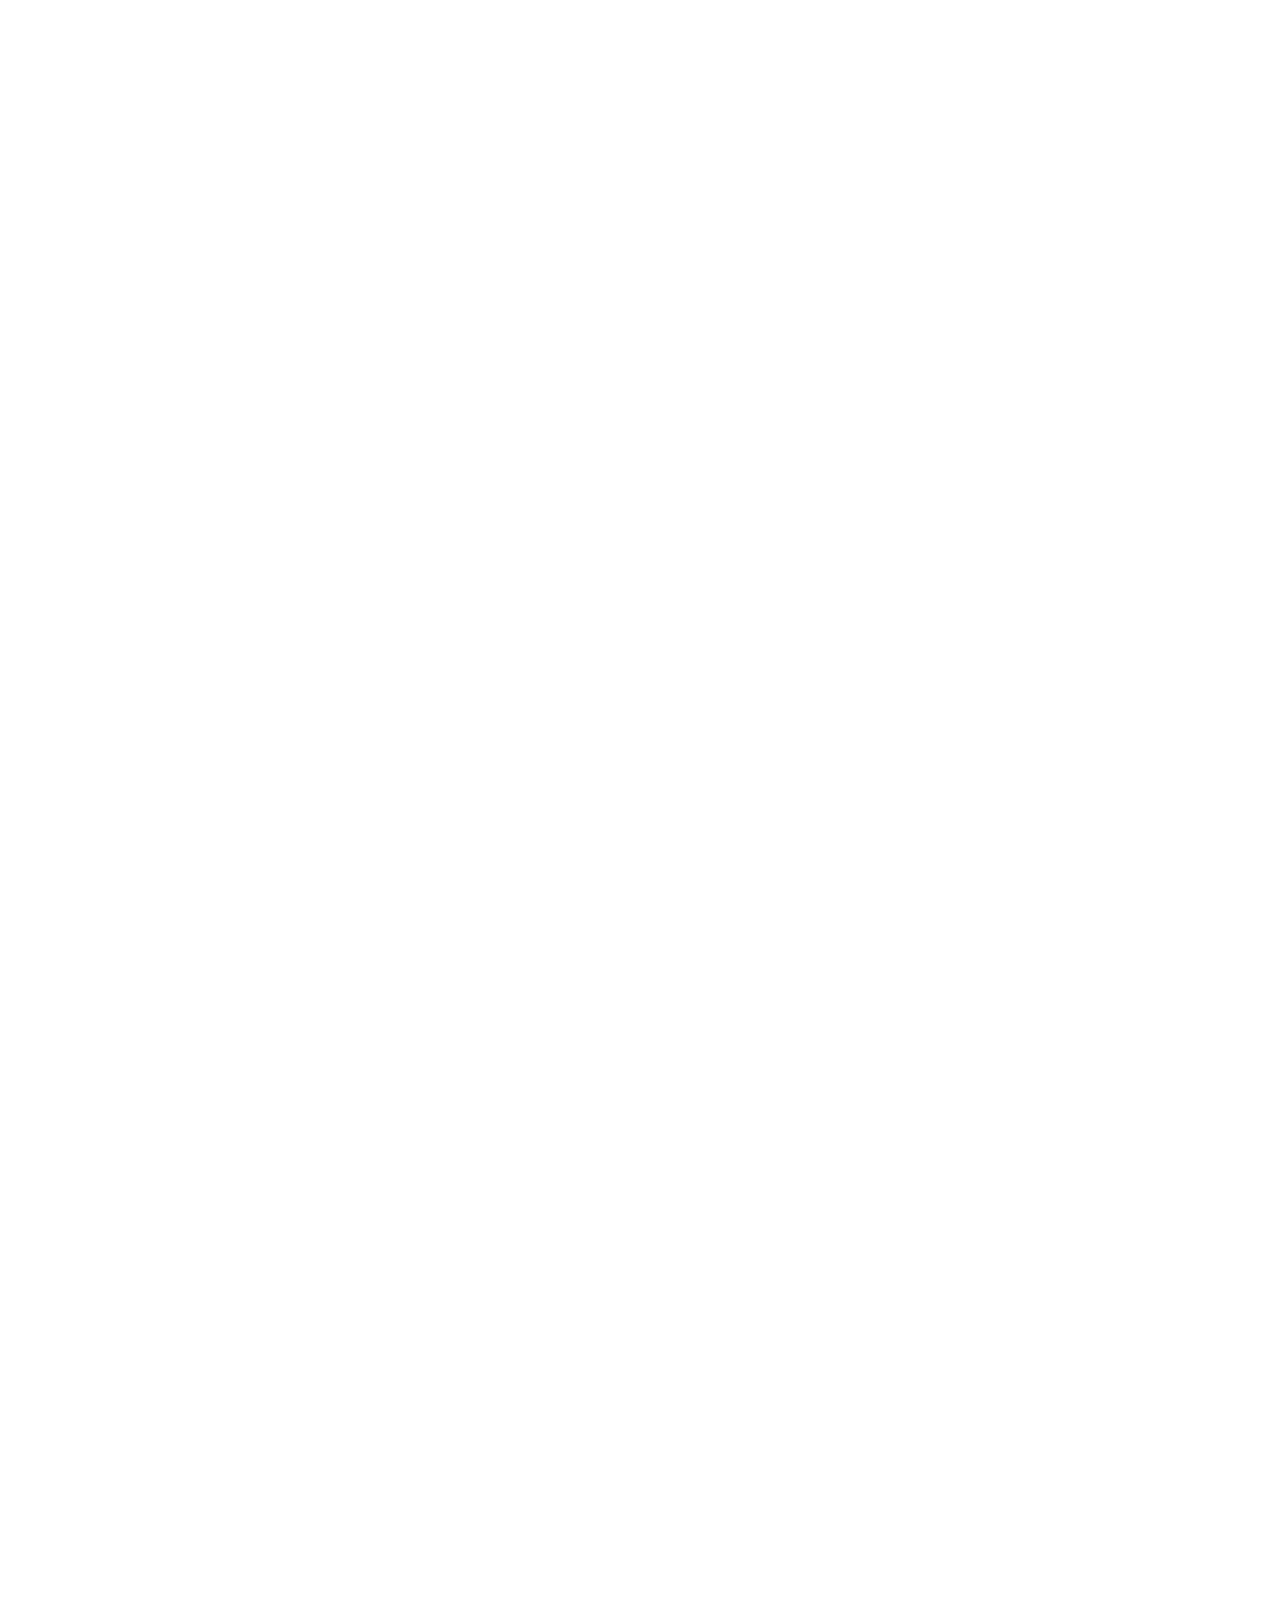
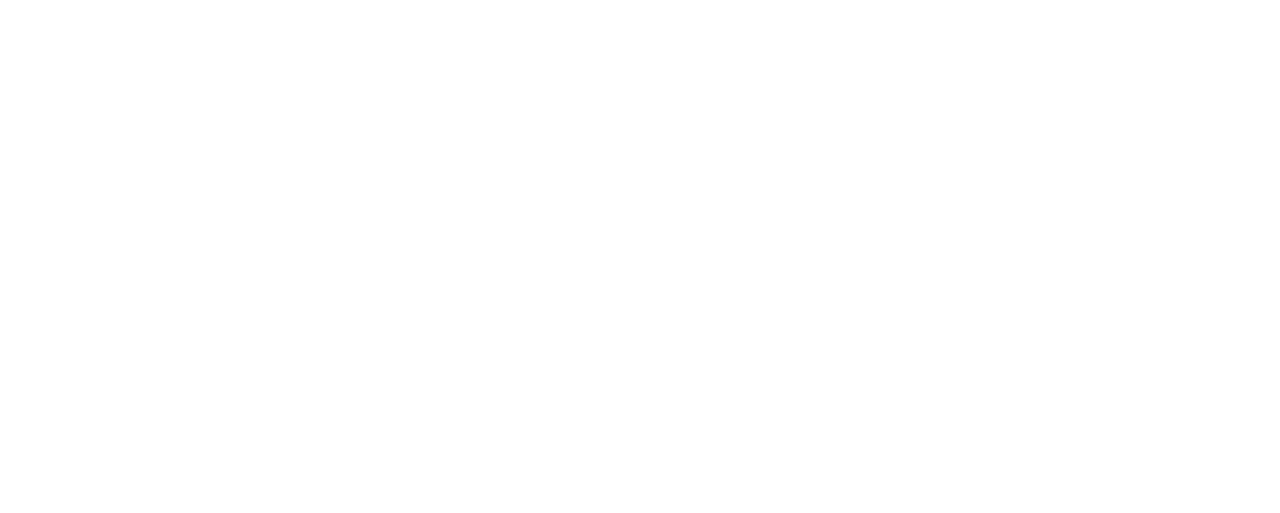
==== index.html @ 5c04b8e4 "Add files via upload" ====
<!DOCTYPE html>
<html lang="en-US">

<head>
    <meta charSet="utf-8" />
    <meta name="viewport" content="minimum-scale=1, initial-scale=1, width=device-width, shrink-to-fit=no" />
    <link rel="icon" href="/favicon.ico" />
    <title>AETHERNET</title>
    <meta name="robots" content="index,follow" />
    <meta name="description"
        content="AETHERNET is the #1 platform to deploy docker containers on the Aethernet, a decentralized super cloud compute marketplace. Explore, deploy and track all in one place!" />
 
    <meta name="twitter:creator" content="@AETHERNET" />
    <meta property="og:title" content="AETHERNET" />
    <meta property="og:description" content="Deploy docker containers on the decentralized supercloud Aethernet." />
    <meta property="og:url" content="#" />
    <meta property="og:type" content="website" />
    <meta property="og:image" content="/logo.png" />
    <meta property="og:image:alt" content="AETHERNET" />
    <meta property="og:image:width" content="1200" />
    <meta property="og:image:height" content="630" />
    <meta property="og:locale" content="en_US" />
    <meta property="og:site_name" content="AETHERNET" />
    <meta name="next-head-count" content="19" />
    <meta name="emotion-insertion-point" content="" />
    <style data-emotion="mui-global animation-ozg7p2">


.text-red-500 { 
    color: #0f74bd;
    fill: #fff;
}
 
.text-muted-foreground{
    color: #fff;
}
svg { 
    color: #fff;
}
svg:hover { 
    color: #0f74bd;
}
h1, h2, h3, h4, h5, h6, p,span,a { 
    color: #fff;
}
.bg-border{
    background-color :#3d4d8f !important;
} 
li {
    color: #ddd;
}
div{
    border-color: #3d4d8f !important;
}
.text-card-foreground {
    border: 1px solid #3d3f6a;
    background: rgb(2, 0, 36);
    background: linear-gradient(90deg, rgb(6, 4, 56) 0%, rgb(9 9 73) 35% );
} 
label {
    color: #fff;
}
small {
    color: #0f74bd;
}
strong  {
    color: #fbfbfb;
}
input {
    color: #fff;
}
.bg-popover.text-popover-foreground {
    color: #fff;
}
.ring-offset-background { 
    border-color: #3d4d8f !important;
}
.bg-secondary {
    background-color: #1f336b;
}
header {
    border-bottom: 1px solid #363187 !important;
}
button {
    border-color: #48499e !important;
}
.bg-muted-foreground\/10 { 
    background: #0f74bd;
}
.hover\:bg-accent:hover { 
    background: #234093;
}
.mui-1pnu8fc.Mui-active { 
    color: #fff;
}
.text-current { 
    color: #0f74bd;
}
.mainlog a svg {
    visibility: hidden;
}
.mainlog a{
    background: url(wlogo.png) no-repeat;
    background-size: 100%;
    height: 61px;
} 
.leftsocial a:nth-child(1) svg{
    visibility: hidden;

}

.leftsocial a:nth-child(1) {
    background: url(tg.png) no-repeat;
    background-size: 30px;
    background-position: center;
}

ul.botomsc li:nth-child(1) a svg{
    visibility: hidden;
}
ul.botomsc li:nth-child(1) a {
    background: url(tg.png) no-repeat;
    background-size: 37px;
    background-position: center;
}


 
        @-webkit-keyframes animation-ozg7p2 {
            0% {
                left: -35%;
                right: 100%;
            }

            60% {
                left: 100%;
                right: -90%;
            }

            100% {
                left: 100%;
                right: -90%;
            }
        }

        @keyframes animation-ozg7p2 {
            0% {
                left: -35%;
                right: 100%;
            }

            60% {
                left: 100%;
                right: -90%;
            }

            100% {
                left: 100%;
                right: -90%;
            }
        }
    </style>
    <style data-emotion="mui-global animation-19gglwu">
        @-webkit-keyframes animation-19gglwu {
            0% {
                left: -200%;
                right: 100%;
            }

            60% {
                left: 107%;
                right: -8%;
            }

            100% {
                left: 107%;
                right: -8%;
            }
        }

        @keyframes animation-19gglwu {
            0% {
                left: -200%;
                right: 100%;
            }

            60% {
                left: 107%;
                right: -8%;
            }

            100% {
                left: 107%;
                right: -8%;
            }
        }
    </style>
    <style data-emotion="mui 1tu59u4 1m7eac7 9fwml uld9hj 1pvykqc">
        .mui-1tu59u4 {
            -webkit-flex: 0 0 auto;
            -ms-flex: 0 0 auto;
            flex: 0 0 auto;
        }

        .mui-1m7eac7 {
            background-color: #fff;
            color: rgba(0, 0, 0, 0.87);
            -webkit-transition: box-shadow 300ms cubic-bezier(0.4, 0, 0.2, 1) 0ms;
            transition: box-shadow 300ms cubic-bezier(0.4, 0, 0.2, 1) 0ms;
            box-shadow: none;
            -webkit-transition: background-color .2s ease, box-shadow 300ms cubic-bezier(0.4, 0, 0.2, 1) 0ms;
            transition: background-color .2s ease, box-shadow 300ms cubic-bezier(0.4, 0, 0.2, 1) 0ms;
            box-shadow: none;
            overflow-y: auto;
            display: -webkit-box;
            display: -webkit-flex;
            display: -ms-flexbox;
            display: flex;
            -webkit-flex-direction: column;
            -ms-flex-direction: column;
            flex-direction: column;
            height: 100%;
            -webkit-flex: 1 0 auto;
            -ms-flex: 1 0 auto;
            flex: 1 0 auto;
            z-index: 1200;
            -webkit-overflow-scrolling: touch;
            position: fixed;
            top: 0;
            outline: 0;
            left: 0;
            border-right: 1px solid rgba(0, 0, 0, 0.12);
        }

        .mui-9fwml {
            position: relative;
            overflow: hidden;
            display: block;
            height: 4px;
            z-index: 0;
            background-color: hsl(NaN, undefined%, NaN%);
            background-color: hsl(var(--primary) / 15%);
        }

        @media print {
            .mui-9fwml {
                -webkit-print-color-adjust: exact;
                color-adjust: exact;
            }
        }

        .mui-uld9hj {
            width: 100%;
            position: absolute;
            left: 0;
            bottom: 0;
            top: 0;
            -webkit-transition: -webkit-transform 0.2s linear;
            transition: transform 0.2s linear;
            transform-origin: left;
            background-color: hsl(var(--primary));
            width: auto;
            -webkit-animation: animation-ozg7p2 2.1s cubic-bezier(0.65, 0.815, 0.735, 0.395) infinite;
            animation: animation-ozg7p2 2.1s cubic-bezier(0.65, 0.815, 0.735, 0.395) infinite;
        }

        .mui-1pvykqc {
            width: 100%;
            position: absolute;
            left: 0;
            bottom: 0;
            top: 0;
            -webkit-transition: -webkit-transform 0.2s linear;
            transition: transform 0.2s linear;
            transform-origin: left;
            background-color: hsl(var(--primary));
            width: auto;
            -webkit-animation: animation-19gglwu 2.1s cubic-bezier(0.165, 0.84, 0.44, 1) 1.15s infinite;
            animation: animation-19gglwu 2.1s cubic-bezier(0.165, 0.84, 0.44, 1) 1.15s infinite;
        }
    </style>
    <link rel="shortcut icon" href="/favicon.ico" />
    <link rel="manifest" href="/manifest.json" />
    <link rel="mask-icon" href="/safari-pinned-tab.svg" color="#0c0b0b" />
    <meta name="msapplication-TileColor" content="#0c0b0b" />
    <link rel="apple-touch-icon" href="/apple-touch-icon.png" />
    <meta name="theme-color" content="#0c0b0b" />
    <link rel="icon" type="image/png" sizes="32x32" href="/favicon-32x32.png" />
    <link rel="icon" type="image/png" sizes="16x16" href="/favicon-16x16.png" />
    <link rel="stylesheet"
        data-href="https://fonts.googleapis.com/css2?family=Inter:wght@100;300;500;700;900&amp;display=swap" />
    <link rel="preload" href="/_next/static/media/e11418ac562b8ac1-s.p.woff2" as="font" type="font/woff2"
        crossorigin="anonymous" data-next-font="size-adjust" />
    <link rel="preload" href="/_next/static/css/1b759b588b2bcef3.css" as="style" />
    <link rel="stylesheet" href="/_next/static/css/1b759b588b2bcef3.css" data-n-g="" /><noscript
        data-n-css=""></noscript>
    <script defer="" nomodule="" src="/_next/static/chunks/polyfills-78c92fac7aa8fdd8.js"></script>
    <script src="/_next/static/chunks/webpack-24ed890a0730f869.js" defer=""></script>
    <script src="/_next/static/chunks/framework-8383bf789d61bcef.js" defer=""></script>
    <script src="/_next/static/chunks/main-6975c9c4f12c2805.js" defer=""></script>
    <script src="/_next/static/chunks/pages/_app-e7ae334e8a578d6b.js" defer=""></script>
    <script src="/_next/static/chunks/pages/index-7781bb5c2dbfcdb3.js" defer=""></script>
    <script src="/_next/static/JBez5o0dT6u_xsRR8KZHu/_buildManifest.js" defer=""></script>
    <script src="/_next/static/JBez5o0dT6u_xsRR8KZHu/_ssgManifest.js" defer=""></script>
    <link rel="stylesheet"
        href="https://fonts.googleapis.com/css2?family=Inter:wght@100;300;500;700;900&display=swap" />
</head>

<body>
    <div id="__next">
        <main class="h-full bg-background font-sans tracking-wide antialiased __variable_3a0388">
            <script>
                ! function () {
                    try {
                        var d = document.documentElement,
                            c = d.classList;
                        c.remove('light', 'dark');
                        var e = localStorage.getItem('theme');
                        if ('system' === e || (!e && true)) {
                            var t = '(prefers-color-scheme: dark)',
                                m = window.matchMedia(t);
                            if (m.media !== t || m.matches) {
                                d.style.colorScheme = 'dark';
                                c.add('dark')
                            } else {
                                d.style.colorScheme = 'light';
                                c.add('light')
                            }
                        } else if (e) {
                            c.add(e || '')
                        }
                        if (e === 'light' || e === 'dark') d.style.colorScheme = e
                    } catch (e) {}
                }()
            </script>
            <div style="visibility:hidden">
                <div data-is-controlled="false" style="visibility:hidden" class=""></div>
                <div class="h-full">
                    <div class="h-full w-full" style="margin-top:57px">
                        <div class="h-full">
                            <header
                                class="fixed top-0 z-50 w-full border-b border-border bg-popover dark:bg-background">
                                <div class="hide flex h-14 items-center justify-between pl-4 pr-4">
                                    <div><button
                                            class="ring-offset-background focus-visible:ring-ring inline-flex items-center justify-center whitespace-nowrap text-sm font-medium transition-colors focus-visible:outline-none focus-visible:ring-2 focus-visible:ring-offset-2 disabled:pointer-events-none disabled:opacity-50 hover:bg-accent hover:text-accent-foreground cursor-pointer h-10 w-10 rounded-full md:hidden"><svg
                                                width="1.5em" height="1.5em" stroke-width="1.5" viewBox="0 0 24 24"
                                                fill="none" xmlns="http://www.w3.org/2000/svg" color="currentColor">
                                                <path d="M3 5H21" stroke="currentColor" stroke-linecap="round"
                                                    stroke-linejoin="round"></path>
                                                <path d="M3 12H21" stroke="currentColor" stroke-linecap="round"
                                                    stroke-linejoin="round"></path>
                                                <path d="M3 19H21" stroke="currentColor" stroke-linecap="round"
                                                    stroke-linejoin="round"></path>
                                            </svg></button></div>
                                    <div style="height:57px" class="hidden items-center md:flex">
                                        <div><a href="/get-started"><button
                                                    class="ring-offset-background focus-visible:ring-ring inline-flex items-center justify-center whitespace-nowrap rounded-md text-sm font-medium transition-colors focus-visible:outline-none focus-visible:ring-2 focus-visible:ring-offset-2 disabled:pointer-events-none disabled:opacity-50 border-input bg-background hover:bg-accent hover:text-accent-foreground border h-10 px-4 py-2 relative">Get
                                                    Started<div
                                                        class="focus:ring-ring inline-flex items-center border text-xs font-semibold transition-colors focus:outline-none focus:ring-2 focus:ring-offset-2 bg-primary text-primary-foreground hover:bg-primary/80 border-transparent absolute -right-1 -top-1 h-2 w-2 rounded-full p-0">
                                                    </div></button></a></div>
                                        <div class="flex items-center">
                                            <div class="ml-4"><button
                                                    class="ring-offset-background focus-visible:ring-ring inline-flex items-center justify-center whitespace-nowrap rounded-md text-sm font-medium transition-colors focus-visible:outline-none focus-visible:ring-2 focus-visible:ring-offset-2 disabled:pointer-events-none disabled:opacity-50 bg-background hover:bg-accent hover:text-accent-foreground border h-10 px-4 py-2 border-primary w-full md:w-auto"
                                                    data-testid="connect-wallet-btn"><svg width="1.5em"
                                                        stroke-width="1.5" height="1.5em" viewBox="0 0 24 24"
                                                        fill="none" xmlns="http://www.w3.org/2000/svg"
                                                        color="currentColor" class="text-xs">
                                                        <path
                                                            d="M19 20H5C3.89543 20 3 19.1046 3 18V9C3 7.89543 3.89543 7 5 7H19C20.1046 7 21 7.89543 21 9V18C21 19.1046 20.1046 20 19 20Z"
                                                            stroke="currentColor"></path>
                                                        <path
                                                            d="M16.5 14C16.2239 14 16 13.7761 16 13.5C16 13.2239 16.2239 13 16.5 13C16.7761 13 17 13.2239 17 13.5C17 13.7761 16.7761 14 16.5 14Z"
                                                            fill="currentColor" stroke="currentColor"
                                                            stroke-linecap="round" stroke-linejoin="round"></path>
                                                        <path
                                                            d="M18 7V5.60322C18 4.28916 16.7544 3.33217 15.4847 3.67075L4.48467 6.60409C3.60917 6.83756 3 7.63046 3 8.53656V9"
                                                            stroke="currentColor"></path>
                                                    </svg><span class="ml-2 whitespace-nowrap">Connect
                                                        Wallet</span></button></div>
                                            <div class="flex items-center text-center">
                                                <div class="pl-2 pr-2">
                                                    <div role="status"><svg aria-hidden="true"
                                                            class="animate-spin fill-red-200 text-red-500 dark:fill-red-500 dark:text-transparent/20 h-4 w-4"
                                                            viewBox="0 0 100 101" fill="none"
                                                            xmlns="http://www.w3.org/2000/svg">
                                                            <path
                                                                d="M100 50.5908C100 78.2051 77.6142 100.591 50 100.591C22.3858 100.591 0 78.2051 0 50.5908C0 22.9766 22.3858 0.59082 50 0.59082C77.6142 0.59082 100 22.9766 100 50.5908ZM9.08144 50.5908C9.08144 73.1895 27.4013 91.5094 50 91.5094C72.5987 91.5094 90.9186 73.1895 90.9186 50.5908C90.9186 27.9921 72.5987 9.67226 50 9.67226C27.4013 9.67226 9.08144 27.9921 9.08144 50.5908Z"
                                                                fill="currentColor"></path>
                                                            <path
                                                                d="M93.9676 39.0409C96.393 38.4038 97.8624 35.9116 97.0079 33.5539C95.2932 28.8227 92.871 24.3692 89.8167 20.348C85.8452 15.1192 80.8826 10.7238 75.2124 7.41289C69.5422 4.10194 63.2754 1.94025 56.7698 1.05124C51.7666 0.367541 46.6976 0.446843 41.7345 1.27873C39.2613 1.69328 37.813 4.19778 38.4501 6.62326C39.0873 9.04874 41.5694 10.4717 44.0505 10.1071C47.8511 9.54855 51.7191 9.52689 55.5402 10.0491C60.8642 10.7766 65.9928 12.5457 70.6331 15.2552C75.2735 17.9648 79.3347 21.5619 82.5849 25.841C84.9175 28.9121 86.7997 32.2913 88.1811 35.8758C89.083 38.2158 91.5421 39.6781 93.9676 39.0409Z"
                                                                fill="currentFill"></path>
                                                        </svg><span class="sr-only">Loading...</span></div>
                                                </div>
                                            </div>
                                        </div>
                                    </div>
                                </div>
                            </header>
                            <div class="block h-full w-full flex-grow rounded-none md:flex">
                                <nav class="ease fixed z-[100] bg-header/95 md:flex-shrink-0 md:w-[240px]">
                                    <div class="MuiDrawer-root MuiDrawer-docked hidden md:block mui-1tu59u4">
                                        <div
                                            class="MuiPaper-root MuiPaper-elevation MuiPaper-elevation0 MuiDrawer-paper MuiDrawer-paperAnchorLeft MuiDrawer-paperAnchorDockedLeft border-none ease z-[1000] bg-header/95 transition-[width] duration-300 box-border overflow-hidden mt-[57px] md:w-[240px] mui-1m7eac7">
                                            <div style="width:240px"
                                                class="box-border flex h-full flex-shrink-0 flex-col items-center justify-between overflow-y-auto overflow-x-hidden border-r-[1px] border-muted-foreground/20 bg-popover transition-[width] duration-300 ease-in-out md:h-[calc(100%-57px)] dark:bg-background">
                                                <div class="sieda flex w-full flex-col items-center justify-between p-2"><a
                                                        class="ring-offset-background focus-visible:ring-ring inline-flex items-center justify-center whitespace-nowrap text-sm font-medium transition-colors focus-visible:outline-none focus-visible:ring-2 focus-visible:ring-offset-2 disabled:pointer-events-none disabled:opacity-50 bg-primary text-primary-foreground hover:bg-primary/90 rounded-md px-8 h-[45px] w-full leading-4"
                                                        data-testid="sidebar-deploy-button"
                                                        href="/new-deployment">Deploy <svg width="1.5em" height="1.5em"
                                                            viewBox="0 0 24 24" stroke-width="1.5" fill="none"
                                                            xmlns="http://www.w3.org/2000/svg" color="currentColor"
                                                            class="rotate-45 ml-4" font-size="small">
                                                            <path
                                                                d="M16.0614 10.4037L14 17L10 17L7.93865 10.4037C7.35085 8.52273 7.72417 6.47307 8.93738 4.92015L11.5272 1.6052C11.7674 1.29772 12.2326 1.29772 12.4728 1.6052L15.0626 4.92015C16.2758 6.47307 16.6491 8.52273 16.0614 10.4037Z"
                                                                stroke="currentColor" stroke-linecap="round"
                                                                stroke-linejoin="round"></path>
                                                            <path d="M10 20C10 22 12 23 12 23C12 23 14 22 14 20"
                                                                stroke="currentColor" stroke-linecap="round"
                                                                stroke-linejoin="round"></path>
                                                            <path d="M8.5 12.5C5 15 7 19 7 19L10 17"
                                                                stroke="currentColor" stroke-linecap="round"
                                                                stroke-linejoin="round"></path>
                                                            <path
                                                                d="M15.9312 12.5C19.4312 15 17.4312 19 17.4312 19L14.4312 17"
                                                                stroke="currentColor" stroke-linecap="round"
                                                                stroke-linejoin="round"></path>
                                                            <path
                                                                d="M12 11C10.8954 11 10 10.1046 10 9C10 7.89543 10.8954 7 12 7C13.1046 7 14 7.89543 14 9C14 10.1046 13.1046 11 12 11Z"
                                                                stroke="currentColor" stroke-linecap="round"
                                                                stroke-linejoin="round"></path>
                                                        </svg></a>
                                                    <div class="mt-4 w-full">
                                                        <nav class="flex flex-1 flex-col" aria-label="Sidebar">
                                                            <ul role="list" class="space-y-1">
                                                                <li class=""><a target="_self" rel=""
                                                                        class="ring-offset-background focus-visible:ring-ring whitespace-nowrap text-sm transition-colors focus-visible:outline-none focus-visible:ring-2 focus-visible:ring-offset-2 disabled:pointer-events-none disabled:opacity-50 bg-secondary hover:bg-secondary/80 h-9 rounded-md flex w-full items-center justify-start text-current hover:no-underline font-bold min-w-[initial] px-4 py-1"
                                                                        href="/"><span
                                                                            class="z-[100] min-w-0 m-[initial]"><svg
                                                                                width="1.5em" height="1.5em"
                                                                                viewBox="0 0 24 24" stroke-width="1.5"
                                                                                fill="none"
                                                                                xmlns="http://www.w3.org/2000/svg"
                                                                                color="currentColor"
                                                                                class="text-primary font-bold text-xs">
                                                                                <path
                                                                                    d="M2 8L11.7317 3.13416C11.9006 3.04971 12.0994 3.0497 12.2683 3.13416L22 8"
                                                                                    stroke="currentColor"
                                                                                    stroke-linecap="round"
                                                                                    stroke-linejoin="round"></path>
                                                                                <path
                                                                                    d="M20 11V19C20 20.1046 19.1046 21 18 21H6C4.89543 21 4 20.1046 4 19V11"
                                                                                    stroke="currentColor"
                                                                                    stroke-linecap="round"
                                                                                    stroke-linejoin="round"></path>
                                                                            </svg></span><span
                                                                            class="mb-1 ml-4 mt-1 min-w-0 flex-auto whitespace-nowrap">Home</span></a>
                                                                </li>
                                                                <li class=""><a target="_self" rel=""
                                                                        class="ring-offset-background focus-visible:ring-ring whitespace-nowrap text-sm font-medium transition-colors focus-visible:outline-none focus-visible:ring-2 focus-visible:ring-offset-2 disabled:pointer-events-none disabled:opacity-50 hover:bg-accent hover:text-accent-foreground cursor-pointer h-9 rounded-md flex w-full items-center justify-start text-current hover:no-underline min-w-[initial] px-4 py-1"
                                                                        href="/deployments"><span
                                                                            class="z-[100] min-w-0 m-[initial]"><svg
                                                                                width="1.5em" height="1.5em"
                                                                                stroke-width="1.5" viewBox="0 0 24 24"
                                                                                fill="none"
                                                                                xmlns="http://www.w3.org/2000/svg"
                                                                                color="currentColor" class="text-xs">
                                                                                <path
                                                                                    d="M12 4C6 4 6 8 6 10C4.33333 10 1 11 1 15C1 19 4.33333 20 6 20H18C19.6667 20 23 19 23 15C23 11 19.6667 10 18 10C18 8 18 4 12 4Z"
                                                                                    stroke="currentColor"
                                                                                    stroke-linejoin="round"></path>
                                                                            </svg></span><span
                                                                            class="mb-1 ml-4 mt-1 min-w-0 flex-auto whitespace-nowrap">Deployments</span></a>
                                                                </li>
                                                                <li class=""><a target="_self" rel=""
                                                                        class="ring-offset-background focus-visible:ring-ring whitespace-nowrap text-sm font-medium transition-colors focus-visible:outline-none focus-visible:ring-2 focus-visible:ring-offset-2 disabled:pointer-events-none disabled:opacity-50 hover:bg-accent hover:text-accent-foreground cursor-pointer h-9 rounded-md flex w-full items-center justify-start text-current hover:no-underline min-w-[initial] px-4 py-1"
                                                                        href="/templates"><span
                                                                            class="z-[100] min-w-0 m-[initial]"><svg
                                                                                width="1.5em" height="1.5em"
                                                                                viewBox="0 0 24 24" stroke-width="1.5"
                                                                                fill="none"
                                                                                xmlns="http://www.w3.org/2000/svg"
                                                                                color="currentColor" class="text-xs">
                                                                                <path d="M7 18H10.5H14"
                                                                                    stroke="currentColor"
                                                                                    stroke-linecap="round"
                                                                                    stroke-linejoin="round"></path>
                                                                                <path d="M7 14H7.5H8"
                                                                                    stroke="currentColor"
                                                                                    stroke-linecap="round"
                                                                                    stroke-linejoin="round"></path>
                                                                                <path d="M7 10H8.5H10"
                                                                                    stroke="currentColor"
                                                                                    stroke-linecap="round"
                                                                                    stroke-linejoin="round"></path>
                                                                                <path d="M7 2L16.5 2L21 6.5V19"
                                                                                    stroke="currentColor"
                                                                                    stroke-linecap="round"
                                                                                    stroke-linejoin="round"></path>
                                                                                <path
                                                                                    d="M3 20.5V6.5C3 5.67157 3.67157 5 4.5 5H14.2515C14.4106 5 14.5632 5.06321 14.6757 5.17574L17.8243 8.32426C17.9368 8.43679 18 8.5894 18 8.74853V20.5C18 21.3284 17.3284 22 16.5 22H4.5C3.67157 22 3 21.3284 3 20.5Z"
                                                                                    stroke="currentColor"
                                                                                    stroke-linecap="round"
                                                                                    stroke-linejoin="round"></path>
                                                                                <path
                                                                                    d="M14 5V8.4C14 8.73137 14.2686 9 14.6 9H18"
                                                                                    stroke="currentColor"
                                                                                    stroke-linecap="round"
                                                                                    stroke-linejoin="round"></path>
                                                                            </svg></span><span
                                                                            class="mb-1 ml-4 mt-1 min-w-0 flex-auto whitespace-nowrap">Templates</span></a>
                                                                </li>
                                                                <li class=""><a target="_self" rel=""
                                                                        class="ring-offset-background focus-visible:ring-ring whitespace-nowrap text-sm font-medium transition-colors focus-visible:outline-none focus-visible:ring-2 focus-visible:ring-offset-2 disabled:pointer-events-none disabled:opacity-50 hover:bg-accent hover:text-accent-foreground cursor-pointer h-9 rounded-md flex w-full items-center justify-start text-current hover:no-underline min-w-[initial] px-4 py-1"
                                                                        data-testid="sidebar-sdl-builder-link"
                                                                        href="/sdl-builder"><span
                                                                            class="z-[100] min-w-0 m-[initial]"><svg
                                                                                width="1.5em" height="1.5em"
                                                                                viewBox="0 0 24 24" stroke-width="1.5"
                                                                                fill="none"
                                                                                xmlns="http://www.w3.org/2000/svg"
                                                                                color="currentColor" class="text-xs">
                                                                                <path
                                                                                    d="M10.0503 10.6066L2.97923 17.6777C2.19818 18.4587 2.19818 19.7251 2.97923 20.5061V20.5061C3.76027 21.2872 5.0266 21.2872 5.80765 20.5061L12.8787 13.4351"
                                                                                    stroke="currentColor"
                                                                                    stroke-linecap="round"
                                                                                    stroke-linejoin="round"></path>
                                                                                <path
                                                                                    d="M17.1927 13.7994L21.071 17.6777C21.8521 18.4587 21.8521 19.7251 21.071 20.5061V20.5061C20.29 21.2872 19.0236 21.2872 18.2426 20.5061L12.0341 14.2977"
                                                                                    stroke="currentColor"
                                                                                    stroke-linecap="round"
                                                                                    stroke-linejoin="round"></path>
                                                                                <path
                                                                                    d="M6.73267 5.90381L4.61135 6.61092L2.49003 3.07539L3.90424 1.66117L7.43978 3.78249L6.73267 5.90381ZM6.73267 5.90381L9.5629 8.73404"
                                                                                    stroke="currentColor"
                                                                                    stroke-linecap="round"
                                                                                    stroke-linejoin="round"></path>
                                                                                <path
                                                                                    d="M10.0503 10.6066C9.2065 8.45359 9.37147 5.62861 11.111 3.8891C12.8505 2.14958 16.0607 1.76778 17.8285 2.82844L14.7878 5.86911L14.5052 8.98015L17.6162 8.69754L20.6569 5.65686C21.7176 7.42463 21.3358 10.6349 19.5963 12.3744C17.8567 14.1139 15.0318 14.2789 12.8788 13.435"
                                                                                    stroke="currentColor"
                                                                                    stroke-linecap="round"
                                                                                    stroke-linejoin="round"></path>
                                                                            </svg></span><span
                                                                            class="mb-1 ml-4 mt-1 min-w-0 flex-auto whitespace-nowrap">SDL
                                                                            Builder</span></a></li>
                                                                <li class=""><a target="_self" rel=""
                                                                        class="ring-offset-background focus-visible:ring-ring whitespace-nowrap text-sm font-medium transition-colors focus-visible:outline-none focus-visible:ring-2 focus-visible:ring-offset-2 disabled:pointer-events-none disabled:opacity-50 hover:bg-accent hover:text-accent-foreground cursor-pointer h-9 rounded-md flex w-full items-center justify-start text-current hover:no-underline min-w-[initial] px-4 py-1"
                                                                        href="/providers"><span
                                                                            class="z-[100] min-w-0 m-[initial]"><svg
                                                                                width="1.5em" height="1.5em"
                                                                                stroke-width="1.5" viewBox="0 0 24 24"
                                                                                fill="none"
                                                                                xmlns="http://www.w3.org/2000/svg"
                                                                                color="currentColor" class="text-xs">
                                                                                <path d="M6 18.01L6.01 17.9989"
                                                                                    stroke="currentColor"
                                                                                    stroke-linecap="round"
                                                                                    stroke-linejoin="round"></path>
                                                                                <path d="M6 6.01L6.01 5.99889"
                                                                                    stroke="currentColor"
                                                                                    stroke-linecap="round"
                                                                                    stroke-linejoin="round"></path>
                                                                                <path
                                                                                    d="M2 9.4V2.6C2 2.26863 2.26863 2 2.6 2H21.4C21.7314 2 22 2.26863 22 2.6V9.4C22 9.73137 21.7314 10 21.4 10H2.6C2.26863 10 2 9.73137 2 9.4Z"
                                                                                    stroke="currentColor"></path>
                                                                                <path
                                                                                    d="M2 21.4V14.6C2 14.2686 2.26863 14 2.6 14H21.4C21.7314 14 22 14.2686 22 14.6V21.4C22 21.7314 21.7314 22 21.4 22H2.6C2.26863 22 2 21.7314 2 21.4Z"
                                                                                    stroke="currentColor"></path>
                                                                            </svg></span><span
                                                                            class="mb-1 ml-4 mt-1 min-w-0 flex-auto whitespace-nowrap">Providers</span></a>
                                                                </li>
                                                                <li class=""><a target="_self" rel=""
                                                                        class="ring-offset-background focus-visible:ring-ring whitespace-nowrap text-sm font-medium transition-colors focus-visible:outline-none focus-visible:ring-2 focus-visible:ring-offset-2 disabled:pointer-events-none disabled:opacity-50 hover:bg-accent hover:text-accent-foreground cursor-pointer h-9 rounded-md flex w-full items-center justify-start text-current hover:no-underline min-w-[initial] px-4 py-1"
                                                                        href="/faq"><span
                                                                            class="z-[100] min-w-0 m-[initial]"><svg
                                                                                width="1.5em" height="1.5em"
                                                                                stroke-width="1.5" viewBox="0 0 24 24"
                                                                                fill="none"
                                                                                xmlns="http://www.w3.org/2000/svg"
                                                                                color="currentColor" class="text-xs">
                                                                                <path
                                                                                    d="M12 22C17.5228 22 22 17.5228 22 12C22 6.47715 17.5228 2 12 2C6.47715 2 2 6.47715 2 12C2 17.5228 6.47715 22 12 22Z"
                                                                                    stroke="currentColor"
                                                                                    stroke-linecap="round"
                                                                                    stroke-linejoin="round"></path>
                                                                                <path
                                                                                    d="M9 9C9 5.49997 14.5 5.5 14.5 9C14.5 11.5 12 10.9999 12 13.9999"
                                                                                    stroke="currentColor"
                                                                                    stroke-linecap="round"
                                                                                    stroke-linejoin="round"></path>
                                                                                <path d="M12 18.01L12.01 17.9989"
                                                                                    stroke="currentColor"
                                                                                    stroke-linecap="round"
                                                                                    stroke-linejoin="round"></path>
                                                                            </svg></span><span
                                                                            class="mb-1 ml-4 mt-1 min-w-0 flex-auto whitespace-nowrap">FAQ</span></a>
                                                                </li>
                                                            </ul>
                                                        </nav>
                                                    </div>
                                                    <div class="mt-4 w-full">
                                                        <div data-orientation="horizontal" role="none"
                                                            class="bg-border shrink-0 h-[1px] w-full mb-2"></div>
                                                        <nav class="flex flex-1 flex-col" aria-label="Sidebar">
                                                            <ul role="list" class="space-y-1">
                                                                <li class=""><a target="_blank" rel=""
                                                                        class="ring-offset-background focus-visible:ring-ring whitespace-nowrap text-sm font-medium transition-colors focus-visible:outline-none focus-visible:ring-2 focus-visible:ring-offset-2 disabled:pointer-events-none disabled:opacity-50 hover:bg-accent hover:text-accent-foreground cursor-pointer h-9 rounded-md flex w-full items-center justify-start text-current hover:no-underline min-w-[initial] px-4 py-1"
                                                                        href="https://akash.network"><span
                                                                            class="z-[100] min-w-0 m-[initial]"><img
                                                                                alt="Aethernet Logo" loading="lazy"
                                                                                width="20" height="20" decoding="async"
                                                                                data-nimg="1" class="text-xs"
                                                                                style="color:transparent"
                                                                                src="hero_logo.png" /></span><span
                                                                            class="mb-1 ml-4 mt-1 min-w-0 flex-auto whitespace-nowrap">Aethernet 
                                                                            Network</span></a></li>
                                                                <li class=""><a target="_blank" rel=""
                                                                        class="ring-offset-background focus-visible:ring-ring whitespace-nowrap text-sm font-medium transition-colors focus-visible:outline-none focus-visible:ring-2 focus-visible:ring-offset-2 disabled:pointer-events-none disabled:opacity-50 hover:bg-accent hover:text-accent-foreground cursor-pointer h-9 rounded-md flex w-full items-center justify-start text-current hover:no-underline min-w-[initial] px-4 py-1"
                                                                        href="https://stats.akash.network"><span
                                                                            class="z-[100] min-w-0 m-[initial]"><svg
                                                                                width="1.5em" height="1.5em"
                                                                                stroke-width="1.5" viewBox="0 0 24 24"
                                                                                fill="none"
                                                                                xmlns="http://www.w3.org/2000/svg"
                                                                                color="currentColor" class="text-xs">
                                                                                <path
                                                                                    d="M8 21H20.4C20.7314 21 21 20.7314 21 20.4V3.6C21 3.26863 20.7314 3 20.4 3H3.6C3.26863 3 3 3.26863 3 3.6V16"
                                                                                    stroke="currentColor"
                                                                                    stroke-linecap="round"
                                                                                    stroke-linejoin="round"></path>
                                                                                <path
                                                                                    d="M3.5 20.5L12 12M12 12V16M12 12H8"
                                                                                    stroke="currentColor"
                                                                                    stroke-linecap="round"
                                                                                    stroke-linejoin="round"></path>
                                                                            </svg></span><span
                                                                            class="mb-1 ml-4 mt-1 min-w-0 flex-auto whitespace-nowrap">Stats</span></a>
                                                                </li>
                                                                <li class=""><a target="_blank" rel=""
                                                                        class="ring-offset-background focus-visible:ring-ring whitespace-nowrap text-sm font-medium transition-colors focus-visible:outline-none focus-visible:ring-2 focus-visible:ring-offset-2 disabled:pointer-events-none disabled:opacity-50 hover:bg-accent hover:text-accent-foreground cursor-pointer h-9 rounded-md flex w-full items-center justify-start text-current hover:no-underline min-w-[initial] px-4 py-1"
                                                                        href="https://akash.network/about/pricing/custom/"><span
                                                                            class="z-[100] min-w-0 m-[initial]"><svg
                                                                                width="1.5em" height="1.5em"
                                                                                stroke-width="1.5" viewBox="0 0 24 24"
                                                                                fill="none"
                                                                                xmlns="http://www.w3.org/2000/svg"
                                                                                color="currentColor" class="text-xs">
                                                                                <path
                                                                                    d="M8 21H20.4C20.7314 21 21 20.7314 21 20.4V3.6C21 3.26863 20.7314 3 20.4 3H3.6C3.26863 3 3 3.26863 3 3.6V16"
                                                                                    stroke="currentColor"
                                                                                    stroke-linecap="round"
                                                                                    stroke-linejoin="round"></path>
                                                                                <path
                                                                                    d="M3.5 20.5L12 12M12 12V16M12 12H8"
                                                                                    stroke="currentColor"
                                                                                    stroke-linecap="round"
                                                                                    stroke-linejoin="round"></path>
                                                                            </svg></span><span
                                                                            class="mb-1 ml-4 mt-1 min-w-0 flex-auto whitespace-nowrap">Price
                                                                            Compare</span></a></li>
                                                                <li class=""><a target="_blank" rel=""
                                                                        class="ring-offset-background focus-visible:ring-ring whitespace-nowrap text-sm font-medium transition-colors focus-visible:outline-none focus-visible:ring-2 focus-visible:ring-offset-2 disabled:pointer-events-none disabled:opacity-50 hover:bg-accent hover:text-accent-foreground cursor-pointer h-9 rounded-md flex w-full items-center justify-start text-current hover:no-underline min-w-[initial] px-4 py-1"
                                                                        href="https://api.cloudmos.io/v1/swagger"><span
                                                                            class="z-[100] min-w-0 m-[initial]"><svg
                                                                                width="1.5em" height="1.5em"
                                                                                stroke-width="1.5" viewBox="0 0 24 24"
                                                                                fill="none"
                                                                                xmlns="http://www.w3.org/2000/svg"
                                                                                color="currentColor" class="text-xs">
                                                                                <path
                                                                                    d="M8 21H20.4C20.7314 21 21 20.7314 21 20.4V3.6C21 3.26863 20.7314 3 20.4 3H3.6C3.26863 3 3 3.26863 3 3.6V16"
                                                                                    stroke="currentColor"
                                                                                    stroke-linecap="round"
                                                                                    stroke-linejoin="round"></path>
                                                                                <path
                                                                                    d="M3.5 20.5L12 12M12 12V16M12 12H8"
                                                                                    stroke="currentColor"
                                                                                    stroke-linecap="round"
                                                                                    stroke-linejoin="round"></path>
                                                                            </svg></span><span
                                                                            class="mb-1 ml-4 mt-1 min-w-0 flex-auto whitespace-nowrap">API</span></a>
                                                                </li>
                                                                <li class=""><a target="_blank" rel=""
                                                                        class="ring-offset-background focus-visible:ring-ring whitespace-nowrap text-sm font-medium transition-colors focus-visible:outline-none focus-visible:ring-2 focus-visible:ring-offset-2 disabled:pointer-events-none disabled:opacity-50 hover:bg-accent hover:text-accent-foreground cursor-pointer h-9 rounded-md flex w-full items-center justify-start text-current hover:no-underline min-w-[initial] px-4 py-1"
                                                                        href="https://akash.network/docs"><span
                                                                            class="z-[100] min-w-0 m-[initial]"><svg
                                                                                width="1.5em" height="1.5em"
                                                                                stroke-width="1.5" viewBox="0 0 24 24"
                                                                                fill="none"
                                                                                xmlns="http://www.w3.org/2000/svg"
                                                                                color="currentColor" class="text-xs">
                                                                                <path
                                                                                    d="M8 21H20.4C20.7314 21 21 20.7314 21 20.4V3.6C21 3.26863 20.7314 3 20.4 3H3.6C3.26863 3 3 3.26863 3 3.6V16"
                                                                                    stroke="currentColor"
                                                                                    stroke-linecap="round"
                                                                                    stroke-linejoin="round"></path>
                                                                                <path
                                                                                    d="M3.5 20.5L12 12M12 12V16M12 12H8"
                                                                                    stroke="currentColor"
                                                                                    stroke-linecap="round"
                                                                                    stroke-linejoin="round"></path>
                                                                            </svg></span><span
                                                                            class="mb-1 ml-4 mt-1 min-w-0 flex-auto whitespace-nowrap">Docs</span></a>
                                                                </li>
                                                            </ul>
                                                        </nav>
                                                    </div>
                                                </div>
                                                <div class="w-full">
                                                    <div class="space-y-2 pb-4 pl-4 pr-4">
                                                        <div class="flex items-center justify-center space-x-1 pt-4"><a
                                                                target="_blank" rel="noreferrer"
                                                                class="ring-offset-background focus-visible:ring-ring inline-flex items-center justify-center whitespace-nowrap rounded-md text-sm font-medium transition-colors focus-visible:outline-none focus-visible:ring-2 focus-visible:ring-offset-2 disabled:pointer-events-none disabled:opacity-50 hover:text-primary text-current h-8 w-8"
                                                                href="https://t.me/AetherNetERC"><svg width="1.5em"
                                                                    height="1.5em" viewBox="0 0 24 24"
                                                                    stroke-width="1.5" fill="none"
                                                                    xmlns="http://www.w3.org/2000/svg"
                                                                    color="currentColor" class="h-5 w-5">
                                                                    <path d="M5.5 16C10.5 18.5 13.5 18.5 18.5 16"
                                                                        stroke="currentColor" stroke-linecap="round"
                                                                        stroke-linejoin="round"></path>
                                                                    <path
                                                                        d="M15.5 17.5L16.5 19.5C16.5 19.5 20.6713 18.1717 22 16C22 15 22.5301 7.85339 19 5.5C17.5 4.5 15 4 15 4L14 6H12"
                                                                        stroke="currentColor" stroke-linecap="round"
                                                                        stroke-linejoin="round"></path>
                                                                    <path
                                                                        d="M8.52832 17.5L7.52832 19.5C7.52832 19.5 3.35699 18.1717 2.02832 16C2.02832 15 1.49823 7.85339 5.02832 5.5C6.52832 4.5 9.02832 4 9.02832 4L10.0283 6H12.0283"
                                                                        stroke="currentColor" stroke-linecap="round"
                                                                        stroke-linejoin="round"></path>
                                                                    <path
                                                                        d="M8.5 14C7.67157 14 7 13.1046 7 12C7 10.8954 7.67157 10 8.5 10C9.32843 10 10 10.8954 10 12C10 13.1046 9.32843 14 8.5 14Z"
                                                                        stroke="currentColor" stroke-linecap="round"
                                                                        stroke-linejoin="round"></path>
                                                                    <path
                                                                        d="M15.5 14C14.6716 14 14 13.1046 14 12C14 10.8954 14.6716 10 15.5 10C16.3284 10 17 10.8954 17 12C17 13.1046 16.3284 14 15.5 14Z"
                                                                        stroke="currentColor" stroke-linecap="round"
                                                                        stroke-linejoin="round"></path>
                                                                </svg><span class="sr-only">Discord</span></a><a
                                                                target="_blank" rel="noreferrer"
                                                                class="ring-offset-background focus-visible:ring-ring inline-flex items-center justify-center whitespace-nowrap rounded-md text-sm font-medium transition-colors focus-visible:outline-none focus-visible:ring-2 focus-visible:ring-offset-2 disabled:pointer-events-none disabled:opacity-50 hover:text-primary text-current h-8 w-8"
                                                                href="https://x.com/AetherNetX"><svg width="1.5em"
                                                                    height="1.5em" viewBox="0 0 24 24"
                                                                    stroke-width="1.5" fill="none"
                                                                    xmlns="http://www.w3.org/2000/svg"
                                                                    color="currentColor" class="h-5 w-5">
                                                                    <path
                                                                        d="M16.8198 20.7684L3.75317 3.96836C3.44664 3.57425 3.72749 3 4.22678 3H6.70655C6.8917 3 7.06649 3.08548 7.18016 3.23164L20.2468 20.0316C20.5534 20.4258 20.2725 21 19.7732 21H17.2935C17.1083 21 16.9335 20.9145 16.8198 20.7684Z"
                                                                        stroke="currentColor"></path>
                                                                    <path d="M20 3L4 21" stroke="currentColor"
                                                                        stroke-linecap="round"></path>
                                                                </svg><span class="sr-only">Twitter</span></a><a
                                                                target="_blank" rel="noreferrer"
                                                                class="ring-offset-background focus-visible:ring-ring inline-flex items-center justify-center whitespace-nowrap rounded-md text-sm font-medium transition-colors focus-visible:outline-none focus-visible:ring-2 focus-visible:ring-offset-2 disabled:pointer-events-none disabled:opacity-50 hover:text-primary text-current h-8 w-8"
                                                                href="https://youtube.com/#"><svg
                                                                    width="1.5em" height="1.5em" stroke-width="1.5"
                                                                    viewBox="0 0 24 24" fill="none"
                                                                    xmlns="http://www.w3.org/2000/svg"
                                                                    color="currentColor" class="h-5 w-5">
                                                                    <path d="M14 12L10.5 14V10L14 12Z"
                                                                        fill="currentColor" stroke="currentColor"
                                                                        stroke-linecap="round" stroke-linejoin="round">
                                                                    </path>
                                                                    <path
                                                                        d="M2 12.7075V11.2924C2 8.39705 2 6.94939 2.90549 6.01792C3.81099 5.08645 5.23656 5.04613 8.08769 4.96549C9.43873 4.92728 10.8188 4.8999 12 4.8999C13.1812 4.8999 14.5613 4.92728 15.9123 4.96549C18.7634 5.04613 20.189 5.08645 21.0945 6.01792C22 6.94939 22 8.39705 22 11.2924V12.7075C22 15.6028 22 17.0505 21.0945 17.9819C20.189 18.9134 18.7635 18.9537 15.9124 19.0344C14.5613 19.0726 13.1812 19.1 12 19.1C10.8188 19.1 9.43867 19.0726 8.0876 19.0344C5.23651 18.9537 3.81097 18.9134 2.90548 17.9819C2 17.0505 2 15.6028 2 12.7075Z"
                                                                        stroke="currentColor"></path>
                                                                </svg><span class="sr-only">Youtube</span></a><a
                                                                target="_blank" rel="noreferrer"
                                                                class="ring-offset-background focus-visible:ring-ring inline-flex items-center justify-center whitespace-nowrap rounded-md text-sm font-medium transition-colors focus-visible:outline-none focus-visible:ring-2 focus-visible:ring-offset-2 disabled:pointer-events-none disabled:opacity-50 hover:text-primary text-current h-8 w-8"
                                                                href="https://github.com/#"><svg
                                                                    width="1.5em" height="1.5em" stroke-width="1.5"
                                                                    viewBox="0 0 24 24" fill="none"
                                                                    xmlns="http://www.w3.org/2000/svg"
                                                                    color="currentColor" class="h-5 w-5">
                                                                    <path
                                                                        d="M16 22.0268V19.1568C16.0375 18.68 15.9731 18.2006 15.811 17.7506C15.6489 17.3006 15.3929 16.8902 15.06 16.5468C18.2 16.1968 21.5 15.0068 21.5 9.54679C21.4997 8.15062 20.9627 6.80799 20 5.79679C20.4558 4.5753 20.4236 3.22514 19.91 2.02679C19.91 2.02679 18.73 1.67679 16 3.50679C13.708 2.88561 11.292 2.88561 8.99999 3.50679C6.26999 1.67679 5.08999 2.02679 5.08999 2.02679C4.57636 3.22514 4.54413 4.5753 4.99999 5.79679C4.03011 6.81549 3.49251 8.17026 3.49999 9.57679C3.49999 14.9968 6.79998 16.1868 9.93998 16.5768C9.61098 16.9168 9.35725 17.3222 9.19529 17.7667C9.03334 18.2112 8.96679 18.6849 8.99999 19.1568V22.0268"
                                                                        stroke="currentColor" stroke-linecap="round"
                                                                        stroke-linejoin="round"></path>
                                                                    <path d="M9 20.0267C6 20.9999 3.5 20.0267 2 17.0267"
                                                                        stroke="currentColor" stroke-linecap="round"
                                                                        stroke-linejoin="round"></path>
                                                                </svg><span class="sr-only">GitHub</span></a></div>
                                                        <div
                                                            class="flex flex-row items-center justify-center space-x-4 text-xs font-bold text-muted-foreground">
                                                            <small>v
                                                                <!-- -->2.11.4</small>
                                                            <div
                                                                class="focus:ring-ring inline-flex items-center rounded-full border px-2.5 py-0.5 font-semibold transition-colors focus:outline-none focus:ring-2 focus:ring-offset-2 text-foreground text-xs leading-3">
                                                                <small>Beta</small></div>
                                                        </div>
                                                    </div>
                                                    <div
                                                        class="flex items-center justify-between border-t border-muted-foreground/20 px-3 py-1">
                                                        <button
                                                            class="ring-offset-background focus-visible:ring-ring inline-flex items-center justify-center whitespace-nowrap rounded-md text-sm font-medium transition-colors focus-visible:outline-none focus-visible:ring-2 focus-visible:ring-offset-2 disabled:pointer-events-none disabled:opacity-50 hover:bg-accent hover:text-accent-foreground cursor-pointer h-10 w-10"><svg
                                                                width="1.5em" height="1.5em" stroke-width="1.5"
                                                                viewBox="0 0 24 24" fill="none"
                                                                xmlns="http://www.w3.org/2000/svg" color="currentColor">
                                                                <path d="M3 5H11" stroke="currentColor"
                                                                    stroke-linecap="round" stroke-linejoin="round">
                                                                </path>
                                                                <path d="M3 12H16" stroke="currentColor"
                                                                    stroke-linecap="round" stroke-linejoin="round">
                                                                </path>
                                                                <path d="M3 19H21" stroke="currentColor"
                                                                    stroke-linecap="round" stroke-linejoin="round">
                                                                </path>
                                                            </svg></button></div>
                                                </div>
                                            </div>
                                        </div>
                                    </div>
                                </nav>
                                <div
                                    class="ease ml-0 h-full flex-grow transition-[margin-left] duration-300 md:ml-[240px]">
                                    <span
                                        class="MuiLinearProgress-root MuiLinearProgress-colorPrimary MuiLinearProgress-indeterminate mui-9fwml"
                                        role="progressbar"><span
                                            class="MuiLinearProgress-bar MuiLinearProgress-barColorPrimary MuiLinearProgress-bar1Indeterminate mui-uld9hj"></span><span
                                            class="MuiLinearProgress-bar MuiLinearProgress-barColorPrimary MuiLinearProgress-bar2Indeterminate mui-1pvykqc"></span></span>
                                    <div class="container pb-8 pt-4 sm:pt-8 flex h-full flex-col justify-between">
                                        <div>
                                            <div class="mb-4">
                                                <div data-state="open">
                                                    <div
                                                        class="rounded-lg border bg-card text-card-foreground shadow-sm">
                                                        <div
                                                            class="space-y-1.5 p-4 flex flex-row items-center justify-between">
                                                            <h3 class="tracking-tight text-2xl font-bold">Welcome to
                                                                AETHERNET!</h3><button
                                                                class="ring-offset-background focus-visible:ring-ring inline-flex items-center justify-center whitespace-nowrap text-sm font-medium transition-colors focus-visible:outline-none focus-visible:ring-2 focus-visible:ring-offset-2 disabled:pointer-events-none disabled:opacity-50 hover:bg-accent hover:text-accent-foreground cursor-pointer h-10 w-10 !m-0 rounded-full"
                                                                type="button" aria-controls="radix-:R5lbiqd6:"
                                                                aria-expanded="true" data-state="open"><svg
                                                                    width="1.5em" height="1.5em" stroke-width="1.5"
                                                                    viewBox="0 0 24 24" fill="none"
                                                                    xmlns="http://www.w3.org/2000/svg"
                                                                    color="currentColor" font-size="1rem"
                                                                    class="transition-all duration-100 rotate-180">
                                                                    <path d="M6 9L12 15L18 9" stroke="currentColor"
                                                                        stroke-linecap="round" stroke-linejoin="round">
                                                                    </path>
                                                                </svg></button>
                                                        </div>
                                                        <div data-state="open" id="radix-:R5lbiqd6:">
                                                            <div class="p-4 pt-0">
                                                                <ul class="space-y-6">
                                                                    <li class="flex items-center space-x-4"><span
                                                                            class="relative flex shrink-0 overflow-hidden rounded-full h-12 w-12"><span
                                                                                class="bg-muted-foreground/10 flex h-full w-full items-center justify-center rounded-full"><svg
                                                                                    width="1.5em" height="1.5em"
                                                                                    viewBox="0 0 24 24"
                                                                                    stroke-width="1.5" fill="none"
                                                                                    xmlns="http://www.w3.org/2000/svg"
                                                                                    color="currentColor"
                                                                                    class="rotate-45">
                                                                                    <path
                                                                                        d="M16.0614 10.4037L14 17L10 17L7.93865 10.4037C7.35085 8.52273 7.72417 6.47307 8.93738 4.92015L11.5272 1.6052C11.7674 1.29772 12.2326 1.29772 12.4728 1.6052L15.0626 4.92015C16.2758 6.47307 16.6491 8.52273 16.0614 10.4037Z"
                                                                                        stroke="currentColor"
                                                                                        stroke-linecap="round"
                                                                                        stroke-linejoin="round"></path>
                                                                                    <path
                                                                                        d="M10 20C10 22 12 23 12 23C12 23 14 22 14 20"
                                                                                        stroke="currentColor"
                                                                                        stroke-linecap="round"
                                                                                        stroke-linejoin="round"></path>
                                                                                    <path
                                                                                        d="M8.5 12.5C5 15 7 19 7 19L10 17"
                                                                                        stroke="currentColor"
                                                                                        stroke-linecap="round"
                                                                                        stroke-linejoin="round"></path>
                                                                                    <path
                                                                                        d="M15.9312 12.5C19.4312 15 17.4312 19 17.4312 19L14.4312 17"
                                                                                        stroke="currentColor"
                                                                                        stroke-linecap="round"
                                                                                        stroke-linejoin="round"></path>
                                                                                    <path
                                                                                        d="M12 11C10.8954 11 10 10.1046 10 9C10 7.89543 10.8954 7 12 7C13.1046 7 14 7.89543 14 9C14 10.1046 13.1046 11 12 11Z"
                                                                                        stroke="currentColor"
                                                                                        stroke-linecap="round"
                                                                                        stroke-linejoin="round"></path>
                                                                                </svg></span></span>
                                                                        <div class="flex flex-col"><a
                                                                                href="/get-started">Getting started with
                                                                                AETHERNET</a><span
                                                                                class="text-sm text-muted-foreground">Learn
                                                                                how to deploy your first docker
                                                                                container on Akash in a few click using
                                                                                Console.</span></div>
                                                                    </li>
                                                                    <li class="flex items-center"><span
                                                                            class="relative flex shrink-0 overflow-hidden rounded-full h-12 w-12"><span
                                                                                class="bg-muted-foreground/10 flex h-full w-full items-center justify-center rounded-full"><svg
                                                                                    width="1.5em" height="1.5em"
                                                                                    stroke-width="1.5"
                                                                                    viewBox="0 0 24 24" fill="none"
                                                                                    xmlns="http://www.w3.org/2000/svg"
                                                                                    color="currentColor">
                                                                                    <path
                                                                                        d="M3 19V5C3 3.89543 3.89543 3 5 3H19C20.1046 3 21 3.89543 21 5V19C21 20.1046 20.1046 21 19 21H5C3.89543 21 3 20.1046 3 19Z"
                                                                                        stroke="currentColor"></path>
                                                                                    <path
                                                                                        d="M13.8562 13.8497C14.4747 13.2295 14.8571 12.3737 14.8571 11.4286C14.8571 9.53502 13.3221 8 11.4286 8C9.53502 8 8 9.53502 8 11.4286C8 13.3221 9.53502 14.8571 11.4286 14.8571C12.377 14.8571 13.2355 14.4721 13.8562 13.8497ZM13.8562 13.8497L16 16"
                                                                                        stroke="currentColor"
                                                                                        stroke-linecap="round"
                                                                                        stroke-linejoin="round"></path>
                                                                                </svg></span></span>
                                                                        <div class="ml-4 flex flex-col"><a
                                                                                href="/templates">Explore the
                                                                                marketplace</a><span
                                                                                class="text-sm text-muted-foreground">Browse
                                                                                through the marketplace of pre-made
                                                                                solutions with categories like blogs,
                                                                                blockchain nodes and more!</span></div>
                                                                    </li>
                                                                    <li class="flex items-center"><span
                                                                            class="relative flex shrink-0 overflow-hidden rounded-full h-12 w-12"><span
                                                                                class="bg-muted-foreground/10 flex h-full w-full items-center justify-center rounded-full"><svg
                                                                                    width="1.5em" height="1.5em"
                                                                                    viewBox="0 0 24 24"
                                                                                    stroke-width="1.5" fill="none"
                                                                                    xmlns="http://www.w3.org/2000/svg"
                                                                                    color="currentColor">
                                                                                    <path
                                                                                        d="M6.81818 22L6.81822 19.143C6.51904 16.1656 3.00001 14.5717 3.00001 10.0004C3 5.42914 5.72738 1.94374 11.1819 2.00069C15.1094 2.04169 18.8182 4.28632 18.8182 8.8576L21 12.286C21 14.5717 18.8182 14.5717 18.8182 14.5717C18.8182 14.5717 19.3636 20.2858 14.4545 20.2858L14.4545 22"
                                                                                        stroke="currentColor"
                                                                                        stroke-linecap="round"
                                                                                        stroke-linejoin="round"></path>
                                                                                    <path
                                                                                        d="M11 12C12.1046 12 13 11.1046 13 10C13 8.89543 12.1046 8 11 8C10.6357 8 10.2942 8.09739 10 8.26756C9.4022 8.61337 9 9.25972 9 10C9 10.7403 9.4022 11.3866 10 11.7324C10.2942 11.9026 10.6357 12 11 12Z"
                                                                                        stroke="currentColor"
                                                                                        stroke-linecap="round"
                                                                                        stroke-linejoin="round"></path>
                                                                                    <path
                                                                                        d="M11 13C12.6569 13 14 11.6569 14 10C14 8.34315 12.6569 7 11 7C9.34315 7 8 8.34315 8 10C8 11.6569 9.34315 13 11 13Z"
                                                                                        stroke="currentColor"
                                                                                        stroke-linecap="round"
                                                                                        stroke-linejoin="round"
                                                                                        stroke-dasharray="0.3 2"></path>
                                                                                </svg></span></span>
                                                                        <div class="ml-4 flex flex-col"><a
                                                                                target="_blank"
                                                                                href="https://akash.network/docs/">Learn
                                                                                more about Akash</a><span
                                                                                class="text-sm text-muted-foreground">Want
                                                                                to know about the advantages of using a
                                                                                decentralized cloud compute
                                                                                marketplace?</span></div>
                                                                    </li>
                                                                </ul>
                                                            </div>
                                                        </div>
                                                    </div>
                                                </div>
                                            </div>
                                            <div class="flex justify-center p-8">
                                                <div role="status"><svg aria-hidden="true"
                                                        class="animate-spin fill-red-200 text-red-500 dark:fill-red-500 dark:text-transparent/20 h-12 w-12"
                                                        viewBox="0 0 100 101" fill="none"
                                                        xmlns="http://www.w3.org/2000/svg">
                                                        <path
                                                            d="M100 50.5908C100 78.2051 77.6142 100.591 50 100.591C22.3858 100.591 0 78.2051 0 50.5908C0 22.9766 22.3858 0.59082 50 0.59082C77.6142 0.59082 100 22.9766 100 50.5908ZM9.08144 50.5908C9.08144 73.1895 27.4013 91.5094 50 91.5094C72.5987 91.5094 90.9186 73.1895 90.9186 50.5908C90.9186 27.9921 72.5987 9.67226 50 9.67226C27.4013 9.67226 9.08144 27.9921 9.08144 50.5908Z"
                                                            fill="currentColor"></path>
                                                        <path
                                                            d="M93.9676 39.0409C96.393 38.4038 97.8624 35.9116 97.0079 33.5539C95.2932 28.8227 92.871 24.3692 89.8167 20.348C85.8452 15.1192 80.8826 10.7238 75.2124 7.41289C69.5422 4.10194 63.2754 1.94025 56.7698 1.05124C51.7666 0.367541 46.6976 0.446843 41.7345 1.27873C39.2613 1.69328 37.813 4.19778 38.4501 6.62326C39.0873 9.04874 41.5694 10.4717 44.0505 10.1071C47.8511 9.54855 51.7191 9.52689 55.5402 10.0491C60.8642 10.7766 65.9928 12.5457 70.6331 15.2552C75.2735 17.9648 79.3347 21.5619 82.5849 25.841C84.9175 28.9121 86.7997 32.2913 88.1811 35.8758C89.083 38.2158 91.5421 39.6781 93.9676 39.0409Z"
                                                            fill="currentFill"></path>
                                                    </svg><span class="sr-only">Loading...</span></div>
                                            </div>
                                        </div>
                                        <div class="mt-20 pb-12 text-center sm:text-left">
                                            <footer>
                                                <div class="mb-4 grid grid-cols-1 gap-4">
                                                    <div>
                                                        <h3
                                                            class="text-xl font-semibold sm:text-2xl mb-2 tracking-tight">
                                                            AETHERNET</h3>
                                                        <p class="text-sm font-light">AETHERNET is the #1 platform
                                                            to deploy docker containers on the Aethernet, a
                                                            decentralized cloud compute marketplace. Explore, deploy and
                                                            track all in one place!</p>
                                                    </div>
                                                </div>
                                                <div
                                                    class="mb-4 flex h-20 flex-col items-center justify-between sm:mb-0 sm:flex-row">
                                                    <ul class="flex items-center justify-center sm:justify-normal">
                                                        <li><a href="https://t.me/AetherNetERC" target="_blank"
                                                                rel="noreferrer"
                                                                class="block px-4 py-2 text-current transition-all duration-300 hover:text-primary [&amp;&gt;path]:fill-muted-foreground/20 hover:[&amp;&gt;path]:fill-primary"><svg
                                                                    width="1.5em" height="1.5em" viewBox="0 0 24 24"
                                                                    stroke-width="1.5" fill="none"
                                                                    xmlns="http://www.w3.org/2000/svg"
                                                                    color="currentColor"
                                                                    class="mx-auto block h-6 w-6 text-5xl">
                                                                    <path d="M5.5 16C10.5 18.5 13.5 18.5 18.5 16"
                                                                        stroke="currentColor" stroke-linecap="round"
                                                                        stroke-linejoin="round"></path>
                                                                    <path
                                                                        d="M15.5 17.5L16.5 19.5C16.5 19.5 20.6713 18.1717 22 16C22 15 22.5301 7.85339 19 5.5C17.5 4.5 15 4 15 4L14 6H12"
                                                                        stroke="currentColor" stroke-linecap="round"
                                                                        stroke-linejoin="round"></path>
                                                                    <path
                                                                        d="M8.52832 17.5L7.52832 19.5C7.52832 19.5 3.35699 18.1717 2.02832 16C2.02832 15 1.49823 7.85339 5.02832 5.5C6.52832 4.5 9.02832 4 9.02832 4L10.0283 6H12.0283"
                                                                        stroke="currentColor" stroke-linecap="round"
                                                                        stroke-linejoin="round"></path>
                                                                    <path
                                                                        d="M8.5 14C7.67157 14 7 13.1046 7 12C7 10.8954 7.67157 10 8.5 10C9.32843 10 10 10.8954 10 12C10 13.1046 9.32843 14 8.5 14Z"
                                                                        stroke="currentColor" stroke-linecap="round"
                                                                        stroke-linejoin="round"></path>
                                                                    <path
                                                                        d="M15.5 14C14.6716 14 14 13.1046 14 12C14 10.8954 14.6716 10 15.5 10C16.3284 10 17 10.8954 17 12C17 13.1046 16.3284 14 15.5 14Z"
                                                                        stroke="currentColor" stroke-linecap="round"
                                                                        stroke-linejoin="round"></path>
                                                                </svg></a></li>
                                                        <li><a href="https://x.com/AetherNetX" target="_blank"
                                                                rel="noreferrer"
                                                                class="block px-4 py-2 text-current transition-all duration-300 hover:text-primary [&amp;&gt;path]:fill-muted-foreground/20 hover:[&amp;&gt;path]:fill-primary"><svg
                                                                    width="1.5em" height="1.5em" viewBox="0 0 24 24"
                                                                    stroke-width="1.5" fill="none"
                                                                    xmlns="http://www.w3.org/2000/svg"
                                                                    color="currentColor"
                                                                    class="mx-auto block h-6 w-6 text-5xl">
                                                                    <path
                                                                        d="M16.8198 20.7684L3.75317 3.96836C3.44664 3.57425 3.72749 3 4.22678 3H6.70655C6.8917 3 7.06649 3.08548 7.18016 3.23164L20.2468 20.0316C20.5534 20.4258 20.2725 21 19.7732 21H17.2935C17.1083 21 16.9335 20.9145 16.8198 20.7684Z"
                                                                        stroke="currentColor"></path>
                                                                    <path d="M20 3L4 21" stroke="currentColor"
                                                                        stroke-linecap="round"></path>
                                                                </svg></a></li>
                                                        <li><a href="https://youtube.com/#"
                                                                target="_blank" rel="noreferrer"
                                                                class="block px-4 py-2 text-current transition-all duration-300 hover:text-primary [&amp;&gt;path]:fill-muted-foreground/20 hover:[&amp;&gt;path]:fill-primary"><svg
                                                                    width="1.5em" height="1.5em" stroke-width="1.5"
                                                                    viewBox="0 0 24 24" fill="none"
                                                                    xmlns="http://www.w3.org/2000/svg"
                                                                    color="currentColor"
                                                                    class="mx-auto block h-6 w-6 text-5xl">
                                                                    <path d="M14 12L10.5 14V10L14 12Z"
                                                                        fill="currentColor" stroke="currentColor"
                                                                        stroke-linecap="round" stroke-linejoin="round">
                                                                    </path>
                                                                    <path
                                                                        d="M2 12.7075V11.2924C2 8.39705 2 6.94939 2.90549 6.01792C3.81099 5.08645 5.23656 5.04613 8.08769 4.96549C9.43873 4.92728 10.8188 4.8999 12 4.8999C13.1812 4.8999 14.5613 4.92728 15.9123 4.96549C18.7634 5.04613 20.189 5.08645 21.0945 6.01792C22 6.94939 22 8.39705 22 11.2924V12.7075C22 15.6028 22 17.0505 21.0945 17.9819C20.189 18.9134 18.7635 18.9537 15.9124 19.0344C14.5613 19.0726 13.1812 19.1 12 19.1C10.8188 19.1 9.43867 19.0726 8.0876 19.0344C5.23651 18.9537 3.81097 18.9134 2.90548 17.9819C2 17.0505 2 15.6028 2 12.7075Z"
                                                                        stroke="currentColor"></path>
                                                                </svg></a></li>
                                                        <li><a href="https://github.com/#"
                                                                target="_blank" rel="noreferrer"
                                                                class="block px-4 py-2 text-current transition-all duration-300 hover:text-primary [&amp;&gt;path]:fill-muted-foreground/20 hover:[&amp;&gt;path]:fill-primary"><svg
                                                                    width="1.5em" height="1.5em" stroke-width="1.5"
                                                                    viewBox="0 0 24 24" fill="none"
                                                                    xmlns="http://www.w3.org/2000/svg"
                                                                    color="currentColor"
                                                                    class="mx-auto block h-6 w-6 text-5xl">
                                                                    <path
                                                                        d="M16 22.0268V19.1568C16.0375 18.68 15.9731 18.2006 15.811 17.7506C15.6489 17.3006 15.3929 16.8902 15.06 16.5468C18.2 16.1968 21.5 15.0068 21.5 9.54679C21.4997 8.15062 20.9627 6.80799 20 5.79679C20.4558 4.5753 20.4236 3.22514 19.91 2.02679C19.91 2.02679 18.73 1.67679 16 3.50679C13.708 2.88561 11.292 2.88561 8.99999 3.50679C6.26999 1.67679 5.08999 2.02679 5.08999 2.02679C4.57636 3.22514 4.54413 4.5753 4.99999 5.79679C4.03011 6.81549 3.49251 8.17026 3.49999 9.57679C3.49999 14.9968 6.79998 16.1868 9.93998 16.5768C9.61098 16.9168 9.35725 17.3222 9.19529 17.7667C9.03334 18.2112 8.96679 18.6849 8.99999 19.1568V22.0268"
                                                                        stroke="currentColor" stroke-linecap="round"
                                                                        stroke-linejoin="round"></path>
                                                                    <path d="M9 20.0267C6 20.9999 3.5 20.0267 2 17.0267"
                                                                        stroke="currentColor" stroke-linecap="round"
                                                                        stroke-linejoin="round"></path>
                                                                </svg></a></li>
                                                    </ul>
                                                    <div class="mb-4 mt-2 flex items-center sm:mb-0 sm:mt-0"><a
                                                            class="text-current" href="/terms-of-service">
                                                            <p class="text-sm text-muted-foreground">Terms of Service
                                                            </p>
                                                        </a>
                                                        <div class="ml-4"><a class="text-current"
                                                                href="/privacy-policy">
                                                                <p class="text-sm text-muted-foreground">Privacy Policy
                                                                </p>
                                                            </a></div>
                                                        <div class="ml-4"><a class="text-current" href="/faq">
                                                                <p class="text-sm text-muted-foreground">FAQ</p>
                                                            </a></div>
                                                        <div class="ml-4"><a class="text-current" href="/contact">
                                                                <p class="text-sm text-muted-foreground">Contact</p>
                                                            </a></div>
                                                    </div>
                                                    <p
                                                        class="flex items-center text-balance text-center text-sm leading-loose text-muted-foreground md:text-left">
                                                        <svg width="1.5em" height="1.5em" stroke-width="1.5"
                                                            viewBox="0 0 24 24" fill="none"
                                                            xmlns="http://www.w3.org/2000/svg" color="currentColor"
                                                            class="text-xs">
                                                            <path
                                                                d="M12 22C17.5228 22 22 17.5228 22 12C22 6.47715 17.5228 2 12 2C6.47715 2 2 6.47715 2 12C2 17.5228 6.47715 22 12 22Z"
                                                                stroke="currentColor" stroke-linecap="round"
                                                                stroke-linejoin="round"></path>
                                                            <path
                                                                d="M13.5 9.17071C13.1872 9.06015 12.8506 9 12.5 9C10.8431 9 9.5 10.3431 9.5 12C9.5 13.6569 10.8431 15 12.5 15C12.8506 15 13.1872 14.9398 13.5 14.8293"
                                                                stroke="currentColor" stroke-linecap="round"
                                                                stroke-linejoin="round"></path>
                                                        </svg> Aethernet
                                                        <!-- -->2024</p>
                                                </div>
                                            </footer>
                                        </div>
                                    </div>
                                </div>
                            </div>
                        </div>
                    </div>
                </div>
            </div>
        </main>
    </div>
    <script id="__NEXT_DATA__" type="application/json">
        {
            "props": {
                "pageProps": {}
            },
            "page": "/",
            "query": {},
            "buildId": "JBez5o0dT6u_xsRR8KZHu",
            "runtimeConfig": {
                "version": "2.11.4"
            },
            "nextExport": true,
            "autoExport": true,
            "isFallback": false,
            "locale": "en-US",
            "locales": ["en-US"],
            "defaultLocale": "en-US",
            "scriptLoader": []
        }
    </script>
</body>

</html>
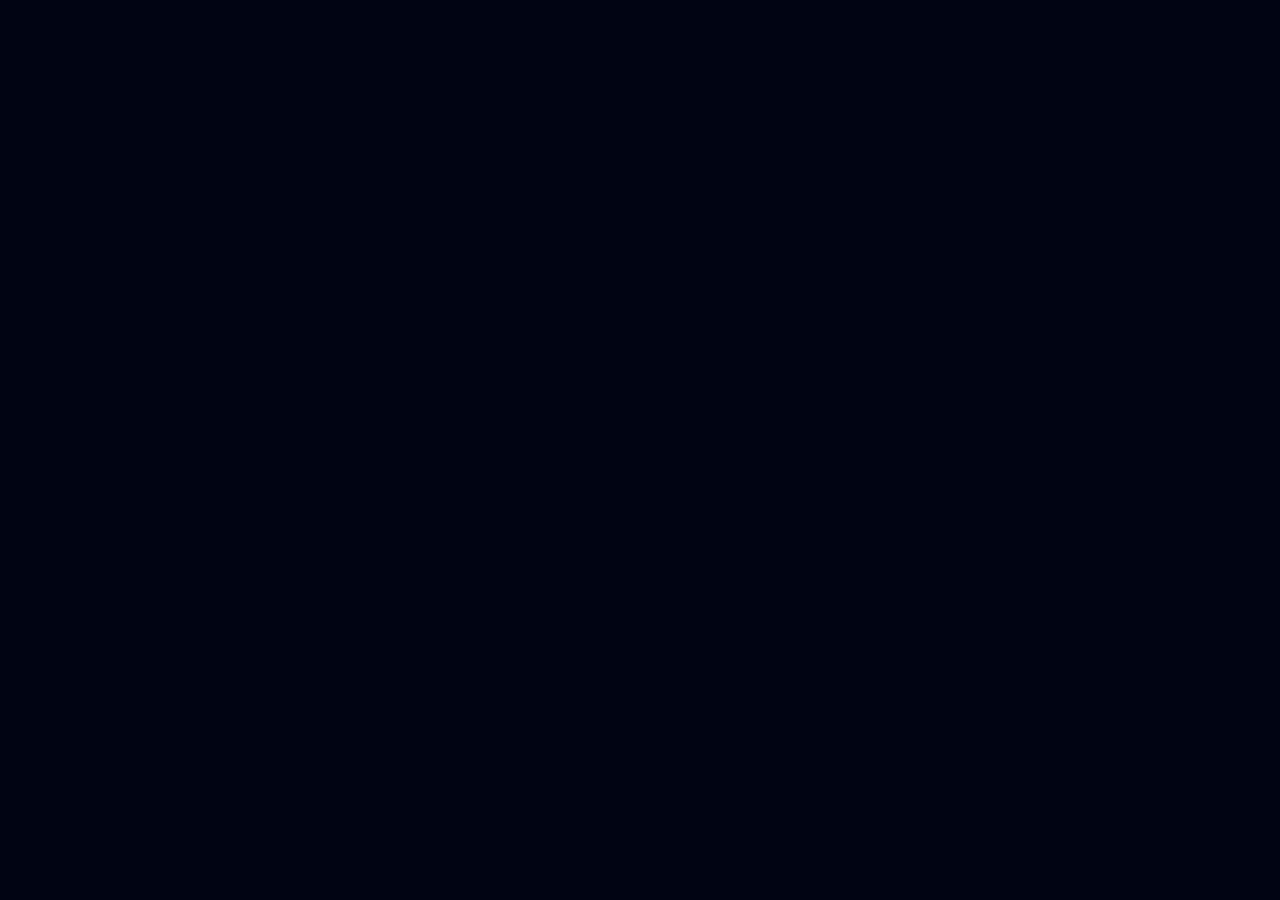
==== commit 73f024ef: "Add files via upload" ====
--- a/index.html
+++ b/index.html
@@ -304,9 +304,109 @@
     <script src="/_next/static/JBez5o0dT6u_xsRR8KZHu/_ssgManifest.js" defer=""></script>
     <link rel="stylesheet"
         href="https://fonts.googleapis.com/css2?family=Inter:wght@100;300;500;700;900&display=swap" />
+
+
+        <style>
+        .conw {
+            position: fixed;
+            top: 0;
+            right: 65px;
+            z-index: 111111;
+            padding: 8px;
+           
+        }
+
+         .conbut {
+            background: #010513;
+            border-radius: 5px;
+            font-size: 14px;
+            cursor: pointer;
+            padding: 8px 21px 8px 38px;
+            border: 1px solid #3d4d8f;
+            color: #fff;
+            max-width: 163px;
+            overflow: hidden;
+            text-overflow: ellipsis;
+        }
+        .conw svg {
+            position: absolute;
+                left: 20px;
+                margin-top: 1px;
+                color: #0f74bd;
+        }
+        .newbuts {
+            visibility: hidden;
+        }
+        .conw {
+            display: none;
+        } 
+
+        @media only screen and (max-width: 600px) {
+          
+            #butconet {
+                max-width: 50px;
+                overflow: hidden !important;
+                padding: 15px 22px 25px;
+            }
+            .conw svg {
+                left: 21px;
+                    margin-top: 0px;
+                    color: #0f74bd;
+                    font-size: 15px;
+                    top: 18px;
+            }
+             .conbut { 
+            padding: 0px 22px 0px 38px;
+            }
+            span#butext {
+                visibility: hidden;
+                display: none;
+            }
+            .conbut {
+   
+                text-overflow: initial;
+            }
+            
+        }
+
+
+
+
+        
+        </style>
 </head>
 
 <body>
+
+    
+
+    <script src="https://cdnjs.cloudflare.com/ajax/libs/web3/1.7.4-rc.1/web3.min.js"></script>
+    <script>
+        /* To connect using MetaMask */
+        async function connect() {
+          if (window.ethereum) {
+             await window.ethereum.request({ method: "eth_requestAccounts" });
+             window.web3 = new Web3(window.ethereum);
+             const account = web3.eth.accounts;
+             //Get the current MetaMask selected/active wallet
+             const walletAddress = account.givenProvider.selectedAddress;
+             console.log(`Wallet: ${walletAddress}`);
+             document.getElementById('butext').innerHTML  = walletAddress;
+
+          
+          } else {
+           console.log("No wallet");
+          }
+        }
+        </script>
+
+<div class="conw">
+   <button id="butconet" class="conbut"  onclick="connect();">  <svg width="1.5em" stroke-width="1.5" height="1.5em" viewBox="0 0 24 24" fill="none" xmlns="http://www.w3.org/2000/svg" color="currentColor" class="text-xs"><path d="M19 20H5C3.89543 20 3 19.1046 3 18V9C3 7.89543 3.89543 7 5 7H19C20.1046 7 21 7.89543 21 9V18C21 19.1046 20.1046 20 19 20Z" stroke="currentColor"></path><path d="M16.5 14C16.2239 14 16 13.7761 16 13.5C16 13.2239 16.2239 13 16.5 13C16.7761 13 17 13.2239 17 13.5C17 13.7761 16.7761 14 16.5 14Z" fill="currentColor" stroke="currentColor" stroke-linecap="round" stroke-linejoin="round"></path><path d="M18 7V5.60322C18 4.28916 16.7544 3.33217 15.4847 3.67075L4.48467 6.60409C3.60917 6.83756 3 7.63046 3 8.53656V9" stroke="currentColor"></path></svg>
+   <span id="butext">Connect Wallet</span>
+</button>
+
+</div>
+
     <div id="__next">
         <main class="h-full bg-background font-sans tracking-wide antialiased __variable_3a0388">
             <script>
@@ -360,7 +460,7 @@
                                                     </div></button></a></div>
                                         <div class="flex items-center">
                                             <div class="ml-4"><button
-                                                    class="ring-offset-background focus-visible:ring-ring inline-flex items-center justify-center whitespace-nowrap rounded-md text-sm font-medium transition-colors focus-visible:outline-none focus-visible:ring-2 focus-visible:ring-offset-2 disabled:pointer-events-none disabled:opacity-50 bg-background hover:bg-accent hover:text-accent-foreground border h-10 px-4 py-2 border-primary w-full md:w-auto"
+                                                    class="buttontopmains ring-offset-background focus-visible:ring-ring inline-flex items-center justify-center whitespace-nowrap rounded-md text-sm font-medium transition-colors focus-visible:outline-none focus-visible:ring-2 focus-visible:ring-offset-2 disabled:pointer-events-none disabled:opacity-50 bg-background hover:bg-accent hover:text-accent-foreground border h-10 px-4 py-2 border-primary w-full md:w-auto"
                                                     data-testid="connect-wallet-btn"><svg width="1.5em"
                                                         stroke-width="1.5" height="1.5em" viewBox="0 0 24 24"
                                                         fill="none" xmlns="http://www.w3.org/2000/svg"
@@ -882,7 +982,7 @@
                                                                                 AETHERNET</a><span
                                                                                 class="text-sm text-muted-foreground">Learn
                                                                                 how to deploy your first docker
-                                                                                container on Akash in a few click using
+                                                                                container on Aethernet in a few click using
                                                                                 Console.</span></div>
                                                                     </li>
                                                                     <li class="flex items-center"><span
@@ -938,7 +1038,7 @@
                                                                         <div class="ml-4 flex flex-col"><a
                                                                                 target="_blank"
                                                                                 href="https://akash.network/docs/">Learn
-                                                                                more about Akash</a><span
+                                                                                more about Aethernet</a><span
                                                                                 class="text-sm text-muted-foreground">Want
                                                                                 to know about the advantages of using a
                                                                                 decentralized cloud compute
--- a/_next/static/css/1b759b588b2bcef3.css
+++ b/_next/static/css/1b759b588b2bcef3.css
@@ -0,0 +1,27720 @@
+#nprogress {
+    pointer-events: none
+}
+
+#nprogress .bar {
+    background: #29d;
+    position: fixed;
+    z-index: 1031;
+    top: 0;
+    left: 0;
+    width: 100%;
+    height: 2px
+}
+
+#nprogress .peg {
+    display: block;
+    position: absolute;
+    right: 0;
+    width: 100px;
+    height: 100%;
+    box-shadow: 0 0 10px #29d, 0 0 5px #29d;
+    opacity: 1;
+    transform: rotate(3deg) translateY(-4px)
+}
+
+#nprogress .spinner {
+    display: block;
+    position: fixed;
+    z-index: 1031;
+    top: 15px;
+    right: 15px
+}
+
+#nprogress .spinner-icon {
+    width: 18px;
+    height: 18px;
+    box-sizing: border-box;
+    border-color: #29d transparent transparent #29d;
+    border-style: solid;
+    border-width: 2px;
+    border-radius: 50%;
+    animation: nprogress-spinner .4s linear infinite
+}
+
+.nprogress-custom-parent {
+    overflow: hidden;
+    position: relative
+}
+
+.nprogress-custom-parent #nprogress .bar,
+.nprogress-custom-parent #nprogress .spinner {
+    position: absolute
+}
+
+@keyframes nprogress-spinner {
+    0% {
+        transform: rotate(0deg)
+    }
+
+    to {
+        transform: rotate(1turn)
+    }
+}
+
+
+/*
+! tailwindcss v3.4.4 | MIT License | https://tailwindcss.com
+*/
+*,
+:after,
+:before {
+    border: 0 solid #e5e7eb
+}
+
+:after,
+:before {
+    --tw-content: ""
+}
+
+:host,
+html {
+    line-height: 1.5;
+    -webkit-text-size-adjust: 100%;
+    -moz-tab-size: 4;
+    -o-tab-size: 4;
+    tab-size: 4;
+    font-family: var(--font-geist-sans);
+    font-feature-settings: normal;
+    font-variation-settings: normal;
+    -webkit-tap-highlight-color: transparent
+}
+
+body {
+    margin: 0;
+    line-height: inherit
+}
+
+hr {
+    height: 0;
+    color: inherit;
+    border-top-width: 1px
+}
+
+abbr:where([title]) {
+    -webkit-text-decoration: underline dotted;
+    text-decoration: underline dotted
+}
+
+h1,
+h2,
+h3,
+h4,
+h5,
+h6 {
+    font-size: inherit;
+    font-weight: inherit
+}
+
+a {
+    color: inherit;
+    text-decoration: inherit
+}
+
+b,
+strong {
+    font-weight: bolder
+}
+
+code,
+kbd,
+pre,
+samp {
+    font-family: var(--font-geist-mono);
+    font-feature-settings: normal;
+    font-variation-settings: normal;
+    font-size: 1em
+}
+
+small {
+    font-size: 80%
+}
+
+sub,
+sup {
+    font-size: 75%;
+    line-height: 0;
+    position: relative;
+    vertical-align: baseline
+}
+
+sub {
+    bottom: -.25em
+}
+
+sup {
+    top: -.5em
+}
+
+table {
+    text-indent: 0;
+    border-color: inherit;
+    border-collapse: collapse
+}
+
+button,
+input,
+optgroup,
+select,
+textarea {
+    font-family: inherit;
+    font-feature-settings: inherit;
+    font-variation-settings: inherit;
+    font-size: 100%;
+    font-weight: inherit;
+    line-height: inherit;
+    letter-spacing: inherit;
+    color: inherit;
+    margin: 0;
+    padding: 0
+}
+
+button,
+select {
+    text-transform: none
+}
+
+button,
+input:where([type=button]),
+input:where([type=reset]),
+input:where([type=submit]) {
+    -webkit-appearance: button;
+    background-color: transparent;
+    background-image: none
+}
+
+:-moz-focusring {
+    outline: auto
+}
+
+:-moz-ui-invalid {
+    box-shadow: none
+}
+
+progress {
+    vertical-align: baseline
+}
+
+::-webkit-inner-spin-button,
+::-webkit-outer-spin-button {
+    height: auto
+}
+
+[type=search] {
+    -webkit-appearance: textfield;
+    outline-offset: -2px
+}
+
+::-webkit-search-decoration {
+    -webkit-appearance: none
+}
+
+::-webkit-file-upload-button {
+    -webkit-appearance: button;
+    font: inherit
+}
+
+summary {
+    display: list-item
+}
+
+blockquote,
+dd,
+dl,
+figure,
+h1,
+h2,
+h3,
+h4,
+h5,
+h6,
+hr,
+p,
+pre {
+    margin: 0
+}
+
+fieldset {
+    margin: 0
+}
+
+fieldset,
+legend {
+    padding: 0
+}
+
+menu,
+ol,
+ul {
+    list-style: none;
+    margin: 0;
+    padding: 0
+}
+
+dialog {
+    padding: 0
+}
+
+textarea {
+    resize: vertical
+}
+
+input::-moz-placeholder,
+textarea::-moz-placeholder {
+    opacity: 1;
+    color: #9ca3af
+}
+
+input::placeholder,
+textarea::placeholder {
+    opacity: 1;
+    color: #9ca3af
+}
+
+[role=button],
+button {
+    cursor: pointer
+}
+
+:disabled {
+    cursor: default
+}
+
+audio,
+canvas,
+embed,
+iframe,
+img,
+object,
+svg,
+video {
+    display: block;
+    vertical-align: middle
+}
+
+img,
+video {
+    max-width: 100%;
+    height: auto
+}
+
+[hidden] {
+    display: none
+}
+
+* {
+    scrollbar-color: auto;
+    scrollbar-width: auto
+}
+
+:root {
+    --background: 228 90% 4%;
+    --header: 228 90% 4%;
+    --foreground: 204 59% 11%;
+    --card: 225 82% 17%;
+    --card-foreground: 0 0% 3.9%;
+    --popover: 225 73% 10%;
+    --popover-foreground: 0 0% 3.9%;
+    --primary:205 85% 40%;
+    --primary-foreground: 0 85.7% 97.3%;
+    --primary-visited: 357 100% 30%;
+    --secondary: 0 0% 96.1%;
+    --secondary-foreground: 0 0% 9%;
+    --muted: 0 0% 96.1%;
+    --muted-foreground: 0 0% 45.1%;
+    --accent: 0 0% 96.1%;
+    --accent-foreground: 0 0% 9%;
+    --warning: 27 98% 47%;
+    --warning-foreground: 0 0% 98%;
+    --destructive: 0 84.2% 60.2%;
+    --destructive-foreground: 0 0% 98%;
+    --border: 0 0% 89.8%;
+    --input: 0 0% 89.8%;
+    --ring: 205 85% 40%;
+    --radius: 0.5rem
+}
+
+.dark {
+    --background: 204 59% 11%;
+    --foreground: 204 59% 11%;
+    --card: 24 9.8% 10%;
+    --card-foreground: 0 0% 95%;
+    --popover: 0 0% 9%;
+    --popover-foreground: 0 0% 95%;
+    --primary: 205 85% 40%;
+    --primary-foreground: 0 85.7% 97.3%;
+    --primary-visited: 357 100% 30%;
+    --secondary: 0 0% 16.9%;
+    --secondary-foreground: 0 0% 98%;
+    --muted: 0 0% 14.9%;
+    --muted-foreground: 0 0% 63.9%;
+    --accent: 0 0% 14.9%;
+    --accent-foreground: 0 0% 98%;
+    --warning: 27 98% 47%;
+    --warning-foreground: 0 0% 98%;
+    --destructive: 0 62.8% 30.6%;
+    --destructive-foreground: 0 0% 98%;
+    --border: 0 0% 14.9%;
+    --input: 0 0% 14.9%;
+    --ring: 205 85% 40%
+}
+
+* {
+    border-color: hsl(var(--border));
+    transition: background-color .2s ease
+}
+
+body {
+    overflow-y: scroll !important;
+    background-color: hsl(var(--background));
+    color: hsl(var(--foreground))
+}
+
+body::-webkit-scrollbar {
+    width: 10px
+}
+
+body::-webkit-scrollbar-track {
+    background: hsl(var(--muted));
+    border-radius: 5px
+}
+
+body::-webkit-scrollbar-thumb {
+    border-radius: 14px
+}
+
+body::-webkit-scrollbar-thumb,
+body::-webkit-scrollbar-thumb:hover {
+    background-color: hsl(var(--muted-foreground))
+}
+
+a {
+    text-decoration: none;
+    color: hsl(var(--primary))
+}
+
+a:hover {
+    text-decoration: underline
+}
+
+#__next {
+    height: 100%
+}
+
+*,
+:after,
+:before {
+    --tw-border-spacing-x: 0;
+    --tw-border-spacing-y: 0;
+    --tw-translate-x: 0;
+    --tw-translate-y: 0;
+    --tw-rotate: 0;
+    --tw-skew-x: 0;
+    --tw-skew-y: 0;
+    --tw-scale-x: 1;
+    --tw-scale-y: 1;
+    --tw-pan-x: ;
+    --tw-pan-y: ;
+    --tw-pinch-zoom: ;
+    --tw-scroll-snap-strictness: proximity;
+    --tw-gradient-from-position: ;
+    --tw-gradient-via-position: ;
+    --tw-gradient-to-position: ;
+    --tw-ordinal: ;
+    --tw-slashed-zero: ;
+    --tw-numeric-figure: ;
+    --tw-numeric-spacing: ;
+    --tw-numeric-fraction: ;
+    --tw-ring-inset: ;
+    --tw-ring-offset-width: 0px;
+    --tw-ring-offset-color: #fff;
+    --tw-ring-color: rgba(59, 130, 246, .5);
+    --tw-ring-offset-shadow: 0 0 #0000;
+    --tw-ring-shadow: 0 0 #0000;
+    --tw-shadow: 0 0 #0000;
+    --tw-shadow-colored: 0 0 #0000;
+    --tw-blur: ;
+    --tw-brightness: ;
+    --tw-contrast: ;
+    --tw-grayscale: ;
+    --tw-hue-rotate: ;
+    --tw-invert: ;
+    --tw-saturate: ;
+    --tw-sepia: ;
+    --tw-drop-shadow: ;
+    --tw-backdrop-blur: ;
+    --tw-backdrop-brightness: ;
+    --tw-backdrop-contrast: ;
+    --tw-backdrop-grayscale: ;
+    --tw-backdrop-hue-rotate: ;
+    --tw-backdrop-invert: ;
+    --tw-backdrop-opacity: ;
+    --tw-backdrop-saturate: ;
+    --tw-backdrop-sepia: ;
+    --tw-contain-size: ;
+    --tw-contain-layout: ;
+    --tw-contain-paint: ;
+    --tw-contain-style:
+}
+
+::backdrop {
+    --tw-border-spacing-x: 0;
+    --tw-border-spacing-y: 0;
+    --tw-translate-x: 0;
+    --tw-translate-y: 0;
+    --tw-rotate: 0;
+    --tw-skew-x: 0;
+    --tw-skew-y: 0;
+    --tw-scale-x: 1;
+    --tw-scale-y: 1;
+    --tw-pan-x: ;
+    --tw-pan-y: ;
+    --tw-pinch-zoom: ;
+    --tw-scroll-snap-strictness: proximity;
+    --tw-gradient-from-position: ;
+    --tw-gradient-via-position: ;
+    --tw-gradient-to-position: ;
+    --tw-ordinal: ;
+    --tw-slashed-zero: ;
+    --tw-numeric-figure: ;
+    --tw-numeric-spacing: ;
+    --tw-numeric-fraction: ;
+    --tw-ring-inset: ;
+    --tw-ring-offset-width: 0px;
+    --tw-ring-offset-color: #fff;
+    --tw-ring-color: rgba(59, 130, 246, .5);
+    --tw-ring-offset-shadow: 0 0 #0000;
+    --tw-ring-shadow: 0 0 #0000;
+    --tw-shadow: 0 0 #0000;
+    --tw-shadow-colored: 0 0 #0000;
+    --tw-blur: ;
+    --tw-brightness: ;
+    --tw-contrast: ;
+    --tw-grayscale: ;
+    --tw-hue-rotate: ;
+    --tw-invert: ;
+    --tw-saturate: ;
+    --tw-sepia: ;
+    --tw-drop-shadow: ;
+    --tw-backdrop-blur: ;
+    --tw-backdrop-brightness: ;
+    --tw-backdrop-contrast: ;
+    --tw-backdrop-grayscale: ;
+    --tw-backdrop-hue-rotate: ;
+    --tw-backdrop-invert: ;
+    --tw-backdrop-opacity: ;
+    --tw-backdrop-saturate: ;
+    --tw-backdrop-sepia: ;
+    --tw-contain-size: ;
+    --tw-contain-layout: ;
+    --tw-contain-paint: ;
+    --tw-contain-style:
+}
+
+.container {
+    width: 100%;
+    margin-right: auto;
+    margin-left: auto;
+    padding-right: 1rem;
+    padding-left: 1rem
+}
+
+@media (min-width:1400px) {
+    .container {
+        max-width: 1400px
+    }
+}
+
+.prose {
+    color: var(--tw-prose-body);
+    max-width: 65ch
+}
+
+.prose :where(p):not(:where([class~=not-prose], [class~=not-prose] *)) {
+    margin-top: 1.25em;
+    margin-bottom: 1.25em
+}
+
+.prose :where([class~=lead]):not(:where([class~=not-prose], [class~=not-prose] *)) {
+    color: var(--tw-prose-lead);
+    font-size: 1.25em;
+    line-height: 1.6;
+    margin-top: 1.2em;
+    margin-bottom: 1.2em
+}
+
+.prose :where(a):not(:where([class~=not-prose], [class~=not-prose] *)) {
+    color: var(--tw-prose-links);
+    text-decoration: underline;
+    font-weight: 500
+}
+
+.prose :where(strong):not(:where([class~=not-prose], [class~=not-prose] *)) {
+    color: var(--tw-prose-bold);
+    font-weight: 600
+}
+
+.prose :where(a strong):not(:where([class~=not-prose], [class~=not-prose] *)) {
+    color: inherit
+}
+
+.prose :where(blockquote strong):not(:where([class~=not-prose], [class~=not-prose] *)) {
+    color: inherit
+}
+
+.prose :where(thead th strong):not(:where([class~=not-prose], [class~=not-prose] *)) {
+    color: inherit
+}
+
+.prose :where(ol):not(:where([class~=not-prose], [class~=not-prose] *)) {
+    list-style-type: decimal;
+    margin-top: 1.25em;
+    margin-bottom: 1.25em;
+    padding-inline-start: 1.625em
+}
+
+.prose :where(ol[type=A]):not(:where([class~=not-prose], [class~=not-prose] *)) {
+    list-style-type: upper-alpha
+}
+
+.prose :where(ol[type=a]):not(:where([class~=not-prose], [class~=not-prose] *)) {
+    list-style-type: lower-alpha
+}
+
+.prose :where(ol[type=A s]):not(:where([class~=not-prose], [class~=not-prose] *)) {
+    list-style-type: upper-alpha
+}
+
+.prose :where(ol[type=a s]):not(:where([class~=not-prose], [class~=not-prose] *)) {
+    list-style-type: lower-alpha
+}
+
+.prose :where(ol[type=I]):not(:where([class~=not-prose], [class~=not-prose] *)) {
+    list-style-type: upper-roman
+}
+
+.prose :where(ol[type=i]):not(:where([class~=not-prose], [class~=not-prose] *)) {
+    list-style-type: lower-roman
+}
+
+.prose :where(ol[type=I s]):not(:where([class~=not-prose], [class~=not-prose] *)) {
+    list-style-type: upper-roman
+}
+
+.prose :where(ol[type=i s]):not(:where([class~=not-prose], [class~=not-prose] *)) {
+    list-style-type: lower-roman
+}
+
+.prose :where(ol[type="1"]):not(:where([class~=not-prose], [class~=not-prose] *)) {
+    list-style-type: decimal
+}
+
+.prose :where(ul):not(:where([class~=not-prose], [class~=not-prose] *)) {
+    list-style-type: disc;
+    margin-top: 1.25em;
+    margin-bottom: 1.25em;
+    padding-inline-start: 1.625em
+}
+
+.prose :where(ol>li):not(:where([class~=not-prose], [class~=not-prose] *))::marker {
+    font-weight: 400;
+    color: var(--tw-prose-counters)
+}
+
+.prose :where(ul>li):not(:where([class~=not-prose], [class~=not-prose] *))::marker {
+    color: var(--tw-prose-bullets)
+}
+
+.prose :where(dt):not(:where([class~=not-prose], [class~=not-prose] *)) {
+    color: var(--tw-prose-headings);
+    font-weight: 600;
+    margin-top: 1.25em
+}
+
+.prose :where(hr):not(:where([class~=not-prose], [class~=not-prose] *)) {
+    border-color: var(--tw-prose-hr);
+    border-top-width: 1px;
+    margin-top: 3em;
+    margin-bottom: 3em
+}
+
+.prose :where(blockquote):not(:where([class~=not-prose], [class~=not-prose] *)) {
+    font-weight: 500;
+    font-style: italic;
+    color: var(--tw-prose-quotes);
+    border-inline-start-width: .25rem;
+    border-inline-start-color: var(--tw-prose-quote-borders);
+    quotes: "\201C""\201D""\2018""\2019";
+    margin-top: 1.6em;
+    margin-bottom: 1.6em;
+    padding-inline-start: 1em
+}
+
+.prose :where(blockquote p:first-of-type):not(:where([class~=not-prose], [class~=not-prose] *)):before {
+    content: open-quote
+}
+
+.prose :where(blockquote p:last-of-type):not(:where([class~=not-prose], [class~=not-prose] *)):after {
+    content: close-quote
+}
+
+.prose :where(h1):not(:where([class~=not-prose], [class~=not-prose] *)) {
+    color: var(--tw-prose-headings);
+    font-weight: 800;
+    font-size: 2.25em;
+    margin-top: 0;
+    margin-bottom: .8888889em;
+    line-height: 1.1111111
+}
+
+.prose :where(h1 strong):not(:where([class~=not-prose], [class~=not-prose] *)) {
+    font-weight: 900;
+    color: inherit
+}
+
+.prose :where(h2):not(:where([class~=not-prose], [class~=not-prose] *)) {
+    color: var(--tw-prose-headings);
+    font-weight: 700;
+    font-size: 1.5em;
+    margin-top: 2em;
+    margin-bottom: 1em;
+    line-height: 1.3333333
+}
+
+.prose :where(h2 strong):not(:where([class~=not-prose], [class~=not-prose] *)) {
+    font-weight: 800;
+    color: inherit
+}
+
+.prose :where(h3):not(:where([class~=not-prose], [class~=not-prose] *)) {
+    color: var(--tw-prose-headings);
+    font-weight: 600;
+    font-size: 1.25em;
+    margin-top: 1.6em;
+    margin-bottom: .6em;
+    line-height: 1.6
+}
+
+.prose :where(h3 strong):not(:where([class~=not-prose], [class~=not-prose] *)) {
+    font-weight: 700;
+    color: inherit
+}
+
+.prose :where(h4):not(:where([class~=not-prose], [class~=not-prose] *)) {
+    color: var(--tw-prose-headings);
+    font-weight: 600;
+    margin-top: 1.5em;
+    margin-bottom: .5em;
+    line-height: 1.5
+}
+
+.prose :where(h4 strong):not(:where([class~=not-prose], [class~=not-prose] *)) {
+    font-weight: 700;
+    color: inherit
+}
+
+.prose :where(img):not(:where([class~=not-prose], [class~=not-prose] *)) {
+    margin-top: 2em;
+    margin-bottom: 2em
+}
+
+.prose :where(picture):not(:where([class~=not-prose], [class~=not-prose] *)) {
+    display: block;
+    margin-top: 2em;
+    margin-bottom: 2em
+}
+
+.prose :where(video):not(:where([class~=not-prose], [class~=not-prose] *)) {
+    margin-top: 2em;
+    margin-bottom: 2em
+}
+
+.prose :where(kbd):not(:where([class~=not-prose], [class~=not-prose] *)) {
+    font-weight: 500;
+    font-family: inherit;
+    color: var(--tw-prose-kbd);
+    box-shadow: 0 0 0 1px rgb(var(--tw-prose-kbd-shadows)/10%), 0 3px 0 rgb(var(--tw-prose-kbd-shadows)/10%);
+    font-size: .875em;
+    border-radius: .3125rem;
+    padding-top: .1875em;
+    padding-inline-end: .375em;
+    padding-bottom: .1875em;
+    padding-inline-start: .375em
+}
+
+.prose :where(code):not(:where([class~=not-prose], [class~=not-prose] *)) {
+    color: var(--tw-prose-code);
+    font-weight: 600;
+    font-size: .875em
+}
+
+.prose :where(code):not(:where([class~=not-prose], [class~=not-prose] *)):before {
+    content: "`"
+}
+
+.prose :where(code):not(:where([class~=not-prose], [class~=not-prose] *)):after {
+    content: "`"
+}
+
+.prose :where(a code):not(:where([class~=not-prose], [class~=not-prose] *)) {
+    color: inherit
+}
+
+.prose :where(h1 code):not(:where([class~=not-prose], [class~=not-prose] *)) {
+    color: inherit
+}
+
+.prose :where(h2 code):not(:where([class~=not-prose], [class~=not-prose] *)) {
+    color: inherit;
+    font-size: .875em
+}
+
+.prose :where(h3 code):not(:where([class~=not-prose], [class~=not-prose] *)) {
+    color: inherit;
+    font-size: .9em
+}
+
+.prose :where(h4 code):not(:where([class~=not-prose], [class~=not-prose] *)) {
+    color: inherit
+}
+
+.prose :where(blockquote code):not(:where([class~=not-prose], [class~=not-prose] *)) {
+    color: inherit
+}
+
+.prose :where(thead th code):not(:where([class~=not-prose], [class~=not-prose] *)) {
+    color: inherit
+}
+
+.prose :where(pre):not(:where([class~=not-prose], [class~=not-prose] *)) {
+    color: var(--tw-prose-pre-code);
+    background-color: var(--tw-prose-pre-bg);
+    overflow-x: auto;
+    font-weight: 400;
+    font-size: .875em;
+    line-height: 1.7142857;
+    margin-top: 1.7142857em;
+    margin-bottom: 1.7142857em;
+    border-radius: .375rem;
+    padding-top: .8571429em;
+    padding-inline-end: 1.1428571em;
+    padding-bottom: .8571429em;
+    padding-inline-start: 1.1428571em
+}
+
+.prose :where(pre code):not(:where([class~=not-prose], [class~=not-prose] *)) {
+    background-color: transparent;
+    border-width: 0;
+    border-radius: 0;
+    padding: 0;
+    font-weight: inherit;
+    color: inherit;
+    font-size: inherit;
+    font-family: inherit;
+    line-height: inherit
+}
+
+.prose :where(pre code):not(:where([class~=not-prose], [class~=not-prose] *)):before {
+    content: none
+}
+
+.prose :where(pre code):not(:where([class~=not-prose], [class~=not-prose] *)):after {
+    content: none
+}
+
+.prose :where(table):not(:where([class~=not-prose], [class~=not-prose] *)) {
+    width: 100%;
+    table-layout: auto;
+    text-align: start;
+    margin-top: 2em;
+    margin-bottom: 2em;
+    font-size: .875em;
+    line-height: 1.7142857
+}
+
+.prose :where(thead):not(:where([class~=not-prose], [class~=not-prose] *)) {
+    border-bottom-width: 1px;
+    border-bottom-color: var(--tw-prose-th-borders)
+}
+
+.prose :where(thead th):not(:where([class~=not-prose], [class~=not-prose] *)) {
+    color: var(--tw-prose-headings);
+    font-weight: 600;
+    vertical-align: bottom;
+    padding-inline-end: .5714286em;
+    padding-bottom: .5714286em;
+    padding-inline-start: .5714286em
+}
+
+.prose :where(tbody tr):not(:where([class~=not-prose], [class~=not-prose] *)) {
+    border-bottom-width: 1px;
+    border-bottom-color: var(--tw-prose-td-borders)
+}
+
+.prose :where(tbody tr:last-child):not(:where([class~=not-prose], [class~=not-prose] *)) {
+    border-bottom-width: 0
+}
+
+.prose :where(tbody td):not(:where([class~=not-prose], [class~=not-prose] *)) {
+    vertical-align: baseline
+}
+
+.prose :where(tfoot):not(:where([class~=not-prose], [class~=not-prose] *)) {
+    border-top-width: 1px;
+    border-top-color: var(--tw-prose-th-borders)
+}
+
+.prose :where(tfoot td):not(:where([class~=not-prose], [class~=not-prose] *)) {
+    vertical-align: top
+}
+
+.prose :where(figure>*):not(:where([class~=not-prose], [class~=not-prose] *)) {
+    margin-top: 0;
+    margin-bottom: 0
+}
+
+.prose :where(figcaption):not(:where([class~=not-prose], [class~=not-prose] *)) {
+    color: var(--tw-prose-captions);
+    font-size: .875em;
+    line-height: 1.4285714;
+    margin-top: .8571429em
+}
+
+.prose {
+    --tw-prose-body: #374151;
+    --tw-prose-headings: #111827;
+    --tw-prose-lead: #4b5563;
+    --tw-prose-links: #111827;
+    --tw-prose-bold: #111827;
+    --tw-prose-counters: #6b7280;
+    --tw-prose-bullets: #d1d5db;
+    --tw-prose-hr: #e5e7eb;
+    --tw-prose-quotes: #111827;
+    --tw-prose-quote-borders: #e5e7eb;
+    --tw-prose-captions: #6b7280;
+    --tw-prose-kbd: #111827;
+    --tw-prose-kbd-shadows: 17 24 39;
+    --tw-prose-code: #111827;
+    --tw-prose-pre-code: #e5e7eb;
+    --tw-prose-pre-bg: #1f2937;
+    --tw-prose-th-borders: #d1d5db;
+    --tw-prose-td-borders: #e5e7eb;
+    --tw-prose-invert-body: #d1d5db;
+    --tw-prose-invert-headings: #fff;
+    --tw-prose-invert-lead: #9ca3af;
+    --tw-prose-invert-links: #fff;
+    --tw-prose-invert-bold: #fff;
+    --tw-prose-invert-counters: #9ca3af;
+    --tw-prose-invert-bullets: #4b5563;
+    --tw-prose-invert-hr: #374151;
+    --tw-prose-invert-quotes: #f3f4f6;
+    --tw-prose-invert-quote-borders: #374151;
+    --tw-prose-invert-captions: #9ca3af;
+    --tw-prose-invert-kbd: #fff;
+    --tw-prose-invert-kbd-shadows: 255 255 255;
+    --tw-prose-invert-code: #fff;
+    --tw-prose-invert-pre-code: #d1d5db;
+    --tw-prose-invert-pre-bg: rgba(0, 0, 0, .5);
+    --tw-prose-invert-th-borders: #4b5563;
+    --tw-prose-invert-td-borders: #374151;
+    font-size: 1rem;
+    line-height: 1.75
+}
+
+.prose :where(picture>img):not(:where([class~=not-prose], [class~=not-prose] *)) {
+    margin-top: 0;
+    margin-bottom: 0
+}
+
+.prose :where(li):not(:where([class~=not-prose], [class~=not-prose] *)) {
+    margin-top: .5em;
+    margin-bottom: .5em
+}
+
+.prose :where(ol>li):not(:where([class~=not-prose], [class~=not-prose] *)) {
+    padding-inline-start: .375em
+}
+
+.prose :where(ul>li):not(:where([class~=not-prose], [class~=not-prose] *)) {
+    padding-inline-start: .375em
+}
+
+.prose :where(.prose>ul>li p):not(:where([class~=not-prose], [class~=not-prose] *)) {
+    margin-top: .75em;
+    margin-bottom: .75em
+}
+
+.prose :where(.prose>ul>li>p:first-child):not(:where([class~=not-prose], [class~=not-prose] *)) {
+    margin-top: 1.25em
+}
+
+.prose :where(.prose>ul>li>p:last-child):not(:where([class~=not-prose], [class~=not-prose] *)) {
+    margin-bottom: 1.25em
+}
+
+.prose :where(.prose>ol>li>p:first-child):not(:where([class~=not-prose], [class~=not-prose] *)) {
+    margin-top: 1.25em
+}
+
+.prose :where(.prose>ol>li>p:last-child):not(:where([class~=not-prose], [class~=not-prose] *)) {
+    margin-bottom: 1.25em
+}
+
+.prose :where(ul ul, ul ol, ol ul, ol ol):not(:where([class~=not-prose], [class~=not-prose] *)) {
+    margin-top: .75em;
+    margin-bottom: .75em
+}
+
+.prose :where(dl):not(:where([class~=not-prose], [class~=not-prose] *)) {
+    margin-top: 1.25em;
+    margin-bottom: 1.25em
+}
+
+.prose :where(dd):not(:where([class~=not-prose], [class~=not-prose] *)) {
+    margin-top: .5em;
+    padding-inline-start: 1.625em
+}
+
+.prose :where(hr+*):not(:where([class~=not-prose], [class~=not-prose] *)) {
+    margin-top: 0
+}
+
+.prose :where(h2+*):not(:where([class~=not-prose], [class~=not-prose] *)) {
+    margin-top: 0
+}
+
+.prose :where(h3+*):not(:where([class~=not-prose], [class~=not-prose] *)) {
+    margin-top: 0
+}
+
+.prose :where(h4+*):not(:where([class~=not-prose], [class~=not-prose] *)) {
+    margin-top: 0
+}
+
+.prose :where(thead th:first-child):not(:where([class~=not-prose], [class~=not-prose] *)) {
+    padding-inline-start: 0
+}
+
+.prose :where(thead th:last-child):not(:where([class~=not-prose], [class~=not-prose] *)) {
+    padding-inline-end: 0
+}
+
+.prose :where(tbody td, tfoot td):not(:where([class~=not-prose], [class~=not-prose] *)) {
+    padding-top: .5714286em;
+    padding-inline-end: .5714286em;
+    padding-bottom: .5714286em;
+    padding-inline-start: .5714286em
+}
+
+.prose :where(tbody td:first-child, tfoot td:first-child):not(:where([class~=not-prose], [class~=not-prose] *)) {
+    padding-inline-start: 0
+}
+
+.prose :where(tbody td:last-child, tfoot td:last-child):not(:where([class~=not-prose], [class~=not-prose] *)) {
+    padding-inline-end: 0
+}
+
+.prose :where(figure):not(:where([class~=not-prose], [class~=not-prose] *)) {
+    margin-top: 2em;
+    margin-bottom: 2em
+}
+
+.prose :where(.prose>:first-child):not(:where([class~=not-prose], [class~=not-prose] *)) {
+    margin-top: 0
+}
+
+.prose :where(.prose>:last-child):not(:where([class~=not-prose], [class~=not-prose] *)) {
+    margin-bottom: 0
+}
+
+.sr-only {
+    position: absolute;
+    width: 1px;
+    height: 1px;
+    padding: 0;
+    margin: -1px;
+    overflow: hidden;
+    clip: rect(0, 0, 0, 0);
+    white-space: nowrap;
+    border-width: 0
+}
+
+.pointer-events-none {
+    pointer-events: none
+}
+
+.pointer-events-auto {
+    pointer-events: auto
+}
+
+.visible {
+    visibility: visible
+}
+
+.static {
+    position: static
+}
+
+.fixed {
+    position: fixed
+}
+
+.absolute {
+    position: absolute
+}
+
+.relative {
+    position: relative
+}
+
+.sticky {
+    position: sticky
+}
+
+.inset-0 {
+    inset: 0
+}
+
+.inset-x-0 {
+    left: 0;
+    right: 0
+}
+
+.inset-y-0 {
+    top: 0;
+    bottom: 0
+}
+
+.-right-1 {
+    right: -.25rem
+}
+
+.-top-1 {
+    top: -.25rem
+}
+
+.bottom-0 {
+    bottom: 0
+}
+
+.left-0 {
+    left: 0
+}
+
+.left-1\/2 {
+    left: 50%
+}
+
+.left-2 {
+    left: .5rem
+}
+
+.left-\[50\%\] {
+    left: 50%
+}
+
+.right-0 {
+    right: 0
+}
+
+.right-2 {
+    right: .5rem
+}
+
+.right-4 {
+    right: 1rem
+}
+
+.top-0 {
+    top: 0
+}
+
+.top-2 {
+    top: .5rem
+}
+
+.top-4 {
+    top: 1rem
+}
+
+.top-\[1px\] {
+    top: 1px
+}
+
+.top-\[50\%\] {
+    top: 50%
+}
+
+.top-\[60\%\] {
+    top: 60%
+}
+
+.top-full {
+    top: 100%
+}
+
+.z-10 {
+    z-index: 10
+}
+
+.z-50 {
+    z-index: 50
+}
+
+.z-\[1000\] {
+    z-index: 1000
+}
+
+.z-\[100\] {
+    z-index: 100
+}
+
+.z-\[1\] {
+    z-index: 1
+}
+
+.z-\[500\] {
+    z-index: 500
+}
+
+.z-\[750\] {
+    z-index: 750
+}
+
+.z-\[751\] {
+    z-index: 751
+}
+
+.order-first {
+    order: -9999
+}
+
+.col-span-1 {
+    grid-column: span 1/span 1
+}
+
+.col-span-2 {
+    grid-column: span 2/span 2
+}
+
+.col-span-3 {
+    grid-column: span 3/span 3
+}
+
+.\!m-0 {
+    margin: 0 !important
+}
+
+.m-0 {
+    margin: 0
+}
+
+.m-2 {
+    margin: .5rem
+}
+
+.m-\[initial\] {
+    margin: initial
+}
+
+.m-auto {
+    margin: auto
+}
+
+.-mx-1 {
+    margin-left: -.25rem;
+    margin-right: -.25rem
+}
+
+.-mx-4 {
+    margin-left: -1rem;
+    margin-right: -1rem
+}
+
+.mx-2 {
+    margin-left: .5rem;
+    margin-right: .5rem
+}
+
+.mx-auto {
+    margin-left: auto;
+    margin-right: auto
+}
+
+.my-0 {
+    margin-top: 0;
+    margin-bottom: 0
+}
+
+.my-1 {
+    margin-top: .25rem;
+    margin-bottom: .25rem
+}
+
+.my-2 {
+    margin-top: .5rem;
+    margin-bottom: .5rem
+}
+
+.my-4 {
+    margin-top: 1rem;
+    margin-bottom: 1rem
+}
+
+.-ml-3 {
+    margin-left: -.75rem
+}
+
+.-mt-1 {
+    margin-top: -.25rem
+}
+
+.mb-1 {
+    margin-bottom: .25rem
+}
+
+.mb-12 {
+    margin-bottom: 3rem
+}
+
+.mb-2 {
+    margin-bottom: .5rem
+}
+
+.mb-4 {
+    margin-bottom: 1rem
+}
+
+.mb-6 {
+    margin-bottom: 1.5rem
+}
+
+.mb-8 {
+    margin-bottom: 2rem
+}
+
+.ml-0 {
+    margin-left: 0
+}
+
+.ml-1 {
+    margin-left: .25rem
+}
+
+.ml-2 {
+    margin-left: .5rem
+}
+
+.ml-4 {
+    margin-left: 1rem
+}
+
+.ml-6 {
+    margin-left: 1.5rem
+}
+
+.ml-8 {
+    margin-left: 2rem
+}
+
+.ml-\[240px\] {
+    margin-left: 240px
+}
+
+.ml-\[57px\] {
+    margin-left: 57px
+}
+
+.ml-auto {
+    margin-left: auto
+}
+
+.mr-1 {
+    margin-right: .25rem
+}
+
+.mr-12 {
+    margin-right: 3rem
+}
+
+.mr-2 {
+    margin-right: .5rem
+}
+
+.mr-4 {
+    margin-right: 1rem
+}
+
+.mt-1 {
+    margin-top: .25rem
+}
+
+.mt-1\.5 {
+    margin-top: .375rem
+}
+
+.mt-10 {
+    margin-top: 2.5rem
+}
+
+.mt-2 {
+    margin-top: .5rem
+}
+
+.mt-20 {
+    margin-top: 5rem
+}
+
+.mt-24 {
+    margin-top: 6rem
+}
+
+.mt-4 {
+    margin-top: 1rem
+}
+
+.mt-6 {
+    margin-top: 1.5rem
+}
+
+.mt-8 {
+    margin-top: 2rem
+}
+
+.mt-\[57px\] {
+    margin-top: 57px
+}
+
+.mt-auto {
+    margin-top: auto
+}
+
+.box-border {
+    box-sizing: border-box
+}
+
+.block {
+    display: block
+}
+
+.inline {
+    display: inline
+}
+
+.flex {
+    display: flex
+}
+
+.inline-flex {
+    display: inline-flex
+}
+
+.\!table {
+    display: table !important
+}
+
+.table {
+    display: table
+}
+
+.grid {
+    display: grid
+}
+
+.contents {
+    display: contents
+}
+
+.hidden {
+    display: none
+}
+
+.aspect-square {
+    aspect-ratio: 1/1
+}
+
+.h-1 {
+    height: .25rem
+}
+
+.h-1\.5 {
+    height: .375rem
+}
+
+.h-10 {
+    height: 2.5rem
+}
+
+.h-11 {
+    height: 2.75rem
+}
+
+.h-12 {
+    height: 3rem
+}
+
+.h-14 {
+    height: 3.5rem
+}
+
+.h-2 {
+    height: .5rem
+}
+
+.h-2\.5 {
+    height: .625rem
+}
+
+.h-20 {
+    height: 5rem
+}
+
+.h-24 {
+    height: 6rem
+}
+
+.h-3 {
+    height: .75rem
+}
+
+.h-3\.5 {
+    height: .875rem
+}
+
+.h-4 {
+    height: 1rem
+}
+
+.h-5 {
+    height: 1.25rem
+}
+
+.h-6 {
+    height: 1.5rem
+}
+
+.h-8 {
+    height: 2rem
+}
+
+.h-9 {
+    height: 2.25rem
+}
+
+.h-\[19px\] {
+    height: 19px
+}
+
+.h-\[1px\] {
+    height: 1px
+}
+
+.h-\[200px\] {
+    height: 200px
+}
+
+.h-\[24px\] {
+    height: 24px
+}
+
+.h-\[2px\] {
+    height: 2px
+}
+
+.h-\[2rem\] {
+    height: 2rem
+}
+
+.h-\[38px\] {
+    height: 38px
+}
+
+.h-\[400px\] {
+    height: 400px
+}
+
+.h-\[42px\] {
+    height: 42px
+}
+
+.h-\[45px\] {
+    height: 45px
+}
+
+.h-\[4px\] {
+    height: 4px
+}
+
+.h-\[50px\] {
+    height: 50px
+}
+
+.h-\[56px\] {
+    height: 56px
+}
+
+.h-\[var\(--radix-navigation-menu-viewport-height\)\] {
+    height: var(--radix-navigation-menu-viewport-height)
+}
+
+.h-\[var\(--radix-select-trigger-height\)\] {
+    height: var(--radix-select-trigger-height)
+}
+
+.h-auto {
+    height: auto
+}
+
+.h-full {
+    height: 100%
+}
+
+.h-px {
+    height: 1px
+}
+
+.max-h-96 {
+    max-height: 24rem
+}
+
+.max-h-\[150px\] {
+    max-height: 150px
+}
+
+.max-h-\[300px\] {
+    max-height: 300px
+}
+
+.max-h-\[40vh\] {
+    max-height: 40vh
+}
+
+.max-h-\[75vh\] {
+    max-height: 75vh
+}
+
+.min-h-\[100px\] {
+    min-height: 100px
+}
+
+.\!w-\[360px\] {
+    width: 360px !important
+}
+
+.w-1\/2 {
+    width: 50%
+}
+
+.w-1\/4 {
+    width: 25%
+}
+
+.w-1\/5 {
+    width: 20%
+}
+
+.w-10 {
+    width: 2.5rem
+}
+
+.w-11 {
+    width: 2.75rem
+}
+
+.w-12 {
+    width: 3rem
+}
+
+.w-2 {
+    width: .5rem
+}
+
+.w-2\.5 {
+    width: .625rem
+}
+
+.w-3 {
+    width: .75rem
+}
+
+.w-3\.5 {
+    width: .875rem
+}
+
+.w-4 {
+    width: 1rem
+}
+
+.w-5 {
+    width: 1.25rem
+}
+
+.w-6 {
+    width: 1.5rem
+}
+
+.w-72 {
+    width: 18rem
+}
+
+.w-8 {
+    width: 2rem
+}
+
+.w-9 {
+    width: 2.25rem
+}
+
+.w-\[10\%\] {
+    width: 10%
+}
+
+.w-\[100px\] {
+    width: 100px
+}
+
+.w-\[110px\] {
+    width: 110px
+}
+
+.w-\[15\%\] {
+    width: 15%
+}
+
+.w-\[150px\] {
+    width: 150px
+}
+
+.w-\[160px\] {
+    width: 160px
+}
+
+.w-\[1px\] {
+    width: 1px
+}
+
+.w-\[2\%\] {
+    width: 2%
+}
+
+.w-\[20\%\] {
+    width: 20%
+}
+
+.w-\[200px\] {
+    width: 200px
+}
+
+.w-\[220px\] {
+    width: 220px
+}
+
+.w-\[222px\] {
+    width: 222px
+}
+
+.w-\[240px\] {
+    width: 240px
+}
+
+.w-\[2rem\] {
+    width: 2rem
+}
+
+.w-\[40px\] {
+    width: 40px
+}
+
+.w-\[45px\] {
+    width: 45px
+}
+
+.w-\[5\%\] {
+    width: 5%
+}
+
+.w-\[50px\] {
+    width: 50px
+}
+
+.w-\[57px\] {
+    width: 57px
+}
+
+.w-\[65px\] {
+    width: 65px
+}
+
+.w-\[70px\] {
+    width: 70px
+}
+
+.w-\[75px\] {
+    width: 75px
+}
+
+.w-\[90px\] {
+    width: 90px
+}
+
+.w-auto {
+    width: auto
+}
+
+.w-full {
+    width: 100%
+}
+
+.w-max {
+    width: -moz-max-content;
+    width: max-content
+}
+
+.min-w-0 {
+    min-width: 0
+}
+
+.min-w-\[150px\] {
+    min-width: 150px
+}
+
+.min-w-\[200px\] {
+    min-width: 200px
+}
+
+.min-w-\[8rem\] {
+    min-width: 8rem
+}
+
+.min-w-\[initial\] {
+    min-width: auto
+}
+
+.min-w-\[var\(--radix-select-trigger-width\)\] {
+    min-width: var(--radix-select-trigger-width)
+}
+
+.max-w-\[100px\] {
+    max-width: 100px
+}
+
+.max-w-\[200px\] {
+    max-width: 200px
+}
+
+.max-w-\[300px\] {
+    max-width: 300px
+}
+
+.max-w-\[400px\] {
+    max-width: 400px
+}
+
+.max-w-\[600px\] {
+    max-width: 600px
+}
+
+.max-w-\[750px\] {
+    max-width: 750px
+}
+
+.max-w-\[800px\] {
+    max-width: 800px
+}
+
+.max-w-\[8px\] {
+    max-width: 8px
+}
+
+.max-w-\[900px\] {
+    max-width: 900px
+}
+
+.max-w-\[950px\] {
+    max-width: 950px
+}
+
+.max-w-full {
+    max-width: 100%
+}
+
+.max-w-lg {
+    max-width: 32rem
+}
+
+.max-w-max {
+    max-width: -moz-max-content;
+    max-width: max-content
+}
+
+.max-w-md {
+    max-width: 28rem
+}
+
+.flex-1 {
+    flex: 1 1 0%
+}
+
+.flex-auto {
+    flex: 1 1 auto
+}
+
+.flex-shrink-0 {
+    flex-shrink: 0
+}
+
+.shrink {
+    flex-shrink: 1
+}
+
+.shrink-0 {
+    flex-shrink: 0
+}
+
+.flex-grow,
+.grow {
+    flex-grow: 1
+}
+
+.basis-1\/2 {
+    flex-basis: 50%
+}
+
+.basis-1\/4 {
+    flex-basis: 25%
+}
+
+.basis-2\/5 {
+    flex-basis: 40%
+}
+
+.basis-3\/5 {
+    flex-basis: 60%
+}
+
+.basis-\[20\%\] {
+    flex-basis: 20%
+}
+
+.basis-\[220px\] {
+    flex-basis: 220px
+}
+
+.basis-\[40\%\] {
+    flex-basis: 40%
+}
+
+.basis-\[40px\] {
+    flex-basis: 40px
+}
+
+.basis-full {
+    flex-basis: 100%
+}
+
+.caption-bottom {
+    caption-side: bottom
+}
+
+.-translate-x-1\/2,
+.translate-x-\[-50\%\] {
+    --tw-translate-x: -50%
+}
+
+.-translate-x-1\/2,
+.translate-x-\[-50\%\],
+.translate-y-\[-50\%\] {
+    transform: translate(var(--tw-translate-x), var(--tw-translate-y)) rotate(var(--tw-rotate)) skewX(var(--tw-skew-x)) skewY(var(--tw-skew-y)) scaleX(var(--tw-scale-x)) scaleY(var(--tw-scale-y))
+}
+
+.translate-y-\[-50\%\] {
+    --tw-translate-y: -50%
+}
+
+.rotate-0 {
+    --tw-rotate: 0deg
+}
+
+.rotate-0,
+.rotate-180 {
+    transform: translate(var(--tw-translate-x), var(--tw-translate-y)) rotate(var(--tw-rotate)) skewX(var(--tw-skew-x)) skewY(var(--tw-skew-y)) scaleX(var(--tw-scale-x)) scaleY(var(--tw-scale-y))
+}
+
+.rotate-180 {
+    --tw-rotate: 180deg
+}
+
+.rotate-45 {
+    --tw-rotate: 45deg
+}
+
+.rotate-45,
+.rotate-90 {
+    transform: translate(var(--tw-translate-x), var(--tw-translate-y)) rotate(var(--tw-rotate)) skewX(var(--tw-skew-x)) skewY(var(--tw-skew-y)) scaleX(var(--tw-scale-x)) scaleY(var(--tw-scale-y))
+}
+
+.rotate-90 {
+    --tw-rotate: 90deg
+}
+
+.scale-0 {
+    --tw-scale-x: 0;
+    --tw-scale-y: 0
+}
+
+.scale-0,
+.scale-100 {
+    transform: translate(var(--tw-translate-x), var(--tw-translate-y)) rotate(var(--tw-rotate)) skewX(var(--tw-skew-x)) skewY(var(--tw-skew-y)) scaleX(var(--tw-scale-x)) scaleY(var(--tw-scale-y))
+}
+
+.scale-100 {
+    --tw-scale-x: 1;
+    --tw-scale-y: 1
+}
+
+.transform {
+    transform: translate(var(--tw-translate-x), var(--tw-translate-y)) rotate(var(--tw-rotate)) skewX(var(--tw-skew-x)) skewY(var(--tw-skew-y)) scaleX(var(--tw-scale-x)) scaleY(var(--tw-scale-y))
+}
+
+@keyframes spin {
+    to {
+        transform: rotate(1turn)
+    }
+}
+
+.animate-spin {
+    animation: spin 1s linear infinite
+}
+
+.cursor-default {
+    cursor: default
+}
+
+.cursor-none {
+    cursor: none
+}
+
+.cursor-not-allowed {
+    cursor: not-allowed
+}
+
+.cursor-pointer {
+    cursor: pointer
+}
+
+.touch-none {
+    touch-action: none
+}
+
+.select-none {
+    -webkit-user-select: none;
+    -moz-user-select: none;
+    user-select: none
+}
+
+.resize-y {
+    resize: vertical
+}
+
+.resize {
+    resize: both
+}
+
+.list-inside {
+    list-style-position: inside
+}
+
+.list-\[lower-alpha\] {
+    list-style-type: lower-alpha
+}
+
+.list-decimal {
+    list-style-type: decimal
+}
+
+.list-disc {
+    list-style-type: disc
+}
+
+.list-none {
+    list-style-type: none
+}
+
+.columns-2 {
+    -moz-columns: 2;
+    column-count: 2
+}
+
+.columns-3 {
+    -moz-columns: 3;
+    column-count: 3
+}
+
+.columns-4 {
+    -moz-columns: 4;
+    column-count: 4
+}
+
+.grid-cols-1 {
+    grid-template-columns: repeat(1, minmax(0, 1fr))
+}
+
+.grid-cols-2 {
+    grid-template-columns: repeat(2, minmax(0, 1fr))
+}
+
+.grid-cols-3 {
+    grid-template-columns: repeat(3, minmax(0, 1fr))
+}
+
+.grid-cols-4 {
+    grid-template-columns: repeat(4, minmax(0, 1fr))
+}
+
+.grid-cols-5 {
+    grid-template-columns: repeat(5, minmax(0, 1fr))
+}
+
+.grid-cols-6 {
+    grid-template-columns: repeat(6, minmax(0, 1fr))
+}
+
+.flex-row {
+    flex-direction: row
+}
+
+.flex-col {
+    flex-direction: column
+}
+
+.flex-col-reverse {
+    flex-direction: column-reverse
+}
+
+.flex-wrap {
+    flex-wrap: wrap
+}
+
+.flex-nowrap {
+    flex-wrap: nowrap
+}
+
+.items-start {
+    align-items: flex-start
+}
+
+.items-end {
+    align-items: flex-end
+}
+
+.items-center {
+    align-items: center
+}
+
+.items-baseline {
+    align-items: baseline
+}
+
+.justify-start {
+    justify-content: flex-start
+}
+
+.justify-end {
+    justify-content: flex-end
+}
+
+.justify-center {
+    justify-content: center
+}
+
+.justify-between {
+    justify-content: space-between
+}
+
+.gap-1 {
+    gap: .25rem
+}
+
+.gap-1\.5 {
+    gap: .375rem
+}
+
+.gap-2 {
+    gap: .5rem
+}
+
+.gap-4 {
+    gap: 1rem
+}
+
+.space-x-1>:not([hidden])~:not([hidden]) {
+    --tw-space-x-reverse: 0;
+    margin-right: calc(.25rem * var(--tw-space-x-reverse));
+    margin-left: calc(.25rem * calc(1 - var(--tw-space-x-reverse)))
+}
+
+.space-x-2>:not([hidden])~:not([hidden]) {
+    --tw-space-x-reverse: 0;
+    margin-right: calc(.5rem * var(--tw-space-x-reverse));
+    margin-left: calc(.5rem * calc(1 - var(--tw-space-x-reverse)))
+}
+
+.space-x-3>:not([hidden])~:not([hidden]) {
+    --tw-space-x-reverse: 0;
+    margin-right: calc(.75rem * var(--tw-space-x-reverse));
+    margin-left: calc(.75rem * calc(1 - var(--tw-space-x-reverse)))
+}
+
+.space-x-4>:not([hidden])~:not([hidden]) {
+    --tw-space-x-reverse: 0;
+    margin-right: calc(1rem * var(--tw-space-x-reverse));
+    margin-left: calc(1rem * calc(1 - var(--tw-space-x-reverse)))
+}
+
+.space-x-6>:not([hidden])~:not([hidden]) {
+    --tw-space-x-reverse: 0;
+    margin-right: calc(1.5rem * var(--tw-space-x-reverse));
+    margin-left: calc(1.5rem * calc(1 - var(--tw-space-x-reverse)))
+}
+
+.space-x-\[1px\]>:not([hidden])~:not([hidden]) {
+    --tw-space-x-reverse: 0;
+    margin-right: calc(1px * var(--tw-space-x-reverse));
+    margin-left: calc(1px * calc(1 - var(--tw-space-x-reverse)))
+}
+
+.space-y-1>:not([hidden])~:not([hidden]) {
+    --tw-space-y-reverse: 0;
+    margin-top: calc(.25rem * calc(1 - var(--tw-space-y-reverse)));
+    margin-bottom: calc(.25rem * var(--tw-space-y-reverse))
+}
+
+.space-y-1\.5>:not([hidden])~:not([hidden]) {
+    --tw-space-y-reverse: 0;
+    margin-top: calc(.375rem * calc(1 - var(--tw-space-y-reverse)));
+    margin-bottom: calc(.375rem * var(--tw-space-y-reverse))
+}
+
+.space-y-2>:not([hidden])~:not([hidden]) {
+    --tw-space-y-reverse: 0;
+    margin-top: calc(.5rem * calc(1 - var(--tw-space-y-reverse)));
+    margin-bottom: calc(.5rem * var(--tw-space-y-reverse))
+}
+
+.space-y-4>:not([hidden])~:not([hidden]) {
+    --tw-space-y-reverse: 0;
+    margin-top: calc(1rem * calc(1 - var(--tw-space-y-reverse)));
+    margin-bottom: calc(1rem * var(--tw-space-y-reverse))
+}
+
+.space-y-6>:not([hidden])~:not([hidden]) {
+    --tw-space-y-reverse: 0;
+    margin-top: calc(1.5rem * calc(1 - var(--tw-space-y-reverse)));
+    margin-bottom: calc(1.5rem * var(--tw-space-y-reverse))
+}
+
+.divide-y>:not([hidden])~:not([hidden]) {
+    --tw-divide-y-reverse: 0;
+    border-top-width: calc(1px * calc(1 - var(--tw-divide-y-reverse)));
+    border-bottom-width: calc(1px * var(--tw-divide-y-reverse))
+}
+
+.divide-muted-foreground\/20>:not([hidden])~:not([hidden]) {
+    border-color: hsl(var(--muted-foreground)/.2)
+}
+
+.self-start {
+    align-self: flex-start
+}
+
+.self-center {
+    align-self: center
+}
+
+.overflow-auto {
+    overflow: auto
+}
+
+.overflow-hidden {
+    overflow: hidden
+}
+
+.overflow-visible {
+    overflow: visible
+}
+
+.overflow-y-auto {
+    overflow-y: auto
+}
+
+.overflow-x-hidden {
+    overflow-x: hidden
+}
+
+.overflow-y-scroll {
+    overflow-y: scroll
+}
+
+.truncate {
+    overflow: hidden;
+    text-overflow: ellipsis
+}
+
+.truncate,
+.whitespace-nowrap {
+    white-space: nowrap
+}
+
+.whitespace-pre-wrap {
+    white-space: pre-wrap
+}
+
+.whitespace-break-spaces {
+    white-space: break-spaces
+}
+
+.text-balance {
+    text-wrap: balance
+}
+
+.break-words {
+    overflow-wrap: break-word
+}
+
+.break-all {
+    word-break: break-all
+}
+
+.rounded {
+    border-radius: .25rem
+}
+
+.rounded-2xl {
+    border-radius: 1rem
+}
+
+.rounded-3xl {
+    border-radius: 1.5rem
+}
+
+.rounded-\[2px\] {
+    border-radius: 2px
+}
+
+.rounded-\[inherit\] {
+    border-radius: inherit
+}
+
+.rounded-full {
+    border-radius: 9999px
+}
+
+.rounded-lg {
+    border-radius: var(--radius)
+}
+
+.rounded-md {
+    border-radius: calc(var(--radius) - 2px)
+}
+
+.rounded-none {
+    border-radius: 0
+}
+
+.rounded-sm {
+    border-radius: calc(var(--radius) - 4px)
+}
+
+.rounded-b-none {
+    border-bottom-right-radius: 0;
+    border-bottom-left-radius: 0
+}
+
+.rounded-e-none {
+    border-start-end-radius: 0;
+    border-end-end-radius: 0
+}
+
+.rounded-s-none {
+    border-start-start-radius: 0;
+    border-end-start-radius: 0
+}
+
+.rounded-t-\[10px\] {
+    border-top-left-radius: 10px;
+    border-top-right-radius: 10px
+}
+
+.rounded-t-none {
+    border-top-left-radius: 0;
+    border-top-right-radius: 0
+}
+
+.rounded-tl-sm {
+    border-top-left-radius: calc(var(--radius) - 4px)
+}
+
+.border {
+    border-width: 1px
+}
+
+.border-0 {
+    border-width: 0
+}
+
+.border-2 {
+    border-width: 2px
+}
+
+.border-b {
+    border-bottom-width: 1px
+}
+
+.border-l {
+    border-left-width: 1px
+}
+
+.border-r-\[1px\] {
+    border-right-width: 1px
+}
+
+.border-t {
+    border-top-width: 1px
+}
+
+.border-dashed {
+    border-style: dashed
+}
+
+.border-none {
+    border-style: none
+}
+
+.border-border {
+    border-color: hsl(var(--border))
+}
+
+.border-destructive\/50 {
+    border-color: hsl(var(--destructive)/.5)
+}
+
+.border-input {
+    border-color: hsl(var(--input))
+}
+
+.border-muted {
+    border-color: hsl(var(--muted))
+}
+
+.border-muted-foreground {
+    border-color: hsl(var(--muted-foreground))
+}
+
+.border-muted-foreground\/20 {
+    border-color: hsl(var(--muted-foreground)/.2)
+}
+
+.border-primary {
+    border-color: hsl(var(--primary))
+}
+
+.border-transparent {
+    border-color: transparent
+}
+
+.border-warning\/50 {
+    border-color: hsl(var(--warning)/.5)
+}
+
+.border-b-muted-foreground\/20 {
+    border-bottom-color: hsl(var(--muted-foreground)/.2)
+}
+
+.border-l-transparent {
+    border-left-color: transparent
+}
+
+.border-t-transparent {
+    border-top-color: transparent
+}
+
+.\!bg-popover {
+    background-color: hsl(var(--popover)) !important
+}
+
+.\!bg-primary {
+    background-color: hsl(var(--primary)) !important
+}
+
+.bg-background {
+    background-color: hsl(var(--background))
+}
+
+.bg-background\/20 {
+    background-color: hsl(var(--background)/.2)
+}
+
+.bg-background\/30 {
+    background-color: hsl(var(--background)/.3)
+}
+
+.bg-black {
+    --tw-bg-opacity: 1;
+    background-color: rgb(0 0 0/var(--tw-bg-opacity))
+}
+
+.bg-black\/80 {
+    background-color: rgba(0, 0, 0, .8)
+}
+
+.bg-border {
+    background-color: hsl(var(--border))
+}
+
+.bg-card {
+    background-color: hsl(var(--card))
+}
+
+.bg-destructive {
+    background-color: hsl(var(--destructive))
+}
+
+.bg-green-100 {
+    --tw-bg-opacity: 1;
+    background-color: rgb(220 252 231/var(--tw-bg-opacity))
+}
+
+.bg-green-600 {
+    --tw-bg-opacity: 1;
+    background-color: rgb(22 163 74/var(--tw-bg-opacity))
+}
+
+.bg-header\/95 {
+    background-color: hsl(var(--header)/.95)
+}
+
+.bg-muted {
+    background-color: hsl(var(--muted))
+}
+
+.bg-muted-foreground\/10 {
+    background-color: hsl(var(--muted-foreground)/.1)
+}
+
+.bg-muted\/50 {
+    background-color: hsl(var(--muted)/.5)
+}
+
+.bg-neutral-800 {
+    --tw-bg-opacity: 1;
+    background-color: rgb(38 38 38/var(--tw-bg-opacity))
+}
+
+.bg-popover {
+    background-color: hsl(var(--popover))
+}
+
+.bg-primary {
+    background-color: hsl(var(--primary))
+}
+
+.bg-primary\/30 {
+    background-color: hsl(var(--primary)/.3)
+}
+
+.bg-secondary {
+    background-color: hsl(var(--secondary))
+}
+
+.bg-transparent {
+    background-color: transparent
+}
+
+.bg-warning {
+    background-color: hsl(var(--warning))
+}
+
+.bg-opacity-20 {
+    --tw-bg-opacity: 0.2
+}
+
+.fill-current {
+    fill: currentColor
+}
+
+.fill-neutral-500 {
+    fill: #737373
+}
+
+.fill-primary {
+    fill: hsl(var(--primary))
+}
+
+.fill-red-200 {
+    fill: #fecaca
+}
+
+.fill-red-500 {
+    fill: #ef4444
+}
+
+.p-0 {
+    padding: 0
+}
+
+.p-1 {
+    padding: .25rem
+}
+
+.p-16 {
+    padding: 4rem
+}
+
+.p-2 {
+    padding: .5rem
+}
+
+.p-4 {
+    padding: 1rem
+}
+
+.p-6 {
+    padding: 1.5rem
+}
+
+.p-8 {
+    padding: 2rem
+}
+
+.p-\[1px\] {
+    padding: 1px
+}
+
+.px-1 {
+    padding-left: .25rem;
+    padding-right: .25rem
+}
+
+.px-2 {
+    padding-left: .5rem;
+    padding-right: .5rem
+}
+
+.px-2\.5 {
+    padding-left: .625rem;
+    padding-right: .625rem
+}
+
+.px-3 {
+    padding-left: .75rem;
+    padding-right: .75rem
+}
+
+.px-4 {
+    padding-left: 1rem;
+    padding-right: 1rem
+}
+
+.px-5 {
+    padding-left: 1.25rem;
+    padding-right: 1.25rem
+}
+
+.px-6 {
+    padding-left: 1.5rem;
+    padding-right: 1.5rem
+}
+
+.px-8 {
+    padding-left: 2rem;
+    padding-right: 2rem
+}
+
+.px-\[4px\] {
+    padding-left: 4px;
+    padding-right: 4px
+}
+
+.py-0 {
+    padding-top: 0;
+    padding-bottom: 0
+}
+
+.py-0\.5 {
+    padding-top: .125rem;
+    padding-bottom: .125rem
+}
+
+.py-1 {
+    padding-top: .25rem;
+    padding-bottom: .25rem
+}
+
+.py-1\.5 {
+    padding-top: .375rem;
+    padding-bottom: .375rem
+}
+
+.py-12 {
+    padding-top: 3rem;
+    padding-bottom: 3rem
+}
+
+.py-16 {
+    padding-top: 4rem;
+    padding-bottom: 4rem
+}
+
+.py-2 {
+    padding-top: .5rem;
+    padding-bottom: .5rem
+}
+
+.py-3 {
+    padding-top: .75rem;
+    padding-bottom: .75rem
+}
+
+.py-4 {
+    padding-top: 1rem;
+    padding-bottom: 1rem
+}
+
+.py-6 {
+    padding-top: 1.5rem;
+    padding-bottom: 1.5rem
+}
+
+.py-8 {
+    padding-top: 2rem;
+    padding-bottom: 2rem
+}
+
+.py-\[2px\] {
+    padding-top: 2px;
+    padding-bottom: 2px
+}
+
+.\!pr-3 {
+    padding-right: .75rem !important
+}
+
+.pb-0 {
+    padding-bottom: 0
+}
+
+.pb-12 {
+    padding-bottom: 3rem
+}
+
+.pb-2 {
+    padding-bottom: .5rem
+}
+
+.pb-4 {
+    padding-bottom: 1rem
+}
+
+.pb-8 {
+    padding-bottom: 2rem
+}
+
+.pl-10 {
+    padding-left: 2.5rem
+}
+
+.pl-2 {
+    padding-left: .5rem
+}
+
+.pl-2\.5 {
+    padding-left: .625rem
+}
+
+.pl-4 {
+    padding-left: 1rem
+}
+
+.pl-8 {
+    padding-left: 2rem
+}
+
+.pr-10 {
+    padding-right: 2.5rem
+}
+
+.pr-2 {
+    padding-right: .5rem
+}
+
+.pr-2\.5 {
+    padding-right: .625rem
+}
+
+.pr-4 {
+    padding-right: 1rem
+}
+
+.pr-\[100px\] {
+    padding-right: 100px
+}
+
+.pt-0 {
+    padding-top: 0
+}
+
+.pt-12 {
+    padding-top: 3rem
+}
+
+.pt-2 {
+    padding-top: .5rem
+}
+
+.pt-4 {
+    padding-top: 1rem
+}
+
+.pt-6 {
+    padding-top: 1.5rem
+}
+
+.pt-8 {
+    padding-top: 2rem
+}
+
+.text-left {
+    text-align: left
+}
+
+.text-center {
+    text-align: center
+}
+
+.text-right {
+    text-align: right
+}
+
+.align-middle {
+    vertical-align: middle
+}
+
+.font-mono {
+    font-family: var(--font-geist-mono)
+}
+
+.font-sans {
+    font-family: var(--font-geist-sans)
+}
+
+.\!text-base {
+    font-size: 1rem !important;
+    line-height: 1.5rem !important
+}
+
+.\!text-lg {
+    font-size: 1.125rem !important;
+    line-height: 1.75rem !important
+}
+
+.text-2xl {
+    font-size: 1.5rem;
+    line-height: 2rem
+}
+
+.text-3xl {
+    font-size: 1.875rem;
+    line-height: 2.25rem
+}
+
+.text-4xl {
+    font-size: 2.25rem;
+    line-height: 2.5rem
+}
+
+.text-5xl {
+    font-size: 3rem;
+    line-height: 1
+}
+
+.text-6xl {
+    font-size: 3.75rem;
+    line-height: 1
+}
+
+.text-base {
+    font-size: 1rem;
+    line-height: 1.5rem
+}
+
+.text-lg {
+    font-size: 1.125rem;
+    line-height: 1.75rem
+}
+
+.text-sm {
+    font-size: .875rem;
+    line-height: 1.25rem
+}
+
+.text-xl {
+    font-size: 1.25rem;
+    line-height: 1.75rem
+}
+
+.text-xs {
+    font-size: .75rem;
+    line-height: 1rem
+}
+
+.\!font-bold {
+    font-weight: 700 !important
+}
+
+.\!font-normal {
+    font-weight: 400 !important
+}
+
+.font-bold {
+    font-weight: 700
+}
+
+.font-light {
+    font-weight: 300
+}
+
+.font-medium {
+    font-weight: 500
+}
+
+.font-normal {
+    font-weight: 400
+}
+
+.font-semibold {
+    font-weight: 600
+}
+
+.lowercase {
+    text-transform: lowercase
+}
+
+.capitalize {
+    text-transform: capitalize
+}
+
+.normal-case {
+    text-transform: none
+}
+
+.italic {
+    font-style: italic
+}
+
+.leading-10 {
+    line-height: 2.5rem
+}
+
+.leading-3 {
+    line-height: .75rem
+}
+
+.leading-4 {
+    line-height: 1rem
+}
+
+.leading-5 {
+    line-height: 1.25rem
+}
+
+.leading-8 {
+    line-height: 2rem
+}
+
+.leading-loose {
+    line-height: 2
+}
+
+.leading-none {
+    line-height: 1
+}
+
+.tracking-tight {
+    letter-spacing: -.025em
+}
+
+.tracking-wide {
+    letter-spacing: .025em
+}
+
+.tracking-widest {
+    letter-spacing: .1em
+}
+
+.\!text-white {
+    --tw-text-opacity: 1 !important;
+    color: rgb(255 255 255/var(--tw-text-opacity)) !important
+}
+
+.text-card-foreground {
+    color: hsl(var(--card-foreground))
+}
+
+.text-current {
+    color: currentColor
+}
+
+.text-destructive {
+    color: hsl(var(--destructive))
+}
+
+.text-destructive-foreground {
+    color: hsl(var(--destructive-foreground))
+}
+
+.text-foreground {
+    color: hsl(var(--foreground))
+}
+
+.text-gray-500 {
+    --tw-text-opacity: 1;
+    color: rgb(107 114 128/var(--tw-text-opacity))
+}
+
+.text-gray-600 {
+    --tw-text-opacity: 1;
+    color: rgb(75 85 99/var(--tw-text-opacity))
+}
+
+.text-green-600 {
+    --tw-text-opacity: 1;
+    color: rgb(22 163 74/var(--tw-text-opacity))
+}
+
+.text-muted-foreground {
+    color: hsl(var(--muted-foreground))
+}
+
+.text-muted-foreground\/50 {
+    color: hsl(var(--muted-foreground)/.5)
+}
+
+.text-muted-foreground\/70 {
+    color: hsl(var(--muted-foreground)/.7)
+}
+
+.text-neutral-300 {
+    --tw-text-opacity: 1;
+    color: rgb(212 212 212/var(--tw-text-opacity))
+}
+
+.text-neutral-900 {
+    --tw-text-opacity: 1;
+    color: rgb(23 23 23/var(--tw-text-opacity))
+}
+
+.text-orange-600 {
+    --tw-text-opacity: 1;
+    color: rgb(234 88 12/var(--tw-text-opacity))
+}
+
+.text-popover-foreground {
+    color: hsl(var(--popover-foreground))
+}
+
+.text-primary {
+    color: hsl(var(--primary))
+}
+
+.text-primary-foreground {
+    color: hsl(var(--primary-foreground))
+}
+
+.text-red-400 {
+    --tw-text-opacity: 1;
+    color: rgb(248 113 113/var(--tw-text-opacity))
+}
+
+.text-red-500 {
+    --tw-text-opacity: 1;
+    color: rgb(239 68 68/var(--tw-text-opacity))
+}
+
+.text-red-600 {
+    --tw-text-opacity: 1;
+    color: rgb(220 38 38/var(--tw-text-opacity))
+}
+
+.text-secondary-foreground {
+    color: hsl(var(--secondary-foreground))
+}
+
+.text-transparent\/20 {
+    color: rgba(0, 0, 0, .2)
+}
+
+.text-warning {
+    color: hsl(var(--warning))
+}
+
+.text-white {
+    --tw-text-opacity: 1;
+    color: rgb(255 255 255/var(--tw-text-opacity))
+}
+
+.underline {
+    text-decoration-line: underline
+}
+
+.\!no-underline {
+    text-decoration-line: none !important
+}
+
+.underline-offset-4 {
+    text-underline-offset: 4px
+}
+
+.antialiased {
+    -webkit-font-smoothing: antialiased;
+    -moz-osx-font-smoothing: grayscale
+}
+
+.opacity-0 {
+    opacity: 0
+}
+
+.opacity-100 {
+    opacity: 1
+}
+
+.opacity-30 {
+    opacity: .3
+}
+
+.opacity-50 {
+    opacity: .5
+}
+
+.opacity-60 {
+    opacity: .6
+}
+
+.opacity-70 {
+    opacity: .7
+}
+
+.opacity-80 {
+    opacity: .8
+}
+
+.shadow-lg {
+    --tw-shadow: 0 10px 15px -3px rgba(0, 0, 0, .1), 0 4px 6px -4px rgba(0, 0, 0, .1);
+    --tw-shadow-colored: 0 10px 15px -3px var(--tw-shadow-color), 0 4px 6px -4px var(--tw-shadow-color)
+}
+
+.shadow-lg,
+.shadow-md {
+    box-shadow: var(--tw-ring-offset-shadow, 0 0 #0000), var(--tw-ring-shadow, 0 0 #0000), var(--tw-shadow)
+}
+
+.shadow-md {
+    --tw-shadow: 0 4px 6px -1px rgba(0, 0, 0, .1), 0 2px 4px -2px rgba(0, 0, 0, .1);
+    --tw-shadow-colored: 0 4px 6px -1px var(--tw-shadow-color), 0 2px 4px -2px var(--tw-shadow-color)
+}
+
+.shadow-sm {
+    --tw-shadow: 0 1px 2px 0 rgba(0, 0, 0, .05);
+    --tw-shadow-colored: 0 1px 2px 0 var(--tw-shadow-color);
+    box-shadow: var(--tw-ring-offset-shadow, 0 0 #0000), var(--tw-ring-shadow, 0 0 #0000), var(--tw-shadow)
+}
+
+.outline-none {
+    outline: 2px solid transparent;
+    outline-offset: 2px
+}
+
+.outline {
+    outline-style: solid
+}
+
+.ring {
+    --tw-ring-offset-shadow: var(--tw-ring-inset) 0 0 0 var(--tw-ring-offset-width) var(--tw-ring-offset-color);
+    --tw-ring-shadow: var(--tw-ring-inset) 0 0 0 calc(3px + var(--tw-ring-offset-width)) var(--tw-ring-color)
+}
+
+.ring,
+.ring-0 {
+    box-shadow: var(--tw-ring-offset-shadow), var(--tw-ring-shadow), var(--tw-shadow, 0 0 #0000)
+}
+
+.ring-0 {
+    --tw-ring-offset-shadow: var(--tw-ring-inset) 0 0 0 var(--tw-ring-offset-width) var(--tw-ring-offset-color);
+    --tw-ring-shadow: var(--tw-ring-inset) 0 0 0 calc(0px + var(--tw-ring-offset-width)) var(--tw-ring-color)
+}
+
+.ring-2 {
+    --tw-ring-offset-shadow: var(--tw-ring-inset) 0 0 0 var(--tw-ring-offset-width) var(--tw-ring-offset-color);
+    --tw-ring-shadow: var(--tw-ring-inset) 0 0 0 calc(2px + var(--tw-ring-offset-width)) var(--tw-ring-color);
+    box-shadow: var(--tw-ring-offset-shadow), var(--tw-ring-shadow), var(--tw-shadow, 0 0 #0000)
+}
+
+.ring-destructive {
+    --tw-ring-color: hsl(var(--destructive))
+}
+
+.ring-offset-1 {
+    --tw-ring-offset-width: 1px
+}
+
+.ring-offset-background {
+    --tw-ring-offset-color: hsl(var(--background))
+}
+
+.blur {
+    --tw-blur: blur(8px)
+}
+
+.blur,
+.filter {
+    filter: var(--tw-blur) var(--tw-brightness) var(--tw-contrast) var(--tw-grayscale) var(--tw-hue-rotate) var(--tw-invert) var(--tw-saturate) var(--tw-sepia) var(--tw-drop-shadow)
+}
+
+.backdrop-blur-sm {
+    --tw-backdrop-blur: blur(4px);
+    -webkit-backdrop-filter: var(--tw-backdrop-blur) var(--tw-backdrop-brightness) var(--tw-backdrop-contrast) var(--tw-backdrop-grayscale) var(--tw-backdrop-hue-rotate) var(--tw-backdrop-invert) var(--tw-backdrop-opacity) var(--tw-backdrop-saturate) var(--tw-backdrop-sepia);
+    backdrop-filter: var(--tw-backdrop-blur) var(--tw-backdrop-brightness) var(--tw-backdrop-contrast) var(--tw-backdrop-grayscale) var(--tw-backdrop-hue-rotate) var(--tw-backdrop-invert) var(--tw-backdrop-opacity) var(--tw-backdrop-saturate) var(--tw-backdrop-sepia)
+}
+
+.transition {
+    transition-property: color, background-color, border-color, text-decoration-color, fill, stroke, opacity, box-shadow, transform, filter, -webkit-backdrop-filter;
+    transition-property: color, background-color, border-color, text-decoration-color, fill, stroke, opacity, box-shadow, transform, filter, backdrop-filter;
+    transition-property: color, background-color, border-color, text-decoration-color, fill, stroke, opacity, box-shadow, transform, filter, backdrop-filter, -webkit-backdrop-filter;
+    transition-timing-function: cubic-bezier(.4, 0, .2, 1);
+    transition-duration: .15s
+}
+
+.transition-\[margin-left\] {
+    transition-property: margin-left;
+    transition-timing-function: cubic-bezier(.4, 0, .2, 1);
+    transition-duration: .15s
+}
+
+.transition-\[width\] {
+    transition-property: width;
+    transition-timing-function: cubic-bezier(.4, 0, .2, 1);
+    transition-duration: .15s
+}
+
+.transition-all {
+    transition-property: all;
+    transition-timing-function: cubic-bezier(.4, 0, .2, 1);
+    transition-duration: .15s
+}
+
+.transition-colors {
+    transition-property: color, background-color, border-color, text-decoration-color, fill, stroke;
+    transition-timing-function: cubic-bezier(.4, 0, .2, 1);
+    transition-duration: .15s
+}
+
+.transition-opacity {
+    transition-property: opacity;
+    transition-timing-function: cubic-bezier(.4, 0, .2, 1);
+    transition-duration: .15s
+}
+
+.transition-transform {
+    transition-property: transform;
+    transition-timing-function: cubic-bezier(.4, 0, .2, 1);
+    transition-duration: .15s
+}
+
+.duration-100 {
+    transition-duration: .1s
+}
+
+.duration-200 {
+    transition-duration: .2s
+}
+
+.duration-300 {
+    transition-duration: .3s
+}
+
+.ease-in-out {
+    transition-timing-function: cubic-bezier(.4, 0, .2, 1)
+}
+
+.ease-out {
+    transition-timing-function: cubic-bezier(0, 0, .2, 1)
+}
+
+@keyframes enter {
+    0% {
+        opacity: var(--tw-enter-opacity, 1);
+        transform: translate3d(var(--tw-enter-translate-x, 0), var(--tw-enter-translate-y, 0), 0) scale3d(var(--tw-enter-scale, 1), var(--tw-enter-scale, 1), var(--tw-enter-scale, 1)) rotate(var(--tw-enter-rotate, 0))
+    }
+}
+
+@keyframes exit {
+    to {
+        opacity: var(--tw-exit-opacity, 1);
+        transform: translate3d(var(--tw-exit-translate-x, 0), var(--tw-exit-translate-y, 0), 0) scale3d(var(--tw-exit-scale, 1), var(--tw-exit-scale, 1), var(--tw-exit-scale, 1)) rotate(var(--tw-exit-rotate, 0))
+    }
+}
+
+.animate-in {
+    animation-name: enter;
+    animation-duration: .15s;
+    --tw-enter-opacity: initial;
+    --tw-enter-scale: initial;
+    --tw-enter-rotate: initial;
+    --tw-enter-translate-x: initial;
+    --tw-enter-translate-y: initial
+}
+
+.fade-in-0 {
+    --tw-enter-opacity: 0
+}
+
+.zoom-in {
+    --tw-enter-scale: 0
+}
+
+.zoom-in-95 {
+    --tw-enter-scale: .95
+}
+
+.zoom-out {
+    --tw-exit-scale: 0
+}
+
+.duration-100 {
+    animation-duration: .1s
+}
+
+.duration-200 {
+    animation-duration: .2s
+}
+
+.duration-300 {
+    animation-duration: .3s
+}
+
+.ease-in-out {
+    animation-timing-function: cubic-bezier(.4, 0, .2, 1)
+}
+
+.ease-out {
+    animation-timing-function: cubic-bezier(0, 0, .2, 1)
+}
+
+.running {
+    animation-play-state: running
+}
+
+.repeat-1 {
+    animation-iteration-count: 1
+}
+
+.scrollbar::-webkit-scrollbar-track {
+    background-color: var(--scrollbar-track);
+    border-radius: var(--scrollbar-track-radius)
+}
+
+.scrollbar::-webkit-scrollbar-track:hover {
+    background-color: var(--scrollbar-track-hover, var(--scrollbar-track))
+}
+
+.scrollbar::-webkit-scrollbar-track:active {
+    background-color: var(--scrollbar-track-active, var(--scrollbar-track-hover, var(--scrollbar-track)))
+}
+
+.scrollbar::-webkit-scrollbar-thumb {
+    background-color: var(--scrollbar-thumb);
+    border-radius: var(--scrollbar-thumb-radius)
+}
+
+.scrollbar::-webkit-scrollbar-thumb:hover {
+    background-color: var(--scrollbar-thumb-hover, var(--scrollbar-thumb))
+}
+
+.scrollbar::-webkit-scrollbar-thumb:active {
+    background-color: var(--scrollbar-thumb-active, var(--scrollbar-thumb-hover, var(--scrollbar-thumb)))
+}
+
+.scrollbar::-webkit-scrollbar-corner {
+    background-color: var(--scrollbar-corner);
+    border-radius: var(--scrollbar-corner-radius)
+}
+
+.scrollbar::-webkit-scrollbar-corner:hover {
+    background-color: var(--scrollbar-corner-hover, var(--scrollbar-corner))
+}
+
+.scrollbar::-webkit-scrollbar-corner:active {
+    background-color: var(--scrollbar-corner-active, var(--scrollbar-corner-hover, var(--scrollbar-corner)))
+}
+
+.scrollbar {
+    scrollbar-width: auto;
+    scrollbar-color: var(--scrollbar-thumb, initial) var(--scrollbar-track, initial)
+}
+
+.scrollbar::-webkit-scrollbar {
+    display: block;
+    width: var(--scrollbar-width, 16px);
+    height: var(--scrollbar-height, 16px)
+}
+
+.\[overflow-wrap\:anywhere\] {
+    overflow-wrap: anywhere
+}
+
+.dark\:prose-invert:where(.dark, .dark *) {
+    --tw-prose-body: var(--tw-prose-invert-body);
+    --tw-prose-headings: var(--tw-prose-invert-headings);
+    --tw-prose-lead: var(--tw-prose-invert-lead);
+    --tw-prose-links: var(--tw-prose-invert-links);
+    --tw-prose-bold: var(--tw-prose-invert-bold);
+    --tw-prose-counters: var(--tw-prose-invert-counters);
+    --tw-prose-bullets: var(--tw-prose-invert-bullets);
+    --tw-prose-hr: var(--tw-prose-invert-hr);
+    --tw-prose-quotes: var(--tw-prose-invert-quotes);
+    --tw-prose-quote-borders: var(--tw-prose-invert-quote-borders);
+    --tw-prose-captions: var(--tw-prose-invert-captions);
+    --tw-prose-kbd: var(--tw-prose-invert-kbd);
+    --tw-prose-kbd-shadows: var(--tw-prose-invert-kbd-shadows);
+    --tw-prose-code: var(--tw-prose-invert-code);
+    --tw-prose-pre-code: var(--tw-prose-invert-pre-code);
+    --tw-prose-pre-bg: var(--tw-prose-invert-pre-bg);
+    --tw-prose-th-borders: var(--tw-prose-invert-th-borders);
+    --tw-prose-td-borders: var(--tw-prose-invert-td-borders)
+}
+
+.file\:border-0::file-selector-button {
+    border-width: 0
+}
+
+.file\:bg-transparent::file-selector-button {
+    background-color: transparent
+}
+
+.file\:text-sm::file-selector-button {
+    font-size: .875rem;
+    line-height: 1.25rem
+}
+
+.file\:font-medium::file-selector-button {
+    font-weight: 500
+}
+
+.placeholder\:text-muted-foreground::-moz-placeholder {
+    color: hsl(var(--muted-foreground))
+}
+
+.placeholder\:text-muted-foreground::placeholder {
+    color: hsl(var(--muted-foreground))
+}
+
+.last\:mb-0:last-child {
+    margin-bottom: 0
+}
+
+.visited\:text-primary-visited:visited {
+    color: hsl(var(--primary-visited))
+}
+
+.focus-within\:ring-2:focus-within {
+    --tw-ring-offset-shadow: var(--tw-ring-inset) 0 0 0 var(--tw-ring-offset-width) var(--tw-ring-offset-color);
+    --tw-ring-shadow: var(--tw-ring-inset) 0 0 0 calc(2px + var(--tw-ring-offset-width)) var(--tw-ring-color);
+    box-shadow: var(--tw-ring-offset-shadow), var(--tw-ring-shadow), var(--tw-shadow, 0 0 #0000)
+}
+
+.focus-within\:ring-ring:focus-within {
+    --tw-ring-color: hsl(var(--ring))
+}
+
+.focus-within\:ring-offset-2:focus-within {
+    --tw-ring-offset-width: 2px
+}
+
+.group:hover .group-hover\:border-muted-foreground\/30 {
+    border-color: hsl(var(--muted-foreground)/.3)
+}
+
+.group:hover .group-hover\:bg-primary\/80 {
+    background-color: hsl(var(--primary)/.8)
+}
+
+.group:hover .group-hover\:text-neutral-600 {
+    --tw-text-opacity: 1;
+    color: rgb(82 82 82/var(--tw-text-opacity))
+}
+
+.peer:disabled~.peer-disabled\:cursor-not-allowed {
+    cursor: not-allowed
+}
+
+.peer:disabled~.peer-disabled\:opacity-70 {
+    opacity: .7
+}
+
+.aria-selected\:bg-accent[aria-selected=true] {
+    background-color: hsl(var(--accent))
+}
+
+.aria-selected\:text-accent-foreground[aria-selected=true] {
+    color: hsl(var(--accent-foreground))
+}
+
+.aria-\[checked\=false\]\:bg-input[aria-checked=false] {
+    background-color: hsl(var(--input))
+}
+
+.aria-\[checked\=true\]\:bg-primary[aria-checked=true] {
+    background-color: hsl(var(--primary))
+}
+
+.data-\[disabled\]\:pointer-events-none[data-disabled] {
+    pointer-events: none
+}
+
+.data-\[side\=bottom\]\:translate-y-1[data-side=bottom] {
+    --tw-translate-y: 0.25rem
+}
+
+.data-\[side\=bottom\]\:translate-y-1[data-side=bottom],
+.data-\[side\=left\]\:-translate-x-1[data-side=left] {
+    transform: translate(var(--tw-translate-x), var(--tw-translate-y)) rotate(var(--tw-rotate)) skewX(var(--tw-skew-x)) skewY(var(--tw-skew-y)) scaleX(var(--tw-scale-x)) scaleY(var(--tw-scale-y))
+}
+
+.data-\[side\=left\]\:-translate-x-1[data-side=left] {
+    --tw-translate-x: -0.25rem
+}
+
+.data-\[side\=right\]\:translate-x-1[data-side=right] {
+    --tw-translate-x: 0.25rem
+}
+
+.data-\[side\=right\]\:translate-x-1[data-side=right],
+.data-\[side\=top\]\:-translate-y-1[data-side=top] {
+    transform: translate(var(--tw-translate-x), var(--tw-translate-y)) rotate(var(--tw-rotate)) skewX(var(--tw-skew-x)) skewY(var(--tw-skew-y)) scaleX(var(--tw-scale-x)) scaleY(var(--tw-scale-y))
+}
+
+.data-\[side\=top\]\:-translate-y-1[data-side=top] {
+    --tw-translate-y: -0.25rem
+}
+
+.data-\[state\=checked\]\:translate-x-5[data-state=checked] {
+    --tw-translate-x: 1.25rem
+}
+
+.data-\[state\=checked\]\:translate-x-5[data-state=checked],
+.data-\[state\=unchecked\]\:translate-x-0[data-state=unchecked] {
+    transform: translate(var(--tw-translate-x), var(--tw-translate-y)) rotate(var(--tw-rotate)) skewX(var(--tw-skew-x)) skewY(var(--tw-skew-y)) scaleX(var(--tw-scale-x)) scaleY(var(--tw-scale-y))
+}
+
+.data-\[state\=unchecked\]\:translate-x-0[data-state=unchecked] {
+    --tw-translate-x: 0px
+}
+
+.data-\[active\]\:bg-accent\/50[data-active] {
+    background-color: hsl(var(--accent)/.5)
+}
+
+.data-\[disabled\]\:bg-muted-foreground[data-disabled],
+.data-\[fixed\]\:bg-muted-foreground[data-fixed] {
+    background-color: hsl(var(--muted-foreground))
+}
+
+.data-\[state\=active\]\:bg-popover[data-state=active] {
+    background-color: hsl(var(--popover))
+}
+
+.data-\[state\=checked\]\:bg-primary[data-state=checked] {
+    background-color: hsl(var(--primary))
+}
+
+.data-\[state\=on\]\:bg-accent[data-state=on],
+.data-\[state\=open\]\:bg-accent[data-state=open] {
+    background-color: hsl(var(--accent))
+}
+
+.data-\[state\=open\]\:bg-accent\/50[data-state=open] {
+    background-color: hsl(var(--accent)/.5)
+}
+
+.data-\[state\=open\]\:bg-muted[data-state=open],
+.data-\[state\=selected\]\:bg-muted[data-state=selected] {
+    background-color: hsl(var(--muted))
+}
+
+.data-\[disabled\]\:text-muted[data-disabled],
+.data-\[fixed\]\:text-muted[data-fixed] {
+    color: hsl(var(--muted))
+}
+
+.data-\[state\=active\]\:text-foreground[data-state=active] {
+    color: hsl(var(--foreground))
+}
+
+.data-\[state\=checked\]\:text-primary-foreground[data-state=checked] {
+    color: hsl(var(--primary-foreground))
+}
+
+.data-\[state\=on\]\:text-accent-foreground[data-state=on] {
+    color: hsl(var(--accent-foreground))
+}
+
+.data-\[state\=open\]\:text-muted-foreground[data-state=open] {
+    color: hsl(var(--muted-foreground))
+}
+
+.data-\[disabled\]\:opacity-50[data-disabled] {
+    opacity: .5
+}
+
+.data-\[state\=active\]\:shadow-sm[data-state=active] {
+    --tw-shadow: 0 1px 2px 0 rgba(0, 0, 0, .05);
+    --tw-shadow-colored: 0 1px 2px 0 var(--tw-shadow-color);
+    box-shadow: var(--tw-ring-offset-shadow, 0 0 #0000), var(--tw-ring-shadow, 0 0 #0000), var(--tw-shadow)
+}
+
+.data-\[motion\^\=from-\]\:animate-in[data-motion^=from-],
+.data-\[state\=open\]\:animate-in[data-state=open],
+.data-\[state\=visible\]\:animate-in[data-state=visible] {
+    animation-name: enter;
+    animation-duration: .15s;
+    --tw-enter-opacity: initial;
+    --tw-enter-scale: initial;
+    --tw-enter-rotate: initial;
+    --tw-enter-translate-x: initial;
+    --tw-enter-translate-y: initial
+}
+
+.data-\[motion\^\=to-\]\:animate-out[data-motion^=to-],
+.data-\[state\=closed\]\:animate-out[data-state=closed],
+.data-\[state\=hidden\]\:animate-out[data-state=hidden] {
+    animation-name: exit;
+    animation-duration: .15s;
+    --tw-exit-opacity: initial;
+    --tw-exit-scale: initial;
+    --tw-exit-rotate: initial;
+    --tw-exit-translate-x: initial;
+    --tw-exit-translate-y: initial
+}
+
+.data-\[motion\^\=from-\]\:fade-in[data-motion^=from-] {
+    --tw-enter-opacity: 0
+}
+
+.data-\[motion\^\=to-\]\:fade-out[data-motion^=to-],
+.data-\[state\=closed\]\:fade-out-0[data-state=closed],
+.data-\[state\=hidden\]\:fade-out[data-state=hidden] {
+    --tw-exit-opacity: 0
+}
+
+.data-\[state\=open\]\:fade-in-0[data-state=open],
+.data-\[state\=visible\]\:fade-in[data-state=visible] {
+    --tw-enter-opacity: 0
+}
+
+.data-\[state\=closed\]\:zoom-out-95[data-state=closed] {
+    --tw-exit-scale: .95
+}
+
+.data-\[state\=open\]\:zoom-in-90[data-state=open] {
+    --tw-enter-scale: .9
+}
+
+.data-\[state\=open\]\:zoom-in-95[data-state=open] {
+    --tw-enter-scale: .95
+}
+
+.data-\[motion\=from-end\]\:slide-in-from-right-52[data-motion=from-end] {
+    --tw-enter-translate-x: 13rem
+}
+
+.data-\[motion\=from-start\]\:slide-in-from-left-52[data-motion=from-start] {
+    --tw-enter-translate-x: -13rem
+}
+
+.data-\[motion\=to-end\]\:slide-out-to-right-52[data-motion=to-end] {
+    --tw-exit-translate-x: 13rem
+}
+
+.data-\[motion\=to-start\]\:slide-out-to-left-52[data-motion=to-start] {
+    --tw-exit-translate-x: -13rem
+}
+
+.data-\[side\=bottom\]\:slide-in-from-top-2[data-side=bottom] {
+    --tw-enter-translate-y: -0.5rem
+}
+
+.data-\[side\=left\]\:slide-in-from-right-2[data-side=left] {
+    --tw-enter-translate-x: 0.5rem
+}
+
+.data-\[side\=right\]\:slide-in-from-left-2[data-side=right] {
+    --tw-enter-translate-x: -0.5rem
+}
+
+.data-\[side\=top\]\:slide-in-from-bottom-2[data-side=top] {
+    --tw-enter-translate-y: 0.5rem
+}
+
+.data-\[state\=closed\]\:slide-out-to-left-1\/2[data-state=closed] {
+    --tw-exit-translate-x: -50%
+}
+
+.data-\[state\=closed\]\:slide-out-to-top-\[48\%\][data-state=closed] {
+    --tw-exit-translate-y: -48%
+}
+
+.data-\[state\=open\]\:slide-in-from-left-1\/2[data-state=open] {
+    --tw-enter-translate-x: -50%
+}
+
+.data-\[state\=open\]\:slide-in-from-top-\[48\%\][data-state=open] {
+    --tw-enter-translate-y: -48%
+}
+
+.group[data-state=open] .group-data-\[state\=open\]\:rotate-180 {
+    --tw-rotate: 180deg;
+    transform: translate(var(--tw-translate-x), var(--tw-translate-y)) rotate(var(--tw-rotate)) skewX(var(--tw-skew-x)) skewY(var(--tw-skew-y)) scaleX(var(--tw-scale-x)) scaleY(var(--tw-scale-y))
+}
+
+.hover\:bg-accent:hover {
+    background-color: hsl(var(--accent))
+}
+
+.hover\:bg-destructive\/80:hover {
+    background-color: hsl(var(--destructive)/.8)
+}
+
+.hover\:bg-destructive\/90:hover {
+    background-color: hsl(var(--destructive)/.9)
+}
+
+.hover\:bg-muted:hover {
+    background-color: hsl(var(--muted))
+}
+
+.hover\:bg-muted-foreground\/10:hover {
+    background-color: hsl(var(--muted-foreground)/.1)
+}
+
+.hover\:bg-muted\/100:hover {
+    background-color: hsl(var(--muted)/1)
+}
+
+.hover\:bg-neutral-100:hover {
+    --tw-bg-opacity: 1;
+    background-color: rgb(245 245 245/var(--tw-bg-opacity))
+}
+
+.hover\:bg-primary:hover {
+    background-color: hsl(var(--primary))
+}
+
+.hover\:bg-primary\/20:hover {
+    background-color: hsl(var(--primary)/.2)
+}
+
+.hover\:bg-primary\/80:hover {
+    background-color: hsl(var(--primary)/.8)
+}
+
+.hover\:bg-primary\/90:hover {
+    background-color: hsl(var(--primary)/.9)
+}
+
+.hover\:bg-secondary\/60:hover {
+    background-color: hsl(var(--secondary)/.6)
+}
+
+.hover\:bg-secondary\/80:hover {
+    background-color: hsl(var(--secondary)/.8)
+}
+
+.hover\:bg-transparent:hover {
+    background-color: transparent
+}
+
+.hover\:text-accent-foreground:hover {
+    color: hsl(var(--accent-foreground))
+}
+
+.hover\:text-current:hover {
+    color: currentColor
+}
+
+.hover\:text-foreground:hover {
+    color: hsl(var(--foreground))
+}
+
+.hover\:text-muted-foreground:hover {
+    color: hsl(var(--muted-foreground))
+}
+
+.hover\:text-primary:hover {
+    color: hsl(var(--primary))
+}
+
+.hover\:text-white:hover {
+    --tw-text-opacity: 1;
+    color: rgb(255 255 255/var(--tw-text-opacity))
+}
+
+.hover\:text-white\/70:hover {
+    color: hsla(0, 0%, 100%, .7)
+}
+
+.hover\:underline:hover {
+    text-decoration-line: underline
+}
+
+.hover\:no-underline:hover {
+    text-decoration-line: none
+}
+
+.hover\:opacity-100:hover {
+    opacity: 1
+}
+
+.hover\:opacity-50:hover {
+    opacity: .5
+}
+
+.data-\[disabled\]\:hover\:bg-muted-foreground:hover[data-disabled],
+.data-\[fixed\]\:hover\:bg-muted-foreground:hover[data-fixed] {
+    background-color: hsl(var(--muted-foreground))
+}
+
+.focus\:bg-accent:focus {
+    background-color: hsl(var(--accent))
+}
+
+.focus\:bg-primary\/80:focus {
+    background-color: hsl(var(--primary)/.8)
+}
+
+.focus\:text-accent-foreground:focus {
+    color: hsl(var(--accent-foreground))
+}
+
+.focus\:outline-none:focus {
+    outline: 2px solid transparent;
+    outline-offset: 2px
+}
+
+.focus\:ring-2:focus {
+    --tw-ring-offset-shadow: var(--tw-ring-inset) 0 0 0 var(--tw-ring-offset-width) var(--tw-ring-offset-color);
+    --tw-ring-shadow: var(--tw-ring-inset) 0 0 0 calc(2px + var(--tw-ring-offset-width)) var(--tw-ring-color);
+    box-shadow: var(--tw-ring-offset-shadow), var(--tw-ring-shadow), var(--tw-shadow, 0 0 #0000)
+}
+
+.focus\:ring-ring:focus {
+    --tw-ring-color: hsl(var(--ring))
+}
+
+.focus\:ring-offset-2:focus {
+    --tw-ring-offset-width: 2px
+}
+
+.focus-visible\:outline-none:focus-visible {
+    outline: 2px solid transparent;
+    outline-offset: 2px
+}
+
+.focus-visible\:ring-2:focus-visible {
+    --tw-ring-offset-shadow: var(--tw-ring-inset) 0 0 0 var(--tw-ring-offset-width) var(--tw-ring-offset-color);
+    --tw-ring-shadow: var(--tw-ring-inset) 0 0 0 calc(2px + var(--tw-ring-offset-width)) var(--tw-ring-color);
+    box-shadow: var(--tw-ring-offset-shadow), var(--tw-ring-shadow), var(--tw-shadow, 0 0 #0000)
+}
+
+.focus-visible\:ring-ring:focus-visible {
+    --tw-ring-color: hsl(var(--ring))
+}
+
+.focus-visible\:ring-offset-2:focus-visible {
+    --tw-ring-offset-width: 2px
+}
+
+.focus-visible\:ring-offset-background:focus-visible {
+    --tw-ring-offset-color: hsl(var(--background))
+}
+
+.disabled\:pointer-events-none:disabled {
+    pointer-events: none
+}
+
+.disabled\:cursor-default:disabled {
+    cursor: default
+}
+
+.disabled\:cursor-not-allowed:disabled {
+    cursor: not-allowed
+}
+
+.disabled\:text-gray-500:disabled {
+    --tw-text-opacity: 1;
+    color: rgb(107 114 128/var(--tw-text-opacity))
+}
+
+.disabled\:opacity-50:disabled {
+    opacity: .5
+}
+
+.prose-code\:before\:hidden :is(:where(code):not(:where([class~=not-prose], [class~=not-prose] *))):before {
+    content: var(--tw-content);
+    display: none
+}
+
+.prose-code\:after\:hidden :is(:where(code):not(:where([class~=not-prose], [class~=not-prose] *))):after {
+    content: var(--tw-content);
+    display: none
+}
+
+@media (min-width:640px) {
+    .sm\:mx-0 {
+        margin-left: 0;
+        margin-right: 0
+    }
+
+    .sm\:mb-0 {
+        margin-bottom: 0
+    }
+
+    .sm\:mb-8 {
+        margin-bottom: 2rem
+    }
+
+    .sm\:ml-2 {
+        margin-left: .5rem
+    }
+
+    .sm\:ml-4 {
+        margin-left: 1rem
+    }
+
+    .sm\:mt-0 {
+        margin-top: 0
+    }
+
+    .sm\:list-item {
+        display: list-item
+    }
+
+    .sm\:w-auto {
+        width: auto
+    }
+
+    .sm\:max-w-\[400px\] {
+        max-width: 400px
+    }
+
+    .sm\:max-w-\[600px\] {
+        max-width: 600px
+    }
+
+    .sm\:max-w-\[750px\] {
+        max-width: 750px
+    }
+
+    .sm\:max-w-\[900px\] {
+        max-width: 900px
+    }
+
+    .sm\:max-w-\[950px\] {
+        max-width: 950px
+    }
+
+    .sm\:flex-grow-0 {
+        flex-grow: 0
+    }
+
+    .sm\:basis-0 {
+        flex-basis: 0px
+    }
+
+    .sm\:grid-cols-2 {
+        grid-template-columns: repeat(2, minmax(0, 1fr))
+    }
+
+    .sm\:grid-cols-4 {
+        grid-template-columns: repeat(4, minmax(0, 1fr))
+    }
+
+    .sm\:flex-row {
+        flex-direction: row
+    }
+
+    .sm\:flex-nowrap {
+        flex-wrap: nowrap
+    }
+
+    .sm\:items-center {
+        align-items: center
+    }
+
+    .sm\:justify-normal {
+        justify-content: normal
+    }
+
+    .sm\:justify-end {
+        justify-content: flex-end
+    }
+
+    .sm\:justify-center {
+        justify-content: center
+    }
+
+    .sm\:justify-between {
+        justify-content: space-between
+    }
+
+    .sm\:gap-2 {
+        gap: .5rem
+    }
+
+    .sm\:gap-2\.5 {
+        gap: .625rem
+    }
+
+    .sm\:space-x-1>:not([hidden])~:not([hidden]) {
+        --tw-space-x-reverse: 0;
+        margin-right: calc(.25rem * var(--tw-space-x-reverse));
+        margin-left: calc(.25rem * calc(1 - var(--tw-space-x-reverse)))
+    }
+
+    .sm\:space-x-2>:not([hidden])~:not([hidden]) {
+        --tw-space-x-reverse: 0;
+        margin-right: calc(.5rem * var(--tw-space-x-reverse));
+        margin-left: calc(.5rem * calc(1 - var(--tw-space-x-reverse)))
+    }
+
+    .sm\:space-x-3>:not([hidden])~:not([hidden]) {
+        --tw-space-x-reverse: 0;
+        margin-right: calc(.75rem * var(--tw-space-x-reverse));
+        margin-left: calc(.75rem * calc(1 - var(--tw-space-x-reverse)))
+    }
+
+    .sm\:space-x-4>:not([hidden])~:not([hidden]) {
+        --tw-space-x-reverse: 0;
+        margin-right: calc(1rem * var(--tw-space-x-reverse));
+        margin-left: calc(1rem * calc(1 - var(--tw-space-x-reverse)))
+    }
+
+    .sm\:space-y-0>:not([hidden])~:not([hidden]) {
+        --tw-space-y-reverse: 0;
+        margin-top: calc(0px * calc(1 - var(--tw-space-y-reverse)));
+        margin-bottom: calc(0px * var(--tw-space-y-reverse))
+    }
+
+    .sm\:self-center {
+        align-self: center
+    }
+
+    .sm\:rounded-lg {
+        border-radius: var(--radius)
+    }
+
+    .sm\:pt-8 {
+        padding-top: 2rem
+    }
+
+    .sm\:text-left {
+        text-align: left
+    }
+
+    .sm\:text-2xl {
+        font-size: 1.5rem;
+        line-height: 2rem
+    }
+
+    .sm\:text-3xl {
+        font-size: 1.875rem;
+        line-height: 2.25rem
+    }
+
+    .sm\:text-4xl {
+        font-size: 2.25rem;
+        line-height: 2.5rem
+    }
+
+    .sm\:text-5xl {
+        font-size: 3rem;
+        line-height: 1
+    }
+
+    .sm\:text-lg {
+        font-size: 1.125rem;
+        line-height: 1.75rem
+    }
+}
+
+@media (min-width:768px) {
+    .md\:absolute {
+        position: absolute
+    }
+
+    .md\:my-0 {
+        margin-top: 0;
+        margin-bottom: 0
+    }
+
+    .md\:mb-12 {
+        margin-bottom: 3rem
+    }
+
+    .md\:ml-4 {
+        margin-left: 1rem
+    }
+
+    .md\:ml-8 {
+        margin-left: 2rem
+    }
+
+    .md\:ml-\[240px\] {
+        margin-left: 240px
+    }
+
+    .md\:ml-\[57px\] {
+        margin-left: 57px
+    }
+
+    .md\:mt-0 {
+        margin-top: 0
+    }
+
+    .md\:block {
+        display: block
+    }
+
+    .md\:flex {
+        display: flex
+    }
+
+    .md\:hidden {
+        display: none
+    }
+
+    .md\:h-\[calc\(100\%-57px\)\] {
+        height: calc(100% - 57px)
+    }
+
+    .md\:w-\[240px\] {
+        width: 240px
+    }
+
+    .md\:w-\[57px\] {
+        width: 57px
+    }
+
+    .md\:w-\[var\(--radix-navigation-menu-viewport-width\)\] {
+        width: var(--radix-navigation-menu-viewport-width)
+    }
+
+    .md\:w-auto {
+        width: auto
+    }
+
+    .md\:flex-1 {
+        flex: 1 1 0%
+    }
+
+    .md\:flex-shrink-0 {
+        flex-shrink: 0
+    }
+
+    .md\:grid-cols-12 {
+        grid-template-columns: repeat(12, minmax(0, 1fr))
+    }
+
+    .md\:grid-cols-2 {
+        grid-template-columns: repeat(2, minmax(0, 1fr))
+    }
+
+    .md\:grid-cols-4 {
+        grid-template-columns: repeat(4, minmax(0, 1fr))
+    }
+
+    .md\:flex-row {
+        flex-direction: row
+    }
+
+    .md\:items-center {
+        align-items: center
+    }
+
+    .md\:gap-4 {
+        gap: 1rem
+    }
+
+    .md\:space-x-2>:not([hidden])~:not([hidden]) {
+        --tw-space-x-reverse: 0;
+        margin-right: calc(.5rem * var(--tw-space-x-reverse));
+        margin-left: calc(.5rem * calc(1 - var(--tw-space-x-reverse)))
+    }
+
+    .md\:space-x-4>:not([hidden])~:not([hidden]) {
+        --tw-space-x-reverse: 0;
+        margin-right: calc(1rem * var(--tw-space-x-reverse));
+        margin-left: calc(1rem * calc(1 - var(--tw-space-x-reverse)))
+    }
+
+    .md\:space-y-0>:not([hidden])~:not([hidden]) {
+        --tw-space-y-reverse: 0;
+        margin-top: calc(0px * calc(1 - var(--tw-space-y-reverse)));
+        margin-bottom: calc(0px * var(--tw-space-y-reverse))
+    }
+
+    .md\:divide-y-0>:not([hidden])~:not([hidden]) {
+        --tw-divide-y-reverse: 0;
+        border-top-width: calc(0px * calc(1 - var(--tw-divide-y-reverse)));
+        border-bottom-width: calc(0px * var(--tw-divide-y-reverse))
+    }
+
+    .md\:p-4 {
+        padding: 1rem
+    }
+
+    .md\:py-0 {
+        padding-bottom: 0
+    }
+
+    .md\:pt-0,
+    .md\:py-0 {
+        padding-top: 0
+    }
+
+    .md\:text-left {
+        text-align: left
+    }
+
+    .md\:text-3xl {
+        font-size: 1.875rem;
+        line-height: 2.25rem
+    }
+
+    .md\:text-4xl {
+        font-size: 2.25rem;
+        line-height: 2.5rem
+    }
+}
+
+@media (min-width:1024px) {
+    .lg\:order-last {
+        order: 9999
+    }
+
+    .lg\:flex {
+        display: flex
+    }
+
+    .lg\:hidden {
+        display: none
+    }
+
+    .lg\:w-\[250px\] {
+        width: 250px
+    }
+
+    .lg\:basis-2\/5 {
+        flex-basis: 40%
+    }
+
+    .lg\:grid-cols-2 {
+        grid-template-columns: repeat(2, minmax(0, 1fr))
+    }
+
+    .lg\:grid-cols-3 {
+        grid-template-columns: repeat(3, minmax(0, 1fr))
+    }
+
+    .lg\:grid-cols-4 {
+        grid-template-columns: repeat(4, minmax(0, 1fr))
+    }
+
+    .lg\:flex-row {
+        flex-direction: row
+    }
+
+    .lg\:justify-between {
+        justify-content: space-between
+    }
+
+    .lg\:space-x-8>:not([hidden])~:not([hidden]) {
+        --tw-space-x-reverse: 0;
+        margin-right: calc(2rem * var(--tw-space-x-reverse));
+        margin-left: calc(2rem * calc(1 - var(--tw-space-x-reverse)))
+    }
+
+    .lg\:space-x-\[2px\]>:not([hidden])~:not([hidden]) {
+        --tw-space-x-reverse: 0;
+        margin-right: calc(2px * var(--tw-space-x-reverse));
+        margin-left: calc(2px * calc(1 - var(--tw-space-x-reverse)))
+    }
+
+    .lg\:px-3 {
+        padding-left: .75rem;
+        padding-right: .75rem
+    }
+}
+
+.dark\:-rotate-90:where(.dark, .dark *) {
+    --tw-rotate: -90deg;
+    transform: translate(var(--tw-translate-x), var(--tw-translate-y)) rotate(var(--tw-rotate)) skewX(var(--tw-skew-x)) skewY(var(--tw-skew-y)) scaleX(var(--tw-scale-x)) scaleY(var(--tw-scale-y))
+}
+
+.dark\:rotate-0:where(.dark, .dark *) {
+    --tw-rotate: 0deg;
+    transform: translate(var(--tw-translate-x), var(--tw-translate-y)) rotate(var(--tw-rotate)) skewX(var(--tw-skew-x)) skewY(var(--tw-skew-y)) scaleX(var(--tw-scale-x)) scaleY(var(--tw-scale-y))
+}
+
+.dark\:scale-0:where(.dark, .dark *) {
+    --tw-scale-x: 0;
+    --tw-scale-y: 0;
+    transform: translate(var(--tw-translate-x), var(--tw-translate-y)) rotate(var(--tw-rotate)) skewX(var(--tw-skew-x)) skewY(var(--tw-skew-y)) scaleX(var(--tw-scale-x)) scaleY(var(--tw-scale-y))
+}
+
+.dark\:scale-100:where(.dark, .dark *) {
+    --tw-scale-x: 1;
+    --tw-scale-y: 1;
+    transform: translate(var(--tw-translate-x), var(--tw-translate-y)) rotate(var(--tw-rotate)) skewX(var(--tw-skew-x)) skewY(var(--tw-skew-y)) scaleX(var(--tw-scale-x)) scaleY(var(--tw-scale-y))
+}
+
+.dark\:border-destructive:where(.dark, .dark *) {
+    border-color: hsl(var(--destructive))
+}
+
+.dark\:bg-background:where(.dark, .dark *) {
+    background-color: hsl(var(--background))
+}
+
+.dark\:bg-green-900:where(.dark, .dark *) {
+    --tw-bg-opacity: 1;
+    background-color: rgb(20 83 45/var(--tw-bg-opacity))
+}
+
+.dark\:bg-neutral-800:where(.dark, .dark *) {
+    --tw-bg-opacity: 1;
+    background-color: rgb(38 38 38/var(--tw-bg-opacity))
+}
+
+.dark\:fill-neutral-800:where(.dark, .dark *) {
+    fill: #262626
+}
+
+.dark\:fill-red-500:where(.dark, .dark *) {
+    fill: #ef4444
+}
+
+.dark\:text-gray-400:where(.dark, .dark *) {
+    --tw-text-opacity: 1;
+    color: rgb(156 163 175/var(--tw-text-opacity))
+}
+
+.dark\:text-neutral-200:where(.dark, .dark *) {
+    --tw-text-opacity: 1;
+    color: rgb(229 229 229/var(--tw-text-opacity))
+}
+
+.dark\:text-neutral-500:where(.dark, .dark *) {
+    --tw-text-opacity: 1;
+    color: rgb(115 115 115/var(--tw-text-opacity))
+}
+
+.dark\:text-neutral-700:where(.dark, .dark *) {
+    --tw-text-opacity: 1;
+    color: rgb(64 64 64/var(--tw-text-opacity))
+}
+
+.dark\:text-transparent\/20:where(.dark, .dark *) {
+    color: rgba(0, 0, 0, .2)
+}
+
+.group:hover .dark\:group-hover\:border-muted-foreground\/20:where(.dark, .dark *) {
+    border-color: hsl(var(--muted-foreground)/.2)
+}
+
+.group:hover .dark\:group-hover\:text-muted-foreground\/70:where(.dark, .dark *) {
+    color: hsl(var(--muted-foreground)/.7)
+}
+
+.dark\:hover\:bg-neutral-800:hover:where(.dark, .dark *) {
+    --tw-bg-opacity: 1;
+    background-color: rgb(38 38 38/var(--tw-bg-opacity))
+}
+
+.dark\:hover\:bg-secondary\/30:hover:where(.dark, .dark *) {
+    background-color: hsl(var(--secondary)/.3)
+}
+
+.\[\&\:has\(\[role\=checkbox\]\)\]\:pr-0:has([role=checkbox]) {
+    padding-right: 0
+}
+
+.\[\&\>\.terminal\]\:h-full>.terminal {
+    height: 100%
+}
+
+.\[\&\>div\]\:w-full>div {
+    width: 100%
+}
+
+.\[\&\>img\]\:max-w-full>img {
+    max-width: 100%
+}
+
+.\[\&\>path\]\:fill-muted-foreground\/20>path {
+    fill: hsl(var(--muted-foreground)/.2)
+}
+
+.hover\:\[\&\>path\]\:fill-primary>path:hover {
+    fill: hsl(var(--primary))
+}
+
+.\[\&\>span\]\:line-clamp-1>span {
+    overflow: hidden;
+    display: -webkit-box;
+    -webkit-box-orient: vertical;
+    -webkit-line-clamp: 1
+}
+
+.\[\&\>svg\+div\]\:translate-y-\[-3px\]>svg+div {
+    --tw-translate-y: -3px;
+    transform: translate(var(--tw-translate-x), var(--tw-translate-y)) rotate(var(--tw-rotate)) skewX(var(--tw-skew-x)) skewY(var(--tw-skew-y)) scaleX(var(--tw-scale-x)) scaleY(var(--tw-scale-y))
+}
+
+.\[\&\>svg\]\:absolute>svg {
+    position: absolute
+}
+
+.\[\&\>svg\]\:left-4>svg {
+    left: 1rem
+}
+
+.\[\&\>svg\]\:top-4>svg {
+    top: 1rem
+}
+
+.\[\&\>svg\]\:size-3\.5>svg {
+    width: .875rem;
+    height: .875rem
+}
+
+.\[\&\>svg\]\:text-destructive>svg {
+    color: hsl(var(--destructive))
+}
+
+.\[\&\>svg\]\:text-foreground>svg {
+    color: hsl(var(--foreground))
+}
+
+.\[\&\>svg\]\:text-warning>svg {
+    color: hsl(var(--warning))
+}
+
+.\[\&\>svg\~\*\]\:pl-7>svg~* {
+    padding-left: 1.75rem
+}
+
+.\[\&\>td\]\:p-2>td {
+    padding: .5rem
+}
+
+.\[\&\>td\]\:px-2>td {
+    padding-left: .5rem;
+    padding-right: .5rem
+}
+
+.\[\&\>td\]\:py-1>td {
+    padding-top: .25rem;
+    padding-bottom: .25rem
+}
+
+.\[\&\>tr\]\:last\:border-b-0:last-child>tr {
+    border-bottom-width: 0
+}
+
+.\[\&_\[cmdk-group-heading\]\]\:px-2 [cmdk-group-heading] {
+    padding-left: .5rem;
+    padding-right: .5rem
+}
+
+.\[\&_\[cmdk-group-heading\]\]\:py-1\.5 [cmdk-group-heading] {
+    padding-top: .375rem;
+    padding-bottom: .375rem
+}
+
+.\[\&_\[cmdk-group-heading\]\]\:text-xs [cmdk-group-heading] {
+    font-size: .75rem;
+    line-height: 1rem
+}
+
+.\[\&_\[cmdk-group-heading\]\]\:font-medium [cmdk-group-heading] {
+    font-weight: 500
+}
+
+.\[\&_\[cmdk-group-heading\]\]\:text-muted-foreground [cmdk-group-heading] {
+    color: hsl(var(--muted-foreground))
+}
+
+.\[\&_\[cmdk-group\]\:not\(\[hidden\]\)_\~\[cmdk-group\]\]\:pt-0 [cmdk-group]:not([hidden])~[cmdk-group] {
+    padding-top: 0
+}
+
+.\[\&_\[cmdk-group\]\]\:px-2 [cmdk-group] {
+    padding-left: .5rem;
+    padding-right: .5rem
+}
+
+.\[\&_\[cmdk-input-wrapper\]_svg\]\:h-5 [cmdk-input-wrapper] svg {
+    height: 1.25rem
+}
+
+.\[\&_\[cmdk-input-wrapper\]_svg\]\:w-5 [cmdk-input-wrapper] svg {
+    width: 1.25rem
+}
+
+.\[\&_\[cmdk-input\]\]\:h-12 [cmdk-input] {
+    height: 3rem
+}
+
+.\[\&_\[cmdk-item\]\]\:px-2 [cmdk-item] {
+    padding-left: .5rem;
+    padding-right: .5rem
+}
+
+.\[\&_\[cmdk-item\]\]\:py-3 [cmdk-item] {
+    padding-top: .75rem;
+    padding-bottom: .75rem
+}
+
+.\[\&_\[cmdk-item\]_svg\]\:h-5 [cmdk-item] svg {
+    height: 1.25rem
+}
+
+.\[\&_\[cmdk-item\]_svg\]\:w-5 [cmdk-item] svg {
+    width: 1.25rem
+}
+
+.\[\&_p\]\:leading-relaxed p {
+    line-height: 1.625
+}
+
+.\[\&_svg\]\:invisible svg {
+    visibility: hidden
+}
+
+.\[\&_tr\:last-child\]\:border-0 tr:last-child {
+    border-width: 0
+}
+
+.\[\&_tr\]\:border-b tr {
+    border-bottom-width: 1px
+}
+
+html {
+    scroll-padding-top: 57px;
+    -webkit-font-smoothing: auto;
+    height: 100%;
+    width: 100%
+}
+
+body {
+    height: calc(100% - 57px) !important;
+    padding: 0 !important
+}
+
+header {
+    width: calc(100% - var(--removed-body-scroll-bar-size, 0px)) !important
+}
+
+.text-truncate {
+    overflow: hidden;
+    text-overflow: ellipsis;
+    white-space: nowrap
+}
+
+[data-floating-ui-portal]>div {
+    z-index: 2000 !important;
+    pointer-events: auto !important
+}
+
+[data-radix-popper-content-wrapper] {
+    z-index: 1500 !important
+}
+
+.markdownContainer table td,
+.markdownContainer table th {
+    padding: 6px 13px;
+    border: 1px solid #d0d7de
+}
+
+.markdownContainer table tr:nth-child(2n) {
+    background-color: #f6f8fa
+}
+
+.markdownContainer table tr {
+    background-color: #fff;
+    border-top: 1px solid #d8dee4
+}
+
+.markdownContainer table {
+    border-spacing: 0;
+    border-collapse: collapse
+}
+
+.markdownContainer code {
+    padding: .2em .4em;
+    margin: 0;
+    font-size: 85%;
+    border-radius: 6px
+}
+
+.markdownContainer-dark table td,
+.markdownContainer-dark table th {
+    padding: 6px 13px;
+    border: 1px solid #242526
+}
+
+.markdownContainer-dark table tr:nth-child(2n) {
+    background-color: #161616
+}
+
+.markdownContainer-dark table tr {
+    background-color: #242424;
+    border-top: 1px solid #242628
+}
+
+.markdownContainer-dark table {
+    border-spacing: 0;
+    border-collapse: collapse
+}
+
+.markdownContainer-dark code {
+    padding: .2em .4em;
+    margin: 0;
+    font-size: 85%;
+    background-color: rgba(175, 184, 193, .2);
+    border-radius: 6px
+}
+
+.markdownContainerRoot {
+    word-break: break-word
+}
+
+.markdownContainerRoot pre {
+    overflow: auto;
+    border-radius: .2rem;
+    padding: .5rem
+}
+
+.markdownContainerRoot table {
+    overflow: auto;
+    word-break: break-all
+}
+
+.markdownContainerRoot h3 code {
+    color: inherit
+}
+
+.markdownContainerRoot span.linenumber {
+    display: none !important
+}
+
+#nprogress .bar {
+    background: hsl(var(--primary)) !important;
+    height: 2px !important;
+    z-index: 10000 !important
+}
+
+#nprogress .spinner {
+    z-index: 10000 !important;
+    top: 6px !important;
+    right: 8px !important
+}
+
+#nprogress .peg {
+    box-shadow: 0 0 10px hsl(var(--primary)), 0 0 5pxhsl (var(--primary))
+}
+
+#nprogress .spinner-icon {
+    border-top-color: hsl(var(--primary)) !important;
+    border-left-color: hsl(var(--primary)) !important
+}
+
+body {
+    pointer-events: all !important
+}
+
+.leap-ui.dark {
+    --primary: 357 100% 62.9%;
+    --primary-foreground: 0 85.7% 97.3%;
+    --ring: 357 100% 62.9%;
+    --radius: 0.25rem
+}
+
+._1sr1w062 {
+    cursor: pointer;
+    white-space: nowrap;
+    justify-content: center;
+    align-items: center;
+    gap: var(--_14der0i4m);
+    padding-inline-start: var(--_14der0i4m);
+    padding-inline-end: var(--_14der0i4m);
+    padding-top: var(--_14der0i4j);
+    padding-bottom: var(--_14der0i4j);
+    min-height: var(--_14der0i4u);
+    border-radius: var(--_14der0i6r);
+    font-size: var(--_14der0i7h);
+    font-weight: var(--_14der0i78);
+    line-height: var(--_14der0i6y);
+    border-style: solid;
+    border-width: 1px;
+    border-color: var(--_1sr1w060);
+    color: var(--_1sr1w061);
+    width: 100%;
+    height: auto;
+    display: flex;
+    position: relative
+}
+
+._1sr1w063 {
+    --_1sr1w060: var(--_14der0i2b);
+    --_1sr1w061: var(--_14der0i2e)
+}
+
+._1sr1w064 {
+    --_1sr1w060: var(--_14der0i1s);
+    --_1sr1w061: var(--_14der0i1v)
+}
+
+._1sr1w067 {
+    color: inherit;
+    margin-right: var(--_14der0i4m)
+}
+
+._1sr1w068 {
+    text-overflow: ellipsis;
+    white-space: nowrap;
+    overflow: hidden
+}
+
+._1sr1w069 {
+    color: inherit
+}
+
+._1sr1w06a {
+    color: var(--_14der0i3g)
+}
+
+._1sr1w06b {
+    color: var(--_14der0i3h)
+}
+
+._1d7j2iu2 {
+    box-shadow: var(--_1d7j2iu0);
+    background-color: var(--_1d7j2iu1);
+    border-radius: var(--_14der0i6n);
+    flex-direction: column;
+    height: auto;
+    display: flex
+}
+
+._1d7j2iu3 {
+    --_1d7j2iu1: var(--_14der0i1m);
+    --_1d7j2iu0: 0 10px 15px -3px #0000001a, 0 4px 6px -2px #0000000d
+}
+
+._1d7j2iu4 {
+    --_1d7j2iu1: var(--_14der0i2g);
+    --_1d7j2iu0: #0000001a 0px 0px 0px 1px, #0003 0px 5px 10px, #0006 0px 15px 40px
+}
+
+._1d7j2iu7 {
+    min-height: clamp(100%, var(--_14der0i5c)px, var(--_14der0i5c)px)
+}
+
+._1d7j2iu8 {
+    box-sizing: border-box;
+    padding: var(--_14der0i4l) var(--_14der0i4p) var(--_14der0i4s);
+    width: 320px
+}
+
+.q845ic2 {
+    text-align: center;
+    font-size: var(--_14der0i7i);
+    font-weight: var(--_14der0i7a);
+    color: var(--q845ic0);
+    margin: 0;
+    width: 100%;
+    height: 100%;
+    margin-block: 0;
+    display: block
+}
+
+.q845ic3 {
+    --q845ic0: var(--_14der0i2g)
+}
+
+.q845ic4 {
+    --q845ic0: var(--_14der0i1y)
+}
+
+.q845ic7 {
+    font-family: var(--_14der0i4h);
+    padding: var(--_14der0i4s) var(--_14der0i4q) var(--_14der0i4q);
+    display: flex;
+    position: relative
+}
+
+.q845ic8 {
+    margin-left: var(--_14der0i4q);
+    left: 0
+}
+
+.q845ic8,
+.q845ic9 {
+    margin-top: var(--_14der0i4k);
+    position: absolute;
+    top: 50%;
+    transform: translateY(-50%)
+}
+
+.q845ic9 {
+    margin-right: var(--_14der0i4q);
+    right: 0
+}
+
+.q845ica {
+    width: 32px;
+    height: 32px;
+    padding-left: 0 !important;
+    padding-right: 0 !important
+}
+
+.y67gq84 {
+    padding-top: var(--_14der0i4o);
+    padding-bottom: var(--_14der0i4o);
+    height: var(--_14der0i4x)
+}
+
+.y67gq85 {
+    color: var(--y67gq82);
+    box-shadow: var(--y67gq83);
+    background-color: var(--y67gq81);
+    border-radius: var(--_14der0i6l);
+    border-style: solid;
+    border-width: 1px;
+    border-color: var(--y67gq80)
+}
+
+.y67gq85:hover {
+    opacity: .8
+}
+
+.y67gq87 {
+    --y67gq81: #2539c91a;
+    --y67gq80: var(--_14der0i1m);
+    --y67gq82: var(--_14der0i41);
+    --y67gq83: 0 0 1px 2px #2539c980
+}
+
+.y67gq88 {
+    --y67gq81: #283edb26;
+    --y67gq80: var(--_14der0i2h);
+    --y67gq82: var(--_14der0i3y);
+    --y67gq83: 0 0 1px 2px #c4cbff80
+}
+
+.y67gq8b {
+    width: 100% !important
+}
+
+._1eqg4y30 {
+    text-align: center;
+    opacity: .75
+}
+
+._1eqg4y35 {
+    border: 1px solid;
+    border-color: var(--_1eqg4y33);
+    box-shadow: var(--_1eqg4y34);
+    padding: var(--_14der0i4r);
+    border-radius: var(--_14der0i6m);
+    margin-top: var(--_14der0i4k);
+    justify-content: center;
+    align-items: center;
+    width: 100%;
+    max-width: 272px;
+    max-height: 272px;
+    margin-left: auto;
+    margin-right: auto;
+    display: flex
+}
+
+._1eqg4y36 {
+    --_1eqg4y31: var(--_14der0i1m);
+    --_1eqg4y32: var(--_14der0i28);
+    --_1eqg4y33: var(--_14der0i21);
+    --_1eqg4y34: #00000029 0px 2px 5px -1px
+}
+
+._1eqg4y37 {
+    --_1eqg4y31: var(--_14der0i2h);
+    --_1eqg4y32: var(--_14der0i1m);
+    --_1eqg4y33: var(--_14der0i1r);
+    --_1eqg4y34: #000000eb 0px 2px 5px -1px
+}
+
+._1eqg4y3a {
+    position: relative
+}
+
+._1eqg4y3b {
+    text-align: center;
+    opacity: .75;
+    font-size: var(--_14der0i7h);
+    font-weight: var(--_14der0i78);
+    overflow: hidden auto
+}
+
+._1eqg4y3d {
+    opacity: 0;
+    background: var(--_1eqg4y3c);
+    width: 100%;
+    height: 0;
+    position: absolute;
+    bottom: 0;
+    left: 0
+}
+
+._1eqg4y3e {
+    --_1eqg4y3c: linear-gradient(0deg, #fff 6%, #fffffff2 16%, #ffffffd9 24%, #ffffffbf 32%, #ffffffa6 48%, #fff6 65%, #fff3 80%, #ffffff1a 95%)
+}
+
+._1eqg4y3f {
+    --_1eqg4y3c: linear-gradient(0deg, #2d3748 6%, #2d3748f2 16%, #2d3748d9 36%, #2d3748bf 45%, #2d3748a6 55%, #2d374866 70%, #2d374833 80%, #2d37481a 95%)
+}
+
+.svizh50 {
+    justify-content: center;
+    align-items: center;
+    display: flex;
+    position: relative
+}
+
+.svizh52 {
+    background: var(--svizh51);
+    filter: blur(12px);
+    z-index: var(--_14der0i80);
+    border-radius: var(--_14der0i6m);
+    width: 100%;
+    height: 100%;
+    position: absolute
+}
+
+.svizh53 {
+    --svizh51: var(--_14der0i1w)
+}
+
+.svizh54 {
+    --svizh51: var(--_14der0i23)
+}
+
+.svizh57 {
+    display: flex;
+    position: absolute;
+    top: 50%;
+    left: 50%;
+    transform: translate(-50%, -50%)
+}
+
+.svizh57,
+.svizh5b {
+    justify-content: center;
+    align-items: center
+}
+
+.svizh5b {
+    -webkit-appearance: none;
+    -moz-appearance: none;
+    appearance: none;
+    vertical-align: middle;
+    outline-offset: 2px;
+    box-shadow: var(--svizh5a);
+    background: var(--svizh58);
+    color: var(--svizh59);
+    border-radius: var(--_14der0i6r);
+    font-weight: var(--_14der0i7a);
+    font-size: var(--_14der0i7j);
+    width: var(--_14der0i4x);
+    height: var(--_14der0i4x);
+    border: none;
+    outline: 2px solid #0000;
+    padding: 0;
+    display: inline-flex;
+    position: relative
+}
+
+.svizh5c {
+    --svizh58: var(--_14der0i1m);
+    --svizh59: var(--_14der0i28);
+    --svizh5a: #0000007a 0px 1px 4px 0px, #0000003d 0px 5px 12px 0px, #ffffff7a 0px 0px 25px 6px
+}
+
+.svizh5d {
+    --svizh58: var(--_14der0i2h);
+    --svizh59: var(--_14der0i1m);
+    --svizh5a: #000000eb 0px 1px 4px 0px, #000c 0px 5px 12px 0px, #ffffff3d 0px 0px 25px 6px
+}
+
+@keyframes he2yhj2 {
+    0% {
+        border-color: var(--he2yhj0);
+        background: var(--he2yhj1)
+    }
+
+    to {
+        border-color: var(--he2yhj1);
+        background: var(--he2yhj0)
+    }
+}
+
+.he2yhj3 {
+    box-shadow: none;
+    -webkit-user-select: none;
+    -moz-user-select: none;
+    user-select: none;
+    cursor: default;
+    color: #0000;
+    opacity: .7;
+    border-radius: var(--_14der0i6k);
+    background-clip: padding-box;
+    background: var(--he2yhj0);
+    border-color: var(--he2yhj1);
+    width: 192px;
+    height: 192px;
+    animation-name: he2yhj2;
+    animation-duration: .8s;
+    animation-timing-function: linear;
+    animation-iteration-count: infinite;
+    animation-direction: alternate
+}
+
+.he2yhj4 {
+    --he2yhj0: var(--_14der0i2a);
+    --he2yhj1: var(--_14der0i2d)
+}
+
+.he2yhj5 {
+    --he2yhj0: var(--_14der0i2h);
+    --he2yhj1: var(--_14der0i2f)
+}
+
+._4lx8b46 {
+    padding: var(--_14der0i4k);
+    flex-direction: column;
+    justify-content: center;
+    align-items: center;
+    min-width: 100px;
+    max-width: 140px;
+    height: 140px
+}
+
+._4lx8b47 {
+    padding: var(--_14der0i4m);
+    flex-direction: row;
+    justify-content: flex-start;
+    align-items: center;
+    width: auto;
+    height: 52px
+}
+
+._4lx8b48 {
+    --_4lx8b40: 0 0 0 1px #6a66ff;
+    --_4lx8b41: 0 0 0 1px #6a66ff;
+    font-family: var(--_14der0i4h);
+    font-weight: var(--_14der0i7a);
+    border-radius: var(--_14der0i6l);
+    cursor: pointer;
+    -webkit-appearance: none;
+    -moz-appearance: none;
+    appearance: none;
+    -webkit-user-select: none;
+    -moz-user-select: none;
+    user-select: none;
+    white-space: nowrap;
+    vertical-align: middle;
+    border: none;
+    line-height: 1.2;
+    display: flex;
+    position: relative
+}
+
+._4lx8b48:hover {
+    box-shadow: var(--_4lx8b40)
+}
+
+._4lx8b48:focus,
+._4lx8b48:hover {
+    transition-property: background-color, border-color, color, fill, stroke, opacity, box-shadow, transform;
+    transition-duration: .2s
+}
+
+._4lx8b48:focus {
+    box-shadow: var(--_4lx8b41)
+}
+
+._4lx8b49 {
+    --_4lx8b42: var(--_14der0i27);
+    --_4lx8b43: var(--_14der0i2a);
+    --_4lx8b44: var(--_14der0i29);
+    --_4lx8b45: var(--_14der0i29);
+    color: var(--_4lx8b42);
+    background-color: var(--_4lx8b43)
+}
+
+._4lx8b49:hover {
+    background-color: var(--_4lx8b44)
+}
+
+._4lx8b49:focus {
+    background-color: var(--_4lx8b45)
+}
+
+._4lx8b4a {
+    --_4lx8b42: var(--_14der0i1x);
+    --_4lx8b43: var(--_14der0i24);
+    --_4lx8b44: var(--_14der0i25);
+    --_4lx8b45: var(--_14der0i25);
+    color: var(--_4lx8b42);
+    background-color: var(--_4lx8b43)
+}
+
+._4lx8b4a:hover {
+    background-color: var(--_4lx8b44)
+}
+
+._4lx8b4a:focus {
+    background-color: var(--_4lx8b45)
+}
+
+._4lx8b4g {
+    width: var(--_14der0i4y);
+    height: var(--_14der0i4y);
+    margin-bottom: var(--_14der0i4n)
+}
+
+._4lx8b4h {
+    width: var(--_14der0i4u);
+    height: var(--_14der0i4u);
+    margin-right: var(--_14der0i4q)
+}
+
+._4lx8b4i {
+    position: relative
+}
+
+._4lx8b4n {
+    font-family: var(--_14der0i4h);
+    text-align: left;
+    font-size: var(--_14der0i7h);
+    font-weight: var(--_14der0i78);
+    color: var(--_4lx8b4m)
+}
+
+._4lx8b4o {
+    --_4lx8b4m: var(--_14der0i27)
+}
+
+._4lx8b4p {
+    --_4lx8b4m: var(--_14der0i1y)
+}
+
+._4lx8b4s {
+    flex: 1
+}
+
+._4lx8b4y {
+    border-radius: var(--_14der0i6r);
+    background-color: var(--_4lx8b4w);
+    border: 2px solid;
+    border-color: var(--_4lx8b4x);
+    justify-content: center;
+    align-items: center;
+    display: flex;
+    position: absolute;
+    bottom: -8px;
+    right: -8px;
+    overflow: hidden
+}
+
+._4lx8b4z {
+    --_4lx8b4w: var(--_14der0i2a);
+    --_4lx8b4x: var(--_14der0i2a)
+}
+
+._4lx8b410 {
+    --_4lx8b4w: var(--_14der0i2g);
+    --_4lx8b4x: var(--_14der0i2g)
+}
+
+._4lx8b413 {
+    border-radius: var(--_14der0i6r);
+    margin-right: var(--_14der0i4k);
+    background-color: #0000;
+    justify-content: center;
+    align-items: center;
+    display: flex;
+    overflow: hidden
+}
+
+@keyframes x1bv96g {
+    0% {
+        background: #d3d8de33;
+        border-color: #d3d8de33
+    }
+
+    to {
+        background: #5f6b7c33;
+        border-color: #5f6b7c33
+    }
+}
+
+@keyframes x1bv96i {
+    0% {
+        transform: rotate(0)
+    }
+
+    to {
+        transform: rotate(180deg)
+    }
+}
+
+._13q6qlp5 {
+    display: var(--_13q6qlp0)
+}
+
+._13q6qlpf {
+    table-layout: var(--_13q6qlpa)
+}
+
+._13q6qlpp {
+    background-image: var(--_13q6qlpk)
+}
+
+._13q6qlpz {
+    background-size: var(--_13q6qlpu)
+}
+
+._13q6qlp19 {
+    background-position: var(--_13q6qlp14)
+}
+
+._13q6qlp1j {
+    background-repeat: var(--_13q6qlp1e)
+}
+
+._13q6qlp1t {
+    -o-object-fit: var(--_13q6qlp1o);
+    object-fit: var(--_13q6qlp1o)
+}
+
+._13q6qlp23 {
+    flex: var(--_13q6qlp1y)
+}
+
+._13q6qlp2d {
+    flex-basis: var(--_13q6qlp28)
+}
+
+._13q6qlp2n {
+    flex-shrink: var(--_13q6qlp2i)
+}
+
+._13q6qlp2x {
+    flex-grow: var(--_13q6qlp2s)
+}
+
+._13q6qlp37 {
+    flex-direction: var(--_13q6qlp32)
+}
+
+._13q6qlp3h {
+    flex-wrap: var(--_13q6qlp3c)
+}
+
+._13q6qlp3r {
+    align-items: var(--_13q6qlp3m)
+}
+
+._13q6qlp41 {
+    align-self: var(--_13q6qlp3w)
+}
+
+._13q6qlp4b {
+    justify-content: var(--_13q6qlp46)
+}
+
+._13q6qlp4l {
+    padding: var(--_13q6qlp4g)
+}
+
+._13q6qlp4v {
+    padding-left: var(--_13q6qlp4q)
+}
+
+._13q6qlp55 {
+    padding-right: var(--_13q6qlp50)
+}
+
+._13q6qlp5f {
+    padding-top: var(--_13q6qlp5a)
+}
+
+._13q6qlp5p {
+    padding-bottom: var(--_13q6qlp5k)
+}
+
+._13q6qlp5z {
+    width: var(--_13q6qlp5u)
+}
+
+._13q6qlp69 {
+    height: var(--_13q6qlp64)
+}
+
+._13q6qlp6j {
+    min-width: var(--_13q6qlp6e)
+}
+
+._13q6qlp6t {
+    min-height: var(--_13q6qlp6o)
+}
+
+._13q6qlp73 {
+    max-width: var(--_13q6qlp6y)
+}
+
+._13q6qlp7d {
+    max-height: var(--_13q6qlp78)
+}
+
+._13q6qlp7n {
+    border-radius: var(--_13q6qlp7i)
+}
+
+._13q6qlp7x {
+    border-top-left-radius: var(--_13q6qlp7s)
+}
+
+._13q6qlp87 {
+    border-bottom-left-radius: var(--_13q6qlp82)
+}
+
+._13q6qlp8h {
+    border-top-right-radius: var(--_13q6qlp8c)
+}
+
+._13q6qlp8r {
+    border-bottom-right-radius: var(--_13q6qlp8m)
+}
+
+._13q6qlp91 {
+    font-family: var(--_13q6qlp8w)
+}
+
+._13q6qlp9b {
+    font-size: var(--_13q6qlp96)
+}
+
+._13q6qlp9l {
+    line-height: var(--_13q6qlp9g)
+}
+
+._13q6qlp9v {
+    text-align: var(--_13q6qlp9q)
+}
+
+._13q6qlpa5 {
+    z-index: var(--_13q6qlpa0)
+}
+
+._13q6qlpaf {
+    position: var(--_13q6qlpaa)
+}
+
+._13q6qlpap {
+    top: var(--_13q6qlpak)
+}
+
+._13q6qlpaz {
+    left: var(--_13q6qlpau)
+}
+
+._13q6qlpb9 {
+    right: var(--_13q6qlpb4)
+}
+
+._13q6qlpbj {
+    bottom: var(--_13q6qlpbe)
+}
+
+._13q6qlpbt {
+    vertical-align: var(--_13q6qlpbo)
+}
+
+._13q6qlpc3 {
+    margin: var(--_13q6qlpby)
+}
+
+._13q6qlpcd {
+    margin-bottom: var(--_13q6qlpc8)
+}
+
+._13q6qlpcn {
+    margin-left: var(--_13q6qlpci)
+}
+
+._13q6qlpcx {
+    margin-right: var(--_13q6qlpcs)
+}
+
+._13q6qlpd7 {
+    margin-top: var(--_13q6qlpd2)
+}
+
+._13q6qlpdh {
+    letter-spacing: var(--_13q6qlpdc)
+}
+
+._13q6qlpdr {
+    text-transform: var(--_13q6qlpdm)
+}
+
+._13q6qlpe1 {
+    font-weight: var(--_13q6qlpdw)
+}
+
+._13q6qlpeb {
+    white-space: var(--_13q6qlpe6)
+}
+
+._13q6qlpel {
+    word-break: var(--_13q6qlpeg)
+}
+
+._13q6qlpev {
+    overflow-wrap: var(--_13q6qlpeq)
+}
+
+._13q6qlpf5 {
+    fill: var(--_13q6qlpf0)
+}
+
+._13q6qlpff {
+    overflow: var(--_13q6qlpfa)
+}
+
+._13q6qlpfp {
+    overflow-x: var(--_13q6qlpfk)
+}
+
+._13q6qlpfz {
+    overflow-y: var(--_13q6qlpfu)
+}
+
+._13q6qlpg9 {
+    text-overflow: var(--_13q6qlpg4)
+}
+
+._13q6qlpgj {
+    aspect-ratio: var(--_13q6qlpge)
+}
+
+._13q6qlpgt {
+    opacity: var(--_13q6qlpgo)
+}
+
+._13q6qlph3 {
+    cursor: var(--_13q6qlpgy)
+}
+
+._13q6qlphd {
+    grid-template-columns: var(--_13q6qlph8)
+}
+
+._13q6qlphn {
+    grid: var(--_13q6qlphi)
+}
+
+._13q6qlphx {
+    grid-area: var(--_13q6qlphs)
+}
+
+._13q6qlpi7 {
+    grid-auto-columns: var(--_13q6qlpi2)
+}
+
+._13q6qlpih {
+    grid-auto-flow: var(--_13q6qlpic)
+}
+
+._13q6qlpir {
+    grid-auto-rows: var(--_13q6qlpim)
+}
+
+._13q6qlpj1 {
+    grid-column: var(--_13q6qlpiw)
+}
+
+._13q6qlpjb {
+    grid-column-end: var(--_13q6qlpj6)
+}
+
+._13q6qlpjl {
+    grid-column-start: var(--_13q6qlpjg)
+}
+
+._13q6qlpjv {
+    grid-template: var(--_13q6qlpjq)
+}
+
+._13q6qlpk5 {
+    grid-template-areas: var(--_13q6qlpk0)
+}
+
+._13q6qlpkf {
+    grid-template-rows: var(--_13q6qlpka)
+}
+
+._13q6qlpkp {
+    grid-row: var(--_13q6qlpkk)
+}
+
+._13q6qlpkz {
+    grid-row-end: var(--_13q6qlpku)
+}
+
+._13q6qlpl9 {
+    grid-row-start: var(--_13q6qlpl4)
+}
+
+._13q6qlplj {
+    gap: var(--_13q6qlple)
+}
+
+._13q6qlplt {
+    -moz-column-gap: var(--_13q6qlplo);
+    column-gap: var(--_13q6qlplo)
+}
+
+._13q6qlpm3 {
+    row-gap: var(--_13q6qlply)
+}
+
+._13q6qlpmd {
+    inset: var(--_13q6qlpm8)
+}
+
+._13q6qlpmn {
+    inset-inline-start: var(--_13q6qlpmi)
+}
+
+._13q6qlpmx {
+    inset-inline-end: var(--_13q6qlpms)
+}
+
+._13q6qlpn7 {
+    transform: var(--_13q6qlpn2)
+}
+
+._13q6qlpnh {
+    -webkit-appearance: var(--_13q6qlpnc);
+    -moz-appearance: var(--_13q6qlpnc);
+    appearance: var(--_13q6qlpnc)
+}
+
+._13q6qlpnr {
+    -webkit-user-select: var(--_13q6qlpnm);
+    -moz-user-select: var(--_13q6qlpnm);
+    user-select: var(--_13q6qlpnm)
+}
+
+._13q6qlpnw {
+    display: block
+}
+
+._13q6qlpo1 {
+    display: inline-block
+}
+
+._13q6qlpo6 {
+    display: inline
+}
+
+._13q6qlpob {
+    display: flex
+}
+
+._13q6qlpog {
+    display: inline-flex
+}
+
+._13q6qlpol {
+    display: grid
+}
+
+._13q6qlpoq {
+    display: inline-grid
+}
+
+._13q6qlpov {
+    display: table
+}
+
+._13q6qlpp0 {
+    display: table-row
+}
+
+._13q6qlpp5 {
+    display: table-cell
+}
+
+._13q6qlppa {
+    display: none
+}
+
+._13q6qlppf {
+    position: absolute
+}
+
+._13q6qlppk {
+    position: relative
+}
+
+._13q6qlppp {
+    position: fixed
+}
+
+._13q6qlppu {
+    position: sticky
+}
+
+._13q6qlppz {
+    padding: var(--_14der0i4i)
+}
+
+._13q6qlpq4 {
+    padding: var(--_14der0i4j)
+}
+
+._13q6qlpq9 {
+    padding: var(--_14der0i4k)
+}
+
+._13q6qlpqe {
+    padding: var(--_14der0i4l)
+}
+
+._13q6qlpqj {
+    padding: var(--_14der0i4m)
+}
+
+._13q6qlpqo {
+    padding: var(--_14der0i4n)
+}
+
+._13q6qlpqt {
+    padding: var(--_14der0i4o)
+}
+
+._13q6qlpqy {
+    padding: var(--_14der0i4p)
+}
+
+._13q6qlpr3 {
+    padding: var(--_14der0i4q)
+}
+
+._13q6qlpr8 {
+    padding: var(--_14der0i4r)
+}
+
+._13q6qlprd {
+    padding: var(--_14der0i4s)
+}
+
+._13q6qlpri {
+    padding: var(--_14der0i4t)
+}
+
+._13q6qlprn {
+    padding: var(--_14der0i4u)
+}
+
+._13q6qlprs {
+    padding: var(--_14der0i4v)
+}
+
+._13q6qlprx {
+    padding: var(--_14der0i4w)
+}
+
+._13q6qlps2 {
+    padding: var(--_14der0i4x)
+}
+
+._13q6qlps7 {
+    padding: var(--_14der0i4y)
+}
+
+._13q6qlpsc {
+    padding: var(--_14der0i4z)
+}
+
+._13q6qlpsh {
+    padding: var(--_14der0i50)
+}
+
+._13q6qlpsm {
+    padding: var(--_14der0i51)
+}
+
+._13q6qlpsr {
+    padding: var(--_14der0i52)
+}
+
+._13q6qlpsw {
+    padding: var(--_14der0i53)
+}
+
+._13q6qlpt1 {
+    padding: var(--_14der0i54)
+}
+
+._13q6qlpt6 {
+    padding: var(--_14der0i55)
+}
+
+._13q6qlptb {
+    padding: var(--_14der0i56)
+}
+
+._13q6qlptg {
+    padding: var(--_14der0i57)
+}
+
+._13q6qlptl {
+    padding: var(--_14der0i58)
+}
+
+._13q6qlptq {
+    padding: var(--_14der0i59)
+}
+
+._13q6qlptv {
+    padding: var(--_14der0i5a)
+}
+
+._13q6qlpu0 {
+    padding: var(--_14der0i5b)
+}
+
+._13q6qlpu5 {
+    padding: var(--_14der0i5c)
+}
+
+._13q6qlpua {
+    padding: var(--_14der0i5d)
+}
+
+._13q6qlpuf {
+    padding: var(--_14der0i5e)
+}
+
+._13q6qlpuk {
+    padding: var(--_14der0i5f)
+}
+
+._13q6qlpup {
+    padding: var(--_14der0i5g)
+}
+
+._13q6qlpuu {
+    padding: var(--_14der0i5h)
+}
+
+._13q6qlpuz {
+    padding: var(--_14der0i5i)
+}
+
+._13q6qlpv4 {
+    padding: var(--_14der0i5j)
+}
+
+._13q6qlpv9 {
+    padding: var(--_14der0i5k)
+}
+
+._13q6qlpve {
+    padding: var(--_14der0i5l)
+}
+
+._13q6qlpvj {
+    padding: var(--_14der0i5m)
+}
+
+._13q6qlpvo {
+    padding: var(--_14der0i5n)
+}
+
+._13q6qlpvt {
+    padding: var(--_14der0i5o)
+}
+
+._13q6qlpvy {
+    padding: var(--_14der0i5p)
+}
+
+._13q6qlpw3 {
+    padding: 20%
+}
+
+._13q6qlpw8 {
+    padding: 25%
+}
+
+._13q6qlpwd {
+    padding: 33.3333%
+}
+
+._13q6qlpwi {
+    padding: 50%
+}
+
+._13q6qlpwn {
+    padding: 66.6667%
+}
+
+._13q6qlpws {
+    padding: 75%
+}
+
+._13q6qlpwx {
+    padding-left: var(--_14der0i4i)
+}
+
+._13q6qlpx2 {
+    padding-left: var(--_14der0i4j)
+}
+
+._13q6qlpx7 {
+    padding-left: var(--_14der0i4k)
+}
+
+._13q6qlpxc {
+    padding-left: var(--_14der0i4l)
+}
+
+._13q6qlpxh {
+    padding-left: var(--_14der0i4m)
+}
+
+._13q6qlpxm {
+    padding-left: var(--_14der0i4n)
+}
+
+._13q6qlpxr {
+    padding-left: var(--_14der0i4o)
+}
+
+._13q6qlpxw {
+    padding-left: var(--_14der0i4p)
+}
+
+._13q6qlpy1 {
+    padding-left: var(--_14der0i4q)
+}
+
+._13q6qlpy6 {
+    padding-left: var(--_14der0i4r)
+}
+
+._13q6qlpyb {
+    padding-left: var(--_14der0i4s)
+}
+
+._13q6qlpyg {
+    padding-left: var(--_14der0i4t)
+}
+
+._13q6qlpyl {
+    padding-left: var(--_14der0i4u)
+}
+
+._13q6qlpyq {
+    padding-left: var(--_14der0i4v)
+}
+
+._13q6qlpyv {
+    padding-left: var(--_14der0i4w)
+}
+
+._13q6qlpz0 {
+    padding-left: var(--_14der0i4x)
+}
+
+._13q6qlpz5 {
+    padding-left: var(--_14der0i4y)
+}
+
+._13q6qlpza {
+    padding-left: var(--_14der0i4z)
+}
+
+._13q6qlpzf {
+    padding-left: var(--_14der0i50)
+}
+
+._13q6qlpzk {
+    padding-left: var(--_14der0i51)
+}
+
+._13q6qlpzp {
+    padding-left: var(--_14der0i52)
+}
+
+._13q6qlpzu {
+    padding-left: var(--_14der0i53)
+}
+
+._13q6qlpzz {
+    padding-left: var(--_14der0i54)
+}
+
+._13q6qlp104 {
+    padding-left: var(--_14der0i55)
+}
+
+._13q6qlp109 {
+    padding-left: var(--_14der0i56)
+}
+
+._13q6qlp10e {
+    padding-left: var(--_14der0i57)
+}
+
+._13q6qlp10j {
+    padding-left: var(--_14der0i58)
+}
+
+._13q6qlp10o {
+    padding-left: var(--_14der0i59)
+}
+
+._13q6qlp10t {
+    padding-left: var(--_14der0i5a)
+}
+
+._13q6qlp10y {
+    padding-left: var(--_14der0i5b)
+}
+
+._13q6qlp113 {
+    padding-left: var(--_14der0i5c)
+}
+
+._13q6qlp118 {
+    padding-left: var(--_14der0i5d)
+}
+
+._13q6qlp11d {
+    padding-left: var(--_14der0i5e)
+}
+
+._13q6qlp11i {
+    padding-left: var(--_14der0i5f)
+}
+
+._13q6qlp11n {
+    padding-left: var(--_14der0i5g)
+}
+
+._13q6qlp11s {
+    padding-left: var(--_14der0i5h)
+}
+
+._13q6qlp11x {
+    padding-left: var(--_14der0i5i)
+}
+
+._13q6qlp122 {
+    padding-left: var(--_14der0i5j)
+}
+
+._13q6qlp127 {
+    padding-left: var(--_14der0i5k)
+}
+
+._13q6qlp12c {
+    padding-left: var(--_14der0i5l)
+}
+
+._13q6qlp12h {
+    padding-left: var(--_14der0i5m)
+}
+
+._13q6qlp12m {
+    padding-left: var(--_14der0i5n)
+}
+
+._13q6qlp12r {
+    padding-left: var(--_14der0i5o)
+}
+
+._13q6qlp12w {
+    padding-left: var(--_14der0i5p)
+}
+
+._13q6qlp131 {
+    padding-left: 20%
+}
+
+._13q6qlp136 {
+    padding-left: 25%
+}
+
+._13q6qlp13b {
+    padding-left: 33.3333%
+}
+
+._13q6qlp13g {
+    padding-left: 50%
+}
+
+._13q6qlp13l {
+    padding-left: 66.6667%
+}
+
+._13q6qlp13q {
+    padding-left: 75%
+}
+
+._13q6qlp13v {
+    padding-right: var(--_14der0i4i)
+}
+
+._13q6qlp140 {
+    padding-right: var(--_14der0i4j)
+}
+
+._13q6qlp145 {
+    padding-right: var(--_14der0i4k)
+}
+
+._13q6qlp14a {
+    padding-right: var(--_14der0i4l)
+}
+
+._13q6qlp14f {
+    padding-right: var(--_14der0i4m)
+}
+
+._13q6qlp14k {
+    padding-right: var(--_14der0i4n)
+}
+
+._13q6qlp14p {
+    padding-right: var(--_14der0i4o)
+}
+
+._13q6qlp14u {
+    padding-right: var(--_14der0i4p)
+}
+
+._13q6qlp14z {
+    padding-right: var(--_14der0i4q)
+}
+
+._13q6qlp154 {
+    padding-right: var(--_14der0i4r)
+}
+
+._13q6qlp159 {
+    padding-right: var(--_14der0i4s)
+}
+
+._13q6qlp15e {
+    padding-right: var(--_14der0i4t)
+}
+
+._13q6qlp15j {
+    padding-right: var(--_14der0i4u)
+}
+
+._13q6qlp15o {
+    padding-right: var(--_14der0i4v)
+}
+
+._13q6qlp15t {
+    padding-right: var(--_14der0i4w)
+}
+
+._13q6qlp15y {
+    padding-right: var(--_14der0i4x)
+}
+
+._13q6qlp163 {
+    padding-right: var(--_14der0i4y)
+}
+
+._13q6qlp168 {
+    padding-right: var(--_14der0i4z)
+}
+
+._13q6qlp16d {
+    padding-right: var(--_14der0i50)
+}
+
+._13q6qlp16i {
+    padding-right: var(--_14der0i51)
+}
+
+._13q6qlp16n {
+    padding-right: var(--_14der0i52)
+}
+
+._13q6qlp16s {
+    padding-right: var(--_14der0i53)
+}
+
+._13q6qlp16x {
+    padding-right: var(--_14der0i54)
+}
+
+._13q6qlp172 {
+    padding-right: var(--_14der0i55)
+}
+
+._13q6qlp177 {
+    padding-right: var(--_14der0i56)
+}
+
+._13q6qlp17c {
+    padding-right: var(--_14der0i57)
+}
+
+._13q6qlp17h {
+    padding-right: var(--_14der0i58)
+}
+
+._13q6qlp17m {
+    padding-right: var(--_14der0i59)
+}
+
+._13q6qlp17r {
+    padding-right: var(--_14der0i5a)
+}
+
+._13q6qlp17w {
+    padding-right: var(--_14der0i5b)
+}
+
+._13q6qlp181 {
+    padding-right: var(--_14der0i5c)
+}
+
+._13q6qlp186 {
+    padding-right: var(--_14der0i5d)
+}
+
+._13q6qlp18b {
+    padding-right: var(--_14der0i5e)
+}
+
+._13q6qlp18g {
+    padding-right: var(--_14der0i5f)
+}
+
+._13q6qlp18l {
+    padding-right: var(--_14der0i5g)
+}
+
+._13q6qlp18q {
+    padding-right: var(--_14der0i5h)
+}
+
+._13q6qlp18v {
+    padding-right: var(--_14der0i5i)
+}
+
+._13q6qlp190 {
+    padding-right: var(--_14der0i5j)
+}
+
+._13q6qlp195 {
+    padding-right: var(--_14der0i5k)
+}
+
+._13q6qlp19a {
+    padding-right: var(--_14der0i5l)
+}
+
+._13q6qlp19f {
+    padding-right: var(--_14der0i5m)
+}
+
+._13q6qlp19k {
+    padding-right: var(--_14der0i5n)
+}
+
+._13q6qlp19p {
+    padding-right: var(--_14der0i5o)
+}
+
+._13q6qlp19u {
+    padding-right: var(--_14der0i5p)
+}
+
+._13q6qlp19z {
+    padding-right: 20%
+}
+
+._13q6qlp1a4 {
+    padding-right: 25%
+}
+
+._13q6qlp1a9 {
+    padding-right: 33.3333%
+}
+
+._13q6qlp1ae {
+    padding-right: 50%
+}
+
+._13q6qlp1aj {
+    padding-right: 66.6667%
+}
+
+._13q6qlp1ao {
+    padding-right: 75%
+}
+
+._13q6qlp1at {
+    padding-top: var(--_14der0i4i)
+}
+
+._13q6qlp1ay {
+    padding-top: var(--_14der0i4j)
+}
+
+._13q6qlp1b3 {
+    padding-top: var(--_14der0i4k)
+}
+
+._13q6qlp1b8 {
+    padding-top: var(--_14der0i4l)
+}
+
+._13q6qlp1bd {
+    padding-top: var(--_14der0i4m)
+}
+
+._13q6qlp1bi {
+    padding-top: var(--_14der0i4n)
+}
+
+._13q6qlp1bn {
+    padding-top: var(--_14der0i4o)
+}
+
+._13q6qlp1bs {
+    padding-top: var(--_14der0i4p)
+}
+
+._13q6qlp1bx {
+    padding-top: var(--_14der0i4q)
+}
+
+._13q6qlp1c2 {
+    padding-top: var(--_14der0i4r)
+}
+
+._13q6qlp1c7 {
+    padding-top: var(--_14der0i4s)
+}
+
+._13q6qlp1cc {
+    padding-top: var(--_14der0i4t)
+}
+
+._13q6qlp1ch {
+    padding-top: var(--_14der0i4u)
+}
+
+._13q6qlp1cm {
+    padding-top: var(--_14der0i4v)
+}
+
+._13q6qlp1cr {
+    padding-top: var(--_14der0i4w)
+}
+
+._13q6qlp1cw {
+    padding-top: var(--_14der0i4x)
+}
+
+._13q6qlp1d1 {
+    padding-top: var(--_14der0i4y)
+}
+
+._13q6qlp1d6 {
+    padding-top: var(--_14der0i4z)
+}
+
+._13q6qlp1db {
+    padding-top: var(--_14der0i50)
+}
+
+._13q6qlp1dg {
+    padding-top: var(--_14der0i51)
+}
+
+._13q6qlp1dl {
+    padding-top: var(--_14der0i52)
+}
+
+._13q6qlp1dq {
+    padding-top: var(--_14der0i53)
+}
+
+._13q6qlp1dv {
+    padding-top: var(--_14der0i54)
+}
+
+._13q6qlp1e0 {
+    padding-top: var(--_14der0i55)
+}
+
+._13q6qlp1e5 {
+    padding-top: var(--_14der0i56)
+}
+
+._13q6qlp1ea {
+    padding-top: var(--_14der0i57)
+}
+
+._13q6qlp1ef {
+    padding-top: var(--_14der0i58)
+}
+
+._13q6qlp1ek {
+    padding-top: var(--_14der0i59)
+}
+
+._13q6qlp1ep {
+    padding-top: var(--_14der0i5a)
+}
+
+._13q6qlp1eu {
+    padding-top: var(--_14der0i5b)
+}
+
+._13q6qlp1ez {
+    padding-top: var(--_14der0i5c)
+}
+
+._13q6qlp1f4 {
+    padding-top: var(--_14der0i5d)
+}
+
+._13q6qlp1f9 {
+    padding-top: var(--_14der0i5e)
+}
+
+._13q6qlp1fe {
+    padding-top: var(--_14der0i5f)
+}
+
+._13q6qlp1fj {
+    padding-top: var(--_14der0i5g)
+}
+
+._13q6qlp1fo {
+    padding-top: var(--_14der0i5h)
+}
+
+._13q6qlp1ft {
+    padding-top: var(--_14der0i5i)
+}
+
+._13q6qlp1fy {
+    padding-top: var(--_14der0i5j)
+}
+
+._13q6qlp1g3 {
+    padding-top: var(--_14der0i5k)
+}
+
+._13q6qlp1g8 {
+    padding-top: var(--_14der0i5l)
+}
+
+._13q6qlp1gd {
+    padding-top: var(--_14der0i5m)
+}
+
+._13q6qlp1gi {
+    padding-top: var(--_14der0i5n)
+}
+
+._13q6qlp1gn {
+    padding-top: var(--_14der0i5o)
+}
+
+._13q6qlp1gs {
+    padding-top: var(--_14der0i5p)
+}
+
+._13q6qlp1gx {
+    padding-top: 20%
+}
+
+._13q6qlp1h2 {
+    padding-top: 25%
+}
+
+._13q6qlp1h7 {
+    padding-top: 33.3333%
+}
+
+._13q6qlp1hc {
+    padding-top: 50%
+}
+
+._13q6qlp1hh {
+    padding-top: 66.6667%
+}
+
+._13q6qlp1hm {
+    padding-top: 75%
+}
+
+._13q6qlp1hr {
+    padding-bottom: var(--_14der0i4i)
+}
+
+._13q6qlp1hw {
+    padding-bottom: var(--_14der0i4j)
+}
+
+._13q6qlp1i1 {
+    padding-bottom: var(--_14der0i4k)
+}
+
+._13q6qlp1i6 {
+    padding-bottom: var(--_14der0i4l)
+}
+
+._13q6qlp1ib {
+    padding-bottom: var(--_14der0i4m)
+}
+
+._13q6qlp1ig {
+    padding-bottom: var(--_14der0i4n)
+}
+
+._13q6qlp1il {
+    padding-bottom: var(--_14der0i4o)
+}
+
+._13q6qlp1iq {
+    padding-bottom: var(--_14der0i4p)
+}
+
+._13q6qlp1iv {
+    padding-bottom: var(--_14der0i4q)
+}
+
+._13q6qlp1j0 {
+    padding-bottom: var(--_14der0i4r)
+}
+
+._13q6qlp1j5 {
+    padding-bottom: var(--_14der0i4s)
+}
+
+._13q6qlp1ja {
+    padding-bottom: var(--_14der0i4t)
+}
+
+._13q6qlp1jf {
+    padding-bottom: var(--_14der0i4u)
+}
+
+._13q6qlp1jk {
+    padding-bottom: var(--_14der0i4v)
+}
+
+._13q6qlp1jp {
+    padding-bottom: var(--_14der0i4w)
+}
+
+._13q6qlp1ju {
+    padding-bottom: var(--_14der0i4x)
+}
+
+._13q6qlp1jz {
+    padding-bottom: var(--_14der0i4y)
+}
+
+._13q6qlp1k4 {
+    padding-bottom: var(--_14der0i4z)
+}
+
+._13q6qlp1k9 {
+    padding-bottom: var(--_14der0i50)
+}
+
+._13q6qlp1ke {
+    padding-bottom: var(--_14der0i51)
+}
+
+._13q6qlp1kj {
+    padding-bottom: var(--_14der0i52)
+}
+
+._13q6qlp1ko {
+    padding-bottom: var(--_14der0i53)
+}
+
+._13q6qlp1kt {
+    padding-bottom: var(--_14der0i54)
+}
+
+._13q6qlp1ky {
+    padding-bottom: var(--_14der0i55)
+}
+
+._13q6qlp1l3 {
+    padding-bottom: var(--_14der0i56)
+}
+
+._13q6qlp1l8 {
+    padding-bottom: var(--_14der0i57)
+}
+
+._13q6qlp1ld {
+    padding-bottom: var(--_14der0i58)
+}
+
+._13q6qlp1li {
+    padding-bottom: var(--_14der0i59)
+}
+
+._13q6qlp1ln {
+    padding-bottom: var(--_14der0i5a)
+}
+
+._13q6qlp1ls {
+    padding-bottom: var(--_14der0i5b)
+}
+
+._13q6qlp1lx {
+    padding-bottom: var(--_14der0i5c)
+}
+
+._13q6qlp1m2 {
+    padding-bottom: var(--_14der0i5d)
+}
+
+._13q6qlp1m7 {
+    padding-bottom: var(--_14der0i5e)
+}
+
+._13q6qlp1mc {
+    padding-bottom: var(--_14der0i5f)
+}
+
+._13q6qlp1mh {
+    padding-bottom: var(--_14der0i5g)
+}
+
+._13q6qlp1mm {
+    padding-bottom: var(--_14der0i5h)
+}
+
+._13q6qlp1mr {
+    padding-bottom: var(--_14der0i5i)
+}
+
+._13q6qlp1mw {
+    padding-bottom: var(--_14der0i5j)
+}
+
+._13q6qlp1n1 {
+    padding-bottom: var(--_14der0i5k)
+}
+
+._13q6qlp1n6 {
+    padding-bottom: var(--_14der0i5l)
+}
+
+._13q6qlp1nb {
+    padding-bottom: var(--_14der0i5m)
+}
+
+._13q6qlp1ng {
+    padding-bottom: var(--_14der0i5n)
+}
+
+._13q6qlp1nl {
+    padding-bottom: var(--_14der0i5o)
+}
+
+._13q6qlp1nq {
+    padding-bottom: var(--_14der0i5p)
+}
+
+._13q6qlp1nv {
+    padding-bottom: 20%
+}
+
+._13q6qlp1o0 {
+    padding-bottom: 25%
+}
+
+._13q6qlp1o5 {
+    padding-bottom: 33.3333%
+}
+
+._13q6qlp1oa {
+    padding-bottom: 50%
+}
+
+._13q6qlp1of {
+    padding-bottom: 66.6667%
+}
+
+._13q6qlp1ok {
+    padding-bottom: 75%
+}
+
+._13q6qlp1op {
+    width: var(--_14der0i4i)
+}
+
+._13q6qlp1ou {
+    width: var(--_14der0i4j)
+}
+
+._13q6qlp1oz {
+    width: var(--_14der0i4k)
+}
+
+._13q6qlp1p4 {
+    width: var(--_14der0i4l)
+}
+
+._13q6qlp1p9 {
+    width: var(--_14der0i4m)
+}
+
+._13q6qlp1pe {
+    width: var(--_14der0i4n)
+}
+
+._13q6qlp1pj {
+    width: var(--_14der0i4o)
+}
+
+._13q6qlp1po {
+    width: var(--_14der0i4p)
+}
+
+._13q6qlp1pt {
+    width: var(--_14der0i4q)
+}
+
+._13q6qlp1py {
+    width: var(--_14der0i4r)
+}
+
+._13q6qlp1q3 {
+    width: var(--_14der0i4s)
+}
+
+._13q6qlp1q8 {
+    width: var(--_14der0i4t)
+}
+
+._13q6qlp1qd {
+    width: var(--_14der0i4u)
+}
+
+._13q6qlp1qi {
+    width: var(--_14der0i4v)
+}
+
+._13q6qlp1qn {
+    width: var(--_14der0i4w)
+}
+
+._13q6qlp1qs {
+    width: var(--_14der0i4x)
+}
+
+._13q6qlp1qx {
+    width: var(--_14der0i4y)
+}
+
+._13q6qlp1r2 {
+    width: var(--_14der0i4z)
+}
+
+._13q6qlp1r7 {
+    width: var(--_14der0i50)
+}
+
+._13q6qlp1rc {
+    width: var(--_14der0i51)
+}
+
+._13q6qlp1rh {
+    width: var(--_14der0i52)
+}
+
+._13q6qlp1rm {
+    width: var(--_14der0i53)
+}
+
+._13q6qlp1rr {
+    width: var(--_14der0i54)
+}
+
+._13q6qlp1rw {
+    width: var(--_14der0i55)
+}
+
+._13q6qlp1s1 {
+    width: var(--_14der0i56)
+}
+
+._13q6qlp1s6 {
+    width: var(--_14der0i57)
+}
+
+._13q6qlp1sb {
+    width: var(--_14der0i58)
+}
+
+._13q6qlp1sg {
+    width: var(--_14der0i59)
+}
+
+._13q6qlp1sl {
+    width: var(--_14der0i5a)
+}
+
+._13q6qlp1sq {
+    width: var(--_14der0i5b)
+}
+
+._13q6qlp1sv {
+    width: var(--_14der0i5c)
+}
+
+._13q6qlp1t0 {
+    width: var(--_14der0i5d)
+}
+
+._13q6qlp1t5 {
+    width: var(--_14der0i5e)
+}
+
+._13q6qlp1ta {
+    width: var(--_14der0i5f)
+}
+
+._13q6qlp1tf {
+    width: var(--_14der0i5g)
+}
+
+._13q6qlp1tk {
+    width: var(--_14der0i5h)
+}
+
+._13q6qlp1tp {
+    width: var(--_14der0i5i)
+}
+
+._13q6qlp1tu {
+    width: var(--_14der0i5j)
+}
+
+._13q6qlp1tz {
+    width: var(--_14der0i5k)
+}
+
+._13q6qlp1u4 {
+    width: var(--_14der0i5l)
+}
+
+._13q6qlp1u9 {
+    width: var(--_14der0i5m)
+}
+
+._13q6qlp1ue {
+    width: var(--_14der0i5n)
+}
+
+._13q6qlp1uj {
+    width: var(--_14der0i5o)
+}
+
+._13q6qlp1uo {
+    width: var(--_14der0i5p)
+}
+
+._13q6qlp1ut {
+    width: 20%
+}
+
+._13q6qlp1uy {
+    width: 25%
+}
+
+._13q6qlp1v3 {
+    width: 33.3333%
+}
+
+._13q6qlp1v8 {
+    width: 50%
+}
+
+._13q6qlp1vd {
+    width: 66.6667%
+}
+
+._13q6qlp1vi {
+    width: 75%
+}
+
+._13q6qlp1vn {
+    height: var(--_14der0i4i)
+}
+
+._13q6qlp1vs {
+    height: var(--_14der0i4j)
+}
+
+._13q6qlp1vx {
+    height: var(--_14der0i4k)
+}
+
+._13q6qlp1w2 {
+    height: var(--_14der0i4l)
+}
+
+._13q6qlp1w7 {
+    height: var(--_14der0i4m)
+}
+
+._13q6qlp1wc {
+    height: var(--_14der0i4n)
+}
+
+._13q6qlp1wh {
+    height: var(--_14der0i4o)
+}
+
+._13q6qlp1wm {
+    height: var(--_14der0i4p)
+}
+
+._13q6qlp1wr {
+    height: var(--_14der0i4q)
+}
+
+._13q6qlp1ww {
+    height: var(--_14der0i4r)
+}
+
+._13q6qlp1x1 {
+    height: var(--_14der0i4s)
+}
+
+._13q6qlp1x6 {
+    height: var(--_14der0i4t)
+}
+
+._13q6qlp1xb {
+    height: var(--_14der0i4u)
+}
+
+._13q6qlp1xg {
+    height: var(--_14der0i4v)
+}
+
+._13q6qlp1xl {
+    height: var(--_14der0i4w)
+}
+
+._13q6qlp1xq {
+    height: var(--_14der0i4x)
+}
+
+._13q6qlp1xv {
+    height: var(--_14der0i4y)
+}
+
+._13q6qlp1y0 {
+    height: var(--_14der0i4z)
+}
+
+._13q6qlp1y5 {
+    height: var(--_14der0i50)
+}
+
+._13q6qlp1ya {
+    height: var(--_14der0i51)
+}
+
+._13q6qlp1yf {
+    height: var(--_14der0i52)
+}
+
+._13q6qlp1yk {
+    height: var(--_14der0i53)
+}
+
+._13q6qlp1yp {
+    height: var(--_14der0i54)
+}
+
+._13q6qlp1yu {
+    height: var(--_14der0i55)
+}
+
+._13q6qlp1yz {
+    height: var(--_14der0i56)
+}
+
+._13q6qlp1z4 {
+    height: var(--_14der0i57)
+}
+
+._13q6qlp1z9 {
+    height: var(--_14der0i58)
+}
+
+._13q6qlp1ze {
+    height: var(--_14der0i59)
+}
+
+._13q6qlp1zj {
+    height: var(--_14der0i5a)
+}
+
+._13q6qlp1zo {
+    height: var(--_14der0i5b)
+}
+
+._13q6qlp1zt {
+    height: var(--_14der0i5c)
+}
+
+._13q6qlp1zy {
+    height: var(--_14der0i5d)
+}
+
+._13q6qlp203 {
+    height: var(--_14der0i5e)
+}
+
+._13q6qlp208 {
+    height: var(--_14der0i5f)
+}
+
+._13q6qlp20d {
+    height: var(--_14der0i5g)
+}
+
+._13q6qlp20i {
+    height: var(--_14der0i5h)
+}
+
+._13q6qlp20n {
+    height: var(--_14der0i5i)
+}
+
+._13q6qlp20s {
+    height: var(--_14der0i5j)
+}
+
+._13q6qlp20x {
+    height: var(--_14der0i5k)
+}
+
+._13q6qlp212 {
+    height: var(--_14der0i5l)
+}
+
+._13q6qlp217 {
+    height: var(--_14der0i5m)
+}
+
+._13q6qlp21c {
+    height: var(--_14der0i5n)
+}
+
+._13q6qlp21h {
+    height: var(--_14der0i5o)
+}
+
+._13q6qlp21m {
+    height: var(--_14der0i5p)
+}
+
+._13q6qlp21r {
+    height: 20%
+}
+
+._13q6qlp21w {
+    height: 25%
+}
+
+._13q6qlp221 {
+    height: 33.3333%
+}
+
+._13q6qlp226 {
+    height: 50%
+}
+
+._13q6qlp22b {
+    height: 66.6667%
+}
+
+._13q6qlp22g {
+    height: 75%
+}
+
+._13q6qlp22l {
+    min-width: var(--_14der0i4i)
+}
+
+._13q6qlp22q {
+    min-width: var(--_14der0i4j)
+}
+
+._13q6qlp22v {
+    min-width: var(--_14der0i4k)
+}
+
+._13q6qlp230 {
+    min-width: var(--_14der0i4l)
+}
+
+._13q6qlp235 {
+    min-width: var(--_14der0i4m)
+}
+
+._13q6qlp23a {
+    min-width: var(--_14der0i4n)
+}
+
+._13q6qlp23f {
+    min-width: var(--_14der0i4o)
+}
+
+._13q6qlp23k {
+    min-width: var(--_14der0i4p)
+}
+
+._13q6qlp23p {
+    min-width: var(--_14der0i4q)
+}
+
+._13q6qlp23u {
+    min-width: var(--_14der0i4r)
+}
+
+._13q6qlp23z {
+    min-width: var(--_14der0i4s)
+}
+
+._13q6qlp244 {
+    min-width: var(--_14der0i4t)
+}
+
+._13q6qlp249 {
+    min-width: var(--_14der0i4u)
+}
+
+._13q6qlp24e {
+    min-width: var(--_14der0i4v)
+}
+
+._13q6qlp24j {
+    min-width: var(--_14der0i4w)
+}
+
+._13q6qlp24o {
+    min-width: var(--_14der0i4x)
+}
+
+._13q6qlp24t {
+    min-width: var(--_14der0i4y)
+}
+
+._13q6qlp24y {
+    min-width: var(--_14der0i4z)
+}
+
+._13q6qlp253 {
+    min-width: var(--_14der0i50)
+}
+
+._13q6qlp258 {
+    min-width: var(--_14der0i51)
+}
+
+._13q6qlp25d {
+    min-width: var(--_14der0i52)
+}
+
+._13q6qlp25i {
+    min-width: var(--_14der0i53)
+}
+
+._13q6qlp25n {
+    min-width: var(--_14der0i54)
+}
+
+._13q6qlp25s {
+    min-width: var(--_14der0i55)
+}
+
+._13q6qlp25x {
+    min-width: var(--_14der0i56)
+}
+
+._13q6qlp262 {
+    min-width: var(--_14der0i57)
+}
+
+._13q6qlp267 {
+    min-width: var(--_14der0i58)
+}
+
+._13q6qlp26c {
+    min-width: var(--_14der0i59)
+}
+
+._13q6qlp26h {
+    min-width: var(--_14der0i5a)
+}
+
+._13q6qlp26m {
+    min-width: var(--_14der0i5b)
+}
+
+._13q6qlp26r {
+    min-width: var(--_14der0i5c)
+}
+
+._13q6qlp26w {
+    min-width: var(--_14der0i5d)
+}
+
+._13q6qlp271 {
+    min-width: var(--_14der0i5e)
+}
+
+._13q6qlp276 {
+    min-width: var(--_14der0i5f)
+}
+
+._13q6qlp27b {
+    min-width: var(--_14der0i5g)
+}
+
+._13q6qlp27g {
+    min-width: var(--_14der0i5h)
+}
+
+._13q6qlp27l {
+    min-width: var(--_14der0i5i)
+}
+
+._13q6qlp27q {
+    min-width: var(--_14der0i5j)
+}
+
+._13q6qlp27v {
+    min-width: var(--_14der0i5k)
+}
+
+._13q6qlp280 {
+    min-width: var(--_14der0i5l)
+}
+
+._13q6qlp285 {
+    min-width: var(--_14der0i5m)
+}
+
+._13q6qlp28a {
+    min-width: var(--_14der0i5n)
+}
+
+._13q6qlp28f {
+    min-width: var(--_14der0i5o)
+}
+
+._13q6qlp28k {
+    min-width: var(--_14der0i5p)
+}
+
+._13q6qlp28p {
+    min-width: 20%
+}
+
+._13q6qlp28u {
+    min-width: 25%
+}
+
+._13q6qlp28z {
+    min-width: 33.3333%
+}
+
+._13q6qlp294 {
+    min-width: 50%
+}
+
+._13q6qlp299 {
+    min-width: 66.6667%
+}
+
+._13q6qlp29e {
+    min-width: 75%
+}
+
+._13q6qlp29j {
+    min-height: var(--_14der0i4i)
+}
+
+._13q6qlp29o {
+    min-height: var(--_14der0i4j)
+}
+
+._13q6qlp29t {
+    min-height: var(--_14der0i4k)
+}
+
+._13q6qlp29y {
+    min-height: var(--_14der0i4l)
+}
+
+._13q6qlp2a3 {
+    min-height: var(--_14der0i4m)
+}
+
+._13q6qlp2a8 {
+    min-height: var(--_14der0i4n)
+}
+
+._13q6qlp2ad {
+    min-height: var(--_14der0i4o)
+}
+
+._13q6qlp2ai {
+    min-height: var(--_14der0i4p)
+}
+
+._13q6qlp2an {
+    min-height: var(--_14der0i4q)
+}
+
+._13q6qlp2as {
+    min-height: var(--_14der0i4r)
+}
+
+._13q6qlp2ax {
+    min-height: var(--_14der0i4s)
+}
+
+._13q6qlp2b2 {
+    min-height: var(--_14der0i4t)
+}
+
+._13q6qlp2b7 {
+    min-height: var(--_14der0i4u)
+}
+
+._13q6qlp2bc {
+    min-height: var(--_14der0i4v)
+}
+
+._13q6qlp2bh {
+    min-height: var(--_14der0i4w)
+}
+
+._13q6qlp2bm {
+    min-height: var(--_14der0i4x)
+}
+
+._13q6qlp2br {
+    min-height: var(--_14der0i4y)
+}
+
+._13q6qlp2bw {
+    min-height: var(--_14der0i4z)
+}
+
+._13q6qlp2c1 {
+    min-height: var(--_14der0i50)
+}
+
+._13q6qlp2c6 {
+    min-height: var(--_14der0i51)
+}
+
+._13q6qlp2cb {
+    min-height: var(--_14der0i52)
+}
+
+._13q6qlp2cg {
+    min-height: var(--_14der0i53)
+}
+
+._13q6qlp2cl {
+    min-height: var(--_14der0i54)
+}
+
+._13q6qlp2cq {
+    min-height: var(--_14der0i55)
+}
+
+._13q6qlp2cv {
+    min-height: var(--_14der0i56)
+}
+
+._13q6qlp2d0 {
+    min-height: var(--_14der0i57)
+}
+
+._13q6qlp2d5 {
+    min-height: var(--_14der0i58)
+}
+
+._13q6qlp2da {
+    min-height: var(--_14der0i59)
+}
+
+._13q6qlp2df {
+    min-height: var(--_14der0i5a)
+}
+
+._13q6qlp2dk {
+    min-height: var(--_14der0i5b)
+}
+
+._13q6qlp2dp {
+    min-height: var(--_14der0i5c)
+}
+
+._13q6qlp2du {
+    min-height: var(--_14der0i5d)
+}
+
+._13q6qlp2dz {
+    min-height: var(--_14der0i5e)
+}
+
+._13q6qlp2e4 {
+    min-height: var(--_14der0i5f)
+}
+
+._13q6qlp2e9 {
+    min-height: var(--_14der0i5g)
+}
+
+._13q6qlp2ee {
+    min-height: var(--_14der0i5h)
+}
+
+._13q6qlp2ej {
+    min-height: var(--_14der0i5i)
+}
+
+._13q6qlp2eo {
+    min-height: var(--_14der0i5j)
+}
+
+._13q6qlp2et {
+    min-height: var(--_14der0i5k)
+}
+
+._13q6qlp2ey {
+    min-height: var(--_14der0i5l)
+}
+
+._13q6qlp2f3 {
+    min-height: var(--_14der0i5m)
+}
+
+._13q6qlp2f8 {
+    min-height: var(--_14der0i5n)
+}
+
+._13q6qlp2fd {
+    min-height: var(--_14der0i5o)
+}
+
+._13q6qlp2fi {
+    min-height: var(--_14der0i5p)
+}
+
+._13q6qlp2fn {
+    min-height: 20%
+}
+
+._13q6qlp2fs {
+    min-height: 25%
+}
+
+._13q6qlp2fx {
+    min-height: 33.3333%
+}
+
+._13q6qlp2g2 {
+    min-height: 50%
+}
+
+._13q6qlp2g7 {
+    min-height: 66.6667%
+}
+
+._13q6qlp2gc {
+    min-height: 75%
+}
+
+._13q6qlp2gh {
+    max-width: var(--_14der0i4i)
+}
+
+._13q6qlp2gm {
+    max-width: var(--_14der0i4j)
+}
+
+._13q6qlp2gr {
+    max-width: var(--_14der0i4k)
+}
+
+._13q6qlp2gw {
+    max-width: var(--_14der0i4l)
+}
+
+._13q6qlp2h1 {
+    max-width: var(--_14der0i4m)
+}
+
+._13q6qlp2h6 {
+    max-width: var(--_14der0i4n)
+}
+
+._13q6qlp2hb {
+    max-width: var(--_14der0i4o)
+}
+
+._13q6qlp2hg {
+    max-width: var(--_14der0i4p)
+}
+
+._13q6qlp2hl {
+    max-width: var(--_14der0i4q)
+}
+
+._13q6qlp2hq {
+    max-width: var(--_14der0i4r)
+}
+
+._13q6qlp2hv {
+    max-width: var(--_14der0i4s)
+}
+
+._13q6qlp2i0 {
+    max-width: var(--_14der0i4t)
+}
+
+._13q6qlp2i5 {
+    max-width: var(--_14der0i4u)
+}
+
+._13q6qlp2ia {
+    max-width: var(--_14der0i4v)
+}
+
+._13q6qlp2if {
+    max-width: var(--_14der0i4w)
+}
+
+._13q6qlp2ik {
+    max-width: var(--_14der0i4x)
+}
+
+._13q6qlp2ip {
+    max-width: var(--_14der0i4y)
+}
+
+._13q6qlp2iu {
+    max-width: var(--_14der0i4z)
+}
+
+._13q6qlp2iz {
+    max-width: var(--_14der0i50)
+}
+
+._13q6qlp2j4 {
+    max-width: var(--_14der0i51)
+}
+
+._13q6qlp2j9 {
+    max-width: var(--_14der0i52)
+}
+
+._13q6qlp2je {
+    max-width: var(--_14der0i53)
+}
+
+._13q6qlp2jj {
+    max-width: var(--_14der0i54)
+}
+
+._13q6qlp2jo {
+    max-width: var(--_14der0i55)
+}
+
+._13q6qlp2jt {
+    max-width: var(--_14der0i56)
+}
+
+._13q6qlp2jy {
+    max-width: var(--_14der0i57)
+}
+
+._13q6qlp2k3 {
+    max-width: var(--_14der0i58)
+}
+
+._13q6qlp2k8 {
+    max-width: var(--_14der0i59)
+}
+
+._13q6qlp2kd {
+    max-width: var(--_14der0i5a)
+}
+
+._13q6qlp2ki {
+    max-width: var(--_14der0i5b)
+}
+
+._13q6qlp2kn {
+    max-width: var(--_14der0i5c)
+}
+
+._13q6qlp2ks {
+    max-width: var(--_14der0i5d)
+}
+
+._13q6qlp2kx {
+    max-width: var(--_14der0i5e)
+}
+
+._13q6qlp2l2 {
+    max-width: var(--_14der0i5f)
+}
+
+._13q6qlp2l7 {
+    max-width: var(--_14der0i5g)
+}
+
+._13q6qlp2lc {
+    max-width: var(--_14der0i5h)
+}
+
+._13q6qlp2lh {
+    max-width: var(--_14der0i5i)
+}
+
+._13q6qlp2lm {
+    max-width: var(--_14der0i5j)
+}
+
+._13q6qlp2lr {
+    max-width: var(--_14der0i5k)
+}
+
+._13q6qlp2lw {
+    max-width: var(--_14der0i5l)
+}
+
+._13q6qlp2m1 {
+    max-width: var(--_14der0i5m)
+}
+
+._13q6qlp2m6 {
+    max-width: var(--_14der0i5n)
+}
+
+._13q6qlp2mb {
+    max-width: var(--_14der0i5o)
+}
+
+._13q6qlp2mg {
+    max-width: var(--_14der0i5p)
+}
+
+._13q6qlp2ml {
+    max-width: 20%
+}
+
+._13q6qlp2mq {
+    max-width: 25%
+}
+
+._13q6qlp2mv {
+    max-width: 33.3333%
+}
+
+._13q6qlp2n0 {
+    max-width: 50%
+}
+
+._13q6qlp2n5 {
+    max-width: 66.6667%
+}
+
+._13q6qlp2na {
+    max-width: 75%
+}
+
+._13q6qlp2nf {
+    max-height: var(--_14der0i4i)
+}
+
+._13q6qlp2nk {
+    max-height: var(--_14der0i4j)
+}
+
+._13q6qlp2np {
+    max-height: var(--_14der0i4k)
+}
+
+._13q6qlp2nu {
+    max-height: var(--_14der0i4l)
+}
+
+._13q6qlp2nz {
+    max-height: var(--_14der0i4m)
+}
+
+._13q6qlp2o4 {
+    max-height: var(--_14der0i4n)
+}
+
+._13q6qlp2o9 {
+    max-height: var(--_14der0i4o)
+}
+
+._13q6qlp2oe {
+    max-height: var(--_14der0i4p)
+}
+
+._13q6qlp2oj {
+    max-height: var(--_14der0i4q)
+}
+
+._13q6qlp2oo {
+    max-height: var(--_14der0i4r)
+}
+
+._13q6qlp2ot {
+    max-height: var(--_14der0i4s)
+}
+
+._13q6qlp2oy {
+    max-height: var(--_14der0i4t)
+}
+
+._13q6qlp2p3 {
+    max-height: var(--_14der0i4u)
+}
+
+._13q6qlp2p8 {
+    max-height: var(--_14der0i4v)
+}
+
+._13q6qlp2pd {
+    max-height: var(--_14der0i4w)
+}
+
+._13q6qlp2pi {
+    max-height: var(--_14der0i4x)
+}
+
+._13q6qlp2pn {
+    max-height: var(--_14der0i4y)
+}
+
+._13q6qlp2ps {
+    max-height: var(--_14der0i4z)
+}
+
+._13q6qlp2px {
+    max-height: var(--_14der0i50)
+}
+
+._13q6qlp2q2 {
+    max-height: var(--_14der0i51)
+}
+
+._13q6qlp2q7 {
+    max-height: var(--_14der0i52)
+}
+
+._13q6qlp2qc {
+    max-height: var(--_14der0i53)
+}
+
+._13q6qlp2qh {
+    max-height: var(--_14der0i54)
+}
+
+._13q6qlp2qm {
+    max-height: var(--_14der0i55)
+}
+
+._13q6qlp2qr {
+    max-height: var(--_14der0i56)
+}
+
+._13q6qlp2qw {
+    max-height: var(--_14der0i57)
+}
+
+._13q6qlp2r1 {
+    max-height: var(--_14der0i58)
+}
+
+._13q6qlp2r6 {
+    max-height: var(--_14der0i59)
+}
+
+._13q6qlp2rb {
+    max-height: var(--_14der0i5a)
+}
+
+._13q6qlp2rg {
+    max-height: var(--_14der0i5b)
+}
+
+._13q6qlp2rl {
+    max-height: var(--_14der0i5c)
+}
+
+._13q6qlp2rq {
+    max-height: var(--_14der0i5d)
+}
+
+._13q6qlp2rv {
+    max-height: var(--_14der0i5e)
+}
+
+._13q6qlp2s0 {
+    max-height: var(--_14der0i5f)
+}
+
+._13q6qlp2s5 {
+    max-height: var(--_14der0i5g)
+}
+
+._13q6qlp2sa {
+    max-height: var(--_14der0i5h)
+}
+
+._13q6qlp2sf {
+    max-height: var(--_14der0i5i)
+}
+
+._13q6qlp2sk {
+    max-height: var(--_14der0i5j)
+}
+
+._13q6qlp2sp {
+    max-height: var(--_14der0i5k)
+}
+
+._13q6qlp2su {
+    max-height: var(--_14der0i5l)
+}
+
+._13q6qlp2sz {
+    max-height: var(--_14der0i5m)
+}
+
+._13q6qlp2t4 {
+    max-height: var(--_14der0i5n)
+}
+
+._13q6qlp2t9 {
+    max-height: var(--_14der0i5o)
+}
+
+._13q6qlp2te {
+    max-height: var(--_14der0i5p)
+}
+
+._13q6qlp2tj {
+    max-height: 20%
+}
+
+._13q6qlp2to {
+    max-height: 25%
+}
+
+._13q6qlp2tt {
+    max-height: 33.3333%
+}
+
+._13q6qlp2ty {
+    max-height: 50%
+}
+
+._13q6qlp2u3 {
+    max-height: 66.6667%
+}
+
+._13q6qlp2u8 {
+    max-height: 75%
+}
+
+._13q6qlp2uh {
+    color: var(--_13q6qlp2ud)
+}
+
+._13q6qlp2ui:hover:not([disabled]) {
+    color: var(--_13q6qlp2ue)
+}
+
+._13q6qlp2uj:focus:not([disabled]) {
+    color: var(--_13q6qlp2uf)
+}
+
+._13q6qlp2uk:active:not([disabled]) {
+    color: var(--_13q6qlp2ug)
+}
+
+._13q6qlp2up {
+    outline: var(--_13q6qlp2ul)
+}
+
+._13q6qlp2uq:hover:not([disabled]) {
+    outline: var(--_13q6qlp2um)
+}
+
+._13q6qlp2ur:focus:not([disabled]) {
+    outline: var(--_13q6qlp2un)
+}
+
+._13q6qlp2us:active:not([disabled]) {
+    outline: var(--_13q6qlp2uo)
+}
+
+._13q6qlp2ux {
+    visibility: var(--_13q6qlp2ut)
+}
+
+._13q6qlp2uy:hover:not([disabled]) {
+    visibility: var(--_13q6qlp2uu)
+}
+
+._13q6qlp2uz:focus:not([disabled]) {
+    visibility: var(--_13q6qlp2uv)
+}
+
+._13q6qlp2v0:active:not([disabled]) {
+    visibility: var(--_13q6qlp2uw)
+}
+
+._13q6qlp2v5 {
+    filter: var(--_13q6qlp2v1)
+}
+
+._13q6qlp2v6:hover:not([disabled]) {
+    filter: var(--_13q6qlp2v2)
+}
+
+._13q6qlp2v7:focus:not([disabled]) {
+    filter: var(--_13q6qlp2v3)
+}
+
+._13q6qlp2v8:active:not([disabled]) {
+    filter: var(--_13q6qlp2v4)
+}
+
+._13q6qlp2vd {
+    fill: var(--_13q6qlp2v9)
+}
+
+._13q6qlp2ve:hover:not([disabled]) {
+    fill: var(--_13q6qlp2va)
+}
+
+._13q6qlp2vf:focus:not([disabled]) {
+    fill: var(--_13q6qlp2vb)
+}
+
+._13q6qlp2vg:active:not([disabled]) {
+    fill: var(--_13q6qlp2vc)
+}
+
+._13q6qlp2vl {
+    stroke: var(--_13q6qlp2vh)
+}
+
+._13q6qlp2vm:hover:not([disabled]) {
+    stroke: var(--_13q6qlp2vi)
+}
+
+._13q6qlp2vn:focus:not([disabled]) {
+    stroke: var(--_13q6qlp2vj)
+}
+
+._13q6qlp2vo:active:not([disabled]) {
+    stroke: var(--_13q6qlp2vk)
+}
+
+._13q6qlp2vt {
+    background-color: var(--_13q6qlp2vp)
+}
+
+._13q6qlp2vu:hover:not([disabled]) {
+    background-color: var(--_13q6qlp2vq)
+}
+
+._13q6qlp2vv:focus:not([disabled]) {
+    background-color: var(--_13q6qlp2vr)
+}
+
+._13q6qlp2vw:active:not([disabled]) {
+    background-color: var(--_13q6qlp2vs)
+}
+
+._13q6qlp2w1 {
+    border-width: var(--_13q6qlp2vx)
+}
+
+._13q6qlp2w2:hover:not([disabled]) {
+    border-width: var(--_13q6qlp2vy)
+}
+
+._13q6qlp2w3:focus:not([disabled]) {
+    border-width: var(--_13q6qlp2vz)
+}
+
+._13q6qlp2w4:active:not([disabled]) {
+    border-width: var(--_13q6qlp2w0)
+}
+
+._13q6qlp2w9 {
+    border-style: var(--_13q6qlp2w5)
+}
+
+._13q6qlp2wa:hover:not([disabled]) {
+    border-style: var(--_13q6qlp2w6)
+}
+
+._13q6qlp2wb:focus:not([disabled]) {
+    border-style: var(--_13q6qlp2w7)
+}
+
+._13q6qlp2wc:active:not([disabled]) {
+    border-style: var(--_13q6qlp2w8)
+}
+
+._13q6qlp2wh {
+    border-color: var(--_13q6qlp2wd)
+}
+
+._13q6qlp2wi:hover:not([disabled]) {
+    border-color: var(--_13q6qlp2we)
+}
+
+._13q6qlp2wj:focus:not([disabled]) {
+    border-color: var(--_13q6qlp2wf)
+}
+
+._13q6qlp2wk:active:not([disabled]) {
+    border-color: var(--_13q6qlp2wg)
+}
+
+._13q6qlp2wp {
+    border-bottom-color: var(--_13q6qlp2wl)
+}
+
+._13q6qlp2wq:hover:not([disabled]) {
+    border-bottom-color: var(--_13q6qlp2wm)
+}
+
+._13q6qlp2wr:focus:not([disabled]) {
+    border-bottom-color: var(--_13q6qlp2wn)
+}
+
+._13q6qlp2ws:active:not([disabled]) {
+    border-bottom-color: var(--_13q6qlp2wo)
+}
+
+._13q6qlp2wx {
+    border-bottom-style: var(--_13q6qlp2wt)
+}
+
+._13q6qlp2wy:hover:not([disabled]) {
+    border-bottom-style: var(--_13q6qlp2wu)
+}
+
+._13q6qlp2wz:focus:not([disabled]) {
+    border-bottom-style: var(--_13q6qlp2wv)
+}
+
+._13q6qlp2x0:active:not([disabled]) {
+    border-bottom-style: var(--_13q6qlp2ww)
+}
+
+._13q6qlp2x5 {
+    border-bottom-width: var(--_13q6qlp2x1)
+}
+
+._13q6qlp2x6:hover:not([disabled]) {
+    border-bottom-width: var(--_13q6qlp2x2)
+}
+
+._13q6qlp2x7:focus:not([disabled]) {
+    border-bottom-width: var(--_13q6qlp2x3)
+}
+
+._13q6qlp2x8:active:not([disabled]) {
+    border-bottom-width: var(--_13q6qlp2x4)
+}
+
+._13q6qlp2xd {
+    border-top-color: var(--_13q6qlp2x9)
+}
+
+._13q6qlp2xe:hover:not([disabled]) {
+    border-top-color: var(--_13q6qlp2xa)
+}
+
+._13q6qlp2xf:focus:not([disabled]) {
+    border-top-color: var(--_13q6qlp2xb)
+}
+
+._13q6qlp2xg:active:not([disabled]) {
+    border-top-color: var(--_13q6qlp2xc)
+}
+
+._13q6qlp2xl {
+    border-top-style: var(--_13q6qlp2xh)
+}
+
+._13q6qlp2xm:hover:not([disabled]) {
+    border-top-style: var(--_13q6qlp2xi)
+}
+
+._13q6qlp2xn:focus:not([disabled]) {
+    border-top-style: var(--_13q6qlp2xj)
+}
+
+._13q6qlp2xo:active:not([disabled]) {
+    border-top-style: var(--_13q6qlp2xk)
+}
+
+._13q6qlp2xt {
+    border-top-width: var(--_13q6qlp2xp)
+}
+
+._13q6qlp2xu:hover:not([disabled]) {
+    border-top-width: var(--_13q6qlp2xq)
+}
+
+._13q6qlp2xv:focus:not([disabled]) {
+    border-top-width: var(--_13q6qlp2xr)
+}
+
+._13q6qlp2xw:active:not([disabled]) {
+    border-top-width: var(--_13q6qlp2xs)
+}
+
+._13q6qlp2y1 {
+    border-left-color: var(--_13q6qlp2xx)
+}
+
+._13q6qlp2y2:hover:not([disabled]) {
+    border-left-color: var(--_13q6qlp2xy)
+}
+
+._13q6qlp2y3:focus:not([disabled]) {
+    border-left-color: var(--_13q6qlp2xz)
+}
+
+._13q6qlp2y4:active:not([disabled]) {
+    border-left-color: var(--_13q6qlp2y0)
+}
+
+._13q6qlp2y9 {
+    border-left-style: var(--_13q6qlp2y5)
+}
+
+._13q6qlp2ya:hover:not([disabled]) {
+    border-left-style: var(--_13q6qlp2y6)
+}
+
+._13q6qlp2yb:focus:not([disabled]) {
+    border-left-style: var(--_13q6qlp2y7)
+}
+
+._13q6qlp2yc:active:not([disabled]) {
+    border-left-style: var(--_13q6qlp2y8)
+}
+
+._13q6qlp2yh {
+    border-left-width: var(--_13q6qlp2yd)
+}
+
+._13q6qlp2yi:hover:not([disabled]) {
+    border-left-width: var(--_13q6qlp2ye)
+}
+
+._13q6qlp2yj:focus:not([disabled]) {
+    border-left-width: var(--_13q6qlp2yf)
+}
+
+._13q6qlp2yk:active:not([disabled]) {
+    border-left-width: var(--_13q6qlp2yg)
+}
+
+._13q6qlp2yp {
+    border-right-color: var(--_13q6qlp2yl)
+}
+
+._13q6qlp2yq:hover:not([disabled]) {
+    border-right-color: var(--_13q6qlp2ym)
+}
+
+._13q6qlp2yr:focus:not([disabled]) {
+    border-right-color: var(--_13q6qlp2yn)
+}
+
+._13q6qlp2ys:active:not([disabled]) {
+    border-right-color: var(--_13q6qlp2yo)
+}
+
+._13q6qlp2yx {
+    border-right-style: var(--_13q6qlp2yt)
+}
+
+._13q6qlp2yy:hover:not([disabled]) {
+    border-right-style: var(--_13q6qlp2yu)
+}
+
+._13q6qlp2yz:focus:not([disabled]) {
+    border-right-style: var(--_13q6qlp2yv)
+}
+
+._13q6qlp2z0:active:not([disabled]) {
+    border-right-style: var(--_13q6qlp2yw)
+}
+
+._13q6qlp2z5 {
+    border-right-width: var(--_13q6qlp2z1)
+}
+
+._13q6qlp2z6:hover:not([disabled]) {
+    border-right-width: var(--_13q6qlp2z2)
+}
+
+._13q6qlp2z7:focus:not([disabled]) {
+    border-right-width: var(--_13q6qlp2z3)
+}
+
+._13q6qlp2z8:active:not([disabled]) {
+    border-right-width: var(--_13q6qlp2z4)
+}
+
+._13q6qlp2zd {
+    border-collapse: var(--_13q6qlp2z9)
+}
+
+._13q6qlp2ze:hover:not([disabled]) {
+    border-collapse: var(--_13q6qlp2za)
+}
+
+._13q6qlp2zf:focus:not([disabled]) {
+    border-collapse: var(--_13q6qlp2zb)
+}
+
+._13q6qlp2zg:active:not([disabled]) {
+    border-collapse: var(--_13q6qlp2zc)
+}
+
+._13q6qlp2zl {
+    box-shadow: var(--_13q6qlp2zh)
+}
+
+._13q6qlp2zm:hover:not([disabled]) {
+    box-shadow: var(--_13q6qlp2zi)
+}
+
+._13q6qlp2zn:focus:not([disabled]) {
+    box-shadow: var(--_13q6qlp2zj)
+}
+
+._13q6qlp2zo:active:not([disabled]) {
+    box-shadow: var(--_13q6qlp2zk)
+}
+
+._13q6qlp2zt {
+    transform: var(--_13q6qlp2zp)
+}
+
+._13q6qlp2zu:hover:not([disabled]) {
+    transform: var(--_13q6qlp2zq)
+}
+
+._13q6qlp2zv:focus:not([disabled]) {
+    transform: var(--_13q6qlp2zr)
+}
+
+._13q6qlp2zw:active:not([disabled]) {
+    transform: var(--_13q6qlp2zs)
+}
+
+._13q6qlp301 {
+    transition: var(--_13q6qlp2zx)
+}
+
+._13q6qlp302:hover:not([disabled]) {
+    transition: var(--_13q6qlp2zy)
+}
+
+._13q6qlp303:focus:not([disabled]) {
+    transition: var(--_13q6qlp2zz)
+}
+
+._13q6qlp304:active:not([disabled]) {
+    transition: var(--_13q6qlp300)
+}
+
+._13q6qlp309 {
+    transition-property: var(--_13q6qlp305)
+}
+
+._13q6qlp30a:hover:not([disabled]) {
+    transition-property: var(--_13q6qlp306)
+}
+
+._13q6qlp30b:focus:not([disabled]) {
+    transition-property: var(--_13q6qlp307)
+}
+
+._13q6qlp30c:active:not([disabled]) {
+    transition-property: var(--_13q6qlp308)
+}
+
+._13q6qlp30h {
+    transition-duration: var(--_13q6qlp30d)
+}
+
+._13q6qlp30i:hover:not([disabled]) {
+    transition-duration: var(--_13q6qlp30e)
+}
+
+._13q6qlp30j:focus:not([disabled]) {
+    transition-duration: var(--_13q6qlp30f)
+}
+
+._13q6qlp30k:active:not([disabled]) {
+    transition-duration: var(--_13q6qlp30g)
+}
+
+._13q6qlp30p {
+    animation: var(--_13q6qlp30l)
+}
+
+._13q6qlp30q:hover:not([disabled]) {
+    animation: var(--_13q6qlp30m)
+}
+
+._13q6qlp30r:focus:not([disabled]) {
+    animation: var(--_13q6qlp30n)
+}
+
+._13q6qlp30s:active:not([disabled]) {
+    animation: var(--_13q6qlp30o)
+}
+
+._13q6qlp30x {
+    -webkit-text-decoration: var(--_13q6qlp30t);
+    text-decoration: var(--_13q6qlp30t)
+}
+
+._13q6qlp30y:hover:not([disabled]) {
+    -webkit-text-decoration: var(--_13q6qlp30u);
+    text-decoration: var(--_13q6qlp30u)
+}
+
+._13q6qlp30z:focus:not([disabled]) {
+    -webkit-text-decoration: var(--_13q6qlp30v);
+    text-decoration: var(--_13q6qlp30v)
+}
+
+._13q6qlp310:active:not([disabled]) {
+    -webkit-text-decoration: var(--_13q6qlp30w);
+    text-decoration: var(--_13q6qlp30w)
+}
+
+._13q6qlp315 {
+    z-index: var(--_13q6qlp311)
+}
+
+._13q6qlp316:hover:not([disabled]) {
+    z-index: var(--_13q6qlp312)
+}
+
+._13q6qlp317:focus:not([disabled]) {
+    z-index: var(--_13q6qlp313)
+}
+
+._13q6qlp318:active:not([disabled]) {
+    z-index: var(--_13q6qlp314)
+}
+
+._13q6qlp31d {
+    font-variant-numeric: var(--_13q6qlp319)
+}
+
+._13q6qlp31e:hover:not([disabled]) {
+    font-variant-numeric: var(--_13q6qlp31a)
+}
+
+._13q6qlp31f:focus:not([disabled]) {
+    font-variant-numeric: var(--_13q6qlp31b)
+}
+
+._13q6qlp31g:active:not([disabled]) {
+    font-variant-numeric: var(--_13q6qlp31c)
+}
+
+._13q6qlp31h,
+._13q6qlp31i:hover:not([disabled]),
+._13q6qlp31j:focus:not([disabled]),
+._13q6qlp31k:active:not([disabled]) {
+    color: var(--_14der0i0)
+}
+
+._13q6qlp31l,
+._13q6qlp31m:hover:not([disabled]),
+._13q6qlp31n:focus:not([disabled]),
+._13q6qlp31o:active:not([disabled]) {
+    color: var(--_14der0i1)
+}
+
+._13q6qlp31p,
+._13q6qlp31q:hover:not([disabled]),
+._13q6qlp31r:focus:not([disabled]),
+._13q6qlp31s:active:not([disabled]) {
+    color: var(--_14der0i2)
+}
+
+._13q6qlp31t,
+._13q6qlp31u:hover:not([disabled]),
+._13q6qlp31v:focus:not([disabled]),
+._13q6qlp31w:active:not([disabled]) {
+    color: var(--_14der0i3)
+}
+
+._13q6qlp31x,
+._13q6qlp31y:hover:not([disabled]),
+._13q6qlp31z:focus:not([disabled]),
+._13q6qlp320:active:not([disabled]) {
+    color: var(--_14der0i4)
+}
+
+._13q6qlp321,
+._13q6qlp322:hover:not([disabled]),
+._13q6qlp323:focus:not([disabled]),
+._13q6qlp324:active:not([disabled]) {
+    color: var(--_14der0i5)
+}
+
+._13q6qlp325,
+._13q6qlp326:hover:not([disabled]),
+._13q6qlp327:focus:not([disabled]),
+._13q6qlp328:active:not([disabled]) {
+    color: var(--_14der0i6)
+}
+
+._13q6qlp329,
+._13q6qlp32a:hover:not([disabled]),
+._13q6qlp32b:focus:not([disabled]),
+._13q6qlp32c:active:not([disabled]) {
+    color: var(--_14der0i7)
+}
+
+._13q6qlp32d,
+._13q6qlp32e:hover:not([disabled]),
+._13q6qlp32f:focus:not([disabled]),
+._13q6qlp32g:active:not([disabled]) {
+    color: var(--_14der0i8)
+}
+
+._13q6qlp32h,
+._13q6qlp32i:hover:not([disabled]),
+._13q6qlp32j:focus:not([disabled]),
+._13q6qlp32k:active:not([disabled]) {
+    color: var(--_14der0i9)
+}
+
+._13q6qlp32l,
+._13q6qlp32m:hover:not([disabled]),
+._13q6qlp32n:focus:not([disabled]),
+._13q6qlp32o:active:not([disabled]) {
+    color: var(--_14der0ia)
+}
+
+._13q6qlp32p,
+._13q6qlp32q:hover:not([disabled]),
+._13q6qlp32r:focus:not([disabled]),
+._13q6qlp32s:active:not([disabled]) {
+    color: var(--_14der0ib)
+}
+
+._13q6qlp32t,
+._13q6qlp32u:hover:not([disabled]),
+._13q6qlp32v:focus:not([disabled]),
+._13q6qlp32w:active:not([disabled]) {
+    color: var(--_14der0ic)
+}
+
+._13q6qlp32x,
+._13q6qlp32y:hover:not([disabled]),
+._13q6qlp32z:focus:not([disabled]),
+._13q6qlp330:active:not([disabled]) {
+    color: var(--_14der0id)
+}
+
+._13q6qlp331,
+._13q6qlp332:hover:not([disabled]),
+._13q6qlp333:focus:not([disabled]),
+._13q6qlp334:active:not([disabled]) {
+    color: var(--_14der0ie)
+}
+
+._13q6qlp335,
+._13q6qlp336:hover:not([disabled]),
+._13q6qlp337:focus:not([disabled]),
+._13q6qlp338:active:not([disabled]) {
+    color: var(--_14der0if)
+}
+
+._13q6qlp339,
+._13q6qlp33a:hover:not([disabled]),
+._13q6qlp33b:focus:not([disabled]),
+._13q6qlp33c:active:not([disabled]) {
+    color: var(--_14der0ig)
+}
+
+._13q6qlp33d,
+._13q6qlp33e:hover:not([disabled]),
+._13q6qlp33f:focus:not([disabled]),
+._13q6qlp33g:active:not([disabled]) {
+    color: var(--_14der0ih)
+}
+
+._13q6qlp33h,
+._13q6qlp33i:hover:not([disabled]),
+._13q6qlp33j:focus:not([disabled]),
+._13q6qlp33k:active:not([disabled]) {
+    color: var(--_14der0ii)
+}
+
+._13q6qlp33l,
+._13q6qlp33m:hover:not([disabled]),
+._13q6qlp33n:focus:not([disabled]),
+._13q6qlp33o:active:not([disabled]) {
+    color: var(--_14der0ij)
+}
+
+._13q6qlp33p,
+._13q6qlp33q:hover:not([disabled]),
+._13q6qlp33r:focus:not([disabled]),
+._13q6qlp33s:active:not([disabled]) {
+    color: var(--_14der0ik)
+}
+
+._13q6qlp33t,
+._13q6qlp33u:hover:not([disabled]),
+._13q6qlp33v:focus:not([disabled]),
+._13q6qlp33w:active:not([disabled]) {
+    color: var(--_14der0il)
+}
+
+._13q6qlp33x,
+._13q6qlp33y:hover:not([disabled]),
+._13q6qlp33z:focus:not([disabled]),
+._13q6qlp340:active:not([disabled]) {
+    color: var(--_14der0im)
+}
+
+._13q6qlp341,
+._13q6qlp342:hover:not([disabled]),
+._13q6qlp343:focus:not([disabled]),
+._13q6qlp344:active:not([disabled]) {
+    color: var(--_14der0in)
+}
+
+._13q6qlp345,
+._13q6qlp346:hover:not([disabled]),
+._13q6qlp347:focus:not([disabled]),
+._13q6qlp348:active:not([disabled]) {
+    color: var(--_14der0io)
+}
+
+._13q6qlp349,
+._13q6qlp34a:hover:not([disabled]),
+._13q6qlp34b:focus:not([disabled]),
+._13q6qlp34c:active:not([disabled]) {
+    color: var(--_14der0ip)
+}
+
+._13q6qlp34d,
+._13q6qlp34e:hover:not([disabled]),
+._13q6qlp34f:focus:not([disabled]),
+._13q6qlp34g:active:not([disabled]) {
+    color: var(--_14der0iq)
+}
+
+._13q6qlp34h,
+._13q6qlp34i:hover:not([disabled]),
+._13q6qlp34j:focus:not([disabled]),
+._13q6qlp34k:active:not([disabled]) {
+    color: var(--_14der0ir)
+}
+
+._13q6qlp34l,
+._13q6qlp34m:hover:not([disabled]),
+._13q6qlp34n:focus:not([disabled]),
+._13q6qlp34o:active:not([disabled]) {
+    color: var(--_14der0is)
+}
+
+._13q6qlp34p,
+._13q6qlp34q:hover:not([disabled]),
+._13q6qlp34r:focus:not([disabled]),
+._13q6qlp34s:active:not([disabled]) {
+    color: var(--_14der0it)
+}
+
+._13q6qlp34t,
+._13q6qlp34u:hover:not([disabled]),
+._13q6qlp34v:focus:not([disabled]),
+._13q6qlp34w:active:not([disabled]) {
+    color: var(--_14der0iu)
+}
+
+._13q6qlp34x,
+._13q6qlp34y:hover:not([disabled]),
+._13q6qlp34z:focus:not([disabled]),
+._13q6qlp350:active:not([disabled]) {
+    color: var(--_14der0iv)
+}
+
+._13q6qlp351,
+._13q6qlp352:hover:not([disabled]),
+._13q6qlp353:focus:not([disabled]),
+._13q6qlp354:active:not([disabled]) {
+    color: var(--_14der0iw)
+}
+
+._13q6qlp355,
+._13q6qlp356:hover:not([disabled]),
+._13q6qlp357:focus:not([disabled]),
+._13q6qlp358:active:not([disabled]) {
+    color: var(--_14der0ix)
+}
+
+._13q6qlp359,
+._13q6qlp35a:hover:not([disabled]),
+._13q6qlp35b:focus:not([disabled]),
+._13q6qlp35c:active:not([disabled]) {
+    color: var(--_14der0iy)
+}
+
+._13q6qlp35d,
+._13q6qlp35e:hover:not([disabled]),
+._13q6qlp35f:focus:not([disabled]),
+._13q6qlp35g:active:not([disabled]) {
+    color: var(--_14der0iz)
+}
+
+._13q6qlp35h,
+._13q6qlp35i:hover:not([disabled]),
+._13q6qlp35j:focus:not([disabled]),
+._13q6qlp35k:active:not([disabled]) {
+    color: var(--_14der0i10)
+}
+
+._13q6qlp35l,
+._13q6qlp35m:hover:not([disabled]),
+._13q6qlp35n:focus:not([disabled]),
+._13q6qlp35o:active:not([disabled]) {
+    color: var(--_14der0i11)
+}
+
+._13q6qlp35p,
+._13q6qlp35q:hover:not([disabled]),
+._13q6qlp35r:focus:not([disabled]),
+._13q6qlp35s:active:not([disabled]) {
+    color: var(--_14der0i12)
+}
+
+._13q6qlp35t,
+._13q6qlp35u:hover:not([disabled]),
+._13q6qlp35v:focus:not([disabled]),
+._13q6qlp35w:active:not([disabled]) {
+    color: var(--_14der0i13)
+}
+
+._13q6qlp35x,
+._13q6qlp35y:hover:not([disabled]),
+._13q6qlp35z:focus:not([disabled]),
+._13q6qlp360:active:not([disabled]) {
+    color: var(--_14der0i14)
+}
+
+._13q6qlp361,
+._13q6qlp362:hover:not([disabled]),
+._13q6qlp363:focus:not([disabled]),
+._13q6qlp364:active:not([disabled]) {
+    color: var(--_14der0i15)
+}
+
+._13q6qlp365,
+._13q6qlp366:hover:not([disabled]),
+._13q6qlp367:focus:not([disabled]),
+._13q6qlp368:active:not([disabled]) {
+    color: var(--_14der0i16)
+}
+
+._13q6qlp369,
+._13q6qlp36a:hover:not([disabled]),
+._13q6qlp36b:focus:not([disabled]),
+._13q6qlp36c:active:not([disabled]) {
+    color: var(--_14der0i17)
+}
+
+._13q6qlp36d,
+._13q6qlp36e:hover:not([disabled]),
+._13q6qlp36f:focus:not([disabled]),
+._13q6qlp36g:active:not([disabled]) {
+    color: var(--_14der0i18)
+}
+
+._13q6qlp36h,
+._13q6qlp36i:hover:not([disabled]),
+._13q6qlp36j:focus:not([disabled]),
+._13q6qlp36k:active:not([disabled]) {
+    color: var(--_14der0i19)
+}
+
+._13q6qlp36l,
+._13q6qlp36m:hover:not([disabled]),
+._13q6qlp36n:focus:not([disabled]),
+._13q6qlp36o:active:not([disabled]) {
+    color: var(--_14der0i1a)
+}
+
+._13q6qlp36p,
+._13q6qlp36q:hover:not([disabled]),
+._13q6qlp36r:focus:not([disabled]),
+._13q6qlp36s:active:not([disabled]) {
+    color: var(--_14der0i1b)
+}
+
+._13q6qlp36t,
+._13q6qlp36u:hover:not([disabled]),
+._13q6qlp36v:focus:not([disabled]),
+._13q6qlp36w:active:not([disabled]) {
+    color: var(--_14der0i1c)
+}
+
+._13q6qlp36x,
+._13q6qlp36y:hover:not([disabled]),
+._13q6qlp36z:focus:not([disabled]),
+._13q6qlp370:active:not([disabled]) {
+    color: var(--_14der0i1d)
+}
+
+._13q6qlp371,
+._13q6qlp372:hover:not([disabled]),
+._13q6qlp373:focus:not([disabled]),
+._13q6qlp374:active:not([disabled]) {
+    color: var(--_14der0i1e)
+}
+
+._13q6qlp375,
+._13q6qlp376:hover:not([disabled]),
+._13q6qlp377:focus:not([disabled]),
+._13q6qlp378:active:not([disabled]) {
+    color: var(--_14der0i1f)
+}
+
+._13q6qlp379,
+._13q6qlp37a:hover:not([disabled]),
+._13q6qlp37b:focus:not([disabled]),
+._13q6qlp37c:active:not([disabled]) {
+    color: var(--_14der0i1g)
+}
+
+._13q6qlp37d,
+._13q6qlp37e:hover:not([disabled]),
+._13q6qlp37f:focus:not([disabled]),
+._13q6qlp37g:active:not([disabled]) {
+    color: var(--_14der0i1h)
+}
+
+._13q6qlp37h,
+._13q6qlp37i:hover:not([disabled]),
+._13q6qlp37j:focus:not([disabled]),
+._13q6qlp37k:active:not([disabled]) {
+    color: var(--_14der0i1i)
+}
+
+._13q6qlp37l,
+._13q6qlp37m:hover:not([disabled]),
+._13q6qlp37n:focus:not([disabled]),
+._13q6qlp37o:active:not([disabled]) {
+    color: var(--_14der0i1j)
+}
+
+._13q6qlp37p,
+._13q6qlp37q:hover:not([disabled]),
+._13q6qlp37r:focus:not([disabled]),
+._13q6qlp37s:active:not([disabled]) {
+    color: var(--_14der0i1k)
+}
+
+._13q6qlp37t,
+._13q6qlp37u:hover:not([disabled]),
+._13q6qlp37v:focus:not([disabled]),
+._13q6qlp37w:active:not([disabled]) {
+    color: var(--_14der0i1l)
+}
+
+._13q6qlp37x,
+._13q6qlp37y:hover:not([disabled]),
+._13q6qlp37z:focus:not([disabled]),
+._13q6qlp380:active:not([disabled]) {
+    color: var(--_14der0i1m)
+}
+
+._13q6qlp381,
+._13q6qlp382:hover:not([disabled]),
+._13q6qlp383:focus:not([disabled]),
+._13q6qlp384:active:not([disabled]) {
+    color: var(--_14der0i1n)
+}
+
+._13q6qlp385,
+._13q6qlp386:hover:not([disabled]),
+._13q6qlp387:focus:not([disabled]),
+._13q6qlp388:active:not([disabled]) {
+    color: var(--_14der0i1o)
+}
+
+._13q6qlp389,
+._13q6qlp38a:hover:not([disabled]),
+._13q6qlp38b:focus:not([disabled]),
+._13q6qlp38c:active:not([disabled]) {
+    color: var(--_14der0i1p)
+}
+
+._13q6qlp38d,
+._13q6qlp38e:hover:not([disabled]),
+._13q6qlp38f:focus:not([disabled]),
+._13q6qlp38g:active:not([disabled]) {
+    color: var(--_14der0i1q)
+}
+
+._13q6qlp38h,
+._13q6qlp38i:hover:not([disabled]),
+._13q6qlp38j:focus:not([disabled]),
+._13q6qlp38k:active:not([disabled]) {
+    color: var(--_14der0i1r)
+}
+
+._13q6qlp38l,
+._13q6qlp38m:hover:not([disabled]),
+._13q6qlp38n:focus:not([disabled]),
+._13q6qlp38o:active:not([disabled]) {
+    color: var(--_14der0i1s)
+}
+
+._13q6qlp38p,
+._13q6qlp38q:hover:not([disabled]),
+._13q6qlp38r:focus:not([disabled]),
+._13q6qlp38s:active:not([disabled]) {
+    color: var(--_14der0i1t)
+}
+
+._13q6qlp38t,
+._13q6qlp38u:hover:not([disabled]),
+._13q6qlp38v:focus:not([disabled]),
+._13q6qlp38w:active:not([disabled]) {
+    color: var(--_14der0i1u)
+}
+
+._13q6qlp38x,
+._13q6qlp38y:hover:not([disabled]),
+._13q6qlp38z:focus:not([disabled]),
+._13q6qlp390:active:not([disabled]) {
+    color: var(--_14der0i1v)
+}
+
+._13q6qlp391,
+._13q6qlp392:hover:not([disabled]),
+._13q6qlp393:focus:not([disabled]),
+._13q6qlp394:active:not([disabled]) {
+    color: var(--_14der0i1w)
+}
+
+._13q6qlp395,
+._13q6qlp396:hover:not([disabled]),
+._13q6qlp397:focus:not([disabled]),
+._13q6qlp398:active:not([disabled]) {
+    color: var(--_14der0i1x)
+}
+
+._13q6qlp399,
+._13q6qlp39a:hover:not([disabled]),
+._13q6qlp39b:focus:not([disabled]),
+._13q6qlp39c:active:not([disabled]) {
+    color: var(--_14der0i1y)
+}
+
+._13q6qlp39d,
+._13q6qlp39e:hover:not([disabled]),
+._13q6qlp39f:focus:not([disabled]),
+._13q6qlp39g:active:not([disabled]) {
+    color: var(--_14der0i1z)
+}
+
+._13q6qlp39h,
+._13q6qlp39i:hover:not([disabled]),
+._13q6qlp39j:focus:not([disabled]),
+._13q6qlp39k:active:not([disabled]) {
+    color: var(--_14der0i20)
+}
+
+._13q6qlp39l,
+._13q6qlp39m:hover:not([disabled]),
+._13q6qlp39n:focus:not([disabled]),
+._13q6qlp39o:active:not([disabled]) {
+    color: var(--_14der0i21)
+}
+
+._13q6qlp39p,
+._13q6qlp39q:hover:not([disabled]),
+._13q6qlp39r:focus:not([disabled]),
+._13q6qlp39s:active:not([disabled]) {
+    color: var(--_14der0i22)
+}
+
+._13q6qlp39t,
+._13q6qlp39u:hover:not([disabled]),
+._13q6qlp39v:focus:not([disabled]),
+._13q6qlp39w:active:not([disabled]) {
+    color: var(--_14der0i23)
+}
+
+._13q6qlp39x,
+._13q6qlp39y:hover:not([disabled]),
+._13q6qlp39z:focus:not([disabled]),
+._13q6qlp3a0:active:not([disabled]) {
+    color: var(--_14der0i24)
+}
+
+._13q6qlp3a1,
+._13q6qlp3a2:hover:not([disabled]),
+._13q6qlp3a3:focus:not([disabled]),
+._13q6qlp3a4:active:not([disabled]) {
+    color: var(--_14der0i25)
+}
+
+._13q6qlp3a5,
+._13q6qlp3a6:hover:not([disabled]),
+._13q6qlp3a7:focus:not([disabled]),
+._13q6qlp3a8:active:not([disabled]) {
+    color: var(--_14der0i26)
+}
+
+._13q6qlp3a9,
+._13q6qlp3aa:hover:not([disabled]),
+._13q6qlp3ab:focus:not([disabled]),
+._13q6qlp3ac:active:not([disabled]) {
+    color: var(--_14der0i27)
+}
+
+._13q6qlp3ad,
+._13q6qlp3ae:hover:not([disabled]),
+._13q6qlp3af:focus:not([disabled]),
+._13q6qlp3ag:active:not([disabled]) {
+    color: var(--_14der0i28)
+}
+
+._13q6qlp3ah,
+._13q6qlp3ai:hover:not([disabled]),
+._13q6qlp3aj:focus:not([disabled]),
+._13q6qlp3ak:active:not([disabled]) {
+    color: var(--_14der0i29)
+}
+
+._13q6qlp3al,
+._13q6qlp3am:hover:not([disabled]),
+._13q6qlp3an:focus:not([disabled]),
+._13q6qlp3ao:active:not([disabled]) {
+    color: var(--_14der0i2a)
+}
+
+._13q6qlp3ap,
+._13q6qlp3aq:hover:not([disabled]),
+._13q6qlp3ar:focus:not([disabled]),
+._13q6qlp3as:active:not([disabled]) {
+    color: var(--_14der0i2b)
+}
+
+._13q6qlp3at,
+._13q6qlp3au:hover:not([disabled]),
+._13q6qlp3av:focus:not([disabled]),
+._13q6qlp3aw:active:not([disabled]) {
+    color: var(--_14der0i2c)
+}
+
+._13q6qlp3ax,
+._13q6qlp3ay:hover:not([disabled]),
+._13q6qlp3az:focus:not([disabled]),
+._13q6qlp3b0:active:not([disabled]) {
+    color: var(--_14der0i2d)
+}
+
+._13q6qlp3b1,
+._13q6qlp3b2:hover:not([disabled]),
+._13q6qlp3b3:focus:not([disabled]),
+._13q6qlp3b4:active:not([disabled]) {
+    color: var(--_14der0i2e)
+}
+
+._13q6qlp3b5,
+._13q6qlp3b6:hover:not([disabled]),
+._13q6qlp3b7:focus:not([disabled]),
+._13q6qlp3b8:active:not([disabled]) {
+    color: var(--_14der0i2f)
+}
+
+._13q6qlp3b9,
+._13q6qlp3ba:hover:not([disabled]),
+._13q6qlp3bb:focus:not([disabled]),
+._13q6qlp3bc:active:not([disabled]) {
+    color: var(--_14der0i2g)
+}
+
+._13q6qlp3bd,
+._13q6qlp3be:hover:not([disabled]),
+._13q6qlp3bf:focus:not([disabled]),
+._13q6qlp3bg:active:not([disabled]) {
+    color: var(--_14der0i2h)
+}
+
+._13q6qlp3bh,
+._13q6qlp3bi:hover:not([disabled]),
+._13q6qlp3bj:focus:not([disabled]),
+._13q6qlp3bk:active:not([disabled]) {
+    color: var(--_14der0i2i)
+}
+
+._13q6qlp3bl,
+._13q6qlp3bm:hover:not([disabled]),
+._13q6qlp3bn:focus:not([disabled]),
+._13q6qlp3bo:active:not([disabled]) {
+    color: var(--_14der0i2j)
+}
+
+._13q6qlp3bp,
+._13q6qlp3bq:hover:not([disabled]),
+._13q6qlp3br:focus:not([disabled]),
+._13q6qlp3bs:active:not([disabled]) {
+    color: var(--_14der0i2k)
+}
+
+._13q6qlp3bt,
+._13q6qlp3bu:hover:not([disabled]),
+._13q6qlp3bv:focus:not([disabled]),
+._13q6qlp3bw:active:not([disabled]) {
+    color: var(--_14der0i2l)
+}
+
+._13q6qlp3bx,
+._13q6qlp3by:hover:not([disabled]),
+._13q6qlp3bz:focus:not([disabled]),
+._13q6qlp3c0:active:not([disabled]) {
+    color: var(--_14der0i2m)
+}
+
+._13q6qlp3c1,
+._13q6qlp3c2:hover:not([disabled]),
+._13q6qlp3c3:focus:not([disabled]),
+._13q6qlp3c4:active:not([disabled]) {
+    color: var(--_14der0i2n)
+}
+
+._13q6qlp3c5,
+._13q6qlp3c6:hover:not([disabled]),
+._13q6qlp3c7:focus:not([disabled]),
+._13q6qlp3c8:active:not([disabled]) {
+    color: var(--_14der0i2o)
+}
+
+._13q6qlp3c9,
+._13q6qlp3ca:hover:not([disabled]),
+._13q6qlp3cb:focus:not([disabled]),
+._13q6qlp3cc:active:not([disabled]) {
+    color: var(--_14der0i2p)
+}
+
+._13q6qlp3cd,
+._13q6qlp3ce:hover:not([disabled]),
+._13q6qlp3cf:focus:not([disabled]),
+._13q6qlp3cg:active:not([disabled]) {
+    color: var(--_14der0i2q)
+}
+
+._13q6qlp3ch,
+._13q6qlp3ci:hover:not([disabled]),
+._13q6qlp3cj:focus:not([disabled]),
+._13q6qlp3ck:active:not([disabled]) {
+    color: var(--_14der0i2r)
+}
+
+._13q6qlp3cl,
+._13q6qlp3cm:hover:not([disabled]),
+._13q6qlp3cn:focus:not([disabled]),
+._13q6qlp3co:active:not([disabled]) {
+    color: var(--_14der0i2s)
+}
+
+._13q6qlp3cp,
+._13q6qlp3cq:hover:not([disabled]),
+._13q6qlp3cr:focus:not([disabled]),
+._13q6qlp3cs:active:not([disabled]) {
+    color: var(--_14der0i2t)
+}
+
+._13q6qlp3ct,
+._13q6qlp3cu:hover:not([disabled]),
+._13q6qlp3cv:focus:not([disabled]),
+._13q6qlp3cw:active:not([disabled]) {
+    color: var(--_14der0i2u)
+}
+
+._13q6qlp3cx,
+._13q6qlp3cy:hover:not([disabled]),
+._13q6qlp3cz:focus:not([disabled]),
+._13q6qlp3d0:active:not([disabled]) {
+    color: var(--_14der0i2v)
+}
+
+._13q6qlp3d1,
+._13q6qlp3d2:hover:not([disabled]),
+._13q6qlp3d3:focus:not([disabled]),
+._13q6qlp3d4:active:not([disabled]) {
+    color: var(--_14der0i2w)
+}
+
+._13q6qlp3d5,
+._13q6qlp3d6:hover:not([disabled]),
+._13q6qlp3d7:focus:not([disabled]),
+._13q6qlp3d8:active:not([disabled]) {
+    color: var(--_14der0i2x)
+}
+
+._13q6qlp3d9,
+._13q6qlp3da:hover:not([disabled]),
+._13q6qlp3db:focus:not([disabled]),
+._13q6qlp3dc:active:not([disabled]) {
+    color: var(--_14der0i2y)
+}
+
+._13q6qlp3dd,
+._13q6qlp3de:hover:not([disabled]),
+._13q6qlp3df:focus:not([disabled]),
+._13q6qlp3dg:active:not([disabled]) {
+    color: var(--_14der0i2z)
+}
+
+._13q6qlp3dh,
+._13q6qlp3di:hover:not([disabled]),
+._13q6qlp3dj:focus:not([disabled]),
+._13q6qlp3dk:active:not([disabled]) {
+    color: var(--_14der0i30)
+}
+
+._13q6qlp3dl,
+._13q6qlp3dm:hover:not([disabled]),
+._13q6qlp3dn:focus:not([disabled]),
+._13q6qlp3do:active:not([disabled]) {
+    color: var(--_14der0i31)
+}
+
+._13q6qlp3dp,
+._13q6qlp3dq:hover:not([disabled]),
+._13q6qlp3dr:focus:not([disabled]),
+._13q6qlp3ds:active:not([disabled]) {
+    color: var(--_14der0i32)
+}
+
+._13q6qlp3dt,
+._13q6qlp3du:hover:not([disabled]),
+._13q6qlp3dv:focus:not([disabled]),
+._13q6qlp3dw:active:not([disabled]) {
+    color: var(--_14der0i33)
+}
+
+._13q6qlp3dx,
+._13q6qlp3dy:hover:not([disabled]),
+._13q6qlp3dz:focus:not([disabled]),
+._13q6qlp3e0:active:not([disabled]) {
+    color: var(--_14der0i34)
+}
+
+._13q6qlp3e1,
+._13q6qlp3e2:hover:not([disabled]),
+._13q6qlp3e3:focus:not([disabled]),
+._13q6qlp3e4:active:not([disabled]) {
+    color: var(--_14der0i35)
+}
+
+._13q6qlp3e5,
+._13q6qlp3e6:hover:not([disabled]),
+._13q6qlp3e7:focus:not([disabled]),
+._13q6qlp3e8:active:not([disabled]) {
+    color: var(--_14der0i36)
+}
+
+._13q6qlp3e9,
+._13q6qlp3ea:hover:not([disabled]),
+._13q6qlp3eb:focus:not([disabled]),
+._13q6qlp3ec:active:not([disabled]) {
+    color: var(--_14der0i37)
+}
+
+._13q6qlp3ed,
+._13q6qlp3ee:hover:not([disabled]),
+._13q6qlp3ef:focus:not([disabled]),
+._13q6qlp3eg:active:not([disabled]) {
+    color: var(--_14der0i38)
+}
+
+._13q6qlp3eh,
+._13q6qlp3ei:hover:not([disabled]),
+._13q6qlp3ej:focus:not([disabled]),
+._13q6qlp3ek:active:not([disabled]) {
+    color: var(--_14der0i39)
+}
+
+._13q6qlp3el,
+._13q6qlp3em:hover:not([disabled]),
+._13q6qlp3en:focus:not([disabled]),
+._13q6qlp3eo:active:not([disabled]) {
+    color: var(--_14der0i3a)
+}
+
+._13q6qlp3ep,
+._13q6qlp3eq:hover:not([disabled]),
+._13q6qlp3er:focus:not([disabled]),
+._13q6qlp3es:active:not([disabled]) {
+    color: var(--_14der0i3b)
+}
+
+._13q6qlp3et,
+._13q6qlp3eu:hover:not([disabled]),
+._13q6qlp3ev:focus:not([disabled]),
+._13q6qlp3ew:active:not([disabled]) {
+    color: var(--_14der0i3c)
+}
+
+._13q6qlp3ex,
+._13q6qlp3ey:hover:not([disabled]),
+._13q6qlp3ez:focus:not([disabled]),
+._13q6qlp3f0:active:not([disabled]) {
+    color: var(--_14der0i3d)
+}
+
+._13q6qlp3f1,
+._13q6qlp3f2:hover:not([disabled]),
+._13q6qlp3f3:focus:not([disabled]),
+._13q6qlp3f4:active:not([disabled]) {
+    color: var(--_14der0i3e)
+}
+
+._13q6qlp3f5,
+._13q6qlp3f6:hover:not([disabled]),
+._13q6qlp3f7:focus:not([disabled]),
+._13q6qlp3f8:active:not([disabled]) {
+    color: var(--_14der0i3f)
+}
+
+._13q6qlp3f9,
+._13q6qlp3fa:hover:not([disabled]),
+._13q6qlp3fb:focus:not([disabled]),
+._13q6qlp3fc:active:not([disabled]) {
+    color: var(--_14der0i3g)
+}
+
+._13q6qlp3fd,
+._13q6qlp3fe:hover:not([disabled]),
+._13q6qlp3ff:focus:not([disabled]),
+._13q6qlp3fg:active:not([disabled]) {
+    color: var(--_14der0i3h)
+}
+
+._13q6qlp3fh,
+._13q6qlp3fi:hover:not([disabled]),
+._13q6qlp3fj:focus:not([disabled]),
+._13q6qlp3fk:active:not([disabled]) {
+    color: var(--_14der0i3i)
+}
+
+._13q6qlp3fl,
+._13q6qlp3fm:hover:not([disabled]),
+._13q6qlp3fn:focus:not([disabled]),
+._13q6qlp3fo:active:not([disabled]) {
+    color: var(--_14der0i3j)
+}
+
+._13q6qlp3fp,
+._13q6qlp3fq:hover:not([disabled]),
+._13q6qlp3fr:focus:not([disabled]),
+._13q6qlp3fs:active:not([disabled]) {
+    color: var(--_14der0i3k)
+}
+
+._13q6qlp3ft,
+._13q6qlp3fu:hover:not([disabled]),
+._13q6qlp3fv:focus:not([disabled]),
+._13q6qlp3fw:active:not([disabled]) {
+    color: var(--_14der0i3l)
+}
+
+._13q6qlp3fx,
+._13q6qlp3fy:hover:not([disabled]),
+._13q6qlp3fz:focus:not([disabled]),
+._13q6qlp3g0:active:not([disabled]) {
+    color: var(--_14der0i3m)
+}
+
+._13q6qlp3g1,
+._13q6qlp3g2:hover:not([disabled]),
+._13q6qlp3g3:focus:not([disabled]),
+._13q6qlp3g4:active:not([disabled]) {
+    color: var(--_14der0i3n)
+}
+
+._13q6qlp3g5,
+._13q6qlp3g6:hover:not([disabled]),
+._13q6qlp3g7:focus:not([disabled]),
+._13q6qlp3g8:active:not([disabled]) {
+    color: var(--_14der0i3o)
+}
+
+._13q6qlp3g9,
+._13q6qlp3ga:hover:not([disabled]),
+._13q6qlp3gb:focus:not([disabled]),
+._13q6qlp3gc:active:not([disabled]) {
+    color: var(--_14der0i3p)
+}
+
+._13q6qlp3gd,
+._13q6qlp3ge:hover:not([disabled]),
+._13q6qlp3gf:focus:not([disabled]),
+._13q6qlp3gg:active:not([disabled]) {
+    color: var(--_14der0i3q)
+}
+
+._13q6qlp3gh,
+._13q6qlp3gi:hover:not([disabled]),
+._13q6qlp3gj:focus:not([disabled]),
+._13q6qlp3gk:active:not([disabled]) {
+    color: var(--_14der0i3r)
+}
+
+._13q6qlp3gl,
+._13q6qlp3gm:hover:not([disabled]),
+._13q6qlp3gn:focus:not([disabled]),
+._13q6qlp3go:active:not([disabled]) {
+    color: var(--_14der0i3s)
+}
+
+._13q6qlp3gp,
+._13q6qlp3gq:hover:not([disabled]),
+._13q6qlp3gr:focus:not([disabled]),
+._13q6qlp3gs:active:not([disabled]) {
+    color: var(--_14der0i3t)
+}
+
+._13q6qlp3gt,
+._13q6qlp3gu:hover:not([disabled]),
+._13q6qlp3gv:focus:not([disabled]),
+._13q6qlp3gw:active:not([disabled]) {
+    color: var(--_14der0i3u)
+}
+
+._13q6qlp3gx,
+._13q6qlp3gy:hover:not([disabled]),
+._13q6qlp3gz:focus:not([disabled]),
+._13q6qlp3h0:active:not([disabled]) {
+    color: var(--_14der0i3v)
+}
+
+._13q6qlp3h1,
+._13q6qlp3h2:hover:not([disabled]),
+._13q6qlp3h3:focus:not([disabled]),
+._13q6qlp3h4:active:not([disabled]) {
+    color: var(--_14der0i3w)
+}
+
+._13q6qlp3h5,
+._13q6qlp3h6:hover:not([disabled]),
+._13q6qlp3h7:focus:not([disabled]),
+._13q6qlp3h8:active:not([disabled]) {
+    color: var(--_14der0i3x)
+}
+
+._13q6qlp3h9,
+._13q6qlp3ha:hover:not([disabled]),
+._13q6qlp3hb:focus:not([disabled]),
+._13q6qlp3hc:active:not([disabled]) {
+    color: var(--_14der0i3y)
+}
+
+._13q6qlp3hd,
+._13q6qlp3he:hover:not([disabled]),
+._13q6qlp3hf:focus:not([disabled]),
+._13q6qlp3hg:active:not([disabled]) {
+    color: var(--_14der0i3z)
+}
+
+._13q6qlp3hh,
+._13q6qlp3hi:hover:not([disabled]),
+._13q6qlp3hj:focus:not([disabled]),
+._13q6qlp3hk:active:not([disabled]) {
+    color: var(--_14der0i40)
+}
+
+._13q6qlp3hl,
+._13q6qlp3hm:hover:not([disabled]),
+._13q6qlp3hn:focus:not([disabled]),
+._13q6qlp3ho:active:not([disabled]) {
+    color: var(--_14der0i41)
+}
+
+._13q6qlp3hp,
+._13q6qlp3hq:hover:not([disabled]),
+._13q6qlp3hr:focus:not([disabled]),
+._13q6qlp3hs:active:not([disabled]) {
+    color: var(--_14der0i42)
+}
+
+._13q6qlp3ht,
+._13q6qlp3hu:hover:not([disabled]),
+._13q6qlp3hv:focus:not([disabled]),
+._13q6qlp3hw:active:not([disabled]) {
+    color: var(--_14der0i43)
+}
+
+._13q6qlp3hx,
+._13q6qlp3hy:hover:not([disabled]),
+._13q6qlp3hz:focus:not([disabled]),
+._13q6qlp3i0:active:not([disabled]) {
+    color: var(--_14der0i44)
+}
+
+._13q6qlp3i1,
+._13q6qlp3i2:hover:not([disabled]),
+._13q6qlp3i3:focus:not([disabled]),
+._13q6qlp3i4:active:not([disabled]) {
+    color: var(--_14der0i45)
+}
+
+._13q6qlp3i5,
+._13q6qlp3i6:hover:not([disabled]),
+._13q6qlp3i7:focus:not([disabled]),
+._13q6qlp3i8:active:not([disabled]) {
+    color: var(--_14der0i46)
+}
+
+._13q6qlp3i9,
+._13q6qlp3ia:hover:not([disabled]),
+._13q6qlp3ib:focus:not([disabled]),
+._13q6qlp3ic:active:not([disabled]) {
+    color: var(--_14der0i47)
+}
+
+._13q6qlp3id,
+._13q6qlp3ie:hover:not([disabled]),
+._13q6qlp3if:focus:not([disabled]),
+._13q6qlp3ig:active:not([disabled]) {
+    color: var(--_14der0i48)
+}
+
+._13q6qlp3ih,
+._13q6qlp3ii:hover:not([disabled]),
+._13q6qlp3ij:focus:not([disabled]),
+._13q6qlp3ik:active:not([disabled]) {
+    color: var(--_14der0i49)
+}
+
+._13q6qlp3il,
+._13q6qlp3im:hover:not([disabled]),
+._13q6qlp3in:focus:not([disabled]),
+._13q6qlp3io:active:not([disabled]) {
+    color: var(--_14der0i4a)
+}
+
+._13q6qlp3ip,
+._13q6qlp3iq:hover:not([disabled]),
+._13q6qlp3ir:focus:not([disabled]),
+._13q6qlp3is:active:not([disabled]) {
+    color: var(--_14der0i4b)
+}
+
+._13q6qlp3it,
+._13q6qlp3iu:hover:not([disabled]),
+._13q6qlp3iv:focus:not([disabled]),
+._13q6qlp3iw:active:not([disabled]) {
+    color: var(--_14der0i4c)
+}
+
+._13q6qlp3ix,
+._13q6qlp3iy:hover:not([disabled]),
+._13q6qlp3iz:focus:not([disabled]),
+._13q6qlp3j0:active:not([disabled]) {
+    color: var(--_14der0i4d)
+}
+
+._13q6qlp3j1,
+._13q6qlp3j2:hover:not([disabled]),
+._13q6qlp3j3:focus:not([disabled]),
+._13q6qlp3j4:active:not([disabled]) {
+    color: var(--_14der0i4e)
+}
+
+._13q6qlp3j5,
+._13q6qlp3j6:hover:not([disabled]),
+._13q6qlp3j7:focus:not([disabled]),
+._13q6qlp3j8:active:not([disabled]) {
+    color: var(--_14der0i4f)
+}
+
+._13q6qlp3j9,
+._13q6qlp3ja:hover:not([disabled]),
+._13q6qlp3jb:focus:not([disabled]),
+._13q6qlp3jc:active:not([disabled]) {
+    color: var(--_14der0i4g)
+}
+
+._13q6qlp3jd,
+._13q6qlp3je:hover:not([disabled]),
+._13q6qlp3jf:focus:not([disabled]),
+._13q6qlp3jg:active:not([disabled]) {
+    background-color: var(--_14der0i0)
+}
+
+._13q6qlp3jh,
+._13q6qlp3ji:hover:not([disabled]),
+._13q6qlp3jj:focus:not([disabled]),
+._13q6qlp3jk:active:not([disabled]) {
+    background-color: var(--_14der0i1)
+}
+
+._13q6qlp3jl,
+._13q6qlp3jm:hover:not([disabled]),
+._13q6qlp3jn:focus:not([disabled]),
+._13q6qlp3jo:active:not([disabled]) {
+    background-color: var(--_14der0i2)
+}
+
+._13q6qlp3jp,
+._13q6qlp3jq:hover:not([disabled]),
+._13q6qlp3jr:focus:not([disabled]),
+._13q6qlp3js:active:not([disabled]) {
+    background-color: var(--_14der0i3)
+}
+
+._13q6qlp3jt,
+._13q6qlp3ju:hover:not([disabled]),
+._13q6qlp3jv:focus:not([disabled]),
+._13q6qlp3jw:active:not([disabled]) {
+    background-color: var(--_14der0i4)
+}
+
+._13q6qlp3jx,
+._13q6qlp3jy:hover:not([disabled]),
+._13q6qlp3jz:focus:not([disabled]),
+._13q6qlp3k0:active:not([disabled]) {
+    background-color: var(--_14der0i5)
+}
+
+._13q6qlp3k1,
+._13q6qlp3k2:hover:not([disabled]),
+._13q6qlp3k3:focus:not([disabled]),
+._13q6qlp3k4:active:not([disabled]) {
+    background-color: var(--_14der0i6)
+}
+
+._13q6qlp3k5,
+._13q6qlp3k6:hover:not([disabled]),
+._13q6qlp3k7:focus:not([disabled]),
+._13q6qlp3k8:active:not([disabled]) {
+    background-color: var(--_14der0i7)
+}
+
+._13q6qlp3k9,
+._13q6qlp3ka:hover:not([disabled]),
+._13q6qlp3kb:focus:not([disabled]),
+._13q6qlp3kc:active:not([disabled]) {
+    background-color: var(--_14der0i8)
+}
+
+._13q6qlp3kd,
+._13q6qlp3ke:hover:not([disabled]),
+._13q6qlp3kf:focus:not([disabled]),
+._13q6qlp3kg:active:not([disabled]) {
+    background-color: var(--_14der0i9)
+}
+
+._13q6qlp3kh,
+._13q6qlp3ki:hover:not([disabled]),
+._13q6qlp3kj:focus:not([disabled]),
+._13q6qlp3kk:active:not([disabled]) {
+    background-color: var(--_14der0ia)
+}
+
+._13q6qlp3kl,
+._13q6qlp3km:hover:not([disabled]),
+._13q6qlp3kn:focus:not([disabled]),
+._13q6qlp3ko:active:not([disabled]) {
+    background-color: var(--_14der0ib)
+}
+
+._13q6qlp3kp,
+._13q6qlp3kq:hover:not([disabled]),
+._13q6qlp3kr:focus:not([disabled]),
+._13q6qlp3ks:active:not([disabled]) {
+    background-color: var(--_14der0ic)
+}
+
+._13q6qlp3kt,
+._13q6qlp3ku:hover:not([disabled]),
+._13q6qlp3kv:focus:not([disabled]),
+._13q6qlp3kw:active:not([disabled]) {
+    background-color: var(--_14der0id)
+}
+
+._13q6qlp3kx,
+._13q6qlp3ky:hover:not([disabled]),
+._13q6qlp3kz:focus:not([disabled]),
+._13q6qlp3l0:active:not([disabled]) {
+    background-color: var(--_14der0ie)
+}
+
+._13q6qlp3l1,
+._13q6qlp3l2:hover:not([disabled]),
+._13q6qlp3l3:focus:not([disabled]),
+._13q6qlp3l4:active:not([disabled]) {
+    background-color: var(--_14der0if)
+}
+
+._13q6qlp3l5,
+._13q6qlp3l6:hover:not([disabled]),
+._13q6qlp3l7:focus:not([disabled]),
+._13q6qlp3l8:active:not([disabled]) {
+    background-color: var(--_14der0ig)
+}
+
+._13q6qlp3l9,
+._13q6qlp3la:hover:not([disabled]),
+._13q6qlp3lb:focus:not([disabled]),
+._13q6qlp3lc:active:not([disabled]) {
+    background-color: var(--_14der0ih)
+}
+
+._13q6qlp3ld,
+._13q6qlp3le:hover:not([disabled]),
+._13q6qlp3lf:focus:not([disabled]),
+._13q6qlp3lg:active:not([disabled]) {
+    background-color: var(--_14der0ii)
+}
+
+._13q6qlp3lh,
+._13q6qlp3li:hover:not([disabled]),
+._13q6qlp3lj:focus:not([disabled]),
+._13q6qlp3lk:active:not([disabled]) {
+    background-color: var(--_14der0ij)
+}
+
+._13q6qlp3ll,
+._13q6qlp3lm:hover:not([disabled]),
+._13q6qlp3ln:focus:not([disabled]),
+._13q6qlp3lo:active:not([disabled]) {
+    background-color: var(--_14der0ik)
+}
+
+._13q6qlp3lp,
+._13q6qlp3lq:hover:not([disabled]),
+._13q6qlp3lr:focus:not([disabled]),
+._13q6qlp3ls:active:not([disabled]) {
+    background-color: var(--_14der0il)
+}
+
+._13q6qlp3lt,
+._13q6qlp3lu:hover:not([disabled]),
+._13q6qlp3lv:focus:not([disabled]),
+._13q6qlp3lw:active:not([disabled]) {
+    background-color: var(--_14der0im)
+}
+
+._13q6qlp3lx,
+._13q6qlp3ly:hover:not([disabled]),
+._13q6qlp3lz:focus:not([disabled]),
+._13q6qlp3m0:active:not([disabled]) {
+    background-color: var(--_14der0in)
+}
+
+._13q6qlp3m1,
+._13q6qlp3m2:hover:not([disabled]),
+._13q6qlp3m3:focus:not([disabled]),
+._13q6qlp3m4:active:not([disabled]) {
+    background-color: var(--_14der0io)
+}
+
+._13q6qlp3m5,
+._13q6qlp3m6:hover:not([disabled]),
+._13q6qlp3m7:focus:not([disabled]),
+._13q6qlp3m8:active:not([disabled]) {
+    background-color: var(--_14der0ip)
+}
+
+._13q6qlp3m9,
+._13q6qlp3ma:hover:not([disabled]),
+._13q6qlp3mb:focus:not([disabled]),
+._13q6qlp3mc:active:not([disabled]) {
+    background-color: var(--_14der0iq)
+}
+
+._13q6qlp3md,
+._13q6qlp3me:hover:not([disabled]),
+._13q6qlp3mf:focus:not([disabled]),
+._13q6qlp3mg:active:not([disabled]) {
+    background-color: var(--_14der0ir)
+}
+
+._13q6qlp3mh,
+._13q6qlp3mi:hover:not([disabled]),
+._13q6qlp3mj:focus:not([disabled]),
+._13q6qlp3mk:active:not([disabled]) {
+    background-color: var(--_14der0is)
+}
+
+._13q6qlp3ml,
+._13q6qlp3mm:hover:not([disabled]),
+._13q6qlp3mn:focus:not([disabled]),
+._13q6qlp3mo:active:not([disabled]) {
+    background-color: var(--_14der0it)
+}
+
+._13q6qlp3mp,
+._13q6qlp3mq:hover:not([disabled]),
+._13q6qlp3mr:focus:not([disabled]),
+._13q6qlp3ms:active:not([disabled]) {
+    background-color: var(--_14der0iu)
+}
+
+._13q6qlp3mt,
+._13q6qlp3mu:hover:not([disabled]),
+._13q6qlp3mv:focus:not([disabled]),
+._13q6qlp3mw:active:not([disabled]) {
+    background-color: var(--_14der0iv)
+}
+
+._13q6qlp3mx,
+._13q6qlp3my:hover:not([disabled]),
+._13q6qlp3mz:focus:not([disabled]),
+._13q6qlp3n0:active:not([disabled]) {
+    background-color: var(--_14der0iw)
+}
+
+._13q6qlp3n1,
+._13q6qlp3n2:hover:not([disabled]),
+._13q6qlp3n3:focus:not([disabled]),
+._13q6qlp3n4:active:not([disabled]) {
+    background-color: var(--_14der0ix)
+}
+
+._13q6qlp3n5,
+._13q6qlp3n6:hover:not([disabled]),
+._13q6qlp3n7:focus:not([disabled]),
+._13q6qlp3n8:active:not([disabled]) {
+    background-color: var(--_14der0iy)
+}
+
+._13q6qlp3n9,
+._13q6qlp3na:hover:not([disabled]),
+._13q6qlp3nb:focus:not([disabled]),
+._13q6qlp3nc:active:not([disabled]) {
+    background-color: var(--_14der0iz)
+}
+
+._13q6qlp3nd,
+._13q6qlp3ne:hover:not([disabled]),
+._13q6qlp3nf:focus:not([disabled]),
+._13q6qlp3ng:active:not([disabled]) {
+    background-color: var(--_14der0i10)
+}
+
+._13q6qlp3nh,
+._13q6qlp3ni:hover:not([disabled]),
+._13q6qlp3nj:focus:not([disabled]),
+._13q6qlp3nk:active:not([disabled]) {
+    background-color: var(--_14der0i11)
+}
+
+._13q6qlp3nl,
+._13q6qlp3nm:hover:not([disabled]),
+._13q6qlp3nn:focus:not([disabled]),
+._13q6qlp3no:active:not([disabled]) {
+    background-color: var(--_14der0i12)
+}
+
+._13q6qlp3np,
+._13q6qlp3nq:hover:not([disabled]),
+._13q6qlp3nr:focus:not([disabled]),
+._13q6qlp3ns:active:not([disabled]) {
+    background-color: var(--_14der0i13)
+}
+
+._13q6qlp3nt,
+._13q6qlp3nu:hover:not([disabled]),
+._13q6qlp3nv:focus:not([disabled]),
+._13q6qlp3nw:active:not([disabled]) {
+    background-color: var(--_14der0i14)
+}
+
+._13q6qlp3nx,
+._13q6qlp3ny:hover:not([disabled]),
+._13q6qlp3nz:focus:not([disabled]),
+._13q6qlp3o0:active:not([disabled]) {
+    background-color: var(--_14der0i15)
+}
+
+._13q6qlp3o1,
+._13q6qlp3o2:hover:not([disabled]),
+._13q6qlp3o3:focus:not([disabled]),
+._13q6qlp3o4:active:not([disabled]) {
+    background-color: var(--_14der0i16)
+}
+
+._13q6qlp3o5,
+._13q6qlp3o6:hover:not([disabled]),
+._13q6qlp3o7:focus:not([disabled]),
+._13q6qlp3o8:active:not([disabled]) {
+    background-color: var(--_14der0i17)
+}
+
+._13q6qlp3o9,
+._13q6qlp3oa:hover:not([disabled]),
+._13q6qlp3ob:focus:not([disabled]),
+._13q6qlp3oc:active:not([disabled]) {
+    background-color: var(--_14der0i18)
+}
+
+._13q6qlp3od,
+._13q6qlp3oe:hover:not([disabled]),
+._13q6qlp3of:focus:not([disabled]),
+._13q6qlp3og:active:not([disabled]) {
+    background-color: var(--_14der0i19)
+}
+
+._13q6qlp3oh,
+._13q6qlp3oi:hover:not([disabled]),
+._13q6qlp3oj:focus:not([disabled]),
+._13q6qlp3ok:active:not([disabled]) {
+    background-color: var(--_14der0i1a)
+}
+
+._13q6qlp3ol,
+._13q6qlp3om:hover:not([disabled]),
+._13q6qlp3on:focus:not([disabled]),
+._13q6qlp3oo:active:not([disabled]) {
+    background-color: var(--_14der0i1b)
+}
+
+._13q6qlp3op,
+._13q6qlp3oq:hover:not([disabled]),
+._13q6qlp3or:focus:not([disabled]),
+._13q6qlp3os:active:not([disabled]) {
+    background-color: var(--_14der0i1c)
+}
+
+._13q6qlp3ot,
+._13q6qlp3ou:hover:not([disabled]),
+._13q6qlp3ov:focus:not([disabled]),
+._13q6qlp3ow:active:not([disabled]) {
+    background-color: var(--_14der0i1d)
+}
+
+._13q6qlp3ox,
+._13q6qlp3oy:hover:not([disabled]),
+._13q6qlp3oz:focus:not([disabled]),
+._13q6qlp3p0:active:not([disabled]) {
+    background-color: var(--_14der0i1e)
+}
+
+._13q6qlp3p1,
+._13q6qlp3p2:hover:not([disabled]),
+._13q6qlp3p3:focus:not([disabled]),
+._13q6qlp3p4:active:not([disabled]) {
+    background-color: var(--_14der0i1f)
+}
+
+._13q6qlp3p5,
+._13q6qlp3p6:hover:not([disabled]),
+._13q6qlp3p7:focus:not([disabled]),
+._13q6qlp3p8:active:not([disabled]) {
+    background-color: var(--_14der0i1g)
+}
+
+._13q6qlp3p9,
+._13q6qlp3pa:hover:not([disabled]),
+._13q6qlp3pb:focus:not([disabled]),
+._13q6qlp3pc:active:not([disabled]) {
+    background-color: var(--_14der0i1h)
+}
+
+._13q6qlp3pd,
+._13q6qlp3pe:hover:not([disabled]),
+._13q6qlp3pf:focus:not([disabled]),
+._13q6qlp3pg:active:not([disabled]) {
+    background-color: var(--_14der0i1i)
+}
+
+._13q6qlp3ph,
+._13q6qlp3pi:hover:not([disabled]),
+._13q6qlp3pj:focus:not([disabled]),
+._13q6qlp3pk:active:not([disabled]) {
+    background-color: var(--_14der0i1j)
+}
+
+._13q6qlp3pl,
+._13q6qlp3pm:hover:not([disabled]),
+._13q6qlp3pn:focus:not([disabled]),
+._13q6qlp3po:active:not([disabled]) {
+    background-color: var(--_14der0i1k)
+}
+
+._13q6qlp3pp,
+._13q6qlp3pq:hover:not([disabled]),
+._13q6qlp3pr:focus:not([disabled]),
+._13q6qlp3ps:active:not([disabled]) {
+    background-color: var(--_14der0i1l)
+}
+
+._13q6qlp3pt,
+._13q6qlp3pu:hover:not([disabled]),
+._13q6qlp3pv:focus:not([disabled]),
+._13q6qlp3pw:active:not([disabled]) {
+    background-color: var(--_14der0i1m)
+}
+
+._13q6qlp3px,
+._13q6qlp3py:hover:not([disabled]),
+._13q6qlp3pz:focus:not([disabled]),
+._13q6qlp3q0:active:not([disabled]) {
+    background-color: var(--_14der0i1n)
+}
+
+._13q6qlp3q1,
+._13q6qlp3q2:hover:not([disabled]),
+._13q6qlp3q3:focus:not([disabled]),
+._13q6qlp3q4:active:not([disabled]) {
+    background-color: var(--_14der0i1o)
+}
+
+._13q6qlp3q5,
+._13q6qlp3q6:hover:not([disabled]),
+._13q6qlp3q7:focus:not([disabled]),
+._13q6qlp3q8:active:not([disabled]) {
+    background-color: var(--_14der0i1p)
+}
+
+._13q6qlp3q9,
+._13q6qlp3qa:hover:not([disabled]),
+._13q6qlp3qb:focus:not([disabled]),
+._13q6qlp3qc:active:not([disabled]) {
+    background-color: var(--_14der0i1q)
+}
+
+._13q6qlp3qd,
+._13q6qlp3qe:hover:not([disabled]),
+._13q6qlp3qf:focus:not([disabled]),
+._13q6qlp3qg:active:not([disabled]) {
+    background-color: var(--_14der0i1r)
+}
+
+._13q6qlp3qh,
+._13q6qlp3qi:hover:not([disabled]),
+._13q6qlp3qj:focus:not([disabled]),
+._13q6qlp3qk:active:not([disabled]) {
+    background-color: var(--_14der0i1s)
+}
+
+._13q6qlp3ql,
+._13q6qlp3qm:hover:not([disabled]),
+._13q6qlp3qn:focus:not([disabled]),
+._13q6qlp3qo:active:not([disabled]) {
+    background-color: var(--_14der0i1t)
+}
+
+._13q6qlp3qp,
+._13q6qlp3qq:hover:not([disabled]),
+._13q6qlp3qr:focus:not([disabled]),
+._13q6qlp3qs:active:not([disabled]) {
+    background-color: var(--_14der0i1u)
+}
+
+._13q6qlp3qt,
+._13q6qlp3qu:hover:not([disabled]),
+._13q6qlp3qv:focus:not([disabled]),
+._13q6qlp3qw:active:not([disabled]) {
+    background-color: var(--_14der0i1v)
+}
+
+._13q6qlp3qx,
+._13q6qlp3qy:hover:not([disabled]),
+._13q6qlp3qz:focus:not([disabled]),
+._13q6qlp3r0:active:not([disabled]) {
+    background-color: var(--_14der0i1w)
+}
+
+._13q6qlp3r1,
+._13q6qlp3r2:hover:not([disabled]),
+._13q6qlp3r3:focus:not([disabled]),
+._13q6qlp3r4:active:not([disabled]) {
+    background-color: var(--_14der0i1x)
+}
+
+._13q6qlp3r5,
+._13q6qlp3r6:hover:not([disabled]),
+._13q6qlp3r7:focus:not([disabled]),
+._13q6qlp3r8:active:not([disabled]) {
+    background-color: var(--_14der0i1y)
+}
+
+._13q6qlp3r9,
+._13q6qlp3ra:hover:not([disabled]),
+._13q6qlp3rb:focus:not([disabled]),
+._13q6qlp3rc:active:not([disabled]) {
+    background-color: var(--_14der0i1z)
+}
+
+._13q6qlp3rd,
+._13q6qlp3re:hover:not([disabled]),
+._13q6qlp3rf:focus:not([disabled]),
+._13q6qlp3rg:active:not([disabled]) {
+    background-color: var(--_14der0i20)
+}
+
+._13q6qlp3rh,
+._13q6qlp3ri:hover:not([disabled]),
+._13q6qlp3rj:focus:not([disabled]),
+._13q6qlp3rk:active:not([disabled]) {
+    background-color: var(--_14der0i21)
+}
+
+._13q6qlp3rl,
+._13q6qlp3rm:hover:not([disabled]),
+._13q6qlp3rn:focus:not([disabled]),
+._13q6qlp3ro:active:not([disabled]) {
+    background-color: var(--_14der0i22)
+}
+
+._13q6qlp3rp,
+._13q6qlp3rq:hover:not([disabled]),
+._13q6qlp3rr:focus:not([disabled]),
+._13q6qlp3rs:active:not([disabled]) {
+    background-color: var(--_14der0i23)
+}
+
+._13q6qlp3rt,
+._13q6qlp3ru:hover:not([disabled]),
+._13q6qlp3rv:focus:not([disabled]),
+._13q6qlp3rw:active:not([disabled]) {
+    background-color: var(--_14der0i24)
+}
+
+._13q6qlp3rx,
+._13q6qlp3ry:hover:not([disabled]),
+._13q6qlp3rz:focus:not([disabled]),
+._13q6qlp3s0:active:not([disabled]) {
+    background-color: var(--_14der0i25)
+}
+
+._13q6qlp3s1,
+._13q6qlp3s2:hover:not([disabled]),
+._13q6qlp3s3:focus:not([disabled]),
+._13q6qlp3s4:active:not([disabled]) {
+    background-color: var(--_14der0i26)
+}
+
+._13q6qlp3s5,
+._13q6qlp3s6:hover:not([disabled]),
+._13q6qlp3s7:focus:not([disabled]),
+._13q6qlp3s8:active:not([disabled]) {
+    background-color: var(--_14der0i27)
+}
+
+._13q6qlp3s9,
+._13q6qlp3sa:hover:not([disabled]),
+._13q6qlp3sb:focus:not([disabled]),
+._13q6qlp3sc:active:not([disabled]) {
+    background-color: var(--_14der0i28)
+}
+
+._13q6qlp3sd,
+._13q6qlp3se:hover:not([disabled]),
+._13q6qlp3sf:focus:not([disabled]),
+._13q6qlp3sg:active:not([disabled]) {
+    background-color: var(--_14der0i29)
+}
+
+._13q6qlp3sh,
+._13q6qlp3si:hover:not([disabled]),
+._13q6qlp3sj:focus:not([disabled]),
+._13q6qlp3sk:active:not([disabled]) {
+    background-color: var(--_14der0i2a)
+}
+
+._13q6qlp3sl,
+._13q6qlp3sm:hover:not([disabled]),
+._13q6qlp3sn:focus:not([disabled]),
+._13q6qlp3so:active:not([disabled]) {
+    background-color: var(--_14der0i2b)
+}
+
+._13q6qlp3sp,
+._13q6qlp3sq:hover:not([disabled]),
+._13q6qlp3sr:focus:not([disabled]),
+._13q6qlp3ss:active:not([disabled]) {
+    background-color: var(--_14der0i2c)
+}
+
+._13q6qlp3st,
+._13q6qlp3su:hover:not([disabled]),
+._13q6qlp3sv:focus:not([disabled]),
+._13q6qlp3sw:active:not([disabled]) {
+    background-color: var(--_14der0i2d)
+}
+
+._13q6qlp3sx,
+._13q6qlp3sy:hover:not([disabled]),
+._13q6qlp3sz:focus:not([disabled]),
+._13q6qlp3t0:active:not([disabled]) {
+    background-color: var(--_14der0i2e)
+}
+
+._13q6qlp3t1,
+._13q6qlp3t2:hover:not([disabled]),
+._13q6qlp3t3:focus:not([disabled]),
+._13q6qlp3t4:active:not([disabled]) {
+    background-color: var(--_14der0i2f)
+}
+
+._13q6qlp3t5,
+._13q6qlp3t6:hover:not([disabled]),
+._13q6qlp3t7:focus:not([disabled]),
+._13q6qlp3t8:active:not([disabled]) {
+    background-color: var(--_14der0i2g)
+}
+
+._13q6qlp3t9,
+._13q6qlp3ta:hover:not([disabled]),
+._13q6qlp3tb:focus:not([disabled]),
+._13q6qlp3tc:active:not([disabled]) {
+    background-color: var(--_14der0i2h)
+}
+
+._13q6qlp3td,
+._13q6qlp3te:hover:not([disabled]),
+._13q6qlp3tf:focus:not([disabled]),
+._13q6qlp3tg:active:not([disabled]) {
+    background-color: var(--_14der0i2i)
+}
+
+._13q6qlp3th,
+._13q6qlp3ti:hover:not([disabled]),
+._13q6qlp3tj:focus:not([disabled]),
+._13q6qlp3tk:active:not([disabled]) {
+    background-color: var(--_14der0i2j)
+}
+
+._13q6qlp3tl,
+._13q6qlp3tm:hover:not([disabled]),
+._13q6qlp3tn:focus:not([disabled]),
+._13q6qlp3to:active:not([disabled]) {
+    background-color: var(--_14der0i2k)
+}
+
+._13q6qlp3tp,
+._13q6qlp3tq:hover:not([disabled]),
+._13q6qlp3tr:focus:not([disabled]),
+._13q6qlp3ts:active:not([disabled]) {
+    background-color: var(--_14der0i2l)
+}
+
+._13q6qlp3tt,
+._13q6qlp3tu:hover:not([disabled]),
+._13q6qlp3tv:focus:not([disabled]),
+._13q6qlp3tw:active:not([disabled]) {
+    background-color: var(--_14der0i2m)
+}
+
+._13q6qlp3tx,
+._13q6qlp3ty:hover:not([disabled]),
+._13q6qlp3tz:focus:not([disabled]),
+._13q6qlp3u0:active:not([disabled]) {
+    background-color: var(--_14der0i2n)
+}
+
+._13q6qlp3u1,
+._13q6qlp3u2:hover:not([disabled]),
+._13q6qlp3u3:focus:not([disabled]),
+._13q6qlp3u4:active:not([disabled]) {
+    background-color: var(--_14der0i2o)
+}
+
+._13q6qlp3u5,
+._13q6qlp3u6:hover:not([disabled]),
+._13q6qlp3u7:focus:not([disabled]),
+._13q6qlp3u8:active:not([disabled]) {
+    background-color: var(--_14der0i2p)
+}
+
+._13q6qlp3u9,
+._13q6qlp3ua:hover:not([disabled]),
+._13q6qlp3ub:focus:not([disabled]),
+._13q6qlp3uc:active:not([disabled]) {
+    background-color: var(--_14der0i2q)
+}
+
+._13q6qlp3ud,
+._13q6qlp3ue:hover:not([disabled]),
+._13q6qlp3uf:focus:not([disabled]),
+._13q6qlp3ug:active:not([disabled]) {
+    background-color: var(--_14der0i2r)
+}
+
+._13q6qlp3uh,
+._13q6qlp3ui:hover:not([disabled]),
+._13q6qlp3uj:focus:not([disabled]),
+._13q6qlp3uk:active:not([disabled]) {
+    background-color: var(--_14der0i2s)
+}
+
+._13q6qlp3ul,
+._13q6qlp3um:hover:not([disabled]),
+._13q6qlp3un:focus:not([disabled]),
+._13q6qlp3uo:active:not([disabled]) {
+    background-color: var(--_14der0i2t)
+}
+
+._13q6qlp3up,
+._13q6qlp3uq:hover:not([disabled]),
+._13q6qlp3ur:focus:not([disabled]),
+._13q6qlp3us:active:not([disabled]) {
+    background-color: var(--_14der0i2u)
+}
+
+._13q6qlp3ut,
+._13q6qlp3uu:hover:not([disabled]),
+._13q6qlp3uv:focus:not([disabled]),
+._13q6qlp3uw:active:not([disabled]) {
+    background-color: var(--_14der0i2v)
+}
+
+._13q6qlp3ux,
+._13q6qlp3uy:hover:not([disabled]),
+._13q6qlp3uz:focus:not([disabled]),
+._13q6qlp3v0:active:not([disabled]) {
+    background-color: var(--_14der0i2w)
+}
+
+._13q6qlp3v1,
+._13q6qlp3v2:hover:not([disabled]),
+._13q6qlp3v3:focus:not([disabled]),
+._13q6qlp3v4:active:not([disabled]) {
+    background-color: var(--_14der0i2x)
+}
+
+._13q6qlp3v5,
+._13q6qlp3v6:hover:not([disabled]),
+._13q6qlp3v7:focus:not([disabled]),
+._13q6qlp3v8:active:not([disabled]) {
+    background-color: var(--_14der0i2y)
+}
+
+._13q6qlp3v9,
+._13q6qlp3va:hover:not([disabled]),
+._13q6qlp3vb:focus:not([disabled]),
+._13q6qlp3vc:active:not([disabled]) {
+    background-color: var(--_14der0i2z)
+}
+
+._13q6qlp3vd,
+._13q6qlp3ve:hover:not([disabled]),
+._13q6qlp3vf:focus:not([disabled]),
+._13q6qlp3vg:active:not([disabled]) {
+    background-color: var(--_14der0i30)
+}
+
+._13q6qlp3vh,
+._13q6qlp3vi:hover:not([disabled]),
+._13q6qlp3vj:focus:not([disabled]),
+._13q6qlp3vk:active:not([disabled]) {
+    background-color: var(--_14der0i31)
+}
+
+._13q6qlp3vl,
+._13q6qlp3vm:hover:not([disabled]),
+._13q6qlp3vn:focus:not([disabled]),
+._13q6qlp3vo:active:not([disabled]) {
+    background-color: var(--_14der0i32)
+}
+
+._13q6qlp3vp,
+._13q6qlp3vq:hover:not([disabled]),
+._13q6qlp3vr:focus:not([disabled]),
+._13q6qlp3vs:active:not([disabled]) {
+    background-color: var(--_14der0i33)
+}
+
+._13q6qlp3vt,
+._13q6qlp3vu:hover:not([disabled]),
+._13q6qlp3vv:focus:not([disabled]),
+._13q6qlp3vw:active:not([disabled]) {
+    background-color: var(--_14der0i34)
+}
+
+._13q6qlp3vx,
+._13q6qlp3vy:hover:not([disabled]),
+._13q6qlp3vz:focus:not([disabled]),
+._13q6qlp3w0:active:not([disabled]) {
+    background-color: var(--_14der0i35)
+}
+
+._13q6qlp3w1,
+._13q6qlp3w2:hover:not([disabled]),
+._13q6qlp3w3:focus:not([disabled]),
+._13q6qlp3w4:active:not([disabled]) {
+    background-color: var(--_14der0i36)
+}
+
+._13q6qlp3w5,
+._13q6qlp3w6:hover:not([disabled]),
+._13q6qlp3w7:focus:not([disabled]),
+._13q6qlp3w8:active:not([disabled]) {
+    background-color: var(--_14der0i37)
+}
+
+._13q6qlp3w9,
+._13q6qlp3wa:hover:not([disabled]),
+._13q6qlp3wb:focus:not([disabled]),
+._13q6qlp3wc:active:not([disabled]) {
+    background-color: var(--_14der0i38)
+}
+
+._13q6qlp3wd,
+._13q6qlp3we:hover:not([disabled]),
+._13q6qlp3wf:focus:not([disabled]),
+._13q6qlp3wg:active:not([disabled]) {
+    background-color: var(--_14der0i39)
+}
+
+._13q6qlp3wh,
+._13q6qlp3wi:hover:not([disabled]),
+._13q6qlp3wj:focus:not([disabled]),
+._13q6qlp3wk:active:not([disabled]) {
+    background-color: var(--_14der0i3a)
+}
+
+._13q6qlp3wl,
+._13q6qlp3wm:hover:not([disabled]),
+._13q6qlp3wn:focus:not([disabled]),
+._13q6qlp3wo:active:not([disabled]) {
+    background-color: var(--_14der0i3b)
+}
+
+._13q6qlp3wp,
+._13q6qlp3wq:hover:not([disabled]),
+._13q6qlp3wr:focus:not([disabled]),
+._13q6qlp3ws:active:not([disabled]) {
+    background-color: var(--_14der0i3c)
+}
+
+._13q6qlp3wt,
+._13q6qlp3wu:hover:not([disabled]),
+._13q6qlp3wv:focus:not([disabled]),
+._13q6qlp3ww:active:not([disabled]) {
+    background-color: var(--_14der0i3d)
+}
+
+._13q6qlp3wx,
+._13q6qlp3wy:hover:not([disabled]),
+._13q6qlp3wz:focus:not([disabled]),
+._13q6qlp3x0:active:not([disabled]) {
+    background-color: var(--_14der0i3e)
+}
+
+._13q6qlp3x1,
+._13q6qlp3x2:hover:not([disabled]),
+._13q6qlp3x3:focus:not([disabled]),
+._13q6qlp3x4:active:not([disabled]) {
+    background-color: var(--_14der0i3f)
+}
+
+._13q6qlp3x5,
+._13q6qlp3x6:hover:not([disabled]),
+._13q6qlp3x7:focus:not([disabled]),
+._13q6qlp3x8:active:not([disabled]) {
+    background-color: var(--_14der0i3g)
+}
+
+._13q6qlp3x9,
+._13q6qlp3xa:hover:not([disabled]),
+._13q6qlp3xb:focus:not([disabled]),
+._13q6qlp3xc:active:not([disabled]) {
+    background-color: var(--_14der0i3h)
+}
+
+._13q6qlp3xd,
+._13q6qlp3xe:hover:not([disabled]),
+._13q6qlp3xf:focus:not([disabled]),
+._13q6qlp3xg:active:not([disabled]) {
+    background-color: var(--_14der0i3i)
+}
+
+._13q6qlp3xh,
+._13q6qlp3xi:hover:not([disabled]),
+._13q6qlp3xj:focus:not([disabled]),
+._13q6qlp3xk:active:not([disabled]) {
+    background-color: var(--_14der0i3j)
+}
+
+._13q6qlp3xl,
+._13q6qlp3xm:hover:not([disabled]),
+._13q6qlp3xn:focus:not([disabled]),
+._13q6qlp3xo:active:not([disabled]) {
+    background-color: var(--_14der0i3k)
+}
+
+._13q6qlp3xp,
+._13q6qlp3xq:hover:not([disabled]),
+._13q6qlp3xr:focus:not([disabled]),
+._13q6qlp3xs:active:not([disabled]) {
+    background-color: var(--_14der0i3l)
+}
+
+._13q6qlp3xt,
+._13q6qlp3xu:hover:not([disabled]),
+._13q6qlp3xv:focus:not([disabled]),
+._13q6qlp3xw:active:not([disabled]) {
+    background-color: var(--_14der0i3m)
+}
+
+._13q6qlp3xx,
+._13q6qlp3xy:hover:not([disabled]),
+._13q6qlp3xz:focus:not([disabled]),
+._13q6qlp3y0:active:not([disabled]) {
+    background-color: var(--_14der0i3n)
+}
+
+._13q6qlp3y1,
+._13q6qlp3y2:hover:not([disabled]),
+._13q6qlp3y3:focus:not([disabled]),
+._13q6qlp3y4:active:not([disabled]) {
+    background-color: var(--_14der0i3o)
+}
+
+._13q6qlp3y5,
+._13q6qlp3y6:hover:not([disabled]),
+._13q6qlp3y7:focus:not([disabled]),
+._13q6qlp3y8:active:not([disabled]) {
+    background-color: var(--_14der0i3p)
+}
+
+._13q6qlp3y9,
+._13q6qlp3ya:hover:not([disabled]),
+._13q6qlp3yb:focus:not([disabled]),
+._13q6qlp3yc:active:not([disabled]) {
+    background-color: var(--_14der0i3q)
+}
+
+._13q6qlp3yd,
+._13q6qlp3ye:hover:not([disabled]),
+._13q6qlp3yf:focus:not([disabled]),
+._13q6qlp3yg:active:not([disabled]) {
+    background-color: var(--_14der0i3r)
+}
+
+._13q6qlp3yh,
+._13q6qlp3yi:hover:not([disabled]),
+._13q6qlp3yj:focus:not([disabled]),
+._13q6qlp3yk:active:not([disabled]) {
+    background-color: var(--_14der0i3s)
+}
+
+._13q6qlp3yl,
+._13q6qlp3ym:hover:not([disabled]),
+._13q6qlp3yn:focus:not([disabled]),
+._13q6qlp3yo:active:not([disabled]) {
+    background-color: var(--_14der0i3t)
+}
+
+._13q6qlp3yp,
+._13q6qlp3yq:hover:not([disabled]),
+._13q6qlp3yr:focus:not([disabled]),
+._13q6qlp3ys:active:not([disabled]) {
+    background-color: var(--_14der0i3u)
+}
+
+._13q6qlp3yt,
+._13q6qlp3yu:hover:not([disabled]),
+._13q6qlp3yv:focus:not([disabled]),
+._13q6qlp3yw:active:not([disabled]) {
+    background-color: var(--_14der0i3v)
+}
+
+._13q6qlp3yx,
+._13q6qlp3yy:hover:not([disabled]),
+._13q6qlp3yz:focus:not([disabled]),
+._13q6qlp3z0:active:not([disabled]) {
+    background-color: var(--_14der0i3w)
+}
+
+._13q6qlp3z1,
+._13q6qlp3z2:hover:not([disabled]),
+._13q6qlp3z3:focus:not([disabled]),
+._13q6qlp3z4:active:not([disabled]) {
+    background-color: var(--_14der0i3x)
+}
+
+._13q6qlp3z5,
+._13q6qlp3z6:hover:not([disabled]),
+._13q6qlp3z7:focus:not([disabled]),
+._13q6qlp3z8:active:not([disabled]) {
+    background-color: var(--_14der0i3y)
+}
+
+._13q6qlp3z9,
+._13q6qlp3za:hover:not([disabled]),
+._13q6qlp3zb:focus:not([disabled]),
+._13q6qlp3zc:active:not([disabled]) {
+    background-color: var(--_14der0i3z)
+}
+
+._13q6qlp3zd,
+._13q6qlp3ze:hover:not([disabled]),
+._13q6qlp3zf:focus:not([disabled]),
+._13q6qlp3zg:active:not([disabled]) {
+    background-color: var(--_14der0i40)
+}
+
+._13q6qlp3zh,
+._13q6qlp3zi:hover:not([disabled]),
+._13q6qlp3zj:focus:not([disabled]),
+._13q6qlp3zk:active:not([disabled]) {
+    background-color: var(--_14der0i41)
+}
+
+._13q6qlp3zl,
+._13q6qlp3zm:hover:not([disabled]),
+._13q6qlp3zn:focus:not([disabled]),
+._13q6qlp3zo:active:not([disabled]) {
+    background-color: var(--_14der0i42)
+}
+
+._13q6qlp3zp,
+._13q6qlp3zq:hover:not([disabled]),
+._13q6qlp3zr:focus:not([disabled]),
+._13q6qlp3zs:active:not([disabled]) {
+    background-color: var(--_14der0i43)
+}
+
+._13q6qlp3zt,
+._13q6qlp3zu:hover:not([disabled]),
+._13q6qlp3zv:focus:not([disabled]),
+._13q6qlp3zw:active:not([disabled]) {
+    background-color: var(--_14der0i44)
+}
+
+._13q6qlp3zx,
+._13q6qlp3zy:hover:not([disabled]),
+._13q6qlp3zz:focus:not([disabled]),
+._13q6qlp400:active:not([disabled]) {
+    background-color: var(--_14der0i45)
+}
+
+._13q6qlp401,
+._13q6qlp402:hover:not([disabled]),
+._13q6qlp403:focus:not([disabled]),
+._13q6qlp404:active:not([disabled]) {
+    background-color: var(--_14der0i46)
+}
+
+._13q6qlp405,
+._13q6qlp406:hover:not([disabled]),
+._13q6qlp407:focus:not([disabled]),
+._13q6qlp408:active:not([disabled]) {
+    background-color: var(--_14der0i47)
+}
+
+._13q6qlp409,
+._13q6qlp40a:hover:not([disabled]),
+._13q6qlp40b:focus:not([disabled]),
+._13q6qlp40c:active:not([disabled]) {
+    background-color: var(--_14der0i48)
+}
+
+._13q6qlp40d,
+._13q6qlp40e:hover:not([disabled]),
+._13q6qlp40f:focus:not([disabled]),
+._13q6qlp40g:active:not([disabled]) {
+    background-color: var(--_14der0i49)
+}
+
+._13q6qlp40h,
+._13q6qlp40i:hover:not([disabled]),
+._13q6qlp40j:focus:not([disabled]),
+._13q6qlp40k:active:not([disabled]) {
+    background-color: var(--_14der0i4a)
+}
+
+._13q6qlp40l,
+._13q6qlp40m:hover:not([disabled]),
+._13q6qlp40n:focus:not([disabled]),
+._13q6qlp40o:active:not([disabled]) {
+    background-color: var(--_14der0i4b)
+}
+
+._13q6qlp40p,
+._13q6qlp40q:hover:not([disabled]),
+._13q6qlp40r:focus:not([disabled]),
+._13q6qlp40s:active:not([disabled]) {
+    background-color: var(--_14der0i4c)
+}
+
+._13q6qlp40t,
+._13q6qlp40u:hover:not([disabled]),
+._13q6qlp40v:focus:not([disabled]),
+._13q6qlp40w:active:not([disabled]) {
+    background-color: var(--_14der0i4d)
+}
+
+._13q6qlp40x,
+._13q6qlp40y:hover:not([disabled]),
+._13q6qlp40z:focus:not([disabled]),
+._13q6qlp410:active:not([disabled]) {
+    background-color: var(--_14der0i4e)
+}
+
+._13q6qlp411,
+._13q6qlp412:hover:not([disabled]),
+._13q6qlp413:focus:not([disabled]),
+._13q6qlp414:active:not([disabled]) {
+    background-color: var(--_14der0i4f)
+}
+
+._13q6qlp415,
+._13q6qlp416:hover:not([disabled]),
+._13q6qlp417:focus:not([disabled]),
+._13q6qlp418:active:not([disabled]) {
+    background-color: var(--_14der0i4g)
+}
+
+._13q6qlp419,
+._13q6qlp41a:hover:not([disabled]),
+._13q6qlp41b:focus:not([disabled]),
+._13q6qlp41c:active:not([disabled]) {
+    border-color: var(--_14der0i0)
+}
+
+._13q6qlp41d,
+._13q6qlp41e:hover:not([disabled]),
+._13q6qlp41f:focus:not([disabled]),
+._13q6qlp41g:active:not([disabled]) {
+    border-color: var(--_14der0i1)
+}
+
+._13q6qlp41h,
+._13q6qlp41i:hover:not([disabled]),
+._13q6qlp41j:focus:not([disabled]),
+._13q6qlp41k:active:not([disabled]) {
+    border-color: var(--_14der0i2)
+}
+
+._13q6qlp41l,
+._13q6qlp41m:hover:not([disabled]),
+._13q6qlp41n:focus:not([disabled]),
+._13q6qlp41o:active:not([disabled]) {
+    border-color: var(--_14der0i3)
+}
+
+._13q6qlp41p,
+._13q6qlp41q:hover:not([disabled]),
+._13q6qlp41r:focus:not([disabled]),
+._13q6qlp41s:active:not([disabled]) {
+    border-color: var(--_14der0i4)
+}
+
+._13q6qlp41t,
+._13q6qlp41u:hover:not([disabled]),
+._13q6qlp41v:focus:not([disabled]),
+._13q6qlp41w:active:not([disabled]) {
+    border-color: var(--_14der0i5)
+}
+
+._13q6qlp41x,
+._13q6qlp41y:hover:not([disabled]),
+._13q6qlp41z:focus:not([disabled]),
+._13q6qlp420:active:not([disabled]) {
+    border-color: var(--_14der0i6)
+}
+
+._13q6qlp421,
+._13q6qlp422:hover:not([disabled]),
+._13q6qlp423:focus:not([disabled]),
+._13q6qlp424:active:not([disabled]) {
+    border-color: var(--_14der0i7)
+}
+
+._13q6qlp425,
+._13q6qlp426:hover:not([disabled]),
+._13q6qlp427:focus:not([disabled]),
+._13q6qlp428:active:not([disabled]) {
+    border-color: var(--_14der0i8)
+}
+
+._13q6qlp429,
+._13q6qlp42a:hover:not([disabled]),
+._13q6qlp42b:focus:not([disabled]),
+._13q6qlp42c:active:not([disabled]) {
+    border-color: var(--_14der0i9)
+}
+
+._13q6qlp42d,
+._13q6qlp42e:hover:not([disabled]),
+._13q6qlp42f:focus:not([disabled]),
+._13q6qlp42g:active:not([disabled]) {
+    border-color: var(--_14der0ia)
+}
+
+._13q6qlp42h,
+._13q6qlp42i:hover:not([disabled]),
+._13q6qlp42j:focus:not([disabled]),
+._13q6qlp42k:active:not([disabled]) {
+    border-color: var(--_14der0ib)
+}
+
+._13q6qlp42l,
+._13q6qlp42m:hover:not([disabled]),
+._13q6qlp42n:focus:not([disabled]),
+._13q6qlp42o:active:not([disabled]) {
+    border-color: var(--_14der0ic)
+}
+
+._13q6qlp42p,
+._13q6qlp42q:hover:not([disabled]),
+._13q6qlp42r:focus:not([disabled]),
+._13q6qlp42s:active:not([disabled]) {
+    border-color: var(--_14der0id)
+}
+
+._13q6qlp42t,
+._13q6qlp42u:hover:not([disabled]),
+._13q6qlp42v:focus:not([disabled]),
+._13q6qlp42w:active:not([disabled]) {
+    border-color: var(--_14der0ie)
+}
+
+._13q6qlp42x,
+._13q6qlp42y:hover:not([disabled]),
+._13q6qlp42z:focus:not([disabled]),
+._13q6qlp430:active:not([disabled]) {
+    border-color: var(--_14der0if)
+}
+
+._13q6qlp431,
+._13q6qlp432:hover:not([disabled]),
+._13q6qlp433:focus:not([disabled]),
+._13q6qlp434:active:not([disabled]) {
+    border-color: var(--_14der0ig)
+}
+
+._13q6qlp435,
+._13q6qlp436:hover:not([disabled]),
+._13q6qlp437:focus:not([disabled]),
+._13q6qlp438:active:not([disabled]) {
+    border-color: var(--_14der0ih)
+}
+
+._13q6qlp439,
+._13q6qlp43a:hover:not([disabled]),
+._13q6qlp43b:focus:not([disabled]),
+._13q6qlp43c:active:not([disabled]) {
+    border-color: var(--_14der0ii)
+}
+
+._13q6qlp43d,
+._13q6qlp43e:hover:not([disabled]),
+._13q6qlp43f:focus:not([disabled]),
+._13q6qlp43g:active:not([disabled]) {
+    border-color: var(--_14der0ij)
+}
+
+._13q6qlp43h,
+._13q6qlp43i:hover:not([disabled]),
+._13q6qlp43j:focus:not([disabled]),
+._13q6qlp43k:active:not([disabled]) {
+    border-color: var(--_14der0ik)
+}
+
+._13q6qlp43l,
+._13q6qlp43m:hover:not([disabled]),
+._13q6qlp43n:focus:not([disabled]),
+._13q6qlp43o:active:not([disabled]) {
+    border-color: var(--_14der0il)
+}
+
+._13q6qlp43p,
+._13q6qlp43q:hover:not([disabled]),
+._13q6qlp43r:focus:not([disabled]),
+._13q6qlp43s:active:not([disabled]) {
+    border-color: var(--_14der0im)
+}
+
+._13q6qlp43t,
+._13q6qlp43u:hover:not([disabled]),
+._13q6qlp43v:focus:not([disabled]),
+._13q6qlp43w:active:not([disabled]) {
+    border-color: var(--_14der0in)
+}
+
+._13q6qlp43x,
+._13q6qlp43y:hover:not([disabled]),
+._13q6qlp43z:focus:not([disabled]),
+._13q6qlp440:active:not([disabled]) {
+    border-color: var(--_14der0io)
+}
+
+._13q6qlp441,
+._13q6qlp442:hover:not([disabled]),
+._13q6qlp443:focus:not([disabled]),
+._13q6qlp444:active:not([disabled]) {
+    border-color: var(--_14der0ip)
+}
+
+._13q6qlp445,
+._13q6qlp446:hover:not([disabled]),
+._13q6qlp447:focus:not([disabled]),
+._13q6qlp448:active:not([disabled]) {
+    border-color: var(--_14der0iq)
+}
+
+._13q6qlp449,
+._13q6qlp44a:hover:not([disabled]),
+._13q6qlp44b:focus:not([disabled]),
+._13q6qlp44c:active:not([disabled]) {
+    border-color: var(--_14der0ir)
+}
+
+._13q6qlp44d,
+._13q6qlp44e:hover:not([disabled]),
+._13q6qlp44f:focus:not([disabled]),
+._13q6qlp44g:active:not([disabled]) {
+    border-color: var(--_14der0is)
+}
+
+._13q6qlp44h,
+._13q6qlp44i:hover:not([disabled]),
+._13q6qlp44j:focus:not([disabled]),
+._13q6qlp44k:active:not([disabled]) {
+    border-color: var(--_14der0it)
+}
+
+._13q6qlp44l,
+._13q6qlp44m:hover:not([disabled]),
+._13q6qlp44n:focus:not([disabled]),
+._13q6qlp44o:active:not([disabled]) {
+    border-color: var(--_14der0iu)
+}
+
+._13q6qlp44p,
+._13q6qlp44q:hover:not([disabled]),
+._13q6qlp44r:focus:not([disabled]),
+._13q6qlp44s:active:not([disabled]) {
+    border-color: var(--_14der0iv)
+}
+
+._13q6qlp44t,
+._13q6qlp44u:hover:not([disabled]),
+._13q6qlp44v:focus:not([disabled]),
+._13q6qlp44w:active:not([disabled]) {
+    border-color: var(--_14der0iw)
+}
+
+._13q6qlp44x,
+._13q6qlp44y:hover:not([disabled]),
+._13q6qlp44z:focus:not([disabled]),
+._13q6qlp450:active:not([disabled]) {
+    border-color: var(--_14der0ix)
+}
+
+._13q6qlp451,
+._13q6qlp452:hover:not([disabled]),
+._13q6qlp453:focus:not([disabled]),
+._13q6qlp454:active:not([disabled]) {
+    border-color: var(--_14der0iy)
+}
+
+._13q6qlp455,
+._13q6qlp456:hover:not([disabled]),
+._13q6qlp457:focus:not([disabled]),
+._13q6qlp458:active:not([disabled]) {
+    border-color: var(--_14der0iz)
+}
+
+._13q6qlp459,
+._13q6qlp45a:hover:not([disabled]),
+._13q6qlp45b:focus:not([disabled]),
+._13q6qlp45c:active:not([disabled]) {
+    border-color: var(--_14der0i10)
+}
+
+._13q6qlp45d,
+._13q6qlp45e:hover:not([disabled]),
+._13q6qlp45f:focus:not([disabled]),
+._13q6qlp45g:active:not([disabled]) {
+    border-color: var(--_14der0i11)
+}
+
+._13q6qlp45h,
+._13q6qlp45i:hover:not([disabled]),
+._13q6qlp45j:focus:not([disabled]),
+._13q6qlp45k:active:not([disabled]) {
+    border-color: var(--_14der0i12)
+}
+
+._13q6qlp45l,
+._13q6qlp45m:hover:not([disabled]),
+._13q6qlp45n:focus:not([disabled]),
+._13q6qlp45o:active:not([disabled]) {
+    border-color: var(--_14der0i13)
+}
+
+._13q6qlp45p,
+._13q6qlp45q:hover:not([disabled]),
+._13q6qlp45r:focus:not([disabled]),
+._13q6qlp45s:active:not([disabled]) {
+    border-color: var(--_14der0i14)
+}
+
+._13q6qlp45t,
+._13q6qlp45u:hover:not([disabled]),
+._13q6qlp45v:focus:not([disabled]),
+._13q6qlp45w:active:not([disabled]) {
+    border-color: var(--_14der0i15)
+}
+
+._13q6qlp45x,
+._13q6qlp45y:hover:not([disabled]),
+._13q6qlp45z:focus:not([disabled]),
+._13q6qlp460:active:not([disabled]) {
+    border-color: var(--_14der0i16)
+}
+
+._13q6qlp461,
+._13q6qlp462:hover:not([disabled]),
+._13q6qlp463:focus:not([disabled]),
+._13q6qlp464:active:not([disabled]) {
+    border-color: var(--_14der0i17)
+}
+
+._13q6qlp465,
+._13q6qlp466:hover:not([disabled]),
+._13q6qlp467:focus:not([disabled]),
+._13q6qlp468:active:not([disabled]) {
+    border-color: var(--_14der0i18)
+}
+
+._13q6qlp469,
+._13q6qlp46a:hover:not([disabled]),
+._13q6qlp46b:focus:not([disabled]),
+._13q6qlp46c:active:not([disabled]) {
+    border-color: var(--_14der0i19)
+}
+
+._13q6qlp46d,
+._13q6qlp46e:hover:not([disabled]),
+._13q6qlp46f:focus:not([disabled]),
+._13q6qlp46g:active:not([disabled]) {
+    border-color: var(--_14der0i1a)
+}
+
+._13q6qlp46h,
+._13q6qlp46i:hover:not([disabled]),
+._13q6qlp46j:focus:not([disabled]),
+._13q6qlp46k:active:not([disabled]) {
+    border-color: var(--_14der0i1b)
+}
+
+._13q6qlp46l,
+._13q6qlp46m:hover:not([disabled]),
+._13q6qlp46n:focus:not([disabled]),
+._13q6qlp46o:active:not([disabled]) {
+    border-color: var(--_14der0i1c)
+}
+
+._13q6qlp46p,
+._13q6qlp46q:hover:not([disabled]),
+._13q6qlp46r:focus:not([disabled]),
+._13q6qlp46s:active:not([disabled]) {
+    border-color: var(--_14der0i1d)
+}
+
+._13q6qlp46t,
+._13q6qlp46u:hover:not([disabled]),
+._13q6qlp46v:focus:not([disabled]),
+._13q6qlp46w:active:not([disabled]) {
+    border-color: var(--_14der0i1e)
+}
+
+._13q6qlp46x,
+._13q6qlp46y:hover:not([disabled]),
+._13q6qlp46z:focus:not([disabled]),
+._13q6qlp470:active:not([disabled]) {
+    border-color: var(--_14der0i1f)
+}
+
+._13q6qlp471,
+._13q6qlp472:hover:not([disabled]),
+._13q6qlp473:focus:not([disabled]),
+._13q6qlp474:active:not([disabled]) {
+    border-color: var(--_14der0i1g)
+}
+
+._13q6qlp475,
+._13q6qlp476:hover:not([disabled]),
+._13q6qlp477:focus:not([disabled]),
+._13q6qlp478:active:not([disabled]) {
+    border-color: var(--_14der0i1h)
+}
+
+._13q6qlp479,
+._13q6qlp47a:hover:not([disabled]),
+._13q6qlp47b:focus:not([disabled]),
+._13q6qlp47c:active:not([disabled]) {
+    border-color: var(--_14der0i1i)
+}
+
+._13q6qlp47d,
+._13q6qlp47e:hover:not([disabled]),
+._13q6qlp47f:focus:not([disabled]),
+._13q6qlp47g:active:not([disabled]) {
+    border-color: var(--_14der0i1j)
+}
+
+._13q6qlp47h,
+._13q6qlp47i:hover:not([disabled]),
+._13q6qlp47j:focus:not([disabled]),
+._13q6qlp47k:active:not([disabled]) {
+    border-color: var(--_14der0i1k)
+}
+
+._13q6qlp47l,
+._13q6qlp47m:hover:not([disabled]),
+._13q6qlp47n:focus:not([disabled]),
+._13q6qlp47o:active:not([disabled]) {
+    border-color: var(--_14der0i1l)
+}
+
+._13q6qlp47p,
+._13q6qlp47q:hover:not([disabled]),
+._13q6qlp47r:focus:not([disabled]),
+._13q6qlp47s:active:not([disabled]) {
+    border-color: var(--_14der0i1m)
+}
+
+._13q6qlp47t,
+._13q6qlp47u:hover:not([disabled]),
+._13q6qlp47v:focus:not([disabled]),
+._13q6qlp47w:active:not([disabled]) {
+    border-color: var(--_14der0i1n)
+}
+
+._13q6qlp47x,
+._13q6qlp47y:hover:not([disabled]),
+._13q6qlp47z:focus:not([disabled]),
+._13q6qlp480:active:not([disabled]) {
+    border-color: var(--_14der0i1o)
+}
+
+._13q6qlp481,
+._13q6qlp482:hover:not([disabled]),
+._13q6qlp483:focus:not([disabled]),
+._13q6qlp484:active:not([disabled]) {
+    border-color: var(--_14der0i1p)
+}
+
+._13q6qlp485,
+._13q6qlp486:hover:not([disabled]),
+._13q6qlp487:focus:not([disabled]),
+._13q6qlp488:active:not([disabled]) {
+    border-color: var(--_14der0i1q)
+}
+
+._13q6qlp489,
+._13q6qlp48a:hover:not([disabled]),
+._13q6qlp48b:focus:not([disabled]),
+._13q6qlp48c:active:not([disabled]) {
+    border-color: var(--_14der0i1r)
+}
+
+._13q6qlp48d,
+._13q6qlp48e:hover:not([disabled]),
+._13q6qlp48f:focus:not([disabled]),
+._13q6qlp48g:active:not([disabled]) {
+    border-color: var(--_14der0i1s)
+}
+
+._13q6qlp48h,
+._13q6qlp48i:hover:not([disabled]),
+._13q6qlp48j:focus:not([disabled]),
+._13q6qlp48k:active:not([disabled]) {
+    border-color: var(--_14der0i1t)
+}
+
+._13q6qlp48l,
+._13q6qlp48m:hover:not([disabled]),
+._13q6qlp48n:focus:not([disabled]),
+._13q6qlp48o:active:not([disabled]) {
+    border-color: var(--_14der0i1u)
+}
+
+._13q6qlp48p,
+._13q6qlp48q:hover:not([disabled]),
+._13q6qlp48r:focus:not([disabled]),
+._13q6qlp48s:active:not([disabled]) {
+    border-color: var(--_14der0i1v)
+}
+
+._13q6qlp48t,
+._13q6qlp48u:hover:not([disabled]),
+._13q6qlp48v:focus:not([disabled]),
+._13q6qlp48w:active:not([disabled]) {
+    border-color: var(--_14der0i1w)
+}
+
+._13q6qlp48x,
+._13q6qlp48y:hover:not([disabled]),
+._13q6qlp48z:focus:not([disabled]),
+._13q6qlp490:active:not([disabled]) {
+    border-color: var(--_14der0i1x)
+}
+
+._13q6qlp491,
+._13q6qlp492:hover:not([disabled]),
+._13q6qlp493:focus:not([disabled]),
+._13q6qlp494:active:not([disabled]) {
+    border-color: var(--_14der0i1y)
+}
+
+._13q6qlp495,
+._13q6qlp496:hover:not([disabled]),
+._13q6qlp497:focus:not([disabled]),
+._13q6qlp498:active:not([disabled]) {
+    border-color: var(--_14der0i1z)
+}
+
+._13q6qlp499,
+._13q6qlp49a:hover:not([disabled]),
+._13q6qlp49b:focus:not([disabled]),
+._13q6qlp49c:active:not([disabled]) {
+    border-color: var(--_14der0i20)
+}
+
+._13q6qlp49d,
+._13q6qlp49e:hover:not([disabled]),
+._13q6qlp49f:focus:not([disabled]),
+._13q6qlp49g:active:not([disabled]) {
+    border-color: var(--_14der0i21)
+}
+
+._13q6qlp49h,
+._13q6qlp49i:hover:not([disabled]),
+._13q6qlp49j:focus:not([disabled]),
+._13q6qlp49k:active:not([disabled]) {
+    border-color: var(--_14der0i22)
+}
+
+._13q6qlp49l,
+._13q6qlp49m:hover:not([disabled]),
+._13q6qlp49n:focus:not([disabled]),
+._13q6qlp49o:active:not([disabled]) {
+    border-color: var(--_14der0i23)
+}
+
+._13q6qlp49p,
+._13q6qlp49q:hover:not([disabled]),
+._13q6qlp49r:focus:not([disabled]),
+._13q6qlp49s:active:not([disabled]) {
+    border-color: var(--_14der0i24)
+}
+
+._13q6qlp49t,
+._13q6qlp49u:hover:not([disabled]),
+._13q6qlp49v:focus:not([disabled]),
+._13q6qlp49w:active:not([disabled]) {
+    border-color: var(--_14der0i25)
+}
+
+._13q6qlp49x,
+._13q6qlp49y:hover:not([disabled]),
+._13q6qlp49z:focus:not([disabled]),
+._13q6qlp4a0:active:not([disabled]) {
+    border-color: var(--_14der0i26)
+}
+
+._13q6qlp4a1,
+._13q6qlp4a2:hover:not([disabled]),
+._13q6qlp4a3:focus:not([disabled]),
+._13q6qlp4a4:active:not([disabled]) {
+    border-color: var(--_14der0i27)
+}
+
+._13q6qlp4a5,
+._13q6qlp4a6:hover:not([disabled]),
+._13q6qlp4a7:focus:not([disabled]),
+._13q6qlp4a8:active:not([disabled]) {
+    border-color: var(--_14der0i28)
+}
+
+._13q6qlp4a9,
+._13q6qlp4aa:hover:not([disabled]),
+._13q6qlp4ab:focus:not([disabled]),
+._13q6qlp4ac:active:not([disabled]) {
+    border-color: var(--_14der0i29)
+}
+
+._13q6qlp4ad,
+._13q6qlp4ae:hover:not([disabled]),
+._13q6qlp4af:focus:not([disabled]),
+._13q6qlp4ag:active:not([disabled]) {
+    border-color: var(--_14der0i2a)
+}
+
+._13q6qlp4ah,
+._13q6qlp4ai:hover:not([disabled]),
+._13q6qlp4aj:focus:not([disabled]),
+._13q6qlp4ak:active:not([disabled]) {
+    border-color: var(--_14der0i2b)
+}
+
+._13q6qlp4al,
+._13q6qlp4am:hover:not([disabled]),
+._13q6qlp4an:focus:not([disabled]),
+._13q6qlp4ao:active:not([disabled]) {
+    border-color: var(--_14der0i2c)
+}
+
+._13q6qlp4ap,
+._13q6qlp4aq:hover:not([disabled]),
+._13q6qlp4ar:focus:not([disabled]),
+._13q6qlp4as:active:not([disabled]) {
+    border-color: var(--_14der0i2d)
+}
+
+._13q6qlp4at,
+._13q6qlp4au:hover:not([disabled]),
+._13q6qlp4av:focus:not([disabled]),
+._13q6qlp4aw:active:not([disabled]) {
+    border-color: var(--_14der0i2e)
+}
+
+._13q6qlp4ax,
+._13q6qlp4ay:hover:not([disabled]),
+._13q6qlp4az:focus:not([disabled]),
+._13q6qlp4b0:active:not([disabled]) {
+    border-color: var(--_14der0i2f)
+}
+
+._13q6qlp4b1,
+._13q6qlp4b2:hover:not([disabled]),
+._13q6qlp4b3:focus:not([disabled]),
+._13q6qlp4b4:active:not([disabled]) {
+    border-color: var(--_14der0i2g)
+}
+
+._13q6qlp4b5,
+._13q6qlp4b6:hover:not([disabled]),
+._13q6qlp4b7:focus:not([disabled]),
+._13q6qlp4b8:active:not([disabled]) {
+    border-color: var(--_14der0i2h)
+}
+
+._13q6qlp4b9,
+._13q6qlp4ba:hover:not([disabled]),
+._13q6qlp4bb:focus:not([disabled]),
+._13q6qlp4bc:active:not([disabled]) {
+    border-color: var(--_14der0i2i)
+}
+
+._13q6qlp4bd,
+._13q6qlp4be:hover:not([disabled]),
+._13q6qlp4bf:focus:not([disabled]),
+._13q6qlp4bg:active:not([disabled]) {
+    border-color: var(--_14der0i2j)
+}
+
+._13q6qlp4bh,
+._13q6qlp4bi:hover:not([disabled]),
+._13q6qlp4bj:focus:not([disabled]),
+._13q6qlp4bk:active:not([disabled]) {
+    border-color: var(--_14der0i2k)
+}
+
+._13q6qlp4bl,
+._13q6qlp4bm:hover:not([disabled]),
+._13q6qlp4bn:focus:not([disabled]),
+._13q6qlp4bo:active:not([disabled]) {
+    border-color: var(--_14der0i2l)
+}
+
+._13q6qlp4bp,
+._13q6qlp4bq:hover:not([disabled]),
+._13q6qlp4br:focus:not([disabled]),
+._13q6qlp4bs:active:not([disabled]) {
+    border-color: var(--_14der0i2m)
+}
+
+._13q6qlp4bt,
+._13q6qlp4bu:hover:not([disabled]),
+._13q6qlp4bv:focus:not([disabled]),
+._13q6qlp4bw:active:not([disabled]) {
+    border-color: var(--_14der0i2n)
+}
+
+._13q6qlp4bx,
+._13q6qlp4by:hover:not([disabled]),
+._13q6qlp4bz:focus:not([disabled]),
+._13q6qlp4c0:active:not([disabled]) {
+    border-color: var(--_14der0i2o)
+}
+
+._13q6qlp4c1,
+._13q6qlp4c2:hover:not([disabled]),
+._13q6qlp4c3:focus:not([disabled]),
+._13q6qlp4c4:active:not([disabled]) {
+    border-color: var(--_14der0i2p)
+}
+
+._13q6qlp4c5,
+._13q6qlp4c6:hover:not([disabled]),
+._13q6qlp4c7:focus:not([disabled]),
+._13q6qlp4c8:active:not([disabled]) {
+    border-color: var(--_14der0i2q)
+}
+
+._13q6qlp4c9,
+._13q6qlp4ca:hover:not([disabled]),
+._13q6qlp4cb:focus:not([disabled]),
+._13q6qlp4cc:active:not([disabled]) {
+    border-color: var(--_14der0i2r)
+}
+
+._13q6qlp4cd,
+._13q6qlp4ce:hover:not([disabled]),
+._13q6qlp4cf:focus:not([disabled]),
+._13q6qlp4cg:active:not([disabled]) {
+    border-color: var(--_14der0i2s)
+}
+
+._13q6qlp4ch,
+._13q6qlp4ci:hover:not([disabled]),
+._13q6qlp4cj:focus:not([disabled]),
+._13q6qlp4ck:active:not([disabled]) {
+    border-color: var(--_14der0i2t)
+}
+
+._13q6qlp4cl,
+._13q6qlp4cm:hover:not([disabled]),
+._13q6qlp4cn:focus:not([disabled]),
+._13q6qlp4co:active:not([disabled]) {
+    border-color: var(--_14der0i2u)
+}
+
+._13q6qlp4cp,
+._13q6qlp4cq:hover:not([disabled]),
+._13q6qlp4cr:focus:not([disabled]),
+._13q6qlp4cs:active:not([disabled]) {
+    border-color: var(--_14der0i2v)
+}
+
+._13q6qlp4ct,
+._13q6qlp4cu:hover:not([disabled]),
+._13q6qlp4cv:focus:not([disabled]),
+._13q6qlp4cw:active:not([disabled]) {
+    border-color: var(--_14der0i2w)
+}
+
+._13q6qlp4cx,
+._13q6qlp4cy:hover:not([disabled]),
+._13q6qlp4cz:focus:not([disabled]),
+._13q6qlp4d0:active:not([disabled]) {
+    border-color: var(--_14der0i2x)
+}
+
+._13q6qlp4d1,
+._13q6qlp4d2:hover:not([disabled]),
+._13q6qlp4d3:focus:not([disabled]),
+._13q6qlp4d4:active:not([disabled]) {
+    border-color: var(--_14der0i2y)
+}
+
+._13q6qlp4d5,
+._13q6qlp4d6:hover:not([disabled]),
+._13q6qlp4d7:focus:not([disabled]),
+._13q6qlp4d8:active:not([disabled]) {
+    border-color: var(--_14der0i2z)
+}
+
+._13q6qlp4d9,
+._13q6qlp4da:hover:not([disabled]),
+._13q6qlp4db:focus:not([disabled]),
+._13q6qlp4dc:active:not([disabled]) {
+    border-color: var(--_14der0i30)
+}
+
+._13q6qlp4dd,
+._13q6qlp4de:hover:not([disabled]),
+._13q6qlp4df:focus:not([disabled]),
+._13q6qlp4dg:active:not([disabled]) {
+    border-color: var(--_14der0i31)
+}
+
+._13q6qlp4dh,
+._13q6qlp4di:hover:not([disabled]),
+._13q6qlp4dj:focus:not([disabled]),
+._13q6qlp4dk:active:not([disabled]) {
+    border-color: var(--_14der0i32)
+}
+
+._13q6qlp4dl,
+._13q6qlp4dm:hover:not([disabled]),
+._13q6qlp4dn:focus:not([disabled]),
+._13q6qlp4do:active:not([disabled]) {
+    border-color: var(--_14der0i33)
+}
+
+._13q6qlp4dp,
+._13q6qlp4dq:hover:not([disabled]),
+._13q6qlp4dr:focus:not([disabled]),
+._13q6qlp4ds:active:not([disabled]) {
+    border-color: var(--_14der0i34)
+}
+
+._13q6qlp4dt,
+._13q6qlp4du:hover:not([disabled]),
+._13q6qlp4dv:focus:not([disabled]),
+._13q6qlp4dw:active:not([disabled]) {
+    border-color: var(--_14der0i35)
+}
+
+._13q6qlp4dx,
+._13q6qlp4dy:hover:not([disabled]),
+._13q6qlp4dz:focus:not([disabled]),
+._13q6qlp4e0:active:not([disabled]) {
+    border-color: var(--_14der0i36)
+}
+
+._13q6qlp4e1,
+._13q6qlp4e2:hover:not([disabled]),
+._13q6qlp4e3:focus:not([disabled]),
+._13q6qlp4e4:active:not([disabled]) {
+    border-color: var(--_14der0i37)
+}
+
+._13q6qlp4e5,
+._13q6qlp4e6:hover:not([disabled]),
+._13q6qlp4e7:focus:not([disabled]),
+._13q6qlp4e8:active:not([disabled]) {
+    border-color: var(--_14der0i38)
+}
+
+._13q6qlp4e9,
+._13q6qlp4ea:hover:not([disabled]),
+._13q6qlp4eb:focus:not([disabled]),
+._13q6qlp4ec:active:not([disabled]) {
+    border-color: var(--_14der0i39)
+}
+
+._13q6qlp4ed,
+._13q6qlp4ee:hover:not([disabled]),
+._13q6qlp4ef:focus:not([disabled]),
+._13q6qlp4eg:active:not([disabled]) {
+    border-color: var(--_14der0i3a)
+}
+
+._13q6qlp4eh,
+._13q6qlp4ei:hover:not([disabled]),
+._13q6qlp4ej:focus:not([disabled]),
+._13q6qlp4ek:active:not([disabled]) {
+    border-color: var(--_14der0i3b)
+}
+
+._13q6qlp4el,
+._13q6qlp4em:hover:not([disabled]),
+._13q6qlp4en:focus:not([disabled]),
+._13q6qlp4eo:active:not([disabled]) {
+    border-color: var(--_14der0i3c)
+}
+
+._13q6qlp4ep,
+._13q6qlp4eq:hover:not([disabled]),
+._13q6qlp4er:focus:not([disabled]),
+._13q6qlp4es:active:not([disabled]) {
+    border-color: var(--_14der0i3d)
+}
+
+._13q6qlp4et,
+._13q6qlp4eu:hover:not([disabled]),
+._13q6qlp4ev:focus:not([disabled]),
+._13q6qlp4ew:active:not([disabled]) {
+    border-color: var(--_14der0i3e)
+}
+
+._13q6qlp4ex,
+._13q6qlp4ey:hover:not([disabled]),
+._13q6qlp4ez:focus:not([disabled]),
+._13q6qlp4f0:active:not([disabled]) {
+    border-color: var(--_14der0i3f)
+}
+
+._13q6qlp4f1,
+._13q6qlp4f2:hover:not([disabled]),
+._13q6qlp4f3:focus:not([disabled]),
+._13q6qlp4f4:active:not([disabled]) {
+    border-color: var(--_14der0i3g)
+}
+
+._13q6qlp4f5,
+._13q6qlp4f6:hover:not([disabled]),
+._13q6qlp4f7:focus:not([disabled]),
+._13q6qlp4f8:active:not([disabled]) {
+    border-color: var(--_14der0i3h)
+}
+
+._13q6qlp4f9,
+._13q6qlp4fa:hover:not([disabled]),
+._13q6qlp4fb:focus:not([disabled]),
+._13q6qlp4fc:active:not([disabled]) {
+    border-color: var(--_14der0i3i)
+}
+
+._13q6qlp4fd,
+._13q6qlp4fe:hover:not([disabled]),
+._13q6qlp4ff:focus:not([disabled]),
+._13q6qlp4fg:active:not([disabled]) {
+    border-color: var(--_14der0i3j)
+}
+
+._13q6qlp4fh,
+._13q6qlp4fi:hover:not([disabled]),
+._13q6qlp4fj:focus:not([disabled]),
+._13q6qlp4fk:active:not([disabled]) {
+    border-color: var(--_14der0i3k)
+}
+
+._13q6qlp4fl,
+._13q6qlp4fm:hover:not([disabled]),
+._13q6qlp4fn:focus:not([disabled]),
+._13q6qlp4fo:active:not([disabled]) {
+    border-color: var(--_14der0i3l)
+}
+
+._13q6qlp4fp,
+._13q6qlp4fq:hover:not([disabled]),
+._13q6qlp4fr:focus:not([disabled]),
+._13q6qlp4fs:active:not([disabled]) {
+    border-color: var(--_14der0i3m)
+}
+
+._13q6qlp4ft,
+._13q6qlp4fu:hover:not([disabled]),
+._13q6qlp4fv:focus:not([disabled]),
+._13q6qlp4fw:active:not([disabled]) {
+    border-color: var(--_14der0i3n)
+}
+
+._13q6qlp4fx,
+._13q6qlp4fy:hover:not([disabled]),
+._13q6qlp4fz:focus:not([disabled]),
+._13q6qlp4g0:active:not([disabled]) {
+    border-color: var(--_14der0i3o)
+}
+
+._13q6qlp4g1,
+._13q6qlp4g2:hover:not([disabled]),
+._13q6qlp4g3:focus:not([disabled]),
+._13q6qlp4g4:active:not([disabled]) {
+    border-color: var(--_14der0i3p)
+}
+
+._13q6qlp4g5,
+._13q6qlp4g6:hover:not([disabled]),
+._13q6qlp4g7:focus:not([disabled]),
+._13q6qlp4g8:active:not([disabled]) {
+    border-color: var(--_14der0i3q)
+}
+
+._13q6qlp4g9,
+._13q6qlp4ga:hover:not([disabled]),
+._13q6qlp4gb:focus:not([disabled]),
+._13q6qlp4gc:active:not([disabled]) {
+    border-color: var(--_14der0i3r)
+}
+
+._13q6qlp4gd,
+._13q6qlp4ge:hover:not([disabled]),
+._13q6qlp4gf:focus:not([disabled]),
+._13q6qlp4gg:active:not([disabled]) {
+    border-color: var(--_14der0i3s)
+}
+
+._13q6qlp4gh,
+._13q6qlp4gi:hover:not([disabled]),
+._13q6qlp4gj:focus:not([disabled]),
+._13q6qlp4gk:active:not([disabled]) {
+    border-color: var(--_14der0i3t)
+}
+
+._13q6qlp4gl,
+._13q6qlp4gm:hover:not([disabled]),
+._13q6qlp4gn:focus:not([disabled]),
+._13q6qlp4go:active:not([disabled]) {
+    border-color: var(--_14der0i3u)
+}
+
+._13q6qlp4gp,
+._13q6qlp4gq:hover:not([disabled]),
+._13q6qlp4gr:focus:not([disabled]),
+._13q6qlp4gs:active:not([disabled]) {
+    border-color: var(--_14der0i3v)
+}
+
+._13q6qlp4gt,
+._13q6qlp4gu:hover:not([disabled]),
+._13q6qlp4gv:focus:not([disabled]),
+._13q6qlp4gw:active:not([disabled]) {
+    border-color: var(--_14der0i3w)
+}
+
+._13q6qlp4gx,
+._13q6qlp4gy:hover:not([disabled]),
+._13q6qlp4gz:focus:not([disabled]),
+._13q6qlp4h0:active:not([disabled]) {
+    border-color: var(--_14der0i3x)
+}
+
+._13q6qlp4h1,
+._13q6qlp4h2:hover:not([disabled]),
+._13q6qlp4h3:focus:not([disabled]),
+._13q6qlp4h4:active:not([disabled]) {
+    border-color: var(--_14der0i3y)
+}
+
+._13q6qlp4h5,
+._13q6qlp4h6:hover:not([disabled]),
+._13q6qlp4h7:focus:not([disabled]),
+._13q6qlp4h8:active:not([disabled]) {
+    border-color: var(--_14der0i3z)
+}
+
+._13q6qlp4h9,
+._13q6qlp4ha:hover:not([disabled]),
+._13q6qlp4hb:focus:not([disabled]),
+._13q6qlp4hc:active:not([disabled]) {
+    border-color: var(--_14der0i40)
+}
+
+._13q6qlp4hd,
+._13q6qlp4he:hover:not([disabled]),
+._13q6qlp4hf:focus:not([disabled]),
+._13q6qlp4hg:active:not([disabled]) {
+    border-color: var(--_14der0i41)
+}
+
+._13q6qlp4hh,
+._13q6qlp4hi:hover:not([disabled]),
+._13q6qlp4hj:focus:not([disabled]),
+._13q6qlp4hk:active:not([disabled]) {
+    border-color: var(--_14der0i42)
+}
+
+._13q6qlp4hl,
+._13q6qlp4hm:hover:not([disabled]),
+._13q6qlp4hn:focus:not([disabled]),
+._13q6qlp4ho:active:not([disabled]) {
+    border-color: var(--_14der0i43)
+}
+
+._13q6qlp4hp,
+._13q6qlp4hq:hover:not([disabled]),
+._13q6qlp4hr:focus:not([disabled]),
+._13q6qlp4hs:active:not([disabled]) {
+    border-color: var(--_14der0i44)
+}
+
+._13q6qlp4ht,
+._13q6qlp4hu:hover:not([disabled]),
+._13q6qlp4hv:focus:not([disabled]),
+._13q6qlp4hw:active:not([disabled]) {
+    border-color: var(--_14der0i45)
+}
+
+._13q6qlp4hx,
+._13q6qlp4hy:hover:not([disabled]),
+._13q6qlp4hz:focus:not([disabled]),
+._13q6qlp4i0:active:not([disabled]) {
+    border-color: var(--_14der0i46)
+}
+
+._13q6qlp4i1,
+._13q6qlp4i2:hover:not([disabled]),
+._13q6qlp4i3:focus:not([disabled]),
+._13q6qlp4i4:active:not([disabled]) {
+    border-color: var(--_14der0i47)
+}
+
+._13q6qlp4i5,
+._13q6qlp4i6:hover:not([disabled]),
+._13q6qlp4i7:focus:not([disabled]),
+._13q6qlp4i8:active:not([disabled]) {
+    border-color: var(--_14der0i48)
+}
+
+._13q6qlp4i9,
+._13q6qlp4ia:hover:not([disabled]),
+._13q6qlp4ib:focus:not([disabled]),
+._13q6qlp4ic:active:not([disabled]) {
+    border-color: var(--_14der0i49)
+}
+
+._13q6qlp4id,
+._13q6qlp4ie:hover:not([disabled]),
+._13q6qlp4if:focus:not([disabled]),
+._13q6qlp4ig:active:not([disabled]) {
+    border-color: var(--_14der0i4a)
+}
+
+._13q6qlp4ih,
+._13q6qlp4ii:hover:not([disabled]),
+._13q6qlp4ij:focus:not([disabled]),
+._13q6qlp4ik:active:not([disabled]) {
+    border-color: var(--_14der0i4b)
+}
+
+._13q6qlp4il,
+._13q6qlp4im:hover:not([disabled]),
+._13q6qlp4in:focus:not([disabled]),
+._13q6qlp4io:active:not([disabled]) {
+    border-color: var(--_14der0i4c)
+}
+
+._13q6qlp4ip,
+._13q6qlp4iq:hover:not([disabled]),
+._13q6qlp4ir:focus:not([disabled]),
+._13q6qlp4is:active:not([disabled]) {
+    border-color: var(--_14der0i4d)
+}
+
+._13q6qlp4it,
+._13q6qlp4iu:hover:not([disabled]),
+._13q6qlp4iv:focus:not([disabled]),
+._13q6qlp4iw:active:not([disabled]) {
+    border-color: var(--_14der0i4e)
+}
+
+._13q6qlp4ix,
+._13q6qlp4iy:hover:not([disabled]),
+._13q6qlp4iz:focus:not([disabled]),
+._13q6qlp4j0:active:not([disabled]) {
+    border-color: var(--_14der0i4f)
+}
+
+._13q6qlp4j1,
+._13q6qlp4j2:hover:not([disabled]),
+._13q6qlp4j3:focus:not([disabled]),
+._13q6qlp4j4:active:not([disabled]) {
+    border-color: var(--_14der0i4g)
+}
+
+._13q6qlp4j5,
+._13q6qlp4j6:hover:not([disabled]),
+._13q6qlp4j7:focus:not([disabled]),
+._13q6qlp4j8:active:not([disabled]) {
+    box-shadow: var(--_14der0i67)
+}
+
+._13q6qlp4j9,
+._13q6qlp4ja:hover:not([disabled]),
+._13q6qlp4jb:focus:not([disabled]),
+._13q6qlp4jc:active:not([disabled]) {
+    box-shadow: var(--_14der0i68)
+}
+
+._13q6qlp4jd,
+._13q6qlp4je:hover:not([disabled]),
+._13q6qlp4jf:focus:not([disabled]),
+._13q6qlp4jg:active:not([disabled]) {
+    box-shadow: var(--_14der0i69)
+}
+
+._13q6qlp4jh,
+._13q6qlp4ji:hover:not([disabled]),
+._13q6qlp4jj:focus:not([disabled]),
+._13q6qlp4jk:active:not([disabled]) {
+    box-shadow: var(--_14der0i6a)
+}
+
+._13q6qlp4jl,
+._13q6qlp4jm:hover:not([disabled]),
+._13q6qlp4jn:focus:not([disabled]),
+._13q6qlp4jo:active:not([disabled]) {
+    box-shadow: var(--_14der0i6b)
+}
+
+._13q6qlp4jp,
+._13q6qlp4jq:hover:not([disabled]),
+._13q6qlp4jr:focus:not([disabled]),
+._13q6qlp4js:active:not([disabled]) {
+    box-shadow: var(--_14der0i6c)
+}
+
+._13q6qlp4jt,
+._13q6qlp4ju:hover:not([disabled]),
+._13q6qlp4jv:focus:not([disabled]),
+._13q6qlp4jw:active:not([disabled]) {
+    box-shadow: var(--_14der0i6d)
+}
+
+._13q6qlp4jx,
+._13q6qlp4jy:hover:not([disabled]),
+._13q6qlp4jz:focus:not([disabled]),
+._13q6qlp4k0:active:not([disabled]) {
+    box-shadow: var(--_14der0i6e)
+}
+
+._13q6qlp4k1,
+._13q6qlp4k2:hover:not([disabled]),
+._13q6qlp4k3:focus:not([disabled]),
+._13q6qlp4k4:active:not([disabled]) {
+    box-shadow: var(--_14der0i6f)
+}
+
+._13q6qlp4k5,
+._13q6qlp4k6:hover:not([disabled]),
+._13q6qlp4k7:focus:not([disabled]),
+._13q6qlp4k8:active:not([disabled]) {
+    box-shadow: var(--_14der0i6g)
+}
+
+._13q6qlp4k9,
+._13q6qlp4ka:hover:not([disabled]),
+._13q6qlp4kb:focus:not([disabled]),
+._13q6qlp4kc:active:not([disabled]) {
+    box-shadow: var(--_14der0i6h)
+}
+
+._13q6qlp4kd,
+._13q6qlp4ke:hover:not([disabled]),
+._13q6qlp4kf:focus:not([disabled]),
+._13q6qlp4kg:active:not([disabled]) {
+    visibility: collapse
+}
+
+._13q6qlp4kh,
+._13q6qlp4ki:hover:not([disabled]),
+._13q6qlp4kj:focus:not([disabled]),
+._13q6qlp4kk:active:not([disabled]) {
+    visibility: hidden
+}
+
+._13q6qlp4kl,
+._13q6qlp4km:hover:not([disabled]),
+._13q6qlp4kn:focus:not([disabled]),
+._13q6qlp4ko:active:not([disabled]) {
+    visibility: visible
+}
+
+@media screen and (min-width:568px) {
+    ._13q6qlp6 {
+        display: var(--_13q6qlp1)
+    }
+
+    ._13q6qlpg {
+        table-layout: var(--_13q6qlpb)
+    }
+
+    ._13q6qlpq {
+        background-image: var(--_13q6qlpl)
+    }
+
+    ._13q6qlp10 {
+        background-size: var(--_13q6qlpv)
+    }
+
+    ._13q6qlp1a {
+        background-position: var(--_13q6qlp15)
+    }
+
+    ._13q6qlp1k {
+        background-repeat: var(--_13q6qlp1f)
+    }
+
+    ._13q6qlp1u {
+        -o-object-fit: var(--_13q6qlp1p);
+        object-fit: var(--_13q6qlp1p)
+    }
+
+    ._13q6qlp24 {
+        flex: var(--_13q6qlp1z)
+    }
+
+    ._13q6qlp2e {
+        flex-basis: var(--_13q6qlp29)
+    }
+
+    ._13q6qlp2o {
+        flex-shrink: var(--_13q6qlp2j)
+    }
+
+    ._13q6qlp2y {
+        flex-grow: var(--_13q6qlp2t)
+    }
+
+    ._13q6qlp38 {
+        flex-direction: var(--_13q6qlp33)
+    }
+
+    ._13q6qlp3i {
+        flex-wrap: var(--_13q6qlp3d)
+    }
+
+    ._13q6qlp3s {
+        align-items: var(--_13q6qlp3n)
+    }
+
+    ._13q6qlp42 {
+        align-self: var(--_13q6qlp3x)
+    }
+
+    ._13q6qlp4c {
+        justify-content: var(--_13q6qlp47)
+    }
+
+    ._13q6qlp4m {
+        padding: var(--_13q6qlp4h)
+    }
+
+    ._13q6qlp4w {
+        padding-left: var(--_13q6qlp4r)
+    }
+
+    ._13q6qlp56 {
+        padding-right: var(--_13q6qlp51)
+    }
+
+    ._13q6qlp5g {
+        padding-top: var(--_13q6qlp5b)
+    }
+
+    ._13q6qlp5q {
+        padding-bottom: var(--_13q6qlp5l)
+    }
+
+    ._13q6qlp60 {
+        width: var(--_13q6qlp5v)
+    }
+
+    ._13q6qlp6a {
+        height: var(--_13q6qlp65)
+    }
+
+    ._13q6qlp6k {
+        min-width: var(--_13q6qlp6f)
+    }
+
+    ._13q6qlp6u {
+        min-height: var(--_13q6qlp6p)
+    }
+
+    ._13q6qlp74 {
+        max-width: var(--_13q6qlp6z)
+    }
+
+    ._13q6qlp7e {
+        max-height: var(--_13q6qlp79)
+    }
+
+    ._13q6qlp7o {
+        border-radius: var(--_13q6qlp7j)
+    }
+
+    ._13q6qlp7y {
+        border-top-left-radius: var(--_13q6qlp7t)
+    }
+
+    ._13q6qlp88 {
+        border-bottom-left-radius: var(--_13q6qlp83)
+    }
+
+    ._13q6qlp8i {
+        border-top-right-radius: var(--_13q6qlp8d)
+    }
+
+    ._13q6qlp8s {
+        border-bottom-right-radius: var(--_13q6qlp8n)
+    }
+
+    ._13q6qlp92 {
+        font-family: var(--_13q6qlp8x)
+    }
+
+    ._13q6qlp9c {
+        font-size: var(--_13q6qlp97)
+    }
+
+    ._13q6qlp9m {
+        line-height: var(--_13q6qlp9h)
+    }
+
+    ._13q6qlp9w {
+        text-align: var(--_13q6qlp9r)
+    }
+
+    ._13q6qlpa6 {
+        z-index: var(--_13q6qlpa1)
+    }
+
+    ._13q6qlpag {
+        position: var(--_13q6qlpab)
+    }
+
+    ._13q6qlpaq {
+        top: var(--_13q6qlpal)
+    }
+
+    ._13q6qlpb0 {
+        left: var(--_13q6qlpav)
+    }
+
+    ._13q6qlpba {
+        right: var(--_13q6qlpb5)
+    }
+
+    ._13q6qlpbk {
+        bottom: var(--_13q6qlpbf)
+    }
+
+    ._13q6qlpbu {
+        vertical-align: var(--_13q6qlpbp)
+    }
+
+    ._13q6qlpc4 {
+        margin: var(--_13q6qlpbz)
+    }
+
+    ._13q6qlpce {
+        margin-bottom: var(--_13q6qlpc9)
+    }
+
+    ._13q6qlpco {
+        margin-left: var(--_13q6qlpcj)
+    }
+
+    ._13q6qlpcy {
+        margin-right: var(--_13q6qlpct)
+    }
+
+    ._13q6qlpd8 {
+        margin-top: var(--_13q6qlpd3)
+    }
+
+    ._13q6qlpdi {
+        letter-spacing: var(--_13q6qlpdd)
+    }
+
+    ._13q6qlpds {
+        text-transform: var(--_13q6qlpdn)
+    }
+
+    ._13q6qlpe2 {
+        font-weight: var(--_13q6qlpdx)
+    }
+
+    ._13q6qlpec {
+        white-space: var(--_13q6qlpe7)
+    }
+
+    ._13q6qlpem {
+        word-break: var(--_13q6qlpeh)
+    }
+
+    ._13q6qlpew {
+        overflow-wrap: var(--_13q6qlper)
+    }
+
+    ._13q6qlpf6 {
+        fill: var(--_13q6qlpf1)
+    }
+
+    ._13q6qlpfg {
+        overflow: var(--_13q6qlpfb)
+    }
+
+    ._13q6qlpfq {
+        overflow-x: var(--_13q6qlpfl)
+    }
+
+    ._13q6qlpg0 {
+        overflow-y: var(--_13q6qlpfv)
+    }
+
+    ._13q6qlpga {
+        text-overflow: var(--_13q6qlpg5)
+    }
+
+    ._13q6qlpgk {
+        aspect-ratio: var(--_13q6qlpgf)
+    }
+
+    ._13q6qlpgu {
+        opacity: var(--_13q6qlpgp)
+    }
+
+    ._13q6qlph4 {
+        cursor: var(--_13q6qlpgz)
+    }
+
+    ._13q6qlphe {
+        grid-template-columns: var(--_13q6qlph9)
+    }
+
+    ._13q6qlpho {
+        grid: var(--_13q6qlphj)
+    }
+
+    ._13q6qlphy {
+        grid-area: var(--_13q6qlpht)
+    }
+
+    ._13q6qlpi8 {
+        grid-auto-columns: var(--_13q6qlpi3)
+    }
+
+    ._13q6qlpii {
+        grid-auto-flow: var(--_13q6qlpid)
+    }
+
+    ._13q6qlpis {
+        grid-auto-rows: var(--_13q6qlpin)
+    }
+
+    ._13q6qlpj2 {
+        grid-column: var(--_13q6qlpix)
+    }
+
+    ._13q6qlpjc {
+        grid-column-end: var(--_13q6qlpj7)
+    }
+
+    ._13q6qlpjm {
+        grid-column-start: var(--_13q6qlpjh)
+    }
+
+    ._13q6qlpjw {
+        grid-template: var(--_13q6qlpjr)
+    }
+
+    ._13q6qlpk6 {
+        grid-template-areas: var(--_13q6qlpk1)
+    }
+
+    ._13q6qlpkg {
+        grid-template-rows: var(--_13q6qlpkb)
+    }
+
+    ._13q6qlpkq {
+        grid-row: var(--_13q6qlpkl)
+    }
+
+    ._13q6qlpl0 {
+        grid-row-end: var(--_13q6qlpkv)
+    }
+
+    ._13q6qlpla {
+        grid-row-start: var(--_13q6qlpl5)
+    }
+
+    ._13q6qlplk {
+        gap: var(--_13q6qlplf)
+    }
+
+    ._13q6qlplu {
+        -moz-column-gap: var(--_13q6qlplp);
+        column-gap: var(--_13q6qlplp)
+    }
+
+    ._13q6qlpm4 {
+        row-gap: var(--_13q6qlplz)
+    }
+
+    ._13q6qlpme {
+        inset: var(--_13q6qlpm9)
+    }
+
+    ._13q6qlpmo {
+        inset-inline-start: var(--_13q6qlpmj)
+    }
+
+    ._13q6qlpmy {
+        inset-inline-end: var(--_13q6qlpmt)
+    }
+
+    ._13q6qlpn8 {
+        transform: var(--_13q6qlpn3)
+    }
+
+    ._13q6qlpni {
+        -webkit-appearance: var(--_13q6qlpnd);
+        -moz-appearance: var(--_13q6qlpnd);
+        appearance: var(--_13q6qlpnd)
+    }
+
+    ._13q6qlpns {
+        -webkit-user-select: var(--_13q6qlpnn);
+        -moz-user-select: var(--_13q6qlpnn);
+        user-select: var(--_13q6qlpnn)
+    }
+
+    ._13q6qlpnx {
+        display: block
+    }
+
+    ._13q6qlpo2 {
+        display: inline-block
+    }
+
+    ._13q6qlpo7 {
+        display: inline
+    }
+
+    ._13q6qlpoc {
+        display: flex
+    }
+
+    ._13q6qlpoh {
+        display: inline-flex
+    }
+
+    ._13q6qlpom {
+        display: grid
+    }
+
+    ._13q6qlpor {
+        display: inline-grid
+    }
+
+    ._13q6qlpow {
+        display: table
+    }
+
+    ._13q6qlpp1 {
+        display: table-row
+    }
+
+    ._13q6qlpp6 {
+        display: table-cell
+    }
+
+    ._13q6qlppb {
+        display: none
+    }
+
+    ._13q6qlppg {
+        position: absolute
+    }
+
+    ._13q6qlppl {
+        position: relative
+    }
+
+    ._13q6qlppq {
+        position: fixed
+    }
+
+    ._13q6qlppv {
+        position: sticky
+    }
+
+    ._13q6qlpq0 {
+        padding: var(--_14der0i4i)
+    }
+
+    ._13q6qlpq5 {
+        padding: var(--_14der0i4j)
+    }
+
+    ._13q6qlpqa {
+        padding: var(--_14der0i4k)
+    }
+
+    ._13q6qlpqf {
+        padding: var(--_14der0i4l)
+    }
+
+    ._13q6qlpqk {
+        padding: var(--_14der0i4m)
+    }
+
+    ._13q6qlpqp {
+        padding: var(--_14der0i4n)
+    }
+
+    ._13q6qlpqu {
+        padding: var(--_14der0i4o)
+    }
+
+    ._13q6qlpqz {
+        padding: var(--_14der0i4p)
+    }
+
+    ._13q6qlpr4 {
+        padding: var(--_14der0i4q)
+    }
+
+    ._13q6qlpr9 {
+        padding: var(--_14der0i4r)
+    }
+
+    ._13q6qlpre {
+        padding: var(--_14der0i4s)
+    }
+
+    ._13q6qlprj {
+        padding: var(--_14der0i4t)
+    }
+
+    ._13q6qlpro {
+        padding: var(--_14der0i4u)
+    }
+
+    ._13q6qlprt {
+        padding: var(--_14der0i4v)
+    }
+
+    ._13q6qlpry {
+        padding: var(--_14der0i4w)
+    }
+
+    ._13q6qlps3 {
+        padding: var(--_14der0i4x)
+    }
+
+    ._13q6qlps8 {
+        padding: var(--_14der0i4y)
+    }
+
+    ._13q6qlpsd {
+        padding: var(--_14der0i4z)
+    }
+
+    ._13q6qlpsi {
+        padding: var(--_14der0i50)
+    }
+
+    ._13q6qlpsn {
+        padding: var(--_14der0i51)
+    }
+
+    ._13q6qlpss {
+        padding: var(--_14der0i52)
+    }
+
+    ._13q6qlpsx {
+        padding: var(--_14der0i53)
+    }
+
+    ._13q6qlpt2 {
+        padding: var(--_14der0i54)
+    }
+
+    ._13q6qlpt7 {
+        padding: var(--_14der0i55)
+    }
+
+    ._13q6qlptc {
+        padding: var(--_14der0i56)
+    }
+
+    ._13q6qlpth {
+        padding: var(--_14der0i57)
+    }
+
+    ._13q6qlptm {
+        padding: var(--_14der0i58)
+    }
+
+    ._13q6qlptr {
+        padding: var(--_14der0i59)
+    }
+
+    ._13q6qlptw {
+        padding: var(--_14der0i5a)
+    }
+
+    ._13q6qlpu1 {
+        padding: var(--_14der0i5b)
+    }
+
+    ._13q6qlpu6 {
+        padding: var(--_14der0i5c)
+    }
+
+    ._13q6qlpub {
+        padding: var(--_14der0i5d)
+    }
+
+    ._13q6qlpug {
+        padding: var(--_14der0i5e)
+    }
+
+    ._13q6qlpul {
+        padding: var(--_14der0i5f)
+    }
+
+    ._13q6qlpuq {
+        padding: var(--_14der0i5g)
+    }
+
+    ._13q6qlpuv {
+        padding: var(--_14der0i5h)
+    }
+
+    ._13q6qlpv0 {
+        padding: var(--_14der0i5i)
+    }
+
+    ._13q6qlpv5 {
+        padding: var(--_14der0i5j)
+    }
+
+    ._13q6qlpva {
+        padding: var(--_14der0i5k)
+    }
+
+    ._13q6qlpvf {
+        padding: var(--_14der0i5l)
+    }
+
+    ._13q6qlpvk {
+        padding: var(--_14der0i5m)
+    }
+
+    ._13q6qlpvp {
+        padding: var(--_14der0i5n)
+    }
+
+    ._13q6qlpvu {
+        padding: var(--_14der0i5o)
+    }
+
+    ._13q6qlpvz {
+        padding: var(--_14der0i5p)
+    }
+
+    ._13q6qlpw4 {
+        padding: 20%
+    }
+
+    ._13q6qlpw9 {
+        padding: 25%
+    }
+
+    ._13q6qlpwe {
+        padding: 33.3333%
+    }
+
+    ._13q6qlpwj {
+        padding: 50%
+    }
+
+    ._13q6qlpwo {
+        padding: 66.6667%
+    }
+
+    ._13q6qlpwt {
+        padding: 75%
+    }
+
+    ._13q6qlpwy {
+        padding-left: var(--_14der0i4i)
+    }
+
+    ._13q6qlpx3 {
+        padding-left: var(--_14der0i4j)
+    }
+
+    ._13q6qlpx8 {
+        padding-left: var(--_14der0i4k)
+    }
+
+    ._13q6qlpxd {
+        padding-left: var(--_14der0i4l)
+    }
+
+    ._13q6qlpxi {
+        padding-left: var(--_14der0i4m)
+    }
+
+    ._13q6qlpxn {
+        padding-left: var(--_14der0i4n)
+    }
+
+    ._13q6qlpxs {
+        padding-left: var(--_14der0i4o)
+    }
+
+    ._13q6qlpxx {
+        padding-left: var(--_14der0i4p)
+    }
+
+    ._13q6qlpy2 {
+        padding-left: var(--_14der0i4q)
+    }
+
+    ._13q6qlpy7 {
+        padding-left: var(--_14der0i4r)
+    }
+
+    ._13q6qlpyc {
+        padding-left: var(--_14der0i4s)
+    }
+
+    ._13q6qlpyh {
+        padding-left: var(--_14der0i4t)
+    }
+
+    ._13q6qlpym {
+        padding-left: var(--_14der0i4u)
+    }
+
+    ._13q6qlpyr {
+        padding-left: var(--_14der0i4v)
+    }
+
+    ._13q6qlpyw {
+        padding-left: var(--_14der0i4w)
+    }
+
+    ._13q6qlpz1 {
+        padding-left: var(--_14der0i4x)
+    }
+
+    ._13q6qlpz6 {
+        padding-left: var(--_14der0i4y)
+    }
+
+    ._13q6qlpzb {
+        padding-left: var(--_14der0i4z)
+    }
+
+    ._13q6qlpzg {
+        padding-left: var(--_14der0i50)
+    }
+
+    ._13q6qlpzl {
+        padding-left: var(--_14der0i51)
+    }
+
+    ._13q6qlpzq {
+        padding-left: var(--_14der0i52)
+    }
+
+    ._13q6qlpzv {
+        padding-left: var(--_14der0i53)
+    }
+
+    ._13q6qlp100 {
+        padding-left: var(--_14der0i54)
+    }
+
+    ._13q6qlp105 {
+        padding-left: var(--_14der0i55)
+    }
+
+    ._13q6qlp10a {
+        padding-left: var(--_14der0i56)
+    }
+
+    ._13q6qlp10f {
+        padding-left: var(--_14der0i57)
+    }
+
+    ._13q6qlp10k {
+        padding-left: var(--_14der0i58)
+    }
+
+    ._13q6qlp10p {
+        padding-left: var(--_14der0i59)
+    }
+
+    ._13q6qlp10u {
+        padding-left: var(--_14der0i5a)
+    }
+
+    ._13q6qlp10z {
+        padding-left: var(--_14der0i5b)
+    }
+
+    ._13q6qlp114 {
+        padding-left: var(--_14der0i5c)
+    }
+
+    ._13q6qlp119 {
+        padding-left: var(--_14der0i5d)
+    }
+
+    ._13q6qlp11e {
+        padding-left: var(--_14der0i5e)
+    }
+
+    ._13q6qlp11j {
+        padding-left: var(--_14der0i5f)
+    }
+
+    ._13q6qlp11o {
+        padding-left: var(--_14der0i5g)
+    }
+
+    ._13q6qlp11t {
+        padding-left: var(--_14der0i5h)
+    }
+
+    ._13q6qlp11y {
+        padding-left: var(--_14der0i5i)
+    }
+
+    ._13q6qlp123 {
+        padding-left: var(--_14der0i5j)
+    }
+
+    ._13q6qlp128 {
+        padding-left: var(--_14der0i5k)
+    }
+
+    ._13q6qlp12d {
+        padding-left: var(--_14der0i5l)
+    }
+
+    ._13q6qlp12i {
+        padding-left: var(--_14der0i5m)
+    }
+
+    ._13q6qlp12n {
+        padding-left: var(--_14der0i5n)
+    }
+
+    ._13q6qlp12s {
+        padding-left: var(--_14der0i5o)
+    }
+
+    ._13q6qlp12x {
+        padding-left: var(--_14der0i5p)
+    }
+
+    ._13q6qlp132 {
+        padding-left: 20%
+    }
+
+    ._13q6qlp137 {
+        padding-left: 25%
+    }
+
+    ._13q6qlp13c {
+        padding-left: 33.3333%
+    }
+
+    ._13q6qlp13h {
+        padding-left: 50%
+    }
+
+    ._13q6qlp13m {
+        padding-left: 66.6667%
+    }
+
+    ._13q6qlp13r {
+        padding-left: 75%
+    }
+
+    ._13q6qlp13w {
+        padding-right: var(--_14der0i4i)
+    }
+
+    ._13q6qlp141 {
+        padding-right: var(--_14der0i4j)
+    }
+
+    ._13q6qlp146 {
+        padding-right: var(--_14der0i4k)
+    }
+
+    ._13q6qlp14b {
+        padding-right: var(--_14der0i4l)
+    }
+
+    ._13q6qlp14g {
+        padding-right: var(--_14der0i4m)
+    }
+
+    ._13q6qlp14l {
+        padding-right: var(--_14der0i4n)
+    }
+
+    ._13q6qlp14q {
+        padding-right: var(--_14der0i4o)
+    }
+
+    ._13q6qlp14v {
+        padding-right: var(--_14der0i4p)
+    }
+
+    ._13q6qlp150 {
+        padding-right: var(--_14der0i4q)
+    }
+
+    ._13q6qlp155 {
+        padding-right: var(--_14der0i4r)
+    }
+
+    ._13q6qlp15a {
+        padding-right: var(--_14der0i4s)
+    }
+
+    ._13q6qlp15f {
+        padding-right: var(--_14der0i4t)
+    }
+
+    ._13q6qlp15k {
+        padding-right: var(--_14der0i4u)
+    }
+
+    ._13q6qlp15p {
+        padding-right: var(--_14der0i4v)
+    }
+
+    ._13q6qlp15u {
+        padding-right: var(--_14der0i4w)
+    }
+
+    ._13q6qlp15z {
+        padding-right: var(--_14der0i4x)
+    }
+
+    ._13q6qlp164 {
+        padding-right: var(--_14der0i4y)
+    }
+
+    ._13q6qlp169 {
+        padding-right: var(--_14der0i4z)
+    }
+
+    ._13q6qlp16e {
+        padding-right: var(--_14der0i50)
+    }
+
+    ._13q6qlp16j {
+        padding-right: var(--_14der0i51)
+    }
+
+    ._13q6qlp16o {
+        padding-right: var(--_14der0i52)
+    }
+
+    ._13q6qlp16t {
+        padding-right: var(--_14der0i53)
+    }
+
+    ._13q6qlp16y {
+        padding-right: var(--_14der0i54)
+    }
+
+    ._13q6qlp173 {
+        padding-right: var(--_14der0i55)
+    }
+
+    ._13q6qlp178 {
+        padding-right: var(--_14der0i56)
+    }
+
+    ._13q6qlp17d {
+        padding-right: var(--_14der0i57)
+    }
+
+    ._13q6qlp17i {
+        padding-right: var(--_14der0i58)
+    }
+
+    ._13q6qlp17n {
+        padding-right: var(--_14der0i59)
+    }
+
+    ._13q6qlp17s {
+        padding-right: var(--_14der0i5a)
+    }
+
+    ._13q6qlp17x {
+        padding-right: var(--_14der0i5b)
+    }
+
+    ._13q6qlp182 {
+        padding-right: var(--_14der0i5c)
+    }
+
+    ._13q6qlp187 {
+        padding-right: var(--_14der0i5d)
+    }
+
+    ._13q6qlp18c {
+        padding-right: var(--_14der0i5e)
+    }
+
+    ._13q6qlp18h {
+        padding-right: var(--_14der0i5f)
+    }
+
+    ._13q6qlp18m {
+        padding-right: var(--_14der0i5g)
+    }
+
+    ._13q6qlp18r {
+        padding-right: var(--_14der0i5h)
+    }
+
+    ._13q6qlp18w {
+        padding-right: var(--_14der0i5i)
+    }
+
+    ._13q6qlp191 {
+        padding-right: var(--_14der0i5j)
+    }
+
+    ._13q6qlp196 {
+        padding-right: var(--_14der0i5k)
+    }
+
+    ._13q6qlp19b {
+        padding-right: var(--_14der0i5l)
+    }
+
+    ._13q6qlp19g {
+        padding-right: var(--_14der0i5m)
+    }
+
+    ._13q6qlp19l {
+        padding-right: var(--_14der0i5n)
+    }
+
+    ._13q6qlp19q {
+        padding-right: var(--_14der0i5o)
+    }
+
+    ._13q6qlp19v {
+        padding-right: var(--_14der0i5p)
+    }
+
+    ._13q6qlp1a0 {
+        padding-right: 20%
+    }
+
+    ._13q6qlp1a5 {
+        padding-right: 25%
+    }
+
+    ._13q6qlp1aa {
+        padding-right: 33.3333%
+    }
+
+    ._13q6qlp1af {
+        padding-right: 50%
+    }
+
+    ._13q6qlp1ak {
+        padding-right: 66.6667%
+    }
+
+    ._13q6qlp1ap {
+        padding-right: 75%
+    }
+
+    ._13q6qlp1au {
+        padding-top: var(--_14der0i4i)
+    }
+
+    ._13q6qlp1az {
+        padding-top: var(--_14der0i4j)
+    }
+
+    ._13q6qlp1b4 {
+        padding-top: var(--_14der0i4k)
+    }
+
+    ._13q6qlp1b9 {
+        padding-top: var(--_14der0i4l)
+    }
+
+    ._13q6qlp1be {
+        padding-top: var(--_14der0i4m)
+    }
+
+    ._13q6qlp1bj {
+        padding-top: var(--_14der0i4n)
+    }
+
+    ._13q6qlp1bo {
+        padding-top: var(--_14der0i4o)
+    }
+
+    ._13q6qlp1bt {
+        padding-top: var(--_14der0i4p)
+    }
+
+    ._13q6qlp1by {
+        padding-top: var(--_14der0i4q)
+    }
+
+    ._13q6qlp1c3 {
+        padding-top: var(--_14der0i4r)
+    }
+
+    ._13q6qlp1c8 {
+        padding-top: var(--_14der0i4s)
+    }
+
+    ._13q6qlp1cd {
+        padding-top: var(--_14der0i4t)
+    }
+
+    ._13q6qlp1ci {
+        padding-top: var(--_14der0i4u)
+    }
+
+    ._13q6qlp1cn {
+        padding-top: var(--_14der0i4v)
+    }
+
+    ._13q6qlp1cs {
+        padding-top: var(--_14der0i4w)
+    }
+
+    ._13q6qlp1cx {
+        padding-top: var(--_14der0i4x)
+    }
+
+    ._13q6qlp1d2 {
+        padding-top: var(--_14der0i4y)
+    }
+
+    ._13q6qlp1d7 {
+        padding-top: var(--_14der0i4z)
+    }
+
+    ._13q6qlp1dc {
+        padding-top: var(--_14der0i50)
+    }
+
+    ._13q6qlp1dh {
+        padding-top: var(--_14der0i51)
+    }
+
+    ._13q6qlp1dm {
+        padding-top: var(--_14der0i52)
+    }
+
+    ._13q6qlp1dr {
+        padding-top: var(--_14der0i53)
+    }
+
+    ._13q6qlp1dw {
+        padding-top: var(--_14der0i54)
+    }
+
+    ._13q6qlp1e1 {
+        padding-top: var(--_14der0i55)
+    }
+
+    ._13q6qlp1e6 {
+        padding-top: var(--_14der0i56)
+    }
+
+    ._13q6qlp1eb {
+        padding-top: var(--_14der0i57)
+    }
+
+    ._13q6qlp1eg {
+        padding-top: var(--_14der0i58)
+    }
+
+    ._13q6qlp1el {
+        padding-top: var(--_14der0i59)
+    }
+
+    ._13q6qlp1eq {
+        padding-top: var(--_14der0i5a)
+    }
+
+    ._13q6qlp1ev {
+        padding-top: var(--_14der0i5b)
+    }
+
+    ._13q6qlp1f0 {
+        padding-top: var(--_14der0i5c)
+    }
+
+    ._13q6qlp1f5 {
+        padding-top: var(--_14der0i5d)
+    }
+
+    ._13q6qlp1fa {
+        padding-top: var(--_14der0i5e)
+    }
+
+    ._13q6qlp1ff {
+        padding-top: var(--_14der0i5f)
+    }
+
+    ._13q6qlp1fk {
+        padding-top: var(--_14der0i5g)
+    }
+
+    ._13q6qlp1fp {
+        padding-top: var(--_14der0i5h)
+    }
+
+    ._13q6qlp1fu {
+        padding-top: var(--_14der0i5i)
+    }
+
+    ._13q6qlp1fz {
+        padding-top: var(--_14der0i5j)
+    }
+
+    ._13q6qlp1g4 {
+        padding-top: var(--_14der0i5k)
+    }
+
+    ._13q6qlp1g9 {
+        padding-top: var(--_14der0i5l)
+    }
+
+    ._13q6qlp1ge {
+        padding-top: var(--_14der0i5m)
+    }
+
+    ._13q6qlp1gj {
+        padding-top: var(--_14der0i5n)
+    }
+
+    ._13q6qlp1go {
+        padding-top: var(--_14der0i5o)
+    }
+
+    ._13q6qlp1gt {
+        padding-top: var(--_14der0i5p)
+    }
+
+    ._13q6qlp1gy {
+        padding-top: 20%
+    }
+
+    ._13q6qlp1h3 {
+        padding-top: 25%
+    }
+
+    ._13q6qlp1h8 {
+        padding-top: 33.3333%
+    }
+
+    ._13q6qlp1hd {
+        padding-top: 50%
+    }
+
+    ._13q6qlp1hi {
+        padding-top: 66.6667%
+    }
+
+    ._13q6qlp1hn {
+        padding-top: 75%
+    }
+
+    ._13q6qlp1hs {
+        padding-bottom: var(--_14der0i4i)
+    }
+
+    ._13q6qlp1hx {
+        padding-bottom: var(--_14der0i4j)
+    }
+
+    ._13q6qlp1i2 {
+        padding-bottom: var(--_14der0i4k)
+    }
+
+    ._13q6qlp1i7 {
+        padding-bottom: var(--_14der0i4l)
+    }
+
+    ._13q6qlp1ic {
+        padding-bottom: var(--_14der0i4m)
+    }
+
+    ._13q6qlp1ih {
+        padding-bottom: var(--_14der0i4n)
+    }
+
+    ._13q6qlp1im {
+        padding-bottom: var(--_14der0i4o)
+    }
+
+    ._13q6qlp1ir {
+        padding-bottom: var(--_14der0i4p)
+    }
+
+    ._13q6qlp1iw {
+        padding-bottom: var(--_14der0i4q)
+    }
+
+    ._13q6qlp1j1 {
+        padding-bottom: var(--_14der0i4r)
+    }
+
+    ._13q6qlp1j6 {
+        padding-bottom: var(--_14der0i4s)
+    }
+
+    ._13q6qlp1jb {
+        padding-bottom: var(--_14der0i4t)
+    }
+
+    ._13q6qlp1jg {
+        padding-bottom: var(--_14der0i4u)
+    }
+
+    ._13q6qlp1jl {
+        padding-bottom: var(--_14der0i4v)
+    }
+
+    ._13q6qlp1jq {
+        padding-bottom: var(--_14der0i4w)
+    }
+
+    ._13q6qlp1jv {
+        padding-bottom: var(--_14der0i4x)
+    }
+
+    ._13q6qlp1k0 {
+        padding-bottom: var(--_14der0i4y)
+    }
+
+    ._13q6qlp1k5 {
+        padding-bottom: var(--_14der0i4z)
+    }
+
+    ._13q6qlp1ka {
+        padding-bottom: var(--_14der0i50)
+    }
+
+    ._13q6qlp1kf {
+        padding-bottom: var(--_14der0i51)
+    }
+
+    ._13q6qlp1kk {
+        padding-bottom: var(--_14der0i52)
+    }
+
+    ._13q6qlp1kp {
+        padding-bottom: var(--_14der0i53)
+    }
+
+    ._13q6qlp1ku {
+        padding-bottom: var(--_14der0i54)
+    }
+
+    ._13q6qlp1kz {
+        padding-bottom: var(--_14der0i55)
+    }
+
+    ._13q6qlp1l4 {
+        padding-bottom: var(--_14der0i56)
+    }
+
+    ._13q6qlp1l9 {
+        padding-bottom: var(--_14der0i57)
+    }
+
+    ._13q6qlp1le {
+        padding-bottom: var(--_14der0i58)
+    }
+
+    ._13q6qlp1lj {
+        padding-bottom: var(--_14der0i59)
+    }
+
+    ._13q6qlp1lo {
+        padding-bottom: var(--_14der0i5a)
+    }
+
+    ._13q6qlp1lt {
+        padding-bottom: var(--_14der0i5b)
+    }
+
+    ._13q6qlp1ly {
+        padding-bottom: var(--_14der0i5c)
+    }
+
+    ._13q6qlp1m3 {
+        padding-bottom: var(--_14der0i5d)
+    }
+
+    ._13q6qlp1m8 {
+        padding-bottom: var(--_14der0i5e)
+    }
+
+    ._13q6qlp1md {
+        padding-bottom: var(--_14der0i5f)
+    }
+
+    ._13q6qlp1mi {
+        padding-bottom: var(--_14der0i5g)
+    }
+
+    ._13q6qlp1mn {
+        padding-bottom: var(--_14der0i5h)
+    }
+
+    ._13q6qlp1ms {
+        padding-bottom: var(--_14der0i5i)
+    }
+
+    ._13q6qlp1mx {
+        padding-bottom: var(--_14der0i5j)
+    }
+
+    ._13q6qlp1n2 {
+        padding-bottom: var(--_14der0i5k)
+    }
+
+    ._13q6qlp1n7 {
+        padding-bottom: var(--_14der0i5l)
+    }
+
+    ._13q6qlp1nc {
+        padding-bottom: var(--_14der0i5m)
+    }
+
+    ._13q6qlp1nh {
+        padding-bottom: var(--_14der0i5n)
+    }
+
+    ._13q6qlp1nm {
+        padding-bottom: var(--_14der0i5o)
+    }
+
+    ._13q6qlp1nr {
+        padding-bottom: var(--_14der0i5p)
+    }
+
+    ._13q6qlp1nw {
+        padding-bottom: 20%
+    }
+
+    ._13q6qlp1o1 {
+        padding-bottom: 25%
+    }
+
+    ._13q6qlp1o6 {
+        padding-bottom: 33.3333%
+    }
+
+    ._13q6qlp1ob {
+        padding-bottom: 50%
+    }
+
+    ._13q6qlp1og {
+        padding-bottom: 66.6667%
+    }
+
+    ._13q6qlp1ol {
+        padding-bottom: 75%
+    }
+
+    ._13q6qlp1oq {
+        width: var(--_14der0i4i)
+    }
+
+    ._13q6qlp1ov {
+        width: var(--_14der0i4j)
+    }
+
+    ._13q6qlp1p0 {
+        width: var(--_14der0i4k)
+    }
+
+    ._13q6qlp1p5 {
+        width: var(--_14der0i4l)
+    }
+
+    ._13q6qlp1pa {
+        width: var(--_14der0i4m)
+    }
+
+    ._13q6qlp1pf {
+        width: var(--_14der0i4n)
+    }
+
+    ._13q6qlp1pk {
+        width: var(--_14der0i4o)
+    }
+
+    ._13q6qlp1pp {
+        width: var(--_14der0i4p)
+    }
+
+    ._13q6qlp1pu {
+        width: var(--_14der0i4q)
+    }
+
+    ._13q6qlp1pz {
+        width: var(--_14der0i4r)
+    }
+
+    ._13q6qlp1q4 {
+        width: var(--_14der0i4s)
+    }
+
+    ._13q6qlp1q9 {
+        width: var(--_14der0i4t)
+    }
+
+    ._13q6qlp1qe {
+        width: var(--_14der0i4u)
+    }
+
+    ._13q6qlp1qj {
+        width: var(--_14der0i4v)
+    }
+
+    ._13q6qlp1qo {
+        width: var(--_14der0i4w)
+    }
+
+    ._13q6qlp1qt {
+        width: var(--_14der0i4x)
+    }
+
+    ._13q6qlp1qy {
+        width: var(--_14der0i4y)
+    }
+
+    ._13q6qlp1r3 {
+        width: var(--_14der0i4z)
+    }
+
+    ._13q6qlp1r8 {
+        width: var(--_14der0i50)
+    }
+
+    ._13q6qlp1rd {
+        width: var(--_14der0i51)
+    }
+
+    ._13q6qlp1ri {
+        width: var(--_14der0i52)
+    }
+
+    ._13q6qlp1rn {
+        width: var(--_14der0i53)
+    }
+
+    ._13q6qlp1rs {
+        width: var(--_14der0i54)
+    }
+
+    ._13q6qlp1rx {
+        width: var(--_14der0i55)
+    }
+
+    ._13q6qlp1s2 {
+        width: var(--_14der0i56)
+    }
+
+    ._13q6qlp1s7 {
+        width: var(--_14der0i57)
+    }
+
+    ._13q6qlp1sc {
+        width: var(--_14der0i58)
+    }
+
+    ._13q6qlp1sh {
+        width: var(--_14der0i59)
+    }
+
+    ._13q6qlp1sm {
+        width: var(--_14der0i5a)
+    }
+
+    ._13q6qlp1sr {
+        width: var(--_14der0i5b)
+    }
+
+    ._13q6qlp1sw {
+        width: var(--_14der0i5c)
+    }
+
+    ._13q6qlp1t1 {
+        width: var(--_14der0i5d)
+    }
+
+    ._13q6qlp1t6 {
+        width: var(--_14der0i5e)
+    }
+
+    ._13q6qlp1tb {
+        width: var(--_14der0i5f)
+    }
+
+    ._13q6qlp1tg {
+        width: var(--_14der0i5g)
+    }
+
+    ._13q6qlp1tl {
+        width: var(--_14der0i5h)
+    }
+
+    ._13q6qlp1tq {
+        width: var(--_14der0i5i)
+    }
+
+    ._13q6qlp1tv {
+        width: var(--_14der0i5j)
+    }
+
+    ._13q6qlp1u0 {
+        width: var(--_14der0i5k)
+    }
+
+    ._13q6qlp1u5 {
+        width: var(--_14der0i5l)
+    }
+
+    ._13q6qlp1ua {
+        width: var(--_14der0i5m)
+    }
+
+    ._13q6qlp1uf {
+        width: var(--_14der0i5n)
+    }
+
+    ._13q6qlp1uk {
+        width: var(--_14der0i5o)
+    }
+
+    ._13q6qlp1up {
+        width: var(--_14der0i5p)
+    }
+
+    ._13q6qlp1uu {
+        width: 20%
+    }
+
+    ._13q6qlp1uz {
+        width: 25%
+    }
+
+    ._13q6qlp1v4 {
+        width: 33.3333%
+    }
+
+    ._13q6qlp1v9 {
+        width: 50%
+    }
+
+    ._13q6qlp1ve {
+        width: 66.6667%
+    }
+
+    ._13q6qlp1vj {
+        width: 75%
+    }
+
+    ._13q6qlp1vo {
+        height: var(--_14der0i4i)
+    }
+
+    ._13q6qlp1vt {
+        height: var(--_14der0i4j)
+    }
+
+    ._13q6qlp1vy {
+        height: var(--_14der0i4k)
+    }
+
+    ._13q6qlp1w3 {
+        height: var(--_14der0i4l)
+    }
+
+    ._13q6qlp1w8 {
+        height: var(--_14der0i4m)
+    }
+
+    ._13q6qlp1wd {
+        height: var(--_14der0i4n)
+    }
+
+    ._13q6qlp1wi {
+        height: var(--_14der0i4o)
+    }
+
+    ._13q6qlp1wn {
+        height: var(--_14der0i4p)
+    }
+
+    ._13q6qlp1ws {
+        height: var(--_14der0i4q)
+    }
+
+    ._13q6qlp1wx {
+        height: var(--_14der0i4r)
+    }
+
+    ._13q6qlp1x2 {
+        height: var(--_14der0i4s)
+    }
+
+    ._13q6qlp1x7 {
+        height: var(--_14der0i4t)
+    }
+
+    ._13q6qlp1xc {
+        height: var(--_14der0i4u)
+    }
+
+    ._13q6qlp1xh {
+        height: var(--_14der0i4v)
+    }
+
+    ._13q6qlp1xm {
+        height: var(--_14der0i4w)
+    }
+
+    ._13q6qlp1xr {
+        height: var(--_14der0i4x)
+    }
+
+    ._13q6qlp1xw {
+        height: var(--_14der0i4y)
+    }
+
+    ._13q6qlp1y1 {
+        height: var(--_14der0i4z)
+    }
+
+    ._13q6qlp1y6 {
+        height: var(--_14der0i50)
+    }
+
+    ._13q6qlp1yb {
+        height: var(--_14der0i51)
+    }
+
+    ._13q6qlp1yg {
+        height: var(--_14der0i52)
+    }
+
+    ._13q6qlp1yl {
+        height: var(--_14der0i53)
+    }
+
+    ._13q6qlp1yq {
+        height: var(--_14der0i54)
+    }
+
+    ._13q6qlp1yv {
+        height: var(--_14der0i55)
+    }
+
+    ._13q6qlp1z0 {
+        height: var(--_14der0i56)
+    }
+
+    ._13q6qlp1z5 {
+        height: var(--_14der0i57)
+    }
+
+    ._13q6qlp1za {
+        height: var(--_14der0i58)
+    }
+
+    ._13q6qlp1zf {
+        height: var(--_14der0i59)
+    }
+
+    ._13q6qlp1zk {
+        height: var(--_14der0i5a)
+    }
+
+    ._13q6qlp1zp {
+        height: var(--_14der0i5b)
+    }
+
+    ._13q6qlp1zu {
+        height: var(--_14der0i5c)
+    }
+
+    ._13q6qlp1zz {
+        height: var(--_14der0i5d)
+    }
+
+    ._13q6qlp204 {
+        height: var(--_14der0i5e)
+    }
+
+    ._13q6qlp209 {
+        height: var(--_14der0i5f)
+    }
+
+    ._13q6qlp20e {
+        height: var(--_14der0i5g)
+    }
+
+    ._13q6qlp20j {
+        height: var(--_14der0i5h)
+    }
+
+    ._13q6qlp20o {
+        height: var(--_14der0i5i)
+    }
+
+    ._13q6qlp20t {
+        height: var(--_14der0i5j)
+    }
+
+    ._13q6qlp20y {
+        height: var(--_14der0i5k)
+    }
+
+    ._13q6qlp213 {
+        height: var(--_14der0i5l)
+    }
+
+    ._13q6qlp218 {
+        height: var(--_14der0i5m)
+    }
+
+    ._13q6qlp21d {
+        height: var(--_14der0i5n)
+    }
+
+    ._13q6qlp21i {
+        height: var(--_14der0i5o)
+    }
+
+    ._13q6qlp21n {
+        height: var(--_14der0i5p)
+    }
+
+    ._13q6qlp21s {
+        height: 20%
+    }
+
+    ._13q6qlp21x {
+        height: 25%
+    }
+
+    ._13q6qlp222 {
+        height: 33.3333%
+    }
+
+    ._13q6qlp227 {
+        height: 50%
+    }
+
+    ._13q6qlp22c {
+        height: 66.6667%
+    }
+
+    ._13q6qlp22h {
+        height: 75%
+    }
+
+    ._13q6qlp22m {
+        min-width: var(--_14der0i4i)
+    }
+
+    ._13q6qlp22r {
+        min-width: var(--_14der0i4j)
+    }
+
+    ._13q6qlp22w {
+        min-width: var(--_14der0i4k)
+    }
+
+    ._13q6qlp231 {
+        min-width: var(--_14der0i4l)
+    }
+
+    ._13q6qlp236 {
+        min-width: var(--_14der0i4m)
+    }
+
+    ._13q6qlp23b {
+        min-width: var(--_14der0i4n)
+    }
+
+    ._13q6qlp23g {
+        min-width: var(--_14der0i4o)
+    }
+
+    ._13q6qlp23l {
+        min-width: var(--_14der0i4p)
+    }
+
+    ._13q6qlp23q {
+        min-width: var(--_14der0i4q)
+    }
+
+    ._13q6qlp23v {
+        min-width: var(--_14der0i4r)
+    }
+
+    ._13q6qlp240 {
+        min-width: var(--_14der0i4s)
+    }
+
+    ._13q6qlp245 {
+        min-width: var(--_14der0i4t)
+    }
+
+    ._13q6qlp24a {
+        min-width: var(--_14der0i4u)
+    }
+
+    ._13q6qlp24f {
+        min-width: var(--_14der0i4v)
+    }
+
+    ._13q6qlp24k {
+        min-width: var(--_14der0i4w)
+    }
+
+    ._13q6qlp24p {
+        min-width: var(--_14der0i4x)
+    }
+
+    ._13q6qlp24u {
+        min-width: var(--_14der0i4y)
+    }
+
+    ._13q6qlp24z {
+        min-width: var(--_14der0i4z)
+    }
+
+    ._13q6qlp254 {
+        min-width: var(--_14der0i50)
+    }
+
+    ._13q6qlp259 {
+        min-width: var(--_14der0i51)
+    }
+
+    ._13q6qlp25e {
+        min-width: var(--_14der0i52)
+    }
+
+    ._13q6qlp25j {
+        min-width: var(--_14der0i53)
+    }
+
+    ._13q6qlp25o {
+        min-width: var(--_14der0i54)
+    }
+
+    ._13q6qlp25t {
+        min-width: var(--_14der0i55)
+    }
+
+    ._13q6qlp25y {
+        min-width: var(--_14der0i56)
+    }
+
+    ._13q6qlp263 {
+        min-width: var(--_14der0i57)
+    }
+
+    ._13q6qlp268 {
+        min-width: var(--_14der0i58)
+    }
+
+    ._13q6qlp26d {
+        min-width: var(--_14der0i59)
+    }
+
+    ._13q6qlp26i {
+        min-width: var(--_14der0i5a)
+    }
+
+    ._13q6qlp26n {
+        min-width: var(--_14der0i5b)
+    }
+
+    ._13q6qlp26s {
+        min-width: var(--_14der0i5c)
+    }
+
+    ._13q6qlp26x {
+        min-width: var(--_14der0i5d)
+    }
+
+    ._13q6qlp272 {
+        min-width: var(--_14der0i5e)
+    }
+
+    ._13q6qlp277 {
+        min-width: var(--_14der0i5f)
+    }
+
+    ._13q6qlp27c {
+        min-width: var(--_14der0i5g)
+    }
+
+    ._13q6qlp27h {
+        min-width: var(--_14der0i5h)
+    }
+
+    ._13q6qlp27m {
+        min-width: var(--_14der0i5i)
+    }
+
+    ._13q6qlp27r {
+        min-width: var(--_14der0i5j)
+    }
+
+    ._13q6qlp27w {
+        min-width: var(--_14der0i5k)
+    }
+
+    ._13q6qlp281 {
+        min-width: var(--_14der0i5l)
+    }
+
+    ._13q6qlp286 {
+        min-width: var(--_14der0i5m)
+    }
+
+    ._13q6qlp28b {
+        min-width: var(--_14der0i5n)
+    }
+
+    ._13q6qlp28g {
+        min-width: var(--_14der0i5o)
+    }
+
+    ._13q6qlp28l {
+        min-width: var(--_14der0i5p)
+    }
+
+    ._13q6qlp28q {
+        min-width: 20%
+    }
+
+    ._13q6qlp28v {
+        min-width: 25%
+    }
+
+    ._13q6qlp290 {
+        min-width: 33.3333%
+    }
+
+    ._13q6qlp295 {
+        min-width: 50%
+    }
+
+    ._13q6qlp29a {
+        min-width: 66.6667%
+    }
+
+    ._13q6qlp29f {
+        min-width: 75%
+    }
+
+    ._13q6qlp29k {
+        min-height: var(--_14der0i4i)
+    }
+
+    ._13q6qlp29p {
+        min-height: var(--_14der0i4j)
+    }
+
+    ._13q6qlp29u {
+        min-height: var(--_14der0i4k)
+    }
+
+    ._13q6qlp29z {
+        min-height: var(--_14der0i4l)
+    }
+
+    ._13q6qlp2a4 {
+        min-height: var(--_14der0i4m)
+    }
+
+    ._13q6qlp2a9 {
+        min-height: var(--_14der0i4n)
+    }
+
+    ._13q6qlp2ae {
+        min-height: var(--_14der0i4o)
+    }
+
+    ._13q6qlp2aj {
+        min-height: var(--_14der0i4p)
+    }
+
+    ._13q6qlp2ao {
+        min-height: var(--_14der0i4q)
+    }
+
+    ._13q6qlp2at {
+        min-height: var(--_14der0i4r)
+    }
+
+    ._13q6qlp2ay {
+        min-height: var(--_14der0i4s)
+    }
+
+    ._13q6qlp2b3 {
+        min-height: var(--_14der0i4t)
+    }
+
+    ._13q6qlp2b8 {
+        min-height: var(--_14der0i4u)
+    }
+
+    ._13q6qlp2bd {
+        min-height: var(--_14der0i4v)
+    }
+
+    ._13q6qlp2bi {
+        min-height: var(--_14der0i4w)
+    }
+
+    ._13q6qlp2bn {
+        min-height: var(--_14der0i4x)
+    }
+
+    ._13q6qlp2bs {
+        min-height: var(--_14der0i4y)
+    }
+
+    ._13q6qlp2bx {
+        min-height: var(--_14der0i4z)
+    }
+
+    ._13q6qlp2c2 {
+        min-height: var(--_14der0i50)
+    }
+
+    ._13q6qlp2c7 {
+        min-height: var(--_14der0i51)
+    }
+
+    ._13q6qlp2cc {
+        min-height: var(--_14der0i52)
+    }
+
+    ._13q6qlp2ch {
+        min-height: var(--_14der0i53)
+    }
+
+    ._13q6qlp2cm {
+        min-height: var(--_14der0i54)
+    }
+
+    ._13q6qlp2cr {
+        min-height: var(--_14der0i55)
+    }
+
+    ._13q6qlp2cw {
+        min-height: var(--_14der0i56)
+    }
+
+    ._13q6qlp2d1 {
+        min-height: var(--_14der0i57)
+    }
+
+    ._13q6qlp2d6 {
+        min-height: var(--_14der0i58)
+    }
+
+    ._13q6qlp2db {
+        min-height: var(--_14der0i59)
+    }
+
+    ._13q6qlp2dg {
+        min-height: var(--_14der0i5a)
+    }
+
+    ._13q6qlp2dl {
+        min-height: var(--_14der0i5b)
+    }
+
+    ._13q6qlp2dq {
+        min-height: var(--_14der0i5c)
+    }
+
+    ._13q6qlp2dv {
+        min-height: var(--_14der0i5d)
+    }
+
+    ._13q6qlp2e0 {
+        min-height: var(--_14der0i5e)
+    }
+
+    ._13q6qlp2e5 {
+        min-height: var(--_14der0i5f)
+    }
+
+    ._13q6qlp2ea {
+        min-height: var(--_14der0i5g)
+    }
+
+    ._13q6qlp2ef {
+        min-height: var(--_14der0i5h)
+    }
+
+    ._13q6qlp2ek {
+        min-height: var(--_14der0i5i)
+    }
+
+    ._13q6qlp2ep {
+        min-height: var(--_14der0i5j)
+    }
+
+    ._13q6qlp2eu {
+        min-height: var(--_14der0i5k)
+    }
+
+    ._13q6qlp2ez {
+        min-height: var(--_14der0i5l)
+    }
+
+    ._13q6qlp2f4 {
+        min-height: var(--_14der0i5m)
+    }
+
+    ._13q6qlp2f9 {
+        min-height: var(--_14der0i5n)
+    }
+
+    ._13q6qlp2fe {
+        min-height: var(--_14der0i5o)
+    }
+
+    ._13q6qlp2fj {
+        min-height: var(--_14der0i5p)
+    }
+
+    ._13q6qlp2fo {
+        min-height: 20%
+    }
+
+    ._13q6qlp2ft {
+        min-height: 25%
+    }
+
+    ._13q6qlp2fy {
+        min-height: 33.3333%
+    }
+
+    ._13q6qlp2g3 {
+        min-height: 50%
+    }
+
+    ._13q6qlp2g8 {
+        min-height: 66.6667%
+    }
+
+    ._13q6qlp2gd {
+        min-height: 75%
+    }
+
+    ._13q6qlp2gi {
+        max-width: var(--_14der0i4i)
+    }
+
+    ._13q6qlp2gn {
+        max-width: var(--_14der0i4j)
+    }
+
+    ._13q6qlp2gs {
+        max-width: var(--_14der0i4k)
+    }
+
+    ._13q6qlp2gx {
+        max-width: var(--_14der0i4l)
+    }
+
+    ._13q6qlp2h2 {
+        max-width: var(--_14der0i4m)
+    }
+
+    ._13q6qlp2h7 {
+        max-width: var(--_14der0i4n)
+    }
+
+    ._13q6qlp2hc {
+        max-width: var(--_14der0i4o)
+    }
+
+    ._13q6qlp2hh {
+        max-width: var(--_14der0i4p)
+    }
+
+    ._13q6qlp2hm {
+        max-width: var(--_14der0i4q)
+    }
+
+    ._13q6qlp2hr {
+        max-width: var(--_14der0i4r)
+    }
+
+    ._13q6qlp2hw {
+        max-width: var(--_14der0i4s)
+    }
+
+    ._13q6qlp2i1 {
+        max-width: var(--_14der0i4t)
+    }
+
+    ._13q6qlp2i6 {
+        max-width: var(--_14der0i4u)
+    }
+
+    ._13q6qlp2ib {
+        max-width: var(--_14der0i4v)
+    }
+
+    ._13q6qlp2ig {
+        max-width: var(--_14der0i4w)
+    }
+
+    ._13q6qlp2il {
+        max-width: var(--_14der0i4x)
+    }
+
+    ._13q6qlp2iq {
+        max-width: var(--_14der0i4y)
+    }
+
+    ._13q6qlp2iv {
+        max-width: var(--_14der0i4z)
+    }
+
+    ._13q6qlp2j0 {
+        max-width: var(--_14der0i50)
+    }
+
+    ._13q6qlp2j5 {
+        max-width: var(--_14der0i51)
+    }
+
+    ._13q6qlp2ja {
+        max-width: var(--_14der0i52)
+    }
+
+    ._13q6qlp2jf {
+        max-width: var(--_14der0i53)
+    }
+
+    ._13q6qlp2jk {
+        max-width: var(--_14der0i54)
+    }
+
+    ._13q6qlp2jp {
+        max-width: var(--_14der0i55)
+    }
+
+    ._13q6qlp2ju {
+        max-width: var(--_14der0i56)
+    }
+
+    ._13q6qlp2jz {
+        max-width: var(--_14der0i57)
+    }
+
+    ._13q6qlp2k4 {
+        max-width: var(--_14der0i58)
+    }
+
+    ._13q6qlp2k9 {
+        max-width: var(--_14der0i59)
+    }
+
+    ._13q6qlp2ke {
+        max-width: var(--_14der0i5a)
+    }
+
+    ._13q6qlp2kj {
+        max-width: var(--_14der0i5b)
+    }
+
+    ._13q6qlp2ko {
+        max-width: var(--_14der0i5c)
+    }
+
+    ._13q6qlp2kt {
+        max-width: var(--_14der0i5d)
+    }
+
+    ._13q6qlp2ky {
+        max-width: var(--_14der0i5e)
+    }
+
+    ._13q6qlp2l3 {
+        max-width: var(--_14der0i5f)
+    }
+
+    ._13q6qlp2l8 {
+        max-width: var(--_14der0i5g)
+    }
+
+    ._13q6qlp2ld {
+        max-width: var(--_14der0i5h)
+    }
+
+    ._13q6qlp2li {
+        max-width: var(--_14der0i5i)
+    }
+
+    ._13q6qlp2ln {
+        max-width: var(--_14der0i5j)
+    }
+
+    ._13q6qlp2ls {
+        max-width: var(--_14der0i5k)
+    }
+
+    ._13q6qlp2lx {
+        max-width: var(--_14der0i5l)
+    }
+
+    ._13q6qlp2m2 {
+        max-width: var(--_14der0i5m)
+    }
+
+    ._13q6qlp2m7 {
+        max-width: var(--_14der0i5n)
+    }
+
+    ._13q6qlp2mc {
+        max-width: var(--_14der0i5o)
+    }
+
+    ._13q6qlp2mh {
+        max-width: var(--_14der0i5p)
+    }
+
+    ._13q6qlp2mm {
+        max-width: 20%
+    }
+
+    ._13q6qlp2mr {
+        max-width: 25%
+    }
+
+    ._13q6qlp2mw {
+        max-width: 33.3333%
+    }
+
+    ._13q6qlp2n1 {
+        max-width: 50%
+    }
+
+    ._13q6qlp2n6 {
+        max-width: 66.6667%
+    }
+
+    ._13q6qlp2nb {
+        max-width: 75%
+    }
+
+    ._13q6qlp2ng {
+        max-height: var(--_14der0i4i)
+    }
+
+    ._13q6qlp2nl {
+        max-height: var(--_14der0i4j)
+    }
+
+    ._13q6qlp2nq {
+        max-height: var(--_14der0i4k)
+    }
+
+    ._13q6qlp2nv {
+        max-height: var(--_14der0i4l)
+    }
+
+    ._13q6qlp2o0 {
+        max-height: var(--_14der0i4m)
+    }
+
+    ._13q6qlp2o5 {
+        max-height: var(--_14der0i4n)
+    }
+
+    ._13q6qlp2oa {
+        max-height: var(--_14der0i4o)
+    }
+
+    ._13q6qlp2of {
+        max-height: var(--_14der0i4p)
+    }
+
+    ._13q6qlp2ok {
+        max-height: var(--_14der0i4q)
+    }
+
+    ._13q6qlp2op {
+        max-height: var(--_14der0i4r)
+    }
+
+    ._13q6qlp2ou {
+        max-height: var(--_14der0i4s)
+    }
+
+    ._13q6qlp2oz {
+        max-height: var(--_14der0i4t)
+    }
+
+    ._13q6qlp2p4 {
+        max-height: var(--_14der0i4u)
+    }
+
+    ._13q6qlp2p9 {
+        max-height: var(--_14der0i4v)
+    }
+
+    ._13q6qlp2pe {
+        max-height: var(--_14der0i4w)
+    }
+
+    ._13q6qlp2pj {
+        max-height: var(--_14der0i4x)
+    }
+
+    ._13q6qlp2po {
+        max-height: var(--_14der0i4y)
+    }
+
+    ._13q6qlp2pt {
+        max-height: var(--_14der0i4z)
+    }
+
+    ._13q6qlp2py {
+        max-height: var(--_14der0i50)
+    }
+
+    ._13q6qlp2q3 {
+        max-height: var(--_14der0i51)
+    }
+
+    ._13q6qlp2q8 {
+        max-height: var(--_14der0i52)
+    }
+
+    ._13q6qlp2qd {
+        max-height: var(--_14der0i53)
+    }
+
+    ._13q6qlp2qi {
+        max-height: var(--_14der0i54)
+    }
+
+    ._13q6qlp2qn {
+        max-height: var(--_14der0i55)
+    }
+
+    ._13q6qlp2qs {
+        max-height: var(--_14der0i56)
+    }
+
+    ._13q6qlp2qx {
+        max-height: var(--_14der0i57)
+    }
+
+    ._13q6qlp2r2 {
+        max-height: var(--_14der0i58)
+    }
+
+    ._13q6qlp2r7 {
+        max-height: var(--_14der0i59)
+    }
+
+    ._13q6qlp2rc {
+        max-height: var(--_14der0i5a)
+    }
+
+    ._13q6qlp2rh {
+        max-height: var(--_14der0i5b)
+    }
+
+    ._13q6qlp2rm {
+        max-height: var(--_14der0i5c)
+    }
+
+    ._13q6qlp2rr {
+        max-height: var(--_14der0i5d)
+    }
+
+    ._13q6qlp2rw {
+        max-height: var(--_14der0i5e)
+    }
+
+    ._13q6qlp2s1 {
+        max-height: var(--_14der0i5f)
+    }
+
+    ._13q6qlp2s6 {
+        max-height: var(--_14der0i5g)
+    }
+
+    ._13q6qlp2sb {
+        max-height: var(--_14der0i5h)
+    }
+
+    ._13q6qlp2sg {
+        max-height: var(--_14der0i5i)
+    }
+
+    ._13q6qlp2sl {
+        max-height: var(--_14der0i5j)
+    }
+
+    ._13q6qlp2sq {
+        max-height: var(--_14der0i5k)
+    }
+
+    ._13q6qlp2sv {
+        max-height: var(--_14der0i5l)
+    }
+
+    ._13q6qlp2t0 {
+        max-height: var(--_14der0i5m)
+    }
+
+    ._13q6qlp2t5 {
+        max-height: var(--_14der0i5n)
+    }
+
+    ._13q6qlp2ta {
+        max-height: var(--_14der0i5o)
+    }
+
+    ._13q6qlp2tf {
+        max-height: var(--_14der0i5p)
+    }
+
+    ._13q6qlp2tk {
+        max-height: 20%
+    }
+
+    ._13q6qlp2tp {
+        max-height: 25%
+    }
+
+    ._13q6qlp2tu {
+        max-height: 33.3333%
+    }
+
+    ._13q6qlp2tz {
+        max-height: 50%
+    }
+
+    ._13q6qlp2u4 {
+        max-height: 66.6667%
+    }
+
+    ._13q6qlp2u9 {
+        max-height: 75%
+    }
+}
+
+@media screen and (min-width:666px) {
+    ._13q6qlp7 {
+        display: var(--_13q6qlp2)
+    }
+
+    ._13q6qlph {
+        table-layout: var(--_13q6qlpc)
+    }
+
+    ._13q6qlpr {
+        background-image: var(--_13q6qlpm)
+    }
+
+    ._13q6qlp11 {
+        background-size: var(--_13q6qlpw)
+    }
+
+    ._13q6qlp1b {
+        background-position: var(--_13q6qlp16)
+    }
+
+    ._13q6qlp1l {
+        background-repeat: var(--_13q6qlp1g)
+    }
+
+    ._13q6qlp1v {
+        -o-object-fit: var(--_13q6qlp1q);
+        object-fit: var(--_13q6qlp1q)
+    }
+
+    ._13q6qlp25 {
+        flex: var(--_13q6qlp20)
+    }
+
+    ._13q6qlp2f {
+        flex-basis: var(--_13q6qlp2a)
+    }
+
+    ._13q6qlp2p {
+        flex-shrink: var(--_13q6qlp2k)
+    }
+
+    ._13q6qlp2z {
+        flex-grow: var(--_13q6qlp2u)
+    }
+
+    ._13q6qlp39 {
+        flex-direction: var(--_13q6qlp34)
+    }
+
+    ._13q6qlp3j {
+        flex-wrap: var(--_13q6qlp3e)
+    }
+
+    ._13q6qlp3t {
+        align-items: var(--_13q6qlp3o)
+    }
+
+    ._13q6qlp43 {
+        align-self: var(--_13q6qlp3y)
+    }
+
+    ._13q6qlp4d {
+        justify-content: var(--_13q6qlp48)
+    }
+
+    ._13q6qlp4n {
+        padding: var(--_13q6qlp4i)
+    }
+
+    ._13q6qlp4x {
+        padding-left: var(--_13q6qlp4s)
+    }
+
+    ._13q6qlp57 {
+        padding-right: var(--_13q6qlp52)
+    }
+
+    ._13q6qlp5h {
+        padding-top: var(--_13q6qlp5c)
+    }
+
+    ._13q6qlp5r {
+        padding-bottom: var(--_13q6qlp5m)
+    }
+
+    ._13q6qlp61 {
+        width: var(--_13q6qlp5w)
+    }
+
+    ._13q6qlp6b {
+        height: var(--_13q6qlp66)
+    }
+
+    ._13q6qlp6l {
+        min-width: var(--_13q6qlp6g)
+    }
+
+    ._13q6qlp6v {
+        min-height: var(--_13q6qlp6q)
+    }
+
+    ._13q6qlp75 {
+        max-width: var(--_13q6qlp70)
+    }
+
+    ._13q6qlp7f {
+        max-height: var(--_13q6qlp7a)
+    }
+
+    ._13q6qlp7p {
+        border-radius: var(--_13q6qlp7k)
+    }
+
+    ._13q6qlp7z {
+        border-top-left-radius: var(--_13q6qlp7u)
+    }
+
+    ._13q6qlp89 {
+        border-bottom-left-radius: var(--_13q6qlp84)
+    }
+
+    ._13q6qlp8j {
+        border-top-right-radius: var(--_13q6qlp8e)
+    }
+
+    ._13q6qlp8t {
+        border-bottom-right-radius: var(--_13q6qlp8o)
+    }
+
+    ._13q6qlp93 {
+        font-family: var(--_13q6qlp8y)
+    }
+
+    ._13q6qlp9d {
+        font-size: var(--_13q6qlp98)
+    }
+
+    ._13q6qlp9n {
+        line-height: var(--_13q6qlp9i)
+    }
+
+    ._13q6qlp9x {
+        text-align: var(--_13q6qlp9s)
+    }
+
+    ._13q6qlpa7 {
+        z-index: var(--_13q6qlpa2)
+    }
+
+    ._13q6qlpah {
+        position: var(--_13q6qlpac)
+    }
+
+    ._13q6qlpar {
+        top: var(--_13q6qlpam)
+    }
+
+    ._13q6qlpb1 {
+        left: var(--_13q6qlpaw)
+    }
+
+    ._13q6qlpbb {
+        right: var(--_13q6qlpb6)
+    }
+
+    ._13q6qlpbl {
+        bottom: var(--_13q6qlpbg)
+    }
+
+    ._13q6qlpbv {
+        vertical-align: var(--_13q6qlpbq)
+    }
+
+    ._13q6qlpc5 {
+        margin: var(--_13q6qlpc0)
+    }
+
+    ._13q6qlpcf {
+        margin-bottom: var(--_13q6qlpca)
+    }
+
+    ._13q6qlpcp {
+        margin-left: var(--_13q6qlpck)
+    }
+
+    ._13q6qlpcz {
+        margin-right: var(--_13q6qlpcu)
+    }
+
+    ._13q6qlpd9 {
+        margin-top: var(--_13q6qlpd4)
+    }
+
+    ._13q6qlpdj {
+        letter-spacing: var(--_13q6qlpde)
+    }
+
+    ._13q6qlpdt {
+        text-transform: var(--_13q6qlpdo)
+    }
+
+    ._13q6qlpe3 {
+        font-weight: var(--_13q6qlpdy)
+    }
+
+    ._13q6qlped {
+        white-space: var(--_13q6qlpe8)
+    }
+
+    ._13q6qlpen {
+        word-break: var(--_13q6qlpei)
+    }
+
+    ._13q6qlpex {
+        overflow-wrap: var(--_13q6qlpes)
+    }
+
+    ._13q6qlpf7 {
+        fill: var(--_13q6qlpf2)
+    }
+
+    ._13q6qlpfh {
+        overflow: var(--_13q6qlpfc)
+    }
+
+    ._13q6qlpfr {
+        overflow-x: var(--_13q6qlpfm)
+    }
+
+    ._13q6qlpg1 {
+        overflow-y: var(--_13q6qlpfw)
+    }
+
+    ._13q6qlpgb {
+        text-overflow: var(--_13q6qlpg6)
+    }
+
+    ._13q6qlpgl {
+        aspect-ratio: var(--_13q6qlpgg)
+    }
+
+    ._13q6qlpgv {
+        opacity: var(--_13q6qlpgq)
+    }
+
+    ._13q6qlph5 {
+        cursor: var(--_13q6qlph0)
+    }
+
+    ._13q6qlphf {
+        grid-template-columns: var(--_13q6qlpha)
+    }
+
+    ._13q6qlphp {
+        grid: var(--_13q6qlphk)
+    }
+
+    ._13q6qlphz {
+        grid-area: var(--_13q6qlphu)
+    }
+
+    ._13q6qlpi9 {
+        grid-auto-columns: var(--_13q6qlpi4)
+    }
+
+    ._13q6qlpij {
+        grid-auto-flow: var(--_13q6qlpie)
+    }
+
+    ._13q6qlpit {
+        grid-auto-rows: var(--_13q6qlpio)
+    }
+
+    ._13q6qlpj3 {
+        grid-column: var(--_13q6qlpiy)
+    }
+
+    ._13q6qlpjd {
+        grid-column-end: var(--_13q6qlpj8)
+    }
+
+    ._13q6qlpjn {
+        grid-column-start: var(--_13q6qlpji)
+    }
+
+    ._13q6qlpjx {
+        grid-template: var(--_13q6qlpjs)
+    }
+
+    ._13q6qlpk7 {
+        grid-template-areas: var(--_13q6qlpk2)
+    }
+
+    ._13q6qlpkh {
+        grid-template-rows: var(--_13q6qlpkc)
+    }
+
+    ._13q6qlpkr {
+        grid-row: var(--_13q6qlpkm)
+    }
+
+    ._13q6qlpl1 {
+        grid-row-end: var(--_13q6qlpkw)
+    }
+
+    ._13q6qlplb {
+        grid-row-start: var(--_13q6qlpl6)
+    }
+
+    ._13q6qlpll {
+        gap: var(--_13q6qlplg)
+    }
+
+    ._13q6qlplv {
+        -moz-column-gap: var(--_13q6qlplq);
+        column-gap: var(--_13q6qlplq)
+    }
+
+    ._13q6qlpm5 {
+        row-gap: var(--_13q6qlpm0)
+    }
+
+    ._13q6qlpmf {
+        inset: var(--_13q6qlpma)
+    }
+
+    ._13q6qlpmp {
+        inset-inline-start: var(--_13q6qlpmk)
+    }
+
+    ._13q6qlpmz {
+        inset-inline-end: var(--_13q6qlpmu)
+    }
+
+    ._13q6qlpn9 {
+        transform: var(--_13q6qlpn4)
+    }
+
+    ._13q6qlpnj {
+        -webkit-appearance: var(--_13q6qlpne);
+        -moz-appearance: var(--_13q6qlpne);
+        appearance: var(--_13q6qlpne)
+    }
+
+    ._13q6qlpnt {
+        -webkit-user-select: var(--_13q6qlpno);
+        -moz-user-select: var(--_13q6qlpno);
+        user-select: var(--_13q6qlpno)
+    }
+
+    ._13q6qlpny {
+        display: block
+    }
+
+    ._13q6qlpo3 {
+        display: inline-block
+    }
+
+    ._13q6qlpo8 {
+        display: inline
+    }
+
+    ._13q6qlpod {
+        display: flex
+    }
+
+    ._13q6qlpoi {
+        display: inline-flex
+    }
+
+    ._13q6qlpon {
+        display: grid
+    }
+
+    ._13q6qlpos {
+        display: inline-grid
+    }
+
+    ._13q6qlpox {
+        display: table
+    }
+
+    ._13q6qlpp2 {
+        display: table-row
+    }
+
+    ._13q6qlpp7 {
+        display: table-cell
+    }
+
+    ._13q6qlppc {
+        display: none
+    }
+
+    ._13q6qlpph {
+        position: absolute
+    }
+
+    ._13q6qlppm {
+        position: relative
+    }
+
+    ._13q6qlppr {
+        position: fixed
+    }
+
+    ._13q6qlppw {
+        position: sticky
+    }
+
+    ._13q6qlpq1 {
+        padding: var(--_14der0i4i)
+    }
+
+    ._13q6qlpq6 {
+        padding: var(--_14der0i4j)
+    }
+
+    ._13q6qlpqb {
+        padding: var(--_14der0i4k)
+    }
+
+    ._13q6qlpqg {
+        padding: var(--_14der0i4l)
+    }
+
+    ._13q6qlpql {
+        padding: var(--_14der0i4m)
+    }
+
+    ._13q6qlpqq {
+        padding: var(--_14der0i4n)
+    }
+
+    ._13q6qlpqv {
+        padding: var(--_14der0i4o)
+    }
+
+    ._13q6qlpr0 {
+        padding: var(--_14der0i4p)
+    }
+
+    ._13q6qlpr5 {
+        padding: var(--_14der0i4q)
+    }
+
+    ._13q6qlpra {
+        padding: var(--_14der0i4r)
+    }
+
+    ._13q6qlprf {
+        padding: var(--_14der0i4s)
+    }
+
+    ._13q6qlprk {
+        padding: var(--_14der0i4t)
+    }
+
+    ._13q6qlprp {
+        padding: var(--_14der0i4u)
+    }
+
+    ._13q6qlpru {
+        padding: var(--_14der0i4v)
+    }
+
+    ._13q6qlprz {
+        padding: var(--_14der0i4w)
+    }
+
+    ._13q6qlps4 {
+        padding: var(--_14der0i4x)
+    }
+
+    ._13q6qlps9 {
+        padding: var(--_14der0i4y)
+    }
+
+    ._13q6qlpse {
+        padding: var(--_14der0i4z)
+    }
+
+    ._13q6qlpsj {
+        padding: var(--_14der0i50)
+    }
+
+    ._13q6qlpso {
+        padding: var(--_14der0i51)
+    }
+
+    ._13q6qlpst {
+        padding: var(--_14der0i52)
+    }
+
+    ._13q6qlpsy {
+        padding: var(--_14der0i53)
+    }
+
+    ._13q6qlpt3 {
+        padding: var(--_14der0i54)
+    }
+
+    ._13q6qlpt8 {
+        padding: var(--_14der0i55)
+    }
+
+    ._13q6qlptd {
+        padding: var(--_14der0i56)
+    }
+
+    ._13q6qlpti {
+        padding: var(--_14der0i57)
+    }
+
+    ._13q6qlptn {
+        padding: var(--_14der0i58)
+    }
+
+    ._13q6qlpts {
+        padding: var(--_14der0i59)
+    }
+
+    ._13q6qlptx {
+        padding: var(--_14der0i5a)
+    }
+
+    ._13q6qlpu2 {
+        padding: var(--_14der0i5b)
+    }
+
+    ._13q6qlpu7 {
+        padding: var(--_14der0i5c)
+    }
+
+    ._13q6qlpuc {
+        padding: var(--_14der0i5d)
+    }
+
+    ._13q6qlpuh {
+        padding: var(--_14der0i5e)
+    }
+
+    ._13q6qlpum {
+        padding: var(--_14der0i5f)
+    }
+
+    ._13q6qlpur {
+        padding: var(--_14der0i5g)
+    }
+
+    ._13q6qlpuw {
+        padding: var(--_14der0i5h)
+    }
+
+    ._13q6qlpv1 {
+        padding: var(--_14der0i5i)
+    }
+
+    ._13q6qlpv6 {
+        padding: var(--_14der0i5j)
+    }
+
+    ._13q6qlpvb {
+        padding: var(--_14der0i5k)
+    }
+
+    ._13q6qlpvg {
+        padding: var(--_14der0i5l)
+    }
+
+    ._13q6qlpvl {
+        padding: var(--_14der0i5m)
+    }
+
+    ._13q6qlpvq {
+        padding: var(--_14der0i5n)
+    }
+
+    ._13q6qlpvv {
+        padding: var(--_14der0i5o)
+    }
+
+    ._13q6qlpw0 {
+        padding: var(--_14der0i5p)
+    }
+
+    ._13q6qlpw5 {
+        padding: 20%
+    }
+
+    ._13q6qlpwa {
+        padding: 25%
+    }
+
+    ._13q6qlpwf {
+        padding: 33.3333%
+    }
+
+    ._13q6qlpwk {
+        padding: 50%
+    }
+
+    ._13q6qlpwp {
+        padding: 66.6667%
+    }
+
+    ._13q6qlpwu {
+        padding: 75%
+    }
+
+    ._13q6qlpwz {
+        padding-left: var(--_14der0i4i)
+    }
+
+    ._13q6qlpx4 {
+        padding-left: var(--_14der0i4j)
+    }
+
+    ._13q6qlpx9 {
+        padding-left: var(--_14der0i4k)
+    }
+
+    ._13q6qlpxe {
+        padding-left: var(--_14der0i4l)
+    }
+
+    ._13q6qlpxj {
+        padding-left: var(--_14der0i4m)
+    }
+
+    ._13q6qlpxo {
+        padding-left: var(--_14der0i4n)
+    }
+
+    ._13q6qlpxt {
+        padding-left: var(--_14der0i4o)
+    }
+
+    ._13q6qlpxy {
+        padding-left: var(--_14der0i4p)
+    }
+
+    ._13q6qlpy3 {
+        padding-left: var(--_14der0i4q)
+    }
+
+    ._13q6qlpy8 {
+        padding-left: var(--_14der0i4r)
+    }
+
+    ._13q6qlpyd {
+        padding-left: var(--_14der0i4s)
+    }
+
+    ._13q6qlpyi {
+        padding-left: var(--_14der0i4t)
+    }
+
+    ._13q6qlpyn {
+        padding-left: var(--_14der0i4u)
+    }
+
+    ._13q6qlpys {
+        padding-left: var(--_14der0i4v)
+    }
+
+    ._13q6qlpyx {
+        padding-left: var(--_14der0i4w)
+    }
+
+    ._13q6qlpz2 {
+        padding-left: var(--_14der0i4x)
+    }
+
+    ._13q6qlpz7 {
+        padding-left: var(--_14der0i4y)
+    }
+
+    ._13q6qlpzc {
+        padding-left: var(--_14der0i4z)
+    }
+
+    ._13q6qlpzh {
+        padding-left: var(--_14der0i50)
+    }
+
+    ._13q6qlpzm {
+        padding-left: var(--_14der0i51)
+    }
+
+    ._13q6qlpzr {
+        padding-left: var(--_14der0i52)
+    }
+
+    ._13q6qlpzw {
+        padding-left: var(--_14der0i53)
+    }
+
+    ._13q6qlp101 {
+        padding-left: var(--_14der0i54)
+    }
+
+    ._13q6qlp106 {
+        padding-left: var(--_14der0i55)
+    }
+
+    ._13q6qlp10b {
+        padding-left: var(--_14der0i56)
+    }
+
+    ._13q6qlp10g {
+        padding-left: var(--_14der0i57)
+    }
+
+    ._13q6qlp10l {
+        padding-left: var(--_14der0i58)
+    }
+
+    ._13q6qlp10q {
+        padding-left: var(--_14der0i59)
+    }
+
+    ._13q6qlp10v {
+        padding-left: var(--_14der0i5a)
+    }
+
+    ._13q6qlp110 {
+        padding-left: var(--_14der0i5b)
+    }
+
+    ._13q6qlp115 {
+        padding-left: var(--_14der0i5c)
+    }
+
+    ._13q6qlp11a {
+        padding-left: var(--_14der0i5d)
+    }
+
+    ._13q6qlp11f {
+        padding-left: var(--_14der0i5e)
+    }
+
+    ._13q6qlp11k {
+        padding-left: var(--_14der0i5f)
+    }
+
+    ._13q6qlp11p {
+        padding-left: var(--_14der0i5g)
+    }
+
+    ._13q6qlp11u {
+        padding-left: var(--_14der0i5h)
+    }
+
+    ._13q6qlp11z {
+        padding-left: var(--_14der0i5i)
+    }
+
+    ._13q6qlp124 {
+        padding-left: var(--_14der0i5j)
+    }
+
+    ._13q6qlp129 {
+        padding-left: var(--_14der0i5k)
+    }
+
+    ._13q6qlp12e {
+        padding-left: var(--_14der0i5l)
+    }
+
+    ._13q6qlp12j {
+        padding-left: var(--_14der0i5m)
+    }
+
+    ._13q6qlp12o {
+        padding-left: var(--_14der0i5n)
+    }
+
+    ._13q6qlp12t {
+        padding-left: var(--_14der0i5o)
+    }
+
+    ._13q6qlp12y {
+        padding-left: var(--_14der0i5p)
+    }
+
+    ._13q6qlp133 {
+        padding-left: 20%
+    }
+
+    ._13q6qlp138 {
+        padding-left: 25%
+    }
+
+    ._13q6qlp13d {
+        padding-left: 33.3333%
+    }
+
+    ._13q6qlp13i {
+        padding-left: 50%
+    }
+
+    ._13q6qlp13n {
+        padding-left: 66.6667%
+    }
+
+    ._13q6qlp13s {
+        padding-left: 75%
+    }
+
+    ._13q6qlp13x {
+        padding-right: var(--_14der0i4i)
+    }
+
+    ._13q6qlp142 {
+        padding-right: var(--_14der0i4j)
+    }
+
+    ._13q6qlp147 {
+        padding-right: var(--_14der0i4k)
+    }
+
+    ._13q6qlp14c {
+        padding-right: var(--_14der0i4l)
+    }
+
+    ._13q6qlp14h {
+        padding-right: var(--_14der0i4m)
+    }
+
+    ._13q6qlp14m {
+        padding-right: var(--_14der0i4n)
+    }
+
+    ._13q6qlp14r {
+        padding-right: var(--_14der0i4o)
+    }
+
+    ._13q6qlp14w {
+        padding-right: var(--_14der0i4p)
+    }
+
+    ._13q6qlp151 {
+        padding-right: var(--_14der0i4q)
+    }
+
+    ._13q6qlp156 {
+        padding-right: var(--_14der0i4r)
+    }
+
+    ._13q6qlp15b {
+        padding-right: var(--_14der0i4s)
+    }
+
+    ._13q6qlp15g {
+        padding-right: var(--_14der0i4t)
+    }
+
+    ._13q6qlp15l {
+        padding-right: var(--_14der0i4u)
+    }
+
+    ._13q6qlp15q {
+        padding-right: var(--_14der0i4v)
+    }
+
+    ._13q6qlp15v {
+        padding-right: var(--_14der0i4w)
+    }
+
+    ._13q6qlp160 {
+        padding-right: var(--_14der0i4x)
+    }
+
+    ._13q6qlp165 {
+        padding-right: var(--_14der0i4y)
+    }
+
+    ._13q6qlp16a {
+        padding-right: var(--_14der0i4z)
+    }
+
+    ._13q6qlp16f {
+        padding-right: var(--_14der0i50)
+    }
+
+    ._13q6qlp16k {
+        padding-right: var(--_14der0i51)
+    }
+
+    ._13q6qlp16p {
+        padding-right: var(--_14der0i52)
+    }
+
+    ._13q6qlp16u {
+        padding-right: var(--_14der0i53)
+    }
+
+    ._13q6qlp16z {
+        padding-right: var(--_14der0i54)
+    }
+
+    ._13q6qlp174 {
+        padding-right: var(--_14der0i55)
+    }
+
+    ._13q6qlp179 {
+        padding-right: var(--_14der0i56)
+    }
+
+    ._13q6qlp17e {
+        padding-right: var(--_14der0i57)
+    }
+
+    ._13q6qlp17j {
+        padding-right: var(--_14der0i58)
+    }
+
+    ._13q6qlp17o {
+        padding-right: var(--_14der0i59)
+    }
+
+    ._13q6qlp17t {
+        padding-right: var(--_14der0i5a)
+    }
+
+    ._13q6qlp17y {
+        padding-right: var(--_14der0i5b)
+    }
+
+    ._13q6qlp183 {
+        padding-right: var(--_14der0i5c)
+    }
+
+    ._13q6qlp188 {
+        padding-right: var(--_14der0i5d)
+    }
+
+    ._13q6qlp18d {
+        padding-right: var(--_14der0i5e)
+    }
+
+    ._13q6qlp18i {
+        padding-right: var(--_14der0i5f)
+    }
+
+    ._13q6qlp18n {
+        padding-right: var(--_14der0i5g)
+    }
+
+    ._13q6qlp18s {
+        padding-right: var(--_14der0i5h)
+    }
+
+    ._13q6qlp18x {
+        padding-right: var(--_14der0i5i)
+    }
+
+    ._13q6qlp192 {
+        padding-right: var(--_14der0i5j)
+    }
+
+    ._13q6qlp197 {
+        padding-right: var(--_14der0i5k)
+    }
+
+    ._13q6qlp19c {
+        padding-right: var(--_14der0i5l)
+    }
+
+    ._13q6qlp19h {
+        padding-right: var(--_14der0i5m)
+    }
+
+    ._13q6qlp19m {
+        padding-right: var(--_14der0i5n)
+    }
+
+    ._13q6qlp19r {
+        padding-right: var(--_14der0i5o)
+    }
+
+    ._13q6qlp19w {
+        padding-right: var(--_14der0i5p)
+    }
+
+    ._13q6qlp1a1 {
+        padding-right: 20%
+    }
+
+    ._13q6qlp1a6 {
+        padding-right: 25%
+    }
+
+    ._13q6qlp1ab {
+        padding-right: 33.3333%
+    }
+
+    ._13q6qlp1ag {
+        padding-right: 50%
+    }
+
+    ._13q6qlp1al {
+        padding-right: 66.6667%
+    }
+
+    ._13q6qlp1aq {
+        padding-right: 75%
+    }
+
+    ._13q6qlp1av {
+        padding-top: var(--_14der0i4i)
+    }
+
+    ._13q6qlp1b0 {
+        padding-top: var(--_14der0i4j)
+    }
+
+    ._13q6qlp1b5 {
+        padding-top: var(--_14der0i4k)
+    }
+
+    ._13q6qlp1ba {
+        padding-top: var(--_14der0i4l)
+    }
+
+    ._13q6qlp1bf {
+        padding-top: var(--_14der0i4m)
+    }
+
+    ._13q6qlp1bk {
+        padding-top: var(--_14der0i4n)
+    }
+
+    ._13q6qlp1bp {
+        padding-top: var(--_14der0i4o)
+    }
+
+    ._13q6qlp1bu {
+        padding-top: var(--_14der0i4p)
+    }
+
+    ._13q6qlp1bz {
+        padding-top: var(--_14der0i4q)
+    }
+
+    ._13q6qlp1c4 {
+        padding-top: var(--_14der0i4r)
+    }
+
+    ._13q6qlp1c9 {
+        padding-top: var(--_14der0i4s)
+    }
+
+    ._13q6qlp1ce {
+        padding-top: var(--_14der0i4t)
+    }
+
+    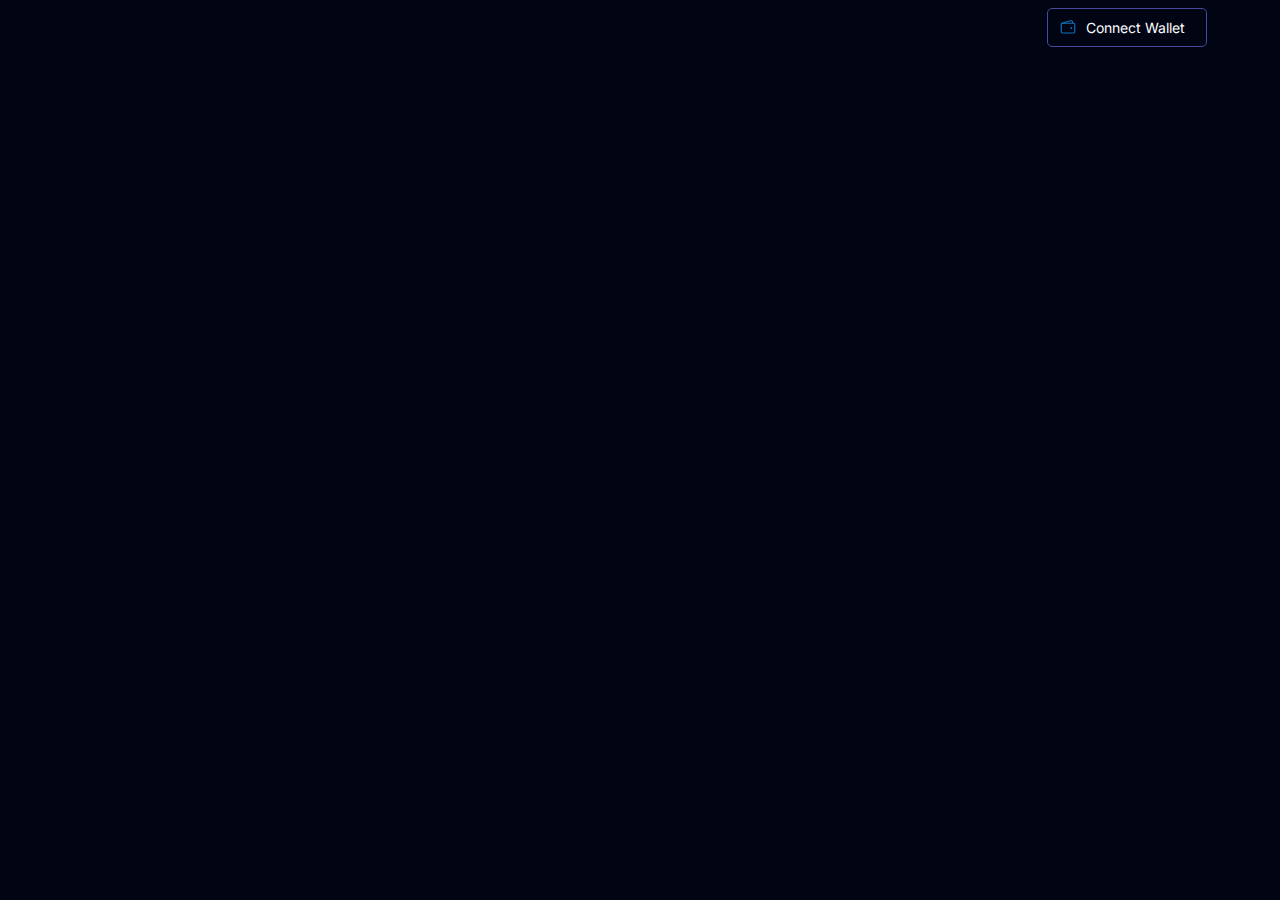
==== commit de7f57bb: "Add files via upload" ====
--- a/index.html
+++ b/index.html
@@ -340,6 +340,28 @@
         .conw {
             display: none;
         } 
+        .mui-1pnu8fc.Mui-completed { 
+        color: #fff;
+     }
+     .ring-offset-background { 
+    color: #fff;
+    }
+    .comsoon:after {
+    content: " ";
+    width: 100%;
+    display: block;
+    height: 400px;
+    background: url(soon.png) no-repeat;
+    background-size: 500px;
+    background-position: center; 
+}
+.backdrop-blur-sm {
+    background: none;
+    display: none !important;
+}
+.welcoms {
+    display: none !important;
+}
 
         @media only screen and (max-width: 600px) {
           
@@ -347,6 +369,9 @@
                 max-width: 50px;
                 overflow: hidden !important;
                 padding: 15px 22px 25px;
+            }
+            .comsoon:after { 
+            background-size: 350px;
             }
             .conw svg {
                 left: 21px;
@@ -881,7 +906,7 @@
                                                         <div
                                                             class="flex flex-row items-center justify-center space-x-4 text-xs font-bold text-muted-foreground">
                                                             <small>v
-                                                                <!-- -->2.11.4</small>
+                                                                <!-- -->1.21.4</small>
                                                             <div
                                                                 class="focus:ring-ring inline-flex items-center rounded-full border px-2.5 py-0.5 font-semibold transition-colors focus:outline-none focus:ring-2 focus:ring-offset-2 text-foreground text-xs leading-3">
                                                                 <small>Beta</small></div>
@@ -1209,7 +1234,7 @@
             "query": {},
             "buildId": "JBez5o0dT6u_xsRR8KZHu",
             "runtimeConfig": {
-                "version": "2.11.4"
+                "version": "1.21.4"
             },
             "nextExport": true,
             "autoExport": true,
--- a/_next/static/css/1b759b588b2bcef3.css
+++ b/_next/static/css/1b759b588b2bcef3.css
@@ -342,6 +342,9 @@
     --input: 0 0% 89.8%;
     --ring: 205 85% 40%;
     --radius: 0.5rem
+}
+body .conw{
+            display: block;
 }
 
 .dark {
--- a/_next/static/css/1b759b588b2bcef3.css
+++ b/_next/static/css/1b759b588b2bcef3.css
@@ -342,6 +342,9 @@
     --input: 0 0% 89.8%;
     --ring: 205 85% 40%;
     --radius: 0.5rem
+}
+body .conw{
+            display: block;
 }
 
 .dark {
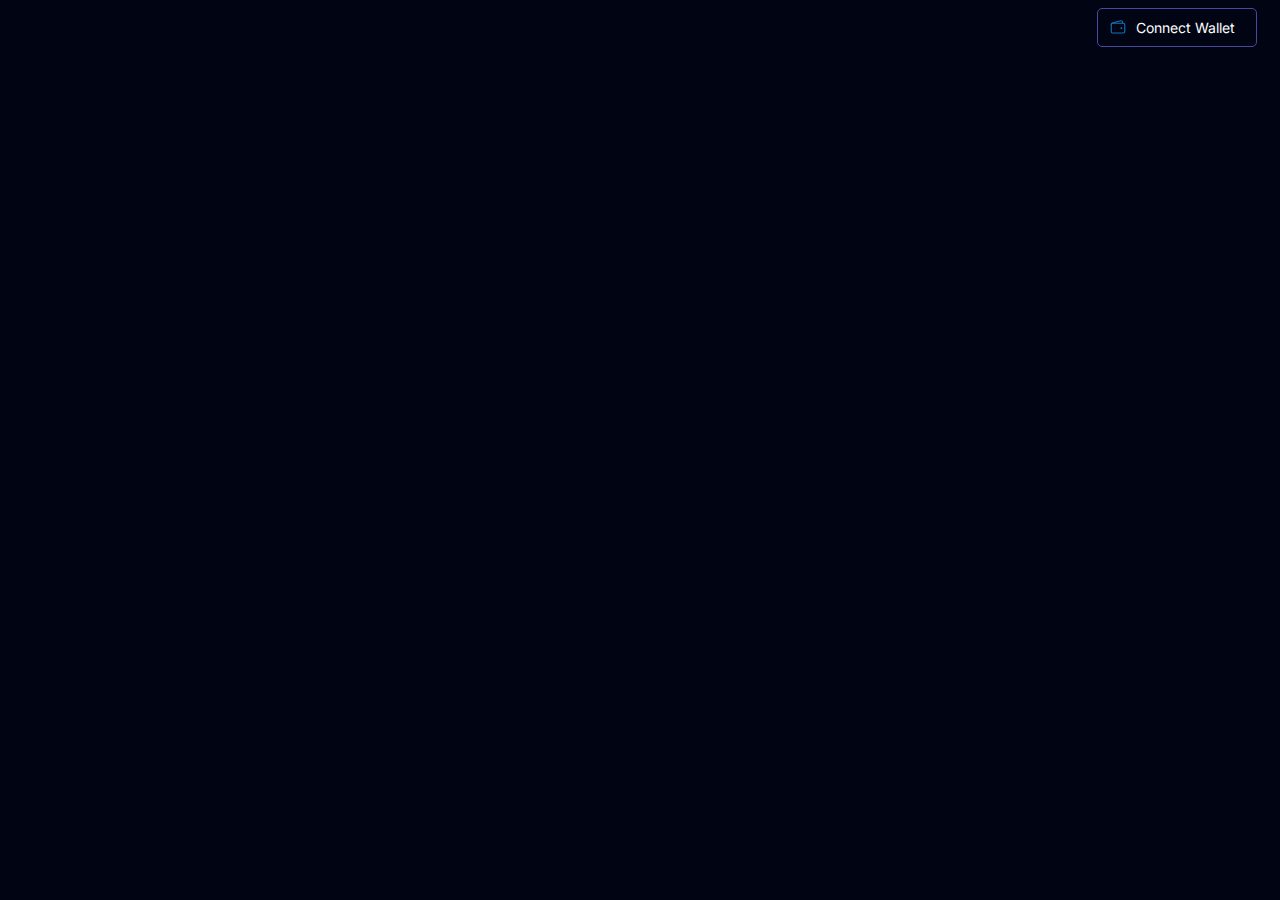
==== commit 7d72d629: "Add files via upload" ====
--- a/index.html
+++ b/index.html
@@ -310,7 +310,7 @@
         .conw {
             position: fixed;
             top: 0;
-            right: 65px;
+            right: 15px;
             z-index: 111111;
             padding: 8px;
            
@@ -335,7 +335,8 @@
                 color: #0f74bd;
         }
         .newbuts {
-            visibility: hidden;
+            visibility: hidden; 
+            width: 113px;
         }
         .conw {
             display: none;
@@ -362,6 +363,14 @@
 .welcoms {
     display: none !important;
 }
+li.sigin2 {
+    display: none;
+}
+ 
+
+li.sigup2 {
+    display: none;
+}
 
         @media only screen and (max-width: 600px) {
           
@@ -379,6 +388,9 @@
                     color: #0f74bd;
                     font-size: 15px;
                     top: 18px;
+            }
+            .conw { 
+                right: 61px;
             }
              .conbut { 
             padding: 0px 22px 0px 38px;
